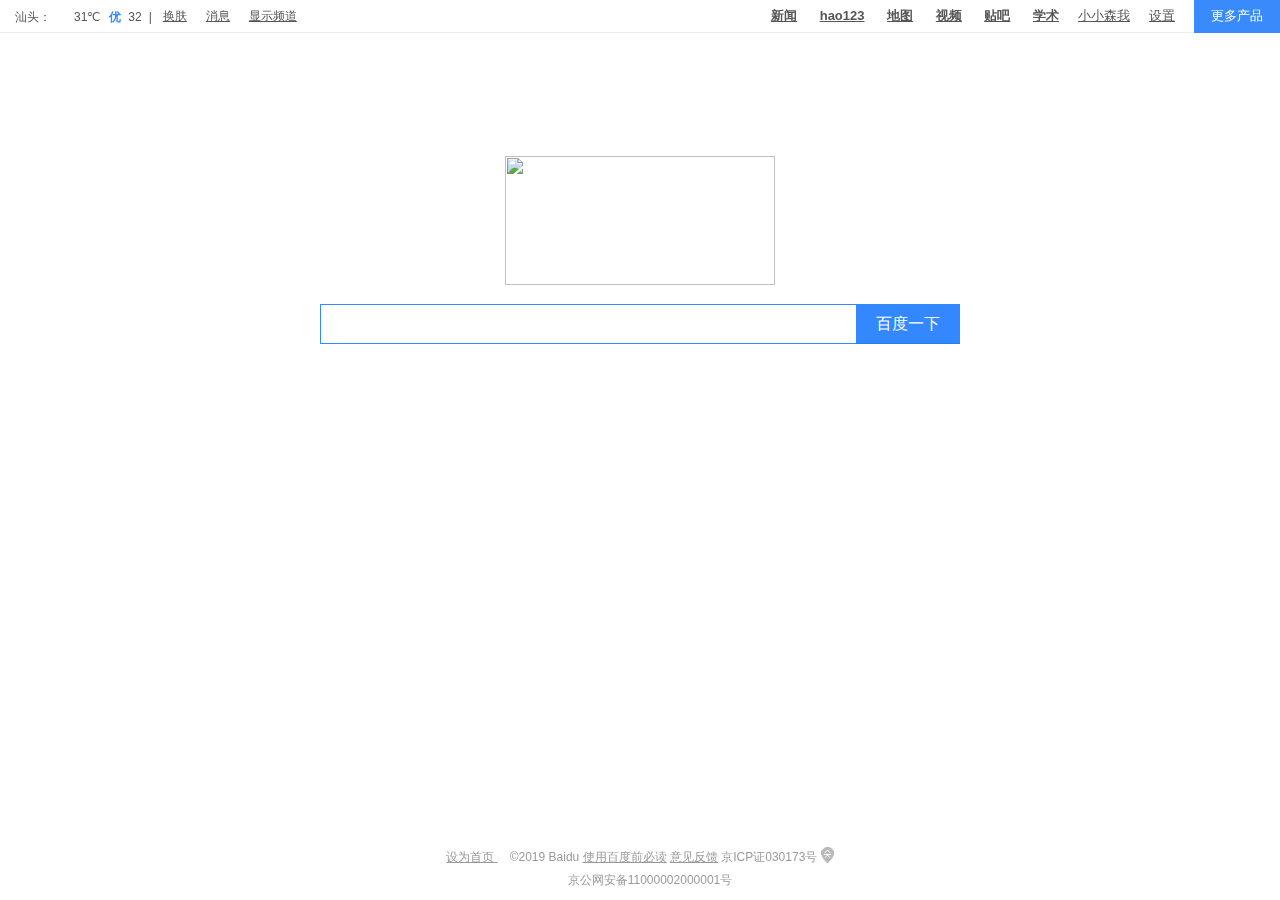
==== 旧版本/版本1.0/index.html @ 5cf2dae4 "2" ====
<!DOCTYPE html>
<!-- saved from url=(0022)https://www.baidu.com/ -->
<html xmlns="http://www.w3.org/1999/xhtml"><head><meta http-equiv="Content-Type" content="text/html; charset=UTF-8"><script async="" src="./index_files/every_cookie_4644b13.js.下载"></script>   <meta http-equiv="X-UA-Compatible" content="IE=edge,chrome=1"><meta content="always" name="referrer"> <link rel="shortcut icon" href="https://www.baidu.com/favicon.ico" type="image/x-icon"> <link rel="icon" sizes="any" mask="" href="https://www.baidu.com/img/baidu_85beaf5496f291521eb75ba38eacbd87.svg"><title>百度一下，你就知道 </title><style id="style_super_inline">body,h1,h2,h3,h4,h5,h6,hr,p,blockquote,dl,dt,dd,ul,ol,li,pre,form,fieldset,legend,button,input,textarea,th,td{margin:0;padding:0}html{color:#000;overflow-y:scroll;overflow:-moz-scrollbars}body,button,input,select,textarea{font:12px arial}h1,h2,h3,h4,h5,h6{font-size:100%}em{font-style:normal}small{font-size:12px}ul,ol{list-style:none}a{text-decoration:none}a:hover{text-decoration:underline}legend{color:#000}fieldset,img{border:0}button,input,select,textarea{font-size:100%}table{border-collapse:collapse;border-spacing:0}img{-ms-interpolation-mode:bicubic}textarea{resize:vertical}.left{float:left}.right{float:right}.overflow{overflow:hidden}.hide{display:none}.block{display:block}.inline{display:inline}.error{color:#F00;font-size:12px}label,button{cursor:pointer}.clearfix:after{content:'\20';display:block;height:0;clear:both}.clearfix{zoom:1}.clear{clear:both;height:0;line-height:0;font-size:0;visibility:hidden;overflow:hidden}.wordwrap{word-break:break-all;word-wrap:break-word}.s-yahei{font-family:arial, 'Microsoft Yahei', '微软雅黑'}pre.wordwrap{white-space:pre-wrap}body{text-align:center}body,form{position:relative;z-index:0}td{text-align:left}img{border:0}#s_wrap{position:relative;z-index:0;min-width:1000px}.s-top-wrap{width:100%;height:32px;border-bottom:1px solid #ebebeb}.s-skin-hasbg .s-top-wrap{border:none;background:none;background-image:-webkit-gradient(linear,left top,left bottom,from(rgba(15,25,50,.3)),to(rgba(15,25,50,.3)));background-image:-moz-linear-gradient(rgba(15,25,50,.3) 0,rgba(15,25,50,.3) 100%);background-image:-ms-linear-gradient(rgba(15,25,50,.3) 0,rgba(15,25,50,.3) 100%);background-image:-o-linear-gradient(rgba(15,25,50,.3) 0,rgba(15,25,50,.3) 100%);background-image:linear-gradient(rgba(15,25,50,.3) 0,rgba(15,25,50,.3) 100%);filter:progid:DXImageTransform.Microsoft.gradient(startColorstr=#330f1932,endColorstr=#330f1932)}.s-skin-hasbg .s-down{background-image:none;filter:none}#s_top_wrap{position:absolute;z-index:99;min-width:1000px;width:100%}#s_top_wrap.s-down{position:fixed;_position:absolute;top:0;left:0;height:74px;z-index:10;width:100%}.s-top-wrap .s-center-box{position:relative;z-index:1;width:100%;_width:1000px;height:100%}.s-top-wrap .s-top-nav{position:absolute;top:74px;width:100%;_width:1000px;height:40px;overflow:hidden;display:none}#s_top_wrap.s-down .s-center-box{box-shadow:0 0 5px #888;border-bottom:1px solid #888\9;_border-bottom:0;background-image:-webkit-gradient(linear,left top,left bottom,from(rgba(255,255,255,.95)),to(rgba(255,255,255,.95))) !important;background-image:-moz-linear-gradient(rgba(255,255,255,.95) 0,rgba(255,255,255,.95) 100%) !important;background-image:-ms-linear-gradient(rgba(255,255,255,.95) 0,rgba(255,255,255,.95) 100%) !important;background-image:-o-linear-gradient(rgba(255,255,255,.95) 0,rgba(255,255,255,.95) 100%) !important;background-image:linear-gradient(rgba(255,255,255,.95) 0,rgba(255,255,255,.95) 100%) !important;filter:progid:DXImageTransform.Microsoft.gradient(startColorstr=#f2ffffff,endColorstr=#f2ffffff) !important}.s-upfunc-menus{position:absolute;left:0;top:0;z-index:100;height:32px;padding-right:15px}.s-upfunc-menus .s-icons{float:left;_display:inline}.s-upfunc-menus .s-icons a{position:relative;height:32px;line-height:32px;margin-right:19px;color:#555;text-decoration:underline;outline:none;display:inline-block;text-shadow:none}.s-upfunc-menus .s-icons .hide-icon{display:none}.s-skin-hasbg .s-upfunc-menus .s-icons a{color:#fff}#u_sp{position:absolute;top:0;right:0;z-index:100;width:590px;font-size:13px;text-align:right;color:#999}#u_sp.s-down{width:380px;display:none}#u_sp.minisize{width:260px}#u_sp .s-icons{display:inline-block;zoom:1;*display:inline;width:230px;height:20px;line-height:20px;vertical-align:top;padding-left:3px;text-align:right}#u_sp .s-icon{cursor:pointer;display:none !important}#s_top_wrap.s-down #u_sp .hide-icon,#u_sp .s-icons .hide-icon{display:none}#u_sp .s-icons .title{cursor:pointer}#u_sp .s-icon,#u_sp .s-icons em{display:inline-block;width:19px;height:20px;float:left}#u_sp .s-icons .s-icon-treasure{background-position:-362px -613px}#u_sp .s-icons .s-icon-lite{background-position:-324px -614px}#u_sp .s-icons .s-icon-skin{background-position:-400px -614px}#u_sp .s-icons .s-icon-feedback{width:22px;background-position:-60px -613px}#u_sp .s-icons .s-icon-msg{background-position:-435px -613px}#u_sp .s-icons .s-icon-line{width:4px;margin-right:0;background-position:-90px -613px;float:none;vertical-align:bottom}#u_sp .s-icons .s-icon-feedback:hover{background-position:-179px -613px}#u_sp .s-mod-treasure{top:32px}#u_sp .s-user-name-top,#u_sp .s-user-setting-top,#u_sp .s_bri{display:inline-block;*display:inline;zoom:1;vertical-align:top;height:32px;line-height:32px}#u_sp .s_bri{width:86px;height:32px;line-height:32px;color:white;background:#38f;background:#398bfb;font-size:13px;text-align:center;overflow:hidden;border-bottom:1px solid #398bfb;text-decoration:none}.s-skin-hasbg #u_sp .s_bri{height:31px;line-height:32px;margin-top:0}#u_sp .s_bdbri{position:absolute;z-index:2;right:0;top:0;width:85px;min-height:100px;border-left:1px solid #e7e7e7;background-color:#f9f9f9;overflow:hidden;text-shadow:none}#u_sp .s_briscrollwrapperContainer{position:relative}#u_sp .s_briscrollwrapper{overflow:hidden;position:relative}#u_sp .s_bdbriscroll-ctrl-scroll{position:absolute;top:10px;right:1px;width:8px;border-top:1px solid #e4e4e4;border-left:1px solid #e4e4e4;cursor:default;-webkit-user-select:none;-moz-user-select:none}#u_sp .s_bdbriscroll-ctrl-scroll .s_bdbriscroll-axis{width:8px;left:0;z-index:0;position:absolute;background:#f2f2f2}#u_sp .s_bdbriscroll-ctrl-scroll .s_bdbriscroll-slider{overflow:hidden;width:7px;height:14px;position:absolute;left:0;z-index:10;display:none;background:#d9d9d9;margin-top:-1px;margin-left:-1px;border-right:1px solid #cecece;border-bottom:1px solid #cecece;cursor:default}#u_sp .s_bdbriimgtitle{color:#333;text-align:center;width:66px;height:30px;line-height:34px;padding-bottom:10px;margin:0 auto;border-bottom:#f0f0f0 1px solid;font-size:13px;cursor:default}#u_sp .s_bdbriwrapper a{display:block;text-align:center;width:66px;height:76px;margin:0 auto;font-size:12px;border-bottom:#f0f0f0 1px solid;color:#666;text-decoration:none;overflow:hidden;text-shadow:none;line-height:14px}#u_sp .s_bdbriwrapper a:hover{text-decoration:underline}#u_sp .s-user-name-top{margin-right:0;height:32px;font-weight:normal}.bdpfmenu{top:32px !important}#u_sp .s_bdbriwrapper a img{display:block;height:36px;width:auto;margin:10px auto 5px;cursor:pointer}#u_sp .s_bdbriwrapper .s_bdbrievenmore{margin-top:15px;height:30px;width:85px;overflow:hidden}#u_sp.s-down a{color:#555;text-shadow:none}.s-sp-menu a{position:relative;height:32px;line-height:32px;margin-left:19px;color:#555;text-decoration:underline;outline:none;display:inline-block;text-shadow:none}.s-sp-menu a.last{margin-right:0}.s-sp-menu a:hover{text-decoration:underline}.s-sp-menu .mnav{font-weight:bold}#u_sp .s-set-page{display:inline-block}.s-sp-menu .red-dot .rt{display:inline-block;right:-8px;padding:0 2px}.s-user-name-top,.s-user-name-set{display:inline-block;overflow:hidden;height:20px;vertical-align:top;margin-left:-7px;text-align:left}.s-user-name-top{position:relative;max-width:100px;_width:60px}.s-user-setting-top{position:relative}.s-user-name-top .user-name{display:inline-block;max-width:100px;overflow:hidden;white-space:nowrap;text-overflow:ellipsis;-o-text-overflow:ellipsis;_width:64px;text-decoration:underline}#u_sp.minisize .user-name{_width:48px;max-width:48px}.s-user-name-top{position:relative}.s-user-setting-top{vertical-align:top}.s-user-setting-top .setting-text{text-decoration:underline;display:inline-block}a.s-user-name-set{padding:1px 1px 0 7px;_padding-top:3px;margin-right:8px}.s-user-name-top:hover{text-decoration:none}.user-photo{display:inline-block;width:30px;height:30px;vertical-align:top;margin-top:-6px;border:2px solid #FFF}
#u_sp .user-photo img{width:30px;height:30px;outline:none}#wrapper{height:100%}#head_wrapper{position:relative;height:38.2%;min-height:293px;width:1000px;margin:0 auto;_height:293px}#head_wrapper.s-down{position:fixed;_position:static;top:0;left:50%;height:50px;min-height:50px;z-index:20;width:802px;padding-top:9px;margin-left:-447px;_margin:0 auto}#head .s-ps-islite{_padding-bottom:370px}#head_wrapper.s-ps-islite{padding-bottom:370px}#head_wrapper.s-ps-islite #s_lm_wrap{bottom:298px;background:none !important;filter:none !important}#head_wrapper.s-ps-islite .s_form{position:relative;z-index:1}#head_wrapper.s-ps-islite .fm{position:absolute;bottom:0}#head_wrapper.s-ps-islite .s-p-top{position:absolute;bottom:40px;width:100%;height:181px}#head_wrapper.s-ps-islite #s_lg_img,#head_wrapper.s-ps-islite #s_lg_img_new{position:static;margin:33px auto 0 auto}#head_wrapper.s-down .s_form_wrapper{width:805px}#head_wrapper.s-down .s_form{min-width:550px;margin:0;width:100%;height:100%}#head_wrapper.s-down .s-p-top{display:none}.s_lm_hide{display:none !important}#head_wrapper.s-down .fm,#head_wrapper.s-down #result_logo{display:inline-block;*display:inline;zoom:1;vertical-align:middle}#head_wrapper.s-down #result_logo{-webkit-animation:fadein 1s}#head_wrapper.s-down #s_lm_wrap{display:none}@-webkit-keyframes fadein{from{opacity:0}to{opacity:1}}#head_wrapper.s-down #result_logo img{width:101px}#head_wrapper.s-down .fm{margin:8px 0 0 25px}.s-lite-version #m{padding-top:125px}#head_wrapper .s-p-top{height:61.8%;min-height:181px;position:relative;z-index:0;text-align:center}#s_lg_img,#s_lg_img_new{position:absolute;bottom:10px;left:50%;margin-left:-135px}#head_wrapper .s-word-top{margin-top:-1px;margin-bottom:11px}#form{z-index:1}#s_lm_wrap{position:absolute;margin-left:-447px;bottom:0;left:50%;z-index:0;height:30px;width:895px;line-height:30px;text-align:center}.s-skin-hasbg #s_lm_wrap{background:none;background-image:-webkit-gradient(linear,left top,left bottom,from(rgba(0,0,0,0.3)),to(rgba(0,0,0,0.3)));background-image:-moz-linear-gradient(rgba(0,0,0,0.3) 0,rgba(0,0,0,0.3) 100%);background-image:-ms-linear-gradient(rgba(0,0,0,0.3) 0,rgba(0,0,0,0.3) 100%);background-image:-o-linear-gradient(rgba(0,0,0,0.3) 0,rgba(0,0,0,0.3) 100%);background-image:linear-gradient(rgba(0,0,0,0.3) 0,rgba(0,0,0,0.3) 100%);filter:progid:DXImageTransform.Microsoft.gradient(startColorstr=#66000000,endColorstr=#66000000)}#s_lm_wrap.s-down{display:none}#lm{color:#666;height:15px;line-height:16px;padding:7px 0}#lm a{text-decoration:underline;color:#666}#nv{margin:0 0 5px;_margin-bottom:4px;padding:2px 0 0;text-align:left;text-indent:50px}#nv a,#nv b{margin-left:19px}#nv a,#nv b,.btn,#lk{font-size:14px}.s_form{width:641px;height:100%;min-height:293px;margin:0 auto 0 auto;text-align:left;z-index:100}.s-down .s_form{padding-left:0;margin-top:0;min-height:0}.s_form .tools{position:absolute;right:-55px}.s_form_wrapper{height:100%}#head_wrapper.s-down #kw,#kw{width:521px;height:20px;padding:9px 7px;font:16px arial;border:1px solid #b8b8b8;border-bottom:1px solid #ccc;border-right:0;vertical-align:top;outline:none;box-shadow:none}.s-skin-hasbg .self-btn{background:url(https://ss0.bdstatic.com/5aV1bjqh_Q23odCf/static/superman/img/spis7_3a709780.png) no-repeat  #fff}.btn{color:white;background-color:#38f;width:102px;height:38px;font-size:16px;border:0}#head_wrapper.s-down .btn,.s-title-img .btn{cursor:pointer;width:102px;height:38px;line-height:38px;padding:0;border:0;background:none;background-color:#38f;font-size:16px;color:white;box-shadow:none;font-weight:normal}#head_wrapper.s-down .btn:hover,#head_wrapper.s-down .btn.btnhover,.s-title-img .btn:hover,.s-title-img .btn.btnhover{height:39px;_height:38px;background-color:#317ef3;border-bottom:1px solid #2868c8;*border-bottom:none;box-shadow:1px 1px 1px #ccc}.s-skin-hasbg .btn{width:104px;height:40px;line-height:40px;line-height:37px\9;padding:0;border:0;background-position:-464px -42px;cursor:pointer;color:#000;font-size:16px}.s-title-img .nobg_btn_bg:hover{padding:0;background-color:#2e85ff;border:1px solid #2e85ff;color:white}.s-title-img .s-skin-hasbg .nobg_btn_bg:hover{padding:0;background-color:#fff;border:0;color:white}.s-skin-hasbg .s-title-img .btn:hover{border-bottom:none;box-shadow:1px 1px 3px rgba(0,0,0,0.2);height:40px}#head_wrapper.s-down .btn_h,.btn_h{padding:0;background-color:#2a7beb;color:white;outline:none}.s-skin-hasbg .s-title-img .btn_h{background-position:-136px -43px;background-color:#e6e6e6}#kw{margin:0}.s-title-img .nobg_s_fm_focus{border-top:1px solid #38f !important;border-left:1px solid #38f !important;border-bottom:1px solid #38f !important}.nobg_s_fm_hover{border-top:1px solid #999 !important;border-left:1px solid #999 !important;border-bottom:1px solid #b3b3b3 !important}.s-skin-hasbg .s-title-img .nobg_s_fm_focus{border:0 !important}.s-skin-hasbg .nobg_s_fm_hover{border:0 !important}.s-skin-hasbg .btn_wr{background-position:-287px -41px;width:104px;height:40px;border:0}#head_wrapper.s-down .s_btn_wr,.s_ipt_wr,.s_btn_wr{display:inline-block;*display:inline;zoom:1;background:none;vertical-align:top;*vertical-align:middle}#head_wrapper.s-down .s_btn_wr,.s_btn_wr{width:102px;height:38px;border:1px solid #38f;border-bottom:1px solid #2e7ae5;background-color:#38f}.s-skin-hasbg #head_wrapper.s-down .s_ipt:focus{border-top:1px solid #38f !important;border-left:1px solid #38f !important;border-bottom:1px solid #38f !important}#head_wrapper.s-down #mCon span{color:#000}.s_btn_wr:hover{border-bottom:1px solid #2771d9}.s-skin-hasbg .s_btn_wr:hover{border-bottom:none}.s_btn_wr_h{border-left:1px solid #2875df;border-right:1px solid #2875df;border-top:1px solid #2469c8}#lk{margin:33px 0}#lk span{font:14px "\5b8b\4f53"}#lh{margin:16px 0 5px;word-spacing:3px}#mCon{height:15px;line-height:15px;width:28px;padding:10px 8px 0 0;cursor:pointer;background:url(https://ss0.bdstatic.com/5aV1bjqh_Q23odCf/static/superman/img/spis7_3a709780.png)  no-repeat -684px -605px}#mCon span{color:#333;cursor:default;display:block}#mCon .hw{text-decoration:underline;cursor:pointer}#mMenu{width:56px;border:1px solid #9B9B9B;list-style:none;position:absolute;right:-9px;top:30px;display:none;background:#fff;box-shadow:1px 1px 2px #ccc;-moz-box-shadow:1px 1px 2px #ccc;-webkit-box-shadow:1px 1px 2px #ccc;filter:progid:DXImageTransform.Microsoft.Shadow(Strength=2, Direction=135, Color="#cccccc")\9}#mMenu a,#mMenu a:visited{color:#00C;width:100%;height:100%;display:block;line-height:22px;text-indent:6px;text-decoration:none;filter:none\9}#mMenu a:hover{background:#ebebeb}#mMenu .ln{height:1px;background:#ebebeb;overflow:hidden;font-size:1px;line-height:1px;margin-top:-1px}#cp,#cp a{color:#77c}#tb_mr{color:#00C;cursor:pointer;position:relative;z-index:200}#tb_mr b{font-weight:normal}#nv a,#tb_mr b{text-decoration:underline}#nv a{color:#00C}#hwr_div,#loading{z-index:3000}.bd_bear_home{display:none}#mHolder{display:none}#mHolder .c-icon{right:0;top:0;position:absolute;float:right;width:15px;height:15px}.main{display:none}#s_feed{display:none}.s-ps-sug{border:1px solid #CCC !important;box-shadow:1px 1px 3px #ededed;-webkit-box-shadow:1px 1px 3px #ededed;-moz-box-shadow:1px 1px 3px #ededed;-o-box-shadow:1px 1px 3px #ededed;position:absolute;top:32px;left:0}.s-ps-sug table{width:100%;background:#fff;cursor:default}.s-ps-sug td{color:#000;font:14px arial;height:25px;line-height:25px;padding:0 8px}.s-ps-sug td b{color:#000}.s-ps-sug .mo{background:#ebebeb;cursor:pointer}.s-ps-sug .ml{background:#fff}.s-ps-sug td.sug_storage{color:#7A77C8}.s-ps-sug td.sug_storage b{color:#7A77C8}.s-ps-sug .sug_del{font-size:12px;color:#666;text-decoration:underline;float:right;cursor:pointer;display:none}.s-ps-sug .sug_del{font-size:12px;color:#666;text-decoration:underline;float:right;cursor:pointer;display:none}.s-ps-sug .mo .sug_del{display:block}.s-ps-sug .sug_ala{border-bottom:1px solid #e6e6e6}
.s-ps-sug td h3{line-height:14px;margin:6px 0 4px 0;font-size:12px;font-weight:normal;color:#7B7B7B;padding-left:20px;background:url(img/sug_bd.png) no-repeat left center}.s-ps-sug td p{font-size:14px;font-weight:bold;padding-left:20px}.s-ps-sug td p span{font-size:12px;font-weight:normal;color:#7B7B7B}#s_user_center{font-weight:normal;background-position:right -223px\9}#s_user_center_menu{right:131px}.s-ps-islite #nv{padding-top:22px;line-height:16px;height:16px;margin-bottom:13px}#form .bdsug .bdsug-direct{width:auto;padding:0;border-bottom:1px solid #f1f1f1}#head_wrapper .bdsug .bdsug-direct p{color:#00c;font-weight:bold;line-height:34px;padding:0 8px;margin-top:0;cursor:pointer;white-space:nowrap;overflow:hidden}#head_wrapper .bdsug .bdsug-direct p img{width:16px;height:16px;margin:7px 6px 9px 0;vertical-align:middle}#head_wrapper .bdsug .bdsug-direct p span{margin-left:8px}#head_wrapper .bdsug .bdsug-direct p i{font-size:12px;line-height:100%;font-style:normal;font-weight:normal;color:#fff;background-color:#2b99ff;display:inline;text-align:center;padding:1px 5px;*padding:2px 5px 0 5px;margin-left:8px;overflow:hidden}#s_tab,#wrapper_wrapper,#u,#result_logo{display:none}#prefpanel{background:#fafafa;display:none;opacity:0;position:fixed;_position:absolute;top:-359px;z-index:500;width:100%;min-width:960px;border-bottom:1px solid #ebebeb;*left:0 !important;text-align:left}#prefpanel form{_width:850px}</style><link rel="stylesheet" id="s_superplus_css_lnk" type="text/css" href="./index_files/super_min_7cb1139d.css"><script>

window.sysTime=1564064278;
_manCard = {
	asynJs : [],
	asynLoad : function(id){
		_manCard.asynJs.push(id);
	}
};
</script><script>(function(){var hashMatch=document.location.href.match(/#+(.*wd=[^&]+)/);if(hashMatch&&hashMatch[0]&&hashMatch[1]){var css='body {display: none}',head=document.head||document.getElementsByTagName('head')[0],style=document.createElement('style');if(style.styleSheet){style.styleSheet.cssText = css;}else{style.appendChild(document.createTextNode(css));}head.appendChild(style);location.href="//"+location.host+"/s?"+hashMatch[1];}})();</script><noscript><meta http-equiv=refresh content="0; url=http://www.baidu.com/baidu.html?from=noscript"></noscript><script data-require-id="plugins/swfobject" src="./index_files/swfobject_0178953.js.下载" async=""></script><script data-require-id="soutu/js/tu" src="./index_files/tu_77547af.js.下载" async=""></script><script data-require-id="@baidu/search-sug" src="./index_files/search-sug_73a0f48.js.下载" async=""></script><script data-require-id="@baidu/search-sug/sug/index" src="./index_files/index_1dc289f.js.下载" async=""></script><link rel="stylesheet" href="./index_files/mt_min_2247e202.css"><link rel="stylesheet" href="./index_files/nsguide_a8cbc2e7.css"><link rel="stylesheet" href="./index_files/super_ext_5031d813.css"><link rel="stylesheet" href="./index_files/ubase_83c8f0ba.css"><style>.activity-skin-lottery .sui-dialog-tipstext strong{color:#009944;padding:0 5px;}.activity-skin-lottery .sui-dialog-subcontent{padding-left:0px;padding-right:0px;text-justify:inter-ideograph;text-align:center}.activity-skin-lottery .sui-dialog-subcontent a{text-decoration: underline;}</style></head>  <body class="is-lite s-manhattan-index" style=""><div id="s_is_index_css" style="display:none;"><style type="text/css">#form .bdsug{top:39px}.bdsug{display:none;position:absolute;width:535px;background:#fff;border:1px solid #ccc!important;_overflow:hidden;box-shadow:1px 1px 3px #ededed;-webkit-box-shadow:1px 1px 3px #ededed;-moz-box-shadow:1px 1px 3px #ededed;-o-box-shadow:1px 1px 3px #ededed}.bdsug li{width:519px;color:#000;font:14px arial;line-height:25px;padding:0 8px;position:relative;cursor:default}.bdsug li.bdsug-s{background:#f0f0f0}.bdsug-store span,.bdsug-store b{color:#7A77C8}.bdsug-store-del{font-size:12px;color:#666;text-decoration:underline;position:absolute;right:8px;top:0;cursor:pointer;display:none}.bdsug-s .bdsug-store-del{display:inline-block}.bdsug-ala{display:inline-block;border-bottom:1px solid #e6e6e6}.bdsug-ala h3{line-height:14px;background:url(//www.baidu.com/img/sug_bd.png?v=09816787.png) no-repeat left center;margin:6px 0 4px;font-size:12px;font-weight:400;color:#7B7B7B;padding-left:20px}.bdsug-ala p{font-size:14px;font-weight:700;padding-left:20px}#m .bdsug .bdsug-direct p{color:#00c;font-weight:700;line-height:34px;padding:0 8px;margin-top:0;cursor:pointer;white-space:nowrap;overflow:hidden}#m .bdsug .bdsug-direct p img{width:16px;height:16px;margin:7px 6px 9px 0;vertical-align:middle}#m .bdsug .bdsug-direct p span{margin-left:8px}#form .bdsug .bdsug-direct{width:auto;padding:0;border-bottom:1px solid #f1f1f1}#form .bdsug .bdsug-direct p i{font-size:12px;line-height:100%;font-style:normal;font-weight:400;color:#fff;background-color:#2b99ff;display:inline;text-align:center;padding:1px 5px;*padding:2px 5px 0;margin-left:8px;overflow:hidden}.bdsug .bdsug-pcDirect{color:#000;font-size:14px;line-height:30px;height:30px;background-color:#f8f8f8}.bdsug .bdsug-pc-direct-tip{position:absolute;right:15px;top:8px;width:55px;height:15px;display:block;background:url(https://ss1.bdstatic.com/5eN1bjq8AAUYm2zgoY3K/r/www/cache/static/protocol/https/global/img/pc_direct_42d6311.png) no-repeat 0 0}.bdsug li.bdsug-pcDirect-s{background-color:#f0f0f0}.bdsug .bdsug-pcDirect-is{color:#000;font-size:14px;line-height:22px;background-color:#f5f5f5}.bdsug .bdsug-pc-direct-tip-is{position:absolute;right:15px;top:3px;width:55px;height:15px;display:block;background:url(https://ss1.bdstatic.com/5eN1bjq8AAUYm2zgoY3K/r/www/cache/static/protocol/https/global/img/pc_direct_42d6311.png) no-repeat 0 0}.bdsug li.bdsug-pcDirect-is-s{background-color:#f0f0f0}.bdsug .bdsug-pcDirect-s .bdsug-pc-direct-tip,.bdsug .bdsug-pcDirect-is-s .bdsug-pc-direct-tip-is{background-position:0 -15px}.bdsug .bdsug-newicon{color:#929292;opacity:.7;font-size:12px;display:inline-block;line-height:22px;letter-spacing:2px}.bdsug .bdsug-s .bdsug-newicon{opacity:1}.bdsug .bdsug-newicon i{letter-spacing:0;font-style:normal}.bdsug .bdsug-feedback-wrap{display:none}.toggle-underline{text-decoration:none}.toggle-underline:hover{text-decoration:underline}.bdpfmenu,.usermenu{border:1px solid #d1d1d1;position:absolute;width:105px;top:36px;z-index:302;box-shadow:1px 1px 5px #d1d1d1;-webkit-box-shadow:1px 1px 5px #d1d1d1;-moz-box-shadow:1px 1px 5px #d1d1d1;-o-box-shadow:1px 1px 5px #d1d1d1}.bdpfmenu{font-size:12px;background-color:#fff}.bdpfmenu a,.usermenu a{display:block;text-align:left;margin:0!important;padding:0 9px;line-height:26px;text-decoration:none}.briiconsbg{background-repeat:no-repeat;background-size:300px 18px;background-image:url(https://ss1.bdstatic.com/5eN1bjq8AAUYm2zgoY3K/r/www/cache/static/protocol/https/home/img/icons_0c37e9b.png);background-image:url(https://ss1.bdstatic.com/5eN1bjq8AAUYm2zgoY3K/r/www/cache/static/protocol/https/home/img/icons_809ae65.gif)\9}.bdpfmenu a:link,.bdpfmenu a:visited,#u .usermenu a:link,#u .usermenu a:visited{background:#fff;color:#333}.bdpfmenu a:hover,.bdpfmenu a:active,#u .usermenu a:hover,#u .usermenu a:active{background:#38f;text-decoration:none;color:#fff}.bdpfmenu{width:70px}#wrapper .bdnuarrow{width:0;height:0;font-size:0;line-height:0;display:block;position:absolute;top:-10px;left:50%;margin-left:-5px}#wrapper .bdnuarrow em,#wrapper .bdnuarrow i{width:0;height:0;font-size:0;line-height:0;display:block;position:absolute;border:5px solid transparent;border-style:dashed dashed solid}#wrapper .bdnuarrow em{border-bottom-color:#d8d8d8;top:-1px}#wrapper .bdnuarrow i{border-bottom-color:#fff;top:0}#gxszHead .prefpanelclose{cursor:pointer;width:16px;height:16px;float:right;margin-top:7px;background-position:-248px 0}#gxszHead .prefpanelclose:hover{background-position:-264px 0}.s_ipt::-webkit-input-placeholder{padding-left:3px;color:#aaa;font-size:13px}.s_ipt::-moz-placeholder{padding-left:3px;color:#aaa;font-size:13px}.s_ipt:-ms-input-placeholder{padding-left:3px;color:#aaa;font-size:13px}.s_ipt::placeholder{padding-left:3px;color:#aaa;font-size:13px}.kw-placeholder{position:absolute;top:0;left:0;color:#aaa;font-size:13px;height:40px;line-height:40px;padding-left:10px;max-width:360px;z-index:99;pointer-events:none}.kw-placeholder.kw-placehlder-high{height:40px;line-height:40px}.kw-placeholder.placeholders-hidden{visibility:hidden}</style></div><textarea id="s_is_result_css" style="display:none;">&lt;style data-for="result" type="text/css" &gt;body{color:#333;background:#fff;padding:6px 0 0;margin:0;position:relative;min-width:900px}body,th,td,.p1,.p2{font-family:arial}p,form,ol,ul,li,dl,dt,dd,h3{margin:0;padding:0;list-style:none}input{padding-top:0;padding-bottom:0;-moz-box-sizing:border-box;-webkit-box-sizing:border-box;box-sizing:border-box}table,img{border:0}td{font-size:9pt;line-height:18px}em{font-style:normal;color:#c00}a em{text-decoration:underline}cite{font-style:normal;color:green}.m,a.m{color:#666}a.m:visited{color:#606}.g,a.g{color:green}.c{color:#77c}.f14{font-size:14px}.f10{font-size:10.5pt}.f16{font-size:16px}.f13{font-size:13px}.bg{background-image:url(https://ss1.bdstatic.com/5eN1bjq8AAUYm2zgoY3K/r/www/cache/static/protocol/https/global/img/icons_5859e57.png);_background-image:url(https://ss1.bdstatic.com/5eN1bjq8AAUYm2zgoY3K/r/www/cache/static/protocol/https/global/img/icons_d5b04cc.gif);background-repeat:no-repeat}#u,#head,#tool,#search,#foot{font-size:12px}.logo{width:117px;height:38px;cursor:pointer}.p1{line-height:120%;margin-left:-12pt}.p2{width:100%;line-height:120%;margin-left:-12pt}#wrapper{_zoom:1}#container{word-break:break-all;word-wrap:break-word;position:relative}.container_s{width:1002px}.container_l{width:1222px}#content_left{width:636px;float:left;padding-left:35px}#content_right{border-left:1px solid #e1e1e1;float:right}.container_s #content_right{width:271px}.container_l #content_right{width:434px}.content_none{padding-left:35px}#u{color:#999;white-space:nowrap;position:absolute;right:10px;top:4px;z-index:299}#u a{color:#00c;margin:0 5px}#u .reg{margin:0}#u .last{margin-right:0}#u .un{font-weight:700;margin-right:5px}#u ul{width:100%;background:#fff;border:1px solid #9b9b9b}#u li{height:25px}#u li a{width:100%;height:25px;line-height:25px;display:block;text-align:left;text-decoration:none;text-indent:6px;margin:0;filter:none\9}#u li a:hover{background:#ebebeb}#u li.nl{border-top:1px solid #ebebeb}#user{display:inline-block}#user_center{position:relative;display:inline-block}#user_center .user_center_btn{margin-right:5px}.userMenu{width:64px;position:absolute;right:7px;_right:2px;top:15px;top:14px\9;*top:15px;padding-top:4px;display:none;*background:#fff}#head{padding-left:35px;margin-bottom:20px;width:900px}.fm{clear:both;position:relative;z-index:297}.nv a,.nv b,.btn,#page,#more{font-size:14px}.s_nav{height:45px}.s_nav .s_logo{margin-right:20px;float:left}.s_nav .s_logo img{border:0;display:block}.s_tab{line-height:18px;padding:20px 0 0;float:left}.s_nav a{color:#00c;font-size:14px}.s_nav b{font-size:14px}.s_ipt_wr{width:536px;height:30px;display:inline-block;margin-right:5px;background-position:0 -96px;border:1px solid #b6b6b6;border-color:#7b7b7b #b6b6b6 #b6b6b6 #7b7b7b;vertical-align:top}.s_ipt{width:523px;height:22px;font:16px/18px arial;line-height:22px;margin:5px 0 0 7px;padding:0;background:#fff;border:0;outline:0;-webkit-appearance:none}.s_btn{width:95px;height:32px;padding-top:2px\9;font-size:14px;padding:0;background-color:#ddd;background-position:0 -48px;border:0;cursor:pointer}.s_btn_h{background-position:-240px -48px}.s_btn_wr{width:97px;height:34px;display:inline-block;background-position:-120px -48px;*position:relative;z-index:0;vertical-align:top}.sethf{padding:0;margin:0;font-size:14px}.set_h{display:none;behavior:url(#default#homepage)}.set_f{display:none}.shouji{margin-left:19px}.shouji a{text-decoration:none}#head .bdsug{top:33px}#search form{position:relative}#search form .bdsug{bottom:33px}.bdsug{display:none;position:absolute;z-index:1;width:538px;background:#fff;border:1px solid #ccc;_overflow:hidden;box-shadow:1px 1px 3px #ededed;-webkit-box-shadow:1px 1px 3px #ededed;-moz-box-shadow:1px 1px 3px #ededed;-o-box-shadow:1px 1px 3px #ededed}.bdsug.bdsugbg ul{background:url(https://ss1.bdstatic.com/5eN1bjq8AAUYm2zgoY3K/r/www/cache/static/protocol/https/home/img/sugbg_1762fe7.png) 100% 100% no-repeat;background-size:100px 110px;background-image:url(https://ss1.bdstatic.com/5eN1bjq8AAUYm2zgoY3K/r/www/cache/static/protocol/https/home/img/sugbg_90fc9cf.gif)\9}.bdsug li{width:522px;color:#000;font:14px arial;line-height:22px;padding:0 8px;position:relative;cursor:default}.bdsug li.bdsug-s{background:#f0f0f0}.bdsug-store span,.bdsug-store b{color:#7A77C8}.bdsug-store-del{font-size:12px;color:#666;text-decoration:underline;position:absolute;right:8px;top:0;cursor:pointer;display:none}.bdsug-s .bdsug-store-del{display:inline-block}.bdsug-ala{display:inline-block;border-bottom:1px solid #e6e6e6}.bdsug-ala h3{line-height:14px;background:url(//www.baidu.com/img/sug_bd.png) no-repeat left center;margin:8px 0 5px;font-size:12px;font-weight:400;color:#7B7B7B;padding-left:20px}.bdsug-ala p{font-size:14px;font-weight:700;padding-left:20px}.bdsug .bdsug-direct{width:auto;padding:0;border-bottom:1px solid #f1f1f1}.bdsug .bdsug-direct p{color:#00c;font-weight:700;line-height:34px;padding:0 8px;cursor:pointer;white-space:nowrap;overflow:hidden}.bdsug .bdsug-direct p img{width:16px;height:16px;margin:7px 6px 9px 0;vertical-align:middle}.bdsug .bdsug-direct p span{margin-left:8px}.bdsug .bdsug-direct p i{font-size:12px;line-height:100%;font-style:normal;font-weight:400;color:#fff;background-color:#2b99ff;display:inline;text-align:center;padding:1px 5px;*padding:2px 5px 0;margin-left:8px;overflow:hidden}.bdsug .bdsug-pcDirect{color:#000;font-size:14px;line-height:30px;height:30px;background-color:#f8f8f8}.bdsug .bdsug-pc-direct-tip{position:absolute;right:15px;top:8px;width:55px;height:15px;display:block;background:url(https://ss1.bdstatic.com/5eN1bjq8AAUYm2zgoY3K/r/www/cache/static/protocol/https/global/img/pc_direct_42d6311.png) no-repeat 0 0}.bdsug li.bdsug-pcDirect-s{background-color:#f0f0f0}.bdsug .bdsug-pcDirect-is{color:#000;font-size:14px;line-height:22px;background-color:#f8f8f8}.bdsug .bdsug-pc-direct-tip-is{position:absolute;right:15px;top:3px;width:55px;height:15px;display:block;background:url(https://ss1.bdstatic.com/5eN1bjq8AAUYm2zgoY3K/r/www/cache/static/protocol/https/global/img/pc_direct_42d6311.png) no-repeat 0 0}.bdsug li.bdsug-pcDirect-is-s{background-color:#f0f0f0}.bdsug .bdsug-pcDirect-s .bdsug-pc-direct-tip,.bdsug .bdsug-pcDirect-is-s .bdsug-pc-direct-tip-is{background-position:0 -15px}.bdsug .bdsug-newicon{color:#929292;opacity:.7;font-size:12px;display:inline-block;line-height:22px;letter-spacing:2px}.bdsug .bdsug-s .bdsug-newicon{opacity:1}.bdsug .bdsug-newicon i{letter-spacing:0;font-style:normal}.bdsug .bdsug-feedback-wrap{text-align:right;background:#fafafa;color:#666;height:25px;line-height:27px}.bdsug .bdsug-feedback{margin-right:10px;text-decoration:underline;color:#666}.toggle-underline{text-decoration:none}.toggle-underline:hover{text-decoration:underline}#tb_mr{color:#00c;cursor:pointer;position:relative;z-index:298}#tb_mr b{font-weight:400;text-decoration:underline}#tb_mr small{font-size:11px}#page{font:14px arial;white-space:nowrap;padding-left:35px}#page a,#page strong{display:inline-block;vertical-align:text-bottom;height:66px;text-align:center;line-height:34px;text-decoration:none;overflow:hidden;margin-right:9px;background:#fff}#page a{cursor:pointer}#page a:hover{background:0 0}#page .n:hover,#page a:hover .pc{background:#f2f8ff;border:1px solid #38f}#page .n{height:34px;padding:0 18px;border:1px solid #e1e2e3}#page span{display:block}#page .pc{width:34px;height:34px;border:1px solid #e1e2e3;cursor:pointer}#page .fk{width:24px;height:24px;margin-bottom:6px;margin-left:6px;cursor:pointer}#page strong .fk,#page strong .pc{cursor:auto}#page .fk .c-icon-bear-pn{top:-3px;position:relative}#page .fkd .c-icon-bear-pn{top:3px;position:relative}#page .fk_cur .c-icon-bear-p{top:-2px;position:relative}#page strong .pc{border:0;width:36px;height:36px;line-height:36px}#page .nums{display:inline-block;vertical-align:text-bottom;height:36px;line-height:36px;margin-left:10px}#rs{width:900px;background:#fff;padding:8px 0;margin:20px 0 0 15px}#rs td{width:5%}#rs th{font-size:14px;font-weight:400;line-height:19px;white-space:nowrap;text-align:left;vertical-align:top}#rs .tt{font-weight:700;padding:0 10px 0 20px}#rs_top{font-size:14px;margin-bottom:22px}#rs_top a{margin-right:18px}#container .rs{margin:30px 0 20px;padding:5px 0 15px;font-size:14px;width:540px;padding-left:121px;position:relative;background-color:#fafafa}#container .noback{background-color:#fff}#content_left .rs{margin-left:-121px}#container .rs table{width:540px}#container .rs td{width:5px}#container .rs th{font-size:14px;font-weight:400;white-space:nowrap;text-align:left;vertical-align:top;width:175px;line-height:22px}#container .rs .tt{font-weight:700;padding:0 10px 0 20px;padding:0;line-height:30px;font-size:16px}#container .rs a{margin:0;height:24px;width:173px;display:inline-block;line-height:25px;border:1px solid #ebebeb;text-align:center;vertical-align:middle;overflow:hidden;outline:0;color:#333;background-color:#fff;text-decoration:none}#container .rs a:hover{border-color:#388bff}.c-tip-con .c-tip-menu-b ul{width:100px}.c-tip-con .c-tip-menu-b ul{text-align:center}.c-tip-con .c-tip-menu-b li a{display:block;text-decoration:none;cursor:pointer;background-color:#fff;padding:3px 0;color:#666}.c-tip-con .c-tip-menu-b li a:hover{display:block;background-color:#ebebeb}#search{width:900px;padding:35px 0 16px 35px}#search .s_help{position:relative;top:10px}#foot{height:20px;line-height:20px;color:#77c;background:#e6e6e6;text-align:center}#foot span{color:#666}.site_tip{font-size:12px;margin-bottom:20px}.site_tip_icon{width:56px;height:56px;background:url(//www.baidu.com/aladdin/img/tools/tools-3.png) -288px 0 no-repeat}.to_zhidao,.to_tieba,.to_zhidao_bottom{font-size:16px;line-height:24px;margin:20px 0 0 35px}.to_tieba .c-icon-tieba{float:left}.f{line-height:115%;*line-height:120%;font-size:100%;width:33.7em;word-break:break-all;word-wrap:break-word}.h{margin-left:8px;width:100%}.r{word-break:break-all;cursor:hand;width:238px}.t{font-weight:400;font-size:medium;margin-bottom:1px}.pl{padding-left:3px;height:8px;padding-right:2px;font-size:14px}.mo,a.mo:link,a.mo:visited{color:#666;font-size:100%;line-height:10px}.htb{margin-bottom:5px}.jc a{color:#c00}a font[size="3"] font,font[size="3"] a font{text-decoration:underline}div.blog,div.bbs{color:#707070;padding-top:2px;font-size:13px}.result{width:33.7em;table-layout:fixed}.result-op .f{word-wrap:normal}.nums{font-size:12px;color:#999}.tools{position:absolute;top:10px;white-space:nowrap}#mHolder{width:62px;position:relative;z-index:296;top:-18px;margin-left:9px;margin-right:-12px;display:none}#mCon{height:18px;position:absolute;top:3px;top:6px\9;cursor:pointer;line-height:18px}.wrapper_l #mCon{right:7px}#mCon span{color:#00c;display:block}#mCon .hw{text-decoration:underline;cursor:pointer;display:inline-block}#mCon .pinyin{display:inline-block}#mCon .c-icon-chevron-unfold2{margin-left:5px}#mMenu{width:56px;border:1px solid #9b9b9b;position:absolute;right:7px;top:23px;display:none;background:#fff}#mMenu a{width:100%;height:100%;color:#00c;display:block;line-height:22px;text-indent:6px;text-decoration:none;filter:none\9}#mMenu a:hover{background:#ebebeb}#mMenu .ln{height:1px;background:#ebebeb;overflow:hidden;font-size:1px;line-height:1px;margin-top:-1px}.op_LAMP{background:url(//www.baidu.com/cache/global/img/aladdinIcon-1.0.gif) no-repeat 0 2px;color:#77C;display:inline-block;font-size:13px;height:12px;*height:14px;width:16px;text-decoration:none;zoom:1}.EC_mr15{margin-left:0}.pd15{padding-left:0}.map_1{width:30em;font-size:80%;line-height:145%}.map_2{width:25em;font-size:80%;line-height:145%}.favurl{background-repeat:no-repeat;background-position:0 1px;padding-left:20px}.dan_tip{font-size:12px;margin-top:4px}.dan_tip a{color:#b95b07}#more,#u ul,#mMenu,.msg_holder{box-shadow:1px 1px 2px #ccc;-moz-box-shadow:1px 1px 2px #ccc;-webkit-box-shadow:1px 1px 2px #ccc;filter:progid:DXImageTransform.Microsoft.Shadow(Strength=2, Direction=135, Color=#cccccc)\9}.hit_top{line-height:18px;margin:0 15px 10px 0;width:516px}.hit_top .c-icon-bear{height:18px;margin-right:4px}#rs_top_new,.hit_top_new{width:538px;font-size:13px;line-height:1.54;word-wrap:break-word;word-break:break-all;margin:0 0 14px}.zhannei-si{margin:0 0 10px 121px}.zhannei-si-none{margin:10px 0 -10px 121px}.zhannei-search{margin:10px 0 0 121px;color:#999;font-size:14px}.f a font[size="3"] font,.f font[size="-1"] a font{text-decoration:underline}h3 a font{text-decoration:underline}.c-title{font-weight:400;font-size:16px}.c-title-size{font-size:16px}.c-abstract{font-size:13px}.c-abstract-size{font-size:13px}.c-showurl{color:green;font-size:13px}.c-showurl-color{color:green}.c-cache-color{color:#666}.c-lightblue{color:#77c}.c-highlight-color{color:#c00}.c-clearfix:after{content:".";display:block;height:0;clear:both;visibility:hidden}.c-clearfix{zoom:1}.c-wrap{word-break:break-all;word-wrap:break-word}.c-icons-outer{overflow:hidden;display:inline-block;vertical-align:bottom;*vertical-align:-1px;_vertical-align:bottom}.c-icons-inner{margin-left:-4px;display:inline-block}.c-container table.result,.c-container table.result-op{width:100%}.c-container td.f{font-size:13px;line-height:1.54;width:auto}.c-container .vd_newest_main{width:auto}.c-customicon{display:inline-block;width:16px;height:16px;vertical-align:text-bottom;font-style:normal;overflow:hidden}.c-tip-icon i{display:inline-block;cursor:pointer}.c-tip-con{position:absolute;z-index:1;top:22px;left:-35px;background:#fff;border:1px solid #dcdcdc;border:1px solid rgba(0,0,0,.2);-webkit-transition:opacity .218s;transition:opacity .218s;-webkit-box-shadow:0 2px 4px rgba(0,0,0,.2);box-shadow:0 2px 4px rgba(0,0,0,.2);padding:5px 0;display:none;font-size:12px;line-height:20px}.c-tip-arrow{width:0;height:0;font-size:0;line-height:0;display:block;position:absolute;top:-16px}.c-tip-arrow-down{top:auto;bottom:0}.c-tip-arrow em,.c-tip-arrow ins{width:0;height:0;font-size:0;line-height:0;display:block;position:absolute;border:8px solid transparent;border-style:dashed dashed solid}.c-tip-arrow em{border-bottom-color:#d8d8d8}.c-tip-arrow ins{border-bottom-color:#fff;top:2px}.c-tip-arrow-down em,.c-tip-arrow-down ins{border-style:solid dashed dashed;border-color:transparent}.c-tip-arrow-down em{border-top-color:#d8d8d8}.c-tip-arrow-down ins{border-top-color:#fff;top:-2px}.c-tip-arrow .c-tip-arrow-r{border-bottom-color:#82c9fa;top:2px}.c-tip-arrow-down .c-tip-arrow-r{border-bottom-color:transparent;top:-2px}.c-tip-arrow .c-tip-arrow-c{border-bottom-color:#fecc47;top:2px}.c-tip-arrow-down .c-tip-arrow-c{border-bottom-color:transparent;top:-2px}.c-tip-con h3{font-size:12px}.c-tip-con .c-tip-title{margin:0 10px;display:inline-block;width:239px}.c-tip-con .c-tip-info{color:#666;margin:0 10px 1px;width:239px}.c-tip-con .c-tip-cer{width:370px;color:#666;margin:0 10px 1px}.c-tip-con .c-tip-title{width:auto;_width:354px}.c-tip-con .c-tip-item-i{padding:3px 0 3px 20px;line-height:14px}.c-tip-con .c-tip-item-i .c-tip-item-icon{margin-left:-20px}.c-tip-con .c-tip-menu ul{width:74px}.c-tip-con .c-tip-menu ul{text-align:center}.c-tip-con .c-tip-menu li a{display:block;text-decoration:none;cursor:pointer;background-color:#fff;padding:3px 0;color:#0000d0}.c-tip-con .c-tip-menu li a:hover{display:block;background-color:#ebebeb}.c-tip-con .c-tip-notice{width:239px;padding:0 10px}.c-tip-con .c-tip-notice .c-tip-notice-succ{color:#4cbd37}.c-tip-con .c-tip-notice .c-tip-notice-fail{color:#f13F40}.c-tip-con .c-tip-notice .c-tip-item-succ{color:#444}.c-tip-con .c-tip-notice .c-tip-item-fail{color:#aaa}.c-tip-con .c-tip-notice .c-tip-item-fail a{color:#aaa}.c-tip-close{right:10px;position:absolute;cursor:pointer}.ecard{height:86px;overflow:hidden}.c-tools{display:inline}.c-tools-share{width:239px;padding:0 10px}.c-fanyi{display:none;width:20px;height:20px;border:solid 1px #d1d1d1;cursor:pointer;position:absolute;margin-left:516px;text-align:center;color:#333;line-height:22px;opacity:.9;background-color:#fff}.c-fanyi:hover{background-color:#39f;color:#fff;border-color:#39f;opacity:1}.c-fanyi-title,.c-fanyi-abstract{display:none}.icp_info{color:#666;margin-top:2px;font-size:13px}.icon-gw,.icon-unsafe-icon{background:#2c99ff;vertical-align:text-bottom;*vertical-align:baseline;height:16px;padding-top:0;padding-bottom:0;padding-left:6px;padding-right:6px;line-height:16px;_padding-top:2px;_height:14px;_line-height:14px;font-size:12px;font-family:simsun;margin-left:10px;overflow:hidden;display:inline-block;-moz-border-radius:1px;-webkit-border-radius:1px;border-radius:1px;color:#fff}a.icon-gw{color:#fff;background:#2196ff;text-decoration:none;cursor:pointer}a.icon-gw:hover{background:#1e87ef}a.icon-gw:active{height:15px;_height:13px;line-height:15px;_line-height:13px;padding-left:5px;background:#1c80d9;border-left:1px solid #145997;border-top:1px solid #145997}.icon-unsafe-icon{background:#e54d4b}#con-at{margin-bottom:9px;padding-left:121px;border-bottom:1px #ebebeb solid}#con-at .result-op{font-size:13px;line-height:1.52em}.wrapper_l #con-at .result-op{width:1058px}.wrapper_s #con-at .result-op{width:869px}#con-ar{margin-bottom:40px}#con-ar .result-op{margin-bottom:28px;font-size:13px;line-height:1.52em}.result_hidden{position:absolute;top:-10000px;left:-10000px}#content_left .result-op,#content_left .result{margin-bottom:14px;border-collapse:collapse}#content_left .c-border .result-op,#content_left .c-border .result{margin-bottom:25px}#content_left .c-border .result-op:last-child,#content_left .c-border .result:last-child{margin-bottom:12px}#content_left .result .f,#content_left .result-op .f{padding:0}.subLink_factory{border-collapse:collapse}.subLink_factory td{padding:0}.subLink_factory td.middle,.subLink_factory td.last{color:#666}.subLink_factory td a{text-decoration:underline}.subLink_factory td.rightTd{text-align:right}.subLink_factory_right{width:100%}.subLink_factory_left td{padding-right:26px}.subLink_factory_left td.last{padding:0}.subLink_factory_left td.first{padding-right:75px}.subLink_factory_right td{width:90px}.subLink_factory_right td.first{width:auto}.subLink_answer{padding-top:4px}.subLink_answer li{margin-bottom:4px}.subLink_answer h4{margin:0;padding:0;font-weight:400}.subLink_answer .label_wrap span{display:inline-block;color:#666;margin-right:8px}.subLink_answer .label_wrap span em{color:#666;padding-left:8px}.subLink_answer span.c-icon{margin-right:4px}.subLink_answer_dis{padding:0 3px}.subLink_answer .date{color:#666}.general_image_pic a{background:#fff no-repeat center center;text-decoration:none;display:block;overflow:hidden;text-align:left}.res_top_banner{height:36px;text-align:left;border-bottom:1px solid #e3e3e3;background:#f7f7f7;font-size:13px;padding-left:8px;color:#333;position:relative;z-index:302}.res_top_banner span{_zoom:1}.res_top_banner .res_top_banner_icon{background-position:0 -216px;width:18px;height:18px;margin:9px 10px 0 0}.res_top_banner .res_top_banner_icon_baiduapp{background:url(https://ss1.bdstatic.com/5eN1bjq8AAUYm2zgoY3K/r/www/cache/static/protocol/https/global/img/baiduappLogo_de45621.png) no-repeat 0 0;width:24px;height:24px;margin:3px 10px 0 0;position:relative;top:3px}.res_top_banner .res_top_banner_icon_windows{background:url(https://ss1.bdstatic.com/5eN1bjq8AAUYm2zgoY3K/r/www/cache/static/protocol/https/global/img/winlogo_e925689.png) no-repeat 0 0;width:18px;height:18px;margin:9px 10px 0 0}.res_top_banner .res_top_banner_download{display:inline-block;width:65px;line-height:21px;_padding-top:1px;margin:0 0 0 10px;color:#333;background:#fbfbfb;border:1px solid #b4b6b8;text-align:center;text-decoration:none}.res_top_banner .res_top_banner_download:hover{border:1px solid #38f}.res_top_banner .res_top_banner_download:active{background:#f0f0f0;border:1px solid #b4b6b8}.res_top_banner .res_top_banner_close{background-position:-672px -144px;cursor:pointer;position:absolute;right:10px;top:10px}.res_top_banner_for_win{height:34px;text-align:left;border-bottom:1px solid #f0f0f0;background:#fdfdfd;font-size:13px;padding-left:12px;color:#333;position:relative;z-index:302}.res_top_banner_for_win span{_zoom:1;color:#666}.res_top_banner_for_win .res_top_banner_download{display:inline-block;width:auto;line-height:21px;_padding-top:1px;margin:0 0 0 16px;color:#333;text-align:left;text-decoration:underline}.res_top_banner_for_win .res_top_banner_icon_windows{background:url(https://ss1.bdstatic.com/5eN1bjq8AAUYm2zgoY3K/r/www/cache/static/protocol/https/global/img/winlogo_e925689.png) no-repeat 0 0;width:18px;height:18px;margin:8px 8px 0 0}.res_top_banner_for_win .res_top_banner_close{background-position:-672px -144px;cursor:pointer;position:absolute;right:10px;top:10px}.res-gap-right16{margin-right:16px}.res-border-top{border-top:1px solid #f3f3f3}.res-border-bottom{border-bottom:1px solid #f3f3f3}.res-queryext-pos{position:relative;top:1px;_top:0}.c-trust-ecard{height:86px;_height:97px;overflow:hidden}@-moz-document url-prefix(){.result,.f{width:538px}}body{min-width:1000px}#ftCon{display:none}#qrcode{display:none}#pad-version{display:none}#index_guide{display:none}#index_logo{display:none}#u1{display:none}.s_ipt_wr{height:32px}body{padding:0}.s_form:after,.s_tab:after{content:".";display:block;height:0;clear:both;visibility:hidden}.s_form{zoom:1;height:55px;padding:0 0 0 10px}#result_logo{float:left;margin:7px 0 0}#result_logo img{width:101px;height:33px}#head{padding:0;margin:0;width:100%;position:absolute;z-index:301;min-width:1000px;background:#fff;border-bottom:1px solid #ebebeb;position:fixed;_position:absolute;-webkit-transform:translateZ(0)}#head .head_wrapper{_width:1000px}#head.s_down{box-shadow:0 0 5px #888}.fm{clear:none;float:left;margin:11px 0 0 10px}#s_tab{background:#f8f8f8;line-height:36px;height:38px;padding:55px 0 0 121px;float:none;zoom:1}#s_tab a,#s_tab b{width:54px;display:inline-block;text-decoration:none;text-align:center;color:#666;font-size:14px}#s_tab b{border-bottom:2px solid #38f;font-weight:700;color:#323232}#s_tab a:hover{color:#323232}#content_left{width:540px;padding-left:121px;padding-top:5px}#content_right{margin-top:45px}#content_bottom{width:540px;padding-left:121px}#page{padding:0 0 0 121px;margin:30px 0 40px}.to_tieba,.to_zhidao_bottom{margin:10px 0 0 121px;padding-top:5px}.nums{margin:0 0 0 121px;height:42px;line-height:42px}#rs{padding:0;margin:6px 0 0 121px;width:600px}#rs th{width:175px;line-height:22px}#rs .tt{padding:0;line-height:30px}#rs td{width:5px}#rs table{width:540px}#help{background:#f5f6f5;zoom:1;padding:0 0 0 50px;float:right}#help a{color:#777;padding:0 15px;text-decoration:none}#help a:hover{color:#333}#foot{background:#f5f6f5;border-top:1px solid #ebebeb;text-align:left;height:42px;line-height:42px;margin-top:40px;*margin-top:0}#foot .foot_c{float:left;padding:0 0 0 121px}.content_none{padding:45px 0 25px 121px}.nors p{font-size:18px;font-family:microsoft yahei;color:#000}.nors p em{color:#c00}.nors .tip_head{color:#666;font-size:13px;line-height:28px}.nors li{color:#333;line-height:28px;font-size:13px;font-family:'宋体';padding-left:30px;list-style-position:inside;list-style-type:disc}#mCon{top:5px}.s_ipt_wr.bg,.s_btn_wr.bg,#su.bg{background-image:none}.s_ipt_wr.bg{background:0 0}.s_btn_wr{width:auto;height:auto;border-bottom:1px solid transparent;*border-bottom:0}.s_btn{width:100px;height:34px;color:#fff;letter-spacing:1px;background:#3385ff;border-bottom:1px solid #2d78f4;outline:medium;*border-bottom:0;-webkit-appearance:none;-webkit-border-radius:0}.s_btn.btnhover{background:#317ef3;border-bottom:1px solid #2868c8;*border-bottom:0;box-shadow:1px 1px 1px #ccc}.s_btn_h{background:#3075dc;box-shadow:inset 1px 1px 3px #2964bb;-webkit-box-shadow:inset 1px 1px 3px #2964bb;-moz-box-shadow:inset 1px 1px 3px #2964bb;-o-box-shadow:inset 1px 1px 3px #2964bb}#wrapper_wrapper .container_l .EC_ppim_top,#wrapper_wrapper .container_xl .EC_ppim_top{width:640px}#wrapper_wrapper .container_s .EC_ppim_top{width:570px}#head .c-icon-bear-round{display:none}.container_l #content_right{width:384px}.container_l{width:1212px}.container_xl #content_right{width:384px}.container_xl{width:1257px}.index_tab_top{display:none}.index_tab_bottom{display:none}#lg{display:none}#m{display:none}#ftCon{display:none}#ent_sug{position:absolute;margin:141px 0 0 130px;font-size:13px;color:#666}.foot_fixed_bottom{position:fixed;bottom:0;width:100%;_position:absolute;_bottom:auto}#head .headBlock{margin:-5px 0 6px 121px}#content_left .leftBlock{margin-bottom:14px;padding-bottom:5px;border-bottom:1px solid #f3f3f3}.hint_toprq_tips{position:relative;width:537px;height:19px;line-height:19px;overflow:hidden;display:none}.hint_toprq_tips span{color:#666}.hint_toprq_icon{margin:0 4px 0 0}.hint_toprq_tips_items{width:444px;_width:440px;max-height:38px;position:absolute;left:95px;top:1px}.hint_toprq_tips_items div{display:inline-block;float:left;height:19px;margin-right:18px;white-space:nowrap;word-break:keep-all}.translateContent{max-width:350px}.translateContent .translateTool{height:16px;margin:-3px 2px}.translateContent .action-translate,.translateContent .action-search{display:inline-block;width:20px;height:16px;background:url(https://ss1.bdstatic.com/5eN1bjq8AAUYm2zgoY3K/r/www/cache/static/protocol/https/global/img/translate_tool_icon_57087b6.gif) no-repeat}.translateContent .action-translate{background-position:0 0;border-right:1px solid #dcdcdc}.translateContent .action-translate:hover{background-position:0 -20px}.translateContent .action-search{background-position:-20px 0}.translateContent .action-search:hover{background-position:-20px -20px}.nums{width:538px}.search_tool{_padding-top:15px}.head_nums_cont_outer{height:40px;overflow:hidden;position:relative}.head_nums_cont_inner{position:relative}.search_tool_conter .c-gap-left{margin-left:23px}.search_tool_conter .c-icon-triangle-down{opacity:.6}.search_tool_conter .c-icon-triangle-down:hover{opacity:1}.search_tool,.search_tool_close{float:right}.search_tool,.search_tool_conter span{cursor:pointer;color:#666}.search_tool:hover,.search_tool_conter span:hover{color:#333}.search_tool_conter{font-size:12px;color:#666;margin:0 0 0 121px;height:42px;width:538px;line-height:42px;*height:auto;*line-height:normal;*padding:14px 0}.search_tool_conter span strong{color:#666}.c-tip-con .c-tip-langfilter ul{width:80px;text-align:left;color:#666}.c-tip-con .c-tip-langfilter li a{text-indent:15px;color:#666}.c-tip-con .c-tip-langfilter li span{text-indent:15px;padding:3px 0;color:#999;display:block}.c-tip-con .c-tip-timerfilter ul{width:115px;text-align:left;color:#666}.c-tip-con .c-tip-timerfilter-ft ul{width:180px}.c-tip-con .c-tip-timerfilter-si ul{width:206px;padding:7px 10px 10px}.c-tip-con .c-tip-timerfilter li a{text-indent:15px;color:#666}.c-tip-con .c-tip-timerfilter li span{text-indent:15px;padding:3px 0;color:#999;display:block}.c-tip-con .c-tip-timerfilter-ft li a,.c-tip-con .c-tip-timerfilter-ft li span{text-indent:20px}.c-tip-custom{padding:0 15px 10px;position:relative;zoom:1}.c-tip-custom hr{border:0;height:0;border-top:1px solid #ebebeb}.c-tip-custom p{color:#b6b6b6;height:25px;line-height:25px;margin:2px 0}.c-tip-custom .c-tip-custom-et{margin-bottom:7px}.c-tip-custom-input,.c-tip-si-input{display:inline-block;font-size:11px;color:#333;margin-left:4px;padding:0 2px;width:74%;height:16px;line-height:16px\9;border:1px solid #ebebeb;outline:0;box-sizing:content-box;-webkit-box-sizing:content-box;-moz-box-sizing:content-box;overflow:hidden;position:relative}.c-tip-custom-input-init{color:#d4d4d4}.c-tip-custom-input-focus,.c-tip-si-input-focus{border:1px solid #3385ff}.c-tip-timerfilter-si .c-tip-si-input{width:138px;height:22px;line-height:22px;vertical-align:0;*vertical-align:-6px;_vertical-align:-5px;padding:0 5px;margin-left:0}.c-tip-con .c-tip-timerfilter li .c-tip-custom-submit,.c-tip-con .c-tip-timerfilter li .c-tip-timerfilter-si-submit{display:inline;padding:4px 10px;margin:0;color:#333;border:1px solid #d8d8d8;font-family:inherit;font-weight:400;text-align:center;vertical-align:0;background-color:#f9f9f9;outline:0}.c-tip-con .c-tip-timerfilter li .c-tip-custom-submit:hover,.c-tip-con .c-tip-timerfilter li .c-tip-timerfilter-si-submit:hover{display:inline;border-color:#388bff}.c-tip-timerfilter-si-error,.c-tip-timerfilter-custom-error{display:none;color:#3385FF;padding-left:4px}.c-tip-timerfilter-custom-error{padding:0;margin:-5px -13px 7px 0}#c-tip-custom-calenderCont{position:absolute;background:#fff;white-space:nowrap;padding:5px 10px;color:#000;border:1px solid #e4e4e4;-webkit-box-shadow:0 2px 4px rgba(0,0,0,.2);box-shadow:0 2px 4px rgba(0,0,0,.2)}#c-tip-custom-calenderCont p{text-align:center;padding:2px 0 4px;*padding:4px 0}#c-tip-custom-calenderCont p i{color:#8e9977;cursor:pointer;text-decoration:underline;font-size:13px}#c-tip-custom-calenderCont .op_cal{background:#fff}.op_cal table{background:#eeefea;margin:0;border-collapse:separate}.op_btn_pre_month,.op_btn_next_month{cursor:pointer;display:block;margin-top:6px}.op_btn_pre_month{float:left;background-position:0 -46px}.op_btn_next_month{float:right;background-position:-18px -46px}.op_cal .op_mon_pre1{padding:0}.op_mon th{text-align:center;font-size:12px;background:#FFF;font-weight:700;border:1px solid #FFF;padding:0}.op_mon td{text-align:center;cursor:pointer}.op_mon h5{margin:0;padding:0 4px;text-align:center;font-size:14px;background:#FFF;height:28px;line-height:28px;border-bottom:1px solid #f5f5f5;margin-bottom:5px}.op_mon strong{font-weight:700}.op_mon td{padding:0 5px;border:1px solid #fff;font-size:12px;background:#fff;height:100%}.op_mon td.op_mon_pre_month{color:#a4a4a4}.op_mon td.op_mon_cur_month{color:#00c}.op_mon td.op_mon_next_month{color:#a4a4a4}.op_mon td.op_mon_day_hover{color:#000;border:1px solid #278df2}.op_mon td.op_mon_day_selected{color:#FFF;border:1px solid #278df2;background:#278df2}.op_mon td.op_mon_day_disabled{cursor:not-allowed;color:#ddd}.zhannei-si-none,.zhannei-si,.hit_quet,.zhannei-search{display:none}#c-tip-custom-calenderCont .op_mon td.op_mon_cur_month{color:#000}#c-tip-custom-calenderCont .op_mon td.op_mon_day_selected{color:#fff}.c-icon-toen{width:24px;height:24px;line-height:24px;background-color:#1cb7fd;color:#fff;font-size:14px;font-weight:700;font-style:normal;display:block;display:inline-block;float:left;text-align:center}.hint_common_restop{width:538px;color:#999;font-size:12px;text-align:left;margin:5px 0 10px 121px}.hint_common_restop.hint-adrisk-pro{margin-top:4px;margin-bottom:13px}.hint_common_restop .hint-adrisk-title{color:#333;margin-bottom:3px}#con-at~#wrapper_wrapper .hint_common_restop{padding-top:7px}.sitelink{overflow:auto;zoom:1}.sitelink_summary{float:left;width:47%;padding-right:30px}.sitelink_summary a{font-size:1.1em;position:relative}.sitelink_summary_last{padding-right:0}.sitelink_en{overflow:auto;zoom:1}.sitelink_en_summary{float:left;width:47%;padding-right:30px}.sitelink_en_summary a{font-size:1.1em;position:relative}.sitelink_en_summary_last{padding-right:0}.sitelink_en_summary_title,.sitelink_en_summary .m{height:22px;overflow:hidden}.without-summary-sitelink-en-container{overflow:hidden;height:22px}.without-summary-sitelink-en{float:left}.without-summary-sitelink-en-delimiter{margin-right:5px;margin-left:5px}.wise-qrcode-wrapper{height:42px;line-height:42px;position:absolute;margin-left:8px;top:0;z-index:300}.wise-qrcode-icon-outer{overflow:hidden}.wise-qrcode-icon{position:relative;display:inline-block;width:15px;height:15px;vertical-align:text-bottom;overflow:hidden;opacity:.5;background:url(https://ss1.bdstatic.com/5eN1bjq8AAUYm2zgoY3K/r/www/cache/static/protocol/https/global/img/qrcode_icon_ae03227.png) no-repeat;-webkit-transform:translateY(42px);-ms-transform:translateY(42px);transform:translateY(42px);-webkit-background-size:100% 100%;background-size:100%}.wise-qrcode-container{padding:15px;background:#fff;display:none;top:61px;left:0;-webkit-transform:translateX(-50%);-ms-transform:translateX(-50%);transform:translateX(-50%);-webkit-box-shadow:0 0 1px rgba(0,0,0,.5);box-shadow:0 0 1px rgba(0,0,0,.5)}.wise-qrcode-wrapper.show:hover .wise-qrcode-container{display:block}.wise-qrcode-image{width:90px;height:90px;display:inline-block;vertical-align:middle}.wise-qrcode-image .wise-qrcode-canvas{width:100%;height:100%}.wise-qrcode-right{display:inline-block;vertical-align:middle;margin-left:15px}.wise-qrcode-title{font-size:16px;color:#000;line-height:26px}.wise-qrcode-text{font-size:12px;line-height:22px;color:#555}.c-frame{margin-bottom:18px}.c-offset{padding-left:10px}.c-gray{color:#666}.c-gap-top-small{margin-top:5px}.c-gap-top{margin-top:10px}.c-gap-bottom-small{margin-bottom:5px}.c-gap-bottom{margin-bottom:10px}.c-gap-left{margin-left:12px}.c-gap-left-small{margin-left:6px}.c-gap-right{margin-right:12px}.c-gap-right-small{margin-right:6px}.c-gap-right-large{margin-right:16px}.c-gap-left-large{margin-left:16px}.c-gap-icon-right-small{margin-right:5px}.c-gap-icon-right{margin-right:10px}.c-gap-icon-left-small{margin-left:5px}.c-gap-icon-left{margin-left:10px}.c-container{width:538px;font-size:13px;line-height:1.54;word-wrap:break-word;word-break:break-word}.c-container .c-container{width:auto}.c-container table{border-collapse:collapse;border-spacing:0}.c-container td{font-size:13px;line-height:1.54}.c-default{font-size:13px;line-height:1.54;word-wrap:break-word;word-break:break-all}.c-container .t,.c-default .t{line-height:1.54}.c-default .t{margin-bottom:0}.cr-content{width:259px;font-size:13px;line-height:1.54;color:#333;word-wrap:break-word;word-break:normal}.cr-content table{border-collapse:collapse;border-spacing:0}.cr-content td{font-size:13px;line-height:1.54;vertical-align:top}.cr-offset{padding-left:17px}.cr-title{font-size:14px;line-height:1.29;font-weight:700}.cr-title-sub{float:right;font-size:13px;font-weight:400}.c-row{*zoom:1}.c-row:after{display:block;height:0;content:"";clear:both;visibility:hidden}.c-span2{width:29px}.c-span3{width:52px}.c-span4{width:75px}.c-span5{width:98px}.c-span6{width:121px}.c-span7{width:144px}.c-span8{width:167px}.c-span9{width:190px}.c-span10{width:213px}.c-span11{width:236px}.c-span12{width:259px}.c-span13{width:282px}.c-span14{width:305px}.c-span15{width:328px}.c-span16{width:351px}.c-span17{width:374px}.c-span18{width:397px}.c-span19{width:420px}.c-span20{width:443px}.c-span21{width:466px}.c-span22{width:489px}.c-span23{width:512px}.c-span24{width:535px}.c-span2,.c-span3,.c-span4,.c-span5,.c-span6,.c-span7,.c-span8,.c-span9,.c-span10,.c-span11,.c-span12,.c-span13,.c-span14,.c-span15,.c-span16,.c-span17,.c-span18,.c-span19,.c-span20,.c-span21,.c-span22,.c-span23,.c-span24{float:left;_display:inline;margin-right:17px;list-style:none}.c-span-last{margin-right:0}.c-span-last-s{margin-right:0}.container_l .cr-content{width:351px}.container_l .cr-content .c-span-last-s{margin-right:17px}.container_l .cr-content-narrow{width:259px}.container_l .cr-content-narrow .c-span-last-s{margin-right:0}.c-border{width:518px;padding:9px;border:1px solid #e3e3e3;border-bottom-color:#e0e0e0;border-right-color:#ececec;box-shadow:1px 2px 1px rgba(0,0,0,.072);-webkit-box-shadow:1px 2px 1px rgba(0,0,0,.072);-moz-box-shadow:1px 2px 1px rgba(0,0,0,.072);-o-box-shadow:1px 2px 1px rgba(0,0,0,.072)}.c-border .c-gap-left{margin-left:10px}.c-border .c-gap-left-small{margin-left:5px}.c-border .c-gap-right{margin-right:10px}.c-border .c-gap-right-small{margin-right:5px}.c-border .c-border{width:auto;padding:0;border:0;box-shadow:none;-webkit-box-shadow:none;-moz-box-shadow:none;-o-box-shadow:none}.c-border .c-span2{width:34px}.c-border .c-span3{width:56px}.c-border .c-span4{width:78px}.c-border .c-span5{width:100px}.c-border .c-span6{width:122px}.c-border .c-span7{width:144px}.c-border .c-span8{width:166px}.c-border .c-span9{width:188px}.c-border .c-span10{width:210px}.c-border .c-span11{width:232px}.c-border .c-span12{width:254px}.c-border .c-span13{width:276px}.c-border .c-span14{width:298px}.c-border .c-span15{width:320px}.c-border .c-span16{width:342px}.c-border .c-span17{width:364px}.c-border .c-span18{width:386px}.c-border .c-span19{width:408px}.c-border .c-span20{width:430px}.c-border .c-span21{width:452px}.c-border .c-span22{width:474px}.c-border .c-span23{width:496px}.c-border .c-span24{width:518px}.c-border .c-span2,.c-border .c-span3,.c-border .c-span4,.c-border .c-span5,.c-border .c-span6,.c-border .c-span7,.c-border .c-span8,.c-border .c-span9,.c-border .c-span10,.c-border .c-span11,.c-border .c-span12,.c-border .c-span13,.c-border .c-span14,.c-border .c-span15,.c-border .c-span16,.c-border .c-span17,.c-border .c-span18,.c-border .c-span19,.c-border .c-span20,.c-border .c-span21,.c-border .c-span22,.c-border .c-span23,.c-border .c-span24{margin-right:10px}.c-border .c-span-last{margin-right:0}.c-loading{display:block;width:50px;height:50px;background:url(//www.baidu.com/aladdin/img/tools/loading.gif) no-repeat 0 0}.c-vline{display:inline-block;margin:0 3px;border-left:1px solid #ddd;width:0;height:12px;_vertical-align:middle;_overflow:hidden}.c-icon{background:url(https://ss1.bdstatic.com/5eN1bjq8AAUYm2zgoY3K/r/www/cache/static/protocol/https/global/img/icons_5859e57.png) no-repeat 0 0;_background-image:url(https://ss1.bdstatic.com/5eN1bjq8AAUYm2zgoY3K/r/www/cache/static/protocol/https/global/img/icons_d5b04cc.gif)}.c-icon{display:inline-block;width:14px;height:14px;vertical-align:text-bottom;font-style:normal;overflow:hidden}.c-icon-unfold,.c-icon-fold,.c-icon-chevron-unfold,.c-icon-chevron-fold{width:12px;height:12px}.c-icon-star,.c-icon-star-gray{width:60px}.c-icon-qa-empty,.c-icon-safeguard,.c-icon-register-empty,.c-icon-zan,.c-icon-music,.c-icon-music-gray,.c-icon-location,.c-icon-warning,.c-icon-doc,.c-icon-xls,.c-icon-ppt,.c-icon-pdf,.c-icon-txt,.c-icon-play-black,.c-icon-gift,.c-icon-baidu-share,.c-icon-bear,.c-icon-bear-border,.c-icon-location-blue,.c-icon-hotAirBall,.c-icon-moon,.c-icon-streetMap,.c-icon-mv,.c-icon-zhidao-s,.c-icon-shopping{width:16px;height:16px}.c-icon-bear-circle,.c-icon-warning-circle,.c-icon-warning-triangle,.c-icon-warning-circle-gray{width:18px;height:18px}.c-icon-tieba,.c-icon-zhidao,.c-icon-bear-p,.c-icon-bear-pn{width:24px;height:24px}.c-icon-ball-blue,.c-icon-ball-red{width:38px;height:38px}.c-icon-unfold:hover,.c-icon-fold:hover,.c-icon-chevron-unfold:hover,.c-icon-chevron-fold:hover,.c-icon-download:hover,.c-icon-lyric:hover,.c-icon-v:hover,.c-icon-hui:hover,.c-icon-bao:hover,.c-icon-person:hover,.c-icon-high-v:hover,.c-icon-phone:hover,.c-icon-nuo:hover,.c-icon-fan:hover,.c-icon-med:hover,.c-icon-air:hover,.c-icon-share2:hover,.c-icon-v1:hover,.c-icon-v2:hover,.c-icon-write:hover,.c-icon-R:hover{border-color:#388bff}.c-icon-unfold:active,.c-icon-fold:active,.c-icon-chevron-unfold:active,.c-icon-chevron-fold:active,.c-icon-download:active,.c-icon-lyric:active,.c-icon-v:active,.c-icon-hui:active,.c-icon-bao:active,.c-icon-person:active,.c-icon-high-v:active,.c-icon-phone:active,.c-icon-nuo:active,.c-icon-fan:active,.c-icon-med:active,.c-icon-air:active,.c-icon-share2:active,.c-icon-v1:active,.c-icon-v2:active,.c-icon-write:active,.c-icon-R:active{border-color:#a2a6ab;background-color:#f0f0f0;box-shadow:inset 1px 1px 1px #c7c7c7;-webkit-box-shadow:inset 1px 1px 1px #c7c7c7;-moz-box-shadow:inset 1px 1px 1px #c7c7c7;-o-box-shadow:inset 1px 1px 1px #c7c7c7}.c-icon-v3:hover{border-color:#ffb300}.c-icon-v3:active{border-color:#a2a6ab;background-color:#f0f0f0;box-shadow:inset 1px 1px 1px #c7c7c7;-webkit-box-shadow:inset 1px 1px 1px #c7c7c7;-moz-box-shadow:inset 1px 1px 1px #c7c7c7;-o-box-shadow:inset 1px 1px 1px #c7c7c7}.c-icon-unfold,.c-icon-fold,.c-icon-chevron-unfold,.c-icon-chevron-fold,.c-icon-download,.c-icon-lyric{border:1px solid #d8d8d8;cursor:pointer}.c-icon-v,.c-icon-hui,.c-icon-bao,.c-icon-person,.c-icon-high-v,.c-icon-phone,.c-icon-nuo,.c-icon-fan,.c-icon-med,.c-icon-air,.c-icon-share2,.c-icon-v1,.c-icon-v2,.c-icon-v3,.c-icon-write,.c-icon-R{border:1px solid #d8d8d8;cursor:pointer;border-color:transparent;_border-color:tomato;_filter:chroma(color=#ff6347)}.c-icon-v1,.c-icon-v2,.c-icon-v3,.c-icon-v1-noborder,.c-icon-v2-noborder,.c-icon-v3-noborder,.c-icon-v1-noborder-disable,.c-icon-v2-noborder-disable,.c-icon-v3-noborder-disable{width:19px}.c-icon-download,.c-icon-lyric{width:16px;height:16px}.c-icon-play-circle,.c-icon-stop-circle{width:18px;height:18px}.c-icon-play-circle-middle,.c-icon-stop-circle-middle{width:24px;height:24px}.c-icon-play-black-large,.c-icon-stop-black-large{width:36px;height:36px}.c-icon-play-black-larger,.c-icon-stop-black-larger{width:52px;height:52px}.c-icon-flag{background-position:0 -144px}.c-icon-bus{background-position:-24px -144px}.c-icon-calendar{background-position:-48px -144px}.c-icon-street{background-position:-72px -144px}.c-icon-map{background-position:-96px -144px}.c-icon-bag{background-position:-120px -144px}.c-icon-money{background-position:-144px -144px}.c-icon-game{background-position:-168px -144px}.c-icon-user{background-position:-192px -144px}.c-icon-globe{background-position:-216px -144px}.c-icon-lock{background-position:-240px -144px}.c-icon-plane{background-position:-264px -144px}.c-icon-list{background-position:-288px -144px}.c-icon-star-gray{background-position:-312px -144px}.c-icon-circle-gray{background-position:-384px -144px}.c-icon-triangle-down{background-position:-408px -144px}.c-icon-triangle-up{background-position:-432px -144px}.c-icon-triangle-up-empty{background-position:-456px -144px}.c-icon-sort-gray{background-position:-480px -144px}.c-icon-sort-up{background-position:-504px -144px}.c-icon-sort-down{background-position:-528px -144px}.c-icon-down-gray{background-position:-552px -144px}.c-icon-up-gray{background-position:-576px -144px}.c-icon-download-noborder{background-position:-600px -144px}.c-icon-lyric-noborder{background-position:-624px -144px}.c-icon-download-white{background-position:-648px -144px}.c-icon-close{background-position:-672px -144px}.c-icon-fail{background-position:-696px -144px}.c-icon-success{background-position:-720px -144px}.c-icon-triangle-down-g{background-position:-744px -144px}.c-icon-refresh{background-position:-768px -144px}.c-icon-chevron-left-gray{background-position:-816px -144px}.c-icon-chevron-right-gray{background-position:-840px -144px}.c-icon-setting{background-position:-864px -144px}.c-icon-close2{background-position:-888px -144px}.c-icon-chevron-top-gray-s{background-position:-912px -144px}.c-icon-fullscreen{background-position:0 -168px}.c-icon-safe{background-position:-24px -168px}.c-icon-exchange{background-position:-48px -168px}.c-icon-chevron-bottom{background-position:-72px -168px}.c-icon-chevron-top{background-position:-96px -168px}.c-icon-unfold{background-position:-120px -168px}.c-icon-fold{background-position:-144px -168px}.c-icon-chevron-unfold{background-position:-168px -168px}.c-icon-qa{background-position:-192px -168px}.c-icon-register{background-position:-216px -168px}.c-icon-star{background-position:-240px -168px}.c-icon-star-gray{position:relative}.c-icon-star-gray .c-icon-star{position:absolute;top:0;left:0}.c-icon-play-blue{background-position:-312px -168px}.c-icon-pic{width:16px;background-position:-336px -168px}.c-icon-chevron-fold{background-position:-360px -168px}.c-icon-video{width:18px;background-position:-384px -168px}.c-icon-circle-blue{background-position:-408px -168px}.c-icon-circle-yellow{background-position:-432px -168px}.c-icon-play-white{background-position:-456px -168px}.c-icon-triangle-down-blue{background-position:-480px -168px}.c-icon-chevron-unfold2{background-position:-504px -168px}.c-icon-right{background-position:-528px -168px}.c-icon-right-empty{background-position:-552px -168px}.c-icon-new-corner{width:15px;background-position:-576px -168px}.c-icon-horn{background-position:-600px -168px}.c-icon-right-large{width:18px;background-position:-624px -168px}.c-icon-wrong-large{background-position:-648px -168px}.c-icon-circle-blue-s{background-position:-672px -168px}.c-icon-play-gray{background-position:-696px -168px}.c-icon-up{background-position:-720px -168px}.c-icon-down{background-position:-744px -168px}.c-icon-stable{background-position:-768px -168px}.c-icon-calendar-blue{background-position:-792px -168px}.c-icon-triangle-down-blue2{background-position:-816px -168px}.c-icon-triangle-up-blue2{background-position:-840px -168px}.c-icon-down-blue{background-position:-864px -168px}.c-icon-up-blue{background-position:-888px -168px}.c-icon-ting{background-position:-912px -168px}.c-icon-piao{background-position:-936px -168px}.c-icon-wrong-empty{background-position:-960px -168px}.c-icon-warning-circle-s{background-position:-984px -168px}.c-icon-chevron-left{background-position:-1008px -168px}.c-icon-chevron-right{background-position:-1032px -168px}.c-icon-circle-gray-s{background-position:-1056px -168px}.c-icon-v,.c-icon-v-noborder{background-position:0 -192px}.c-icon-hui{background-position:-24px -192px}.c-icon-bao{background-position:-48px -192px}.c-icon-phone{background-position:-72px -192px}.c-icon-qa-empty{background-position:-96px -192px}.c-icon-safeguard{background-position:-120px -192px}.c-icon-register-empty{background-position:-144px -192px}.c-icon-zan{background-position:-168px -192px}.c-icon-music{background-position:-192px -192px}.c-icon-music-gray{background-position:-216px -192px}.c-icon-location{background-position:-240px -192px}.c-icon-warning{background-position:-264px -192px}.c-icon-doc{background-position:-288px -192px}.c-icon-xls{background-position:-312px -192px}.c-icon-ppt{background-position:-336px -192px}.c-icon-pdf{background-position:-360px -192px}.c-icon-txt{background-position:-384px -192px}.c-icon-play-black{background-position:-408px -192px}.c-icon-play-black:hover{background-position:-432px -192px}.c-icon-gift{background-position:-456px -192px}.c-icon-baidu-share{background-position:-480px -192px}.c-icon-bear{background-position:-504px -192px}.c-icon-R{background-position:-528px -192px}.c-icon-bear-border{background-position:-576px -192px}.c-icon-person,.c-icon-person-noborder{background-position:-600px -192px}.c-icon-location-blue{background-position:-624px -192px}.c-icon-hotAirBall{background-position:-648px -192px}.c-icon-moon{background-position:-672px -192px}.c-icon-streetMap{background-position:-696px -192px}.c-icon-high-v,.c-icon-high-v-noborder{background-position:-720px -192px}.c-icon-nuo{background-position:-744px -192px}.c-icon-mv{background-position:-768px -192px}.c-icon-fan{background-position:-792px -192px}.c-icon-med{background-position:-816px -192px}.c-icon-air{background-position:-840px -192px}.c-icon-share2{background-position:-864px -192px}.c-icon-v1,.c-icon-v1-noborder{background-position:-888px -192px}.c-icon-v2,.c-icon-v2-noborder{background-position:-912px -192px}.c-icon-v3,.c-icon-v3-noborder{background-position:-936px -192px}.c-icon-v1-noborder-disable{background-position:-960px -192px}.c-icon-v2-noborder-disable{background-position:-984px -192px}.c-icon-v3-noborder-disable{background-position:-1008px -192px}.c-icon-write{background-position:-1032px -192px}.c-icon-zhidao-s{background-position:-1056px -192px}.c-icon-shopping{background-position:-1080px -192px}.c-icon-bear-circle{background-position:0 -216px}.c-icon-warning-circle{background-position:-24px -216px}.c-icon-warning-triangle{width:24px;background-position:-48px -216px}.c-icon-warning-circle-gray{background-position:-72px -216px}.c-icon-ball-red{background-position:0 -240px}.c-icon-ball-blue{background-position:-48px -240px}.c-icon-tieba{background-position:0 -288px}.c-icon-zhidao{background-position:-48px -288px}.c-icon-bear-p{background-position:-96px -288px}.c-icon-bear-pn{background-position:-144px -288px}.c-icon-download{background-position:0 -336px}.c-icon-lyric{background-position:-24px -336px}.c-icon-play-circle{background-position:-48px -336px}.c-icon-play-circle:hover{background-position:-72px -336px}.c-icon-stop-circle{background-position:-96px -336px}.c-icon-stop-circle:hover{background-position:-120px -336px}.c-icon-play-circle-middle{background-position:0 -360px}.c-icon-play-circle-middle:hover{background-position:-48px -360px}.c-icon-stop-circle-middle{background-position:-96px -360px}.c-icon-stop-circle-middle:hover{background-position:-144px -360px}.c-icon-play-black-large{background-position:0 -408px}.c-icon-play-black-large:hover{background-position:-48px -408px}.c-icon-stop-black-large{background-position:-96px -408px}.c-icon-stop-black-large:hover{background-position:-144px -408px}.c-icon-play-black-larger{background-position:0 -456px}.c-icon-play-black-larger:hover{background-position:-72px -456px}.c-icon-stop-black-larger{background-position:-144px -456px}.c-icon-stop-black-larger:hover{background-position:-216px -456px}.c-recommend{font-size:0;padding:5px 0;border:1px solid #f3f3f3;border-left:0;border-right:0}.c-recommend .c-icon{margin-bottom:-4px}.c-recommend .c-gray,.c-recommend a{font-size:13px}.c-recommend-notopline{padding-top:0;border-top:0}.c-recommend-vline{display:inline-block;margin:0 10px -2px;border-left:1px solid #d8d8d8;width:0;height:12px;_vertical-align:middle;_overflow:hidden}.c-text{display:inline-block;padding:2px;text-align:center;vertical-align:text-bottom;font-size:12px;line-height:100%;font-style:normal;font-weight:400;color:#fff;overflow:hidden}a.c-text{text-decoration:none}.c-text-new{background-color:#f13f40}.c-text-info{padding-left:0;padding-right:0;font-weight:700;color:#2b99ff;*vertical-align:baseline;_position:relative;_top:2px}.c-text-info b{_position:relative;_top:-1px}.c-text-info span{padding:0 2px;font-weight:400}.c-text-important{background-color:#1cb7fd}.c-text-public{background-color:#2b99ff}.c-text-warning{background-color:#ff830f}.c-text-prompt{background-color:#f5c537}.c-text-danger{background-color:#f13f40}.c-text-safe{background-color:#52c277}.c-text-empty{padding-top:1px;padding-bottom:1px;border:1px solid #d8d8d8;cursor:pointer;color:#23b9fd;background-color:#fff}.c-text-empty:hover{border-color:#388bff}.c-text-empty:active{border-color:#a2a6ab;background-color:#f0f0f0;box-shadow:inset 1px 1px 1px #c7c7c7;-webkit-box-shadow:inset 1px 1px 1px #c7c7c7;-moz-box-shadow:inset 1px 1px 1px #c7c7c7;-o-box-shadow:inset 1px 1px 1px #c7c7c7}.c-text-mult{padding-left:5px;padding-right:5px}.c-text-gray{background-color:#666}.c-btn,.c-btn:visited{color:#333!important}.c-btn{display:inline-block;padding:0 14px;margin:0;height:24px;line-height:25px;font-size:13px;filter:chroma(color=#000000);*zoom:1;border:1px solid #d8d8d8;cursor:pointer;font-family:inherit;font-weight:400;text-align:center;vertical-align:middle;background-color:#f9f9f9;overflow:hidden;outline:0}.c-btn:hover{border-color:#388bff}.c-btn:active{border-color:#a2a6ab;background-color:#f0f0f0;box-shadow:inset 1px 1px 1px #c7c7c7;-webkit-box-shadow:inset 1px 1px 1px #c7c7c7;-moz-box-shadow:inset 1px 1px 1px #c7c7c7;-o-box-shadow:inset 1px 1px 1px #c7c7c7}a.c-btn{text-decoration:none}button.c-btn{height:26px;_line-height:18px;*overflow:visible}button.c-btn::-moz-focus-inner{padding:0;border:0}.c-btn .c-icon{margin-top:5px}.c-btn-disable{color:#999!important}.c-btn-disable:visited{color:#999!important}.c-btn-disable:hover{border:1px solid #d8d8d8;cursor:default}.c-btn-disable:active{border-color:#d8d8d8;background-color:#f9f9f9;box-shadow:none;-webkit-box-shadow:none;-moz-box-shadow:none;-o-box-shadow:none}.c-btn-mini{padding-left:5px;padding-right:5px;height:18px;line-height:18px;font-size:12px}button.c-btn-mini{height:20px;_height:18px;_line-height:14px}.c-btn-mini .c-icon{margin-top:2px}.c-btn-large{height:28px;line-height:28px;font-size:14px;font-family:"微软雅黑","黑体"}button.c-btn-large{height:30px;_line-height:24px}.c-btn-large .c-icon{margin-top:7px;_margin-top:6px}.c-btn-primary,.c-btn-primary:visited{color:#fff!important}.c-btn-primary{background-color:#388bff;border-color:#3c8dff #408ffe #3680e6}.c-btn-primary:hover{border-color:#2678ec #2575e7 #1c6fe2 #2677e7;background-color:#388bff;background-image:url([data-uri]);*background-image:none;background-repeat:repeat-x;box-shadow:1px 1px 1px rgba(0,0,0,.4);-webkit-box-shadow:1px 1px 1px rgba(0,0,0,.4);-moz-box-shadow:1px 1px 1px rgba(0,0,0,.4);-o-box-shadow:1px 1px 1px rgba(0,0,0,.4)}.c-btn-primary:active{border-color:#178ee3 #1784d0 #177bbf #1780ca;background-color:#388bff;background-image:none;box-shadow:inset 1px 1px 1px rgba(0,0,0,.15);-webkit-box-shadow:inset 1px 1px 1px rgba(0,0,0,.15);-moz-box-shadow:inset 1px 1px 1px rgba(0,0,0,.15);-o-box-shadow:inset 1px 1px 1px rgba(0,0,0,.15)}.c-btn .c-icon{float:left}.c-dropdown2{position:relative;display:inline-block;width:100%;height:26px;line-height:26px;font-size:13px;vertical-align:middle;outline:0;_font-family:SimSun;background-color:#fff;word-wrap:normal;word-break:normal}.c-dropdown2 .c-dropdown2-btn-group{position:relative;height:24px;border:1px solid #999;border-bottom-color:#d8d8d8;border-right-color:#d8d8d8;-moz-user-select:none;-webkit-user-select:none;user-select:none}.c-dropdown2:hover .c-dropdown2-btn-group,.c-dropdown2-hover .c-dropdown2-btn-group{box-shadow:inset 1px 1px 0 0 #d8d8d8;-webkit-box-shadow:inset 1px 1px 0 0 #d8d8d8;-moz-box-shadow:inset 1px 1px 0 0 #d8d8d8;-o-box-shadow:inset 1px 1px 0 0 #d8d8d8}.c-dropdown2:hover .c-dropdown2-btn-icon,.c-dropdown2-hover .c-dropdown2-btn-icon{box-shadow:inset 0 1px 0 0 #d8d8d8;-webkit-box-shadow:inset 0 1px 0 0 #d8d8d8;-moz-box-shadow:inset 0 1px 0 0 #d8d8d8;-o-box-shadow:inset 0 1px 0 0 #d8d8d8}.c-dropdown2:hover .c-dropdown2-btn-icon-border,.c-dropdown2-hover .c-dropdown2-btn-icon-border{background-color:#f2f2f2}.c-dropdown2 .c-dropdown2-btn{height:24px;padding-left:10px;padding-right:10px;cursor:default;overflow:hidden;white-space:nowrap}.c-dropdown2 .c-dropdown2-btn-icon{position:absolute;top:0;right:0;width:23px;height:24px;line-height:24px;background-color:#fff;padding:0 1px 0 10px}.c-dropdown2 .c-dropdown2-btn-icon-border{height:24px;width:23px;border-left:1px solid #d9d9d9;text-align:center;zoom:1}.c-dropdown2 .c-icon-triangle-down{*margin-top:5px;_margin-left:2px}.c-dropdown2 .c-dropdown2-menu{position:absolute;left:0;top:100%;_margin-top:0;width:100%;overflow:hidden;border:1px solid #bbb;background:#fff;visibility:hidden}.c-dropdown2 .c-dropdown2-menu-inner{overflow:hidden}.c-dropdown2 .c-dropdown2-option{background-color:#fff;cursor:pointer}.c-dropdown2 .c-dropdown2-selected{background-color:#f5f5f5}.c-dropdown2-common ul,.c-dropdown2-common li{margin:0;padding:0;list-style:none}.c-dropdown2-common .c-dropdown2-option{height:26px;line-height:26px;font-size:12px;color:#333;white-space:nowrap;cursor:pointer;padding-left:10px}.c-dropdown2-common .c-dropdown2-selected{background-color:#f5f5f5}.c-dropdown2-common .c-dropdown2-menu-group .c-dropdown2-group{padding-left:10px;font-weight:700;cursor:default}.c-dropdown2-common .c-dropdown2-menu-group .c-dropdown2-option{padding-left:20px}.c-img{display:block;min-height:1px;border:0 0}.c-img3{width:52px}.c-img4{width:75px}.c-img6{width:121px}.c-img7{width:144px}.c-img12{width:259px}.c-img15{width:328px}.c-img18{width:397px}.c-border .c-img3{width:56px}.c-border .c-img4{width:78px}.c-border .c-img7{width:144px}.c-border .c-img12{width:254px}.c-border .c-img15{width:320px}.c-border .c-img18{width:386px}.c-index{display:inline-block;padding:1px 0;color:#fff;width:14px;line-height:100%;font-size:12px;text-align:center;background-color:#8eb9f5}.c-index-hot,.c-index-hot1{background-color:#f54545}.c-index-hot2{background-color:#ff8547}.c-index-hot3{background-color:#ffac38}.c-input{display:inline-block;padding:0 4px;height:24px;line-height:24px\9;font-size:13px;border:1px solid #999;border-bottom-color:#d8d8d8;border-right-color:#d8d8d8;outline:0;box-sizing:content-box;-webkit-box-sizing:content-box;-moz-box-sizing:content-box;vertical-align:top;overflow:hidden}.c-input:hover{box-shadow:inset 1px 1px 1px 0 #d8d8d8;-webkit-box-shadow:inset 1px 1px 1px 0 #d8d8d8;-moz-box-shadow:inset 1px 1px 1px 0 #d8d8d8;-o-box-shadow:inset 1px 1px 1px 0 #d8d8d8}.c-input .c-icon{float:right;margin-top:6px}.c-input .c-icon-left{float:left;margin-right:4px}.c-input input{float:left;height:22px;*padding-top:4px;margin-top:2px;font-size:13px;border:0;outline:0}.c-input{width:180px}.c-input input{width:162px}.c-input-xmini{width:65px}.c-input-xmini input{width:47px}.c-input-mini{width:88px}.c-input-mini input{width:70px}.c-input-small{width:157px}.c-input-small input{width:139px}.c-input-large{width:203px}.c-input-large input{width:185px}.c-input-xlarge{width:341px}.c-input-xlarge input{width:323px}.c-input12{width:249px}.c-input12 input{width:231px}.c-input20{width:433px}.c-input20 input{width:415px}.c-border .c-input{width:178px}.c-border .c-input input{width:160px}.c-border .c-input-xmini{width:68px}.c-border .c-input-xmini input{width:50px}.c-border .c-input-mini{width:90px}.c-border .c-input-mini input{width:72px}.c-border .c-input-small{width:156px}.c-border .c-input-small input{width:138px}.c-border .c-input-large{width:200px}.c-border .c-input-large input{width:182px}.c-border .c-input-xlarge{width:332px}.c-border .c-input-xlarge input{width:314px}.c-border .c-input12{width:244px}.c-border .c-input12 input{width:226px}.c-border .c-input20{width:420px}.c-border .c-input20 input{width:402px}.c-numberset{*zoom:1}.c-numberset:after{display:block;height:0;content:"";clear:both;visibility:hidden}.c-numberset li{float:left;margin-right:17px;list-style:none}.c-numberset .c-numberset-last{margin-right:0}.c-numberset a{display:block;width:50px;text-decoration:none;text-align:center;border:1px solid #d8d8d8;cursor:pointer}.c-numberset a:hover{border-color:#388bff}.c-border .c-numberset li{margin-right:10px}.c-border .c-numberset .c-numberset-last{margin-right:0}.c-border .c-numberset a{width:54px}.c-table{width:100%;border-collapse:collapse;border-spacing:0}.c-table th,.c-table td{padding-left:10px;line-height:1.54;font-size:13px;border-bottom:1px solid #f3f3f3;text-align:left}.cr-content .c-table th:first-child,.cr-content .c-table td:first-child{padding-left:0}.c-table th{padding-top:4px;padding-bottom:4px;font-weight:400;color:#666;border-color:#f0f0f0;white-space:nowrap;background-color:#fafafa}.c-table td{padding-top:6.5px;padding-bottom:6.5px}.c-table-hasimg td{padding-top:10px;padding-bottom:10px}.c-table a,.c-table em{text-decoration:none}.c-table a:hover,.c-table a:hover em{text-decoration:underline}.c-table a.c-icon:hover{text-decoration:none}.c-table .c-btn:hover,.c-table .c-btn:hover em{text-decoration:none}.c-table-nohihead th{background-color:transparent}.c-table-noborder td{border-bottom:0}.c-tabs-nav-movetop{margin:-10px -9px 0 -10px;position:relative}.c-tabs-nav{border-bottom:1px solid #d9d9d9;background-color:#fafafa;line-height:1.54;font-size:0;*zoom:1;_overflow-x:hidden;_position:relative}.c-tabs-nav:after{display:block;height:0;content:"";clear:both;visibility:hidden}.c-tabs-nav .c-tabs-nav-btn{float:right;_position:absolute;_top:0;_right:0;_z-index:1;background:#fafafa}.c-tabs-nav .c-tabs-nav-btn .c-tabs-nav-btn-prev,.c-tabs-nav .c-tabs-nav-btn .c-tabs-nav-btn-next{float:left;padding:6px 2px;cursor:pointer}.c-tabs-nav .c-tabs-nav-btn .c-tabs-nav-btn-disable{cursor:default}.c-tabs-nav .c-tabs-nav-view{_position:relative;overflow:hidden;*zoom:1;margin-bottom:-1px}.c-tabs-nav .c-tabs-nav-view .c-tabs-nav-li{margin-bottom:0}.c-tabs-nav .c-tabs-nav-more{float:left;white-space:nowrap}.c-tabs-nav li,.c-tabs-nav a{color:#666;font-size:13px;*zoom:1}.c-tabs-nav li{display:inline-block;margin-bottom:-1px;*display:inline;padding:3px 15px;vertical-align:bottom;border-style:solid;border-width:2px 1px 0;border-color:transparent;_border-color:tomato;_filter:chroma(color=#ff6347);list-style:none;cursor:pointer;white-space:nowrap;overflow:hidden}.c-tabs-nav a{text-decoration:none}.c-tabs-nav .c-tabs-nav-sep{height:16px;width:0;padding:0;margin-bottom:4px;border-style:solid;border-width:0 1px;border-color:transparent #fff transparent #dedede}.c-tabs-nav .c-tabs-nav-selected{_position:relative;border-color:#2c99ff #e4e4e4 #fff #dedede;background-color:#fff;color:#000;cursor:default}.c-tabs-nav-one .c-tabs-nav-selected{border-color:transparent;_border-color:tomato;_filter:chroma(color=#ff6347);background-color:transparent;color:#666}.c-tabs .c-tabs .c-tabs-nav{padding:10px 0 5px;border:0 0;background-color:#fff}.c-tabs .c-tabs .c-tabs-nav li,.c-tabs .c-tabs .c-tabs-nav a{color:#00c}.c-tabs .c-tabs .c-tabs-nav li{padding:0 5px;position:static;margin:0 10px;border:0 0;cursor:pointer;white-space:nowrap}.c-tabs .c-tabs .c-tabs-nav .c-tabs-nav-sep{height:11px;width:0;padding:0;margin:0 0 4px;border:0 0;border-left:1px solid #d8d8d8}.c-tabs .c-tabs .c-tabs-nav .c-tabs-nav-selected{background-color:#2c99ff;color:#fff;cursor:default}.c-tag{padding-top:3px;margin-bottom:3px;height:1.7em;font-size:13px;line-height:1.4em;transition:height .3s ease-in;-webkit-transition:height .3s ease-in;-moz-transition:height .3s ease-in;-ms-transition:height .3s ease-in;-o-transition:height .3s ease-in;*zoom:1;overflow:hidden}.c-tag:after{display:block;height:0;content:"";clear:both;visibility:hidden}.c-tag-cont{overflow:hidden;*zoom:1}.c-tag-type,.c-tag-li,.c-tag-more,.c-tag-cont span{margin:2px 0}.c-tag-type,.c-tag-li,.c-tag-cont span{float:left}.c-tag-type,.c-tag-more{color:#666}.c-tag-li,.c-tag-cont span{padding:0 4px;display:inline-block;margin-right:12px;white-space:nowrap;cursor:pointer;color:#00c}.c-tag .c-tag-selected{background:#388bff;color:#fff}.c-tag-more{float:right;background:#fff;cursor:pointer;*height:18px}.c-tool{display:inline-block;width:56px;height:56px;background:url(//www.baidu.com/aladdin/img/tools/tools-5.png) no-repeat}.c-tool-region{background-position:0 0}.c-tool-calendar{background-position:-72px 0}.c-tool-city{background-position:-144px 0}.c-tool-phone-pos{background-position:-216px 0}.c-tool-other{background-position:-288px 0}.c-tool-midnight{background-position:-360px 0}.c-tool-kefu{width:121px;background-position:-432px 0}.c-tool-phone{background-position:-576px 0}.c-tool-car{background-position:-648px 0}.c-tool-station{background-position:0 -72px}.c-tool-cheat{background-position:-72px -72px}.c-tool-counter{background-position:-144px -72px}.c-tool-time{background-position:-216px -72px}.c-tool-zip{background-position:-288px -72px}.c-tool-warning{background-position:-360px -72px}.c-tool-ip{background-position:0 -144px}.c-tool-unit{background-position:-72px -144px}.c-tool-rate{background-position:-144px -144px}.c-tool-conversion{background-position:-288px -144px}.c-tool-ads{background-position:-360px -144px}.soutu-input{padding-left:55px!important}.soutu-input-image{position:absolute;left:1px;top:1px;height:28px;width:49px;z-index:1;padding:0;background:#e6e6e6;border:1px solid #e6e6e6}.soutu-input-thumb{height:28px;width:28px;min-width:1px}.soutu-input-close{position:absolute;right:0;top:0;cursor:pointer;display:block;width:22px;height:28px}.soutu-input-close::after{content:" ";position:absolute;right:3px;top:50%;cursor:pointer;margin-top:-7px;display:block;width:14px;height:14px;background:url(https://ss1.bdstatic.com/5eN1bjq8AAUYm2zgoY3K/r/www/cache/static/protocol/https/soutu/img/soutu_icons_new_8abaf8a.png) no-repeat -163px 0}.soutu-input-image:hover .soutu-input-close::after{background-position:-215px 2px}.fb-hint{margin-top:5px;transition-duration:.9s;opacity:0;display:none;color:red}.fb-img{display:none}.fb-hint-tip{height:44px;line-height:24px;background-color:#38f;color:#fff;box-sizing:border-box;width:269px;font-size:16px;padding:10px;padding-left:14px;position:absolute;top:-65px;right:-15px;border-radius:3px;z-index:299}.fb-hint-tip::before{content:"";width:0;height:0;display:block;position:absolute;border-left:8px solid transparent;border-right:8px solid transparent;border-top:8px solid #38f;bottom:-8px;right:25px}.fb-mask,.fb-mask-light{position:fixed;top:0;left:0;bottom:0;right:0;z-index:296;background-color:#000;filter:alpha(opacity=60);background-color:rgba(0,0,0,.6)}.fb-mask-light{background-color:#fff;filter:alpha(opacity=0);background-color:rgba(255,255,255,0)}.fb-success .fb-success-text{text-align:center;color:#333;font-size:13px;margin-bottom:14px}.fb-success-text.fb-success-text-title{color:#3b6;font-size:16px;margin-bottom:16px}.fb-success-text-title i{width:16px;height:16px;margin-right:5px}.fb-list-container{box-sizing:border-box;padding:4px 8px;position:absolute;top:0;left:0;bottom:0;right:0;z-index:298;display:block;width:100%;cursor:pointer;margin-top:-5px;margin-left:-5px}.fb-list-container-hover{background-color:#fff;border:2px #38f solid}.fb-list-container-first{box-sizing:border-box;padding-left:10px;padding-top:5px;position:absolute;top:0;left:0;bottom:0;right:0;z-index:297;display:block;width:100%;cursor:pointer;margin-top:-5px;margin-left:-5px;border:3px #f5f5f5 dashed;border-radius:3px}.fb-des-content{font-size:13px!important;color:#000}.fb-des-content::-webkit-input-placeholder{font-size:13px!important;color:#9a9a9a}.fb-des-content:-moz-placeholder{font-size:13px!important;color:#9a9a9a}.fb-des-content::-moz-placeholder{font-size:13px!important;color:#9a9a9a}.fb-des-content:-ms-input-placeholder{font-size:13px!important;color:#9a9a9a}.fb-btn,.fb-btn:visited{color:#333!important}.fb-select{position:relative;background-color:#fff;border:1px solid #ccc}.fb-select i{position:absolute;right:2px;top:7px}.fb-type{width:350px;box-sizing:border-box;height:28px;font-size:13px;line-height:28px;border:0;word-break:normal;word-wrap:normal;position:relative;appearance:none;-moz-appearance:none;-webkit-appearance:none;display:inline-block;vertical-align:middle;line-height:normal;color:#333;background-color:transparent;border-radius:0;overflow:hidden;outline:0;padding-left:5px}.fb-type::-ms-expand{display:none}.fb-btn{display:inline-block;padding:0 14px;margin:0;height:24px;line-height:25px;font-size:13px;filter:chroma(color=#000000);*zoom:1;border:1px solid #d8d8d8;cursor:pointer;font-family:inherit;font-weight:400;text-align:center;vertical-align:middle;background-color:#f9f9f9;overflow:hidden;outline:0}.fb-btn:hover{border-color:#388bff}.fb-btn:active{border-color:#a2a6ab;background-color:#f0f0f0;box-shadow:inset 1px 1px 1px #c7c7c7;-webkit-box-shadow:inset 1px 1px 1px #c7c7c7;-moz-box-shadow:inset 1px 1px 1px #c7c7c7;-o-box-shadow:inset 1px 1px 1px #c7c7c7}a.fb-btn{text-decoration:none}button.fb-btn{height:26px;_line-height:18px;*overflow:visible}button.fb-btn::-moz-focus-inner{padding:0;border:0}.fb-btn .c-icon{margin-top:5px}.fb-btn-primary,.fb-btn-primary:visited{color:#fff!important}.fb-btn-primary{background-color:#388bff;_width:82px;border-color:#3c8dff #408ffe #3680e6}.fb-btn-primary:hover{border-color:#2678ec #2575e7 #1c6fe2 #2677e7;background-color:#388bff;background-image:url(data:image/png;		base64,iVBORw0KGgoAAAANSUhEUgAAAAEAAAACCAMAAACuX0YVAAAABlBMVEVnpv85i/9PO5r4AAAAD0lEQVR42gEEAPv/AAAAAQAFAAIros7PAAAAAElFTkSuQmCC);background-repeat:repeat-x;box-shadow:1px 1px 1px rgba(0,0,0,.4);-webkit-box-shadow:1px 1px 1px rgba(0,0,0,.4);-moz-box-shadow:1px 1px 1px rgba(0,0,0,.4);-o-box-shadow:1px 1px 1px rgba(0,0,0,.4)}.fb-btn-primary:active{border-color:#178ee3 #1784d0 #177bbf #1780ca;background-color:#388bff;background-image:none;box-shadow:inset 1px 1px 1px rgba(0,0,0,.15);-webkit-box-shadow:inset 1px 1px 1px rgba(0,0,0,.15);-moz-box-shadow:inset 1px 1px 1px rgba(0,0,0,.15);-o-box-shadow:inset 1px 1px 1px rgba(0,0,0,.15)}.fb-feedback-right-dialog{position:fixed;z-index:299;bottom:0;right:0}.fb-feedback-list-dialog,.fb-feedback-list-dialog-left{position:absolute;z-index:299}.fb-feedback-list-dialog:before{content:"";width:0;height:0;display:block;position:absolute;top:15px;left:-6px;border-top:8px solid transparent;border-bottom:8px solid transparent;border-right:8px solid #fff}.fb-feedback-list-dialog-left:before{content:"";width:0;height:0;display:block;position:absolute;top:15px;right:-6px;border-top:8px solid transparent;border-bottom:8px solid transparent;border-left:8px solid #fff}.fb-header{padding-left:20px;padding-right:20px;margin-top:14px;text-align:left;-moz-user-select:none}.fb-header .fb-close{color:#e0e0e0}.fb-close{text-decoration:none;margin-top:2px;float:right;font-size:20px;font-weight:700;line-height:18px;color:#666;text-shadow:0 1px 0 #fff}.fb-photo-block{display:none}.fb-photo-block-title{font-size:13px;color:#333;padding-top:10px}.fb-photo-block-title-span{color:#999}.fb-photo-sub-block{margin-top:10px;margin-bottom:10px;width:60px;text-align:center}.fb-photo-sub-block-hide{display:none}.fb-photo-update-block{overflow:hidden}.fb-photo-update-item-block{width:100px;height:100px;background:red;border:solid 1px #ccc;margin-top:10px;float:left;margin-right:20px;position:relative;background:url(https://ss1.bdstatic.com/5eN1bjq8AAUYm2zgoY3K/r/www/cache/static/protocol/https/global/img/feedback_add_photo_69ff822.png);background-repeat:no-repeat;background-size:contain;background-position:center center;background-size:24px 24px}.fb-photo-block-title-ex{font-size:13px;float:right}.fb-photo-block-title-ex img{vertical-align:text-top;margin-right:4px}.fb-photo-block-title-span{margin-left:4px;color:#999}.fb-photo-update-item-show-img{width:100%;height:100%;display:none}.fb-photo-update-item-close{width:13px;height:13px;position:absolute;top:-6px;right:-6px;display:none}.fb-photo-block input{display:none}.fb-photo-update-hide{display:none}.fb-photo-update-item-block{width:60px;height:60px;border:solid 1px #ccc;float:left}.fb-photo-block-example{position:absolute;top:0;left:0;display:none;background-color:#fff;padding:14px;padding-top:0;width:392px}.fb-photo-block-example-header{padding-top:14px;overflow:hidden}.fb-photo-block-example-header p{float:left}.fb-photo-block-example-header img{float:right;width:13px;height:13px}.fb-photo-block-example-img img{margin:0 auto;margin-top:14px;display:block;width:200px}.fb-photo-block-example-title{text-align:center}.fb-photo-block-example-title-big{font-size:14px;color:#333}.fb-photo-block-example-title-small{font-size:13px;color:#666}.fb-header a.fb-close:hover{text-decoration:none}.fb-photo-block-upinfo{width:100%}.fb-header-tips{font-size:16px;margin:0;color:#333;text-rendering:optimizelegibility}.fb-body{margin-bottom:0;padding:20px;padding-top:10px;overflow:hidden;text-align:left}.fb-modal,.fb-success{background-color:#fff;cursor:default;top:100%;left:100%;width:390px;overflow:hidden;border:1px solid #999;*border:1px solid #ddd;font-size:13px;line-height:1.54}.fb-textarea textarea{width:350px;height:64px;padding:4px;margin:10px 0;vertical-align:top;resize:none;overflow:auto;box-sizing:border-box;display:inline-block;border:1px solid #ccc;-webkit-border-radius:0;-moz-border-radius:0;border-radius:0;-webkit-box-shadow:inset 0 1px 1px rgba(0,0,0,.075);-moz-box-shadow:inset 0 1px 1px rgba(0,0,0,.075);box-shadow:inset 0 1px 1px rgba(0,0,0,.075);-webkit-transition:border linear .2s,box-shadow linear .2s;-moz-transition:border linear .2s,box-shadow linear .2s;-ms-transition:border linear .2s,box-shadow linear .2s;-o-transition:border linear .2s,box-shadow linear .2s;transition:border linear .2s,box-shadow linear .2s}.fb-selected{display:none;width:12px;height:12px;background:url([data-uri]) no-repeat 2px 3px}.fb-guide{padding-top:10px;color:#9a9a9a;margin-left:-20px;padding-left:20px;border-right-width:0;margin-right:-20px;padding-right:25px;margin-bottom:-20px;padding-bottom:15px}.fb-footer{padding-top:10px;text-align:left}.fb-block{overflow:hidden;position:relative}.fb-block .fb-email{height:28px;line-height:26px;width:350px;border:1px solid #ccc;padding:4px;padding-top:0;box-sizing:border-box;padding-bottom:0;display:inline-block;font-family:'Helvetica Neue',Helvetica,Arial,sans-serif;vertical-align:middle!important;-webkit-border-radius:0;-moz-border-radius:0;border-radius:0;-webkit-box-shadow:inset 0 1px 1px rgba(0,0,0,.075);-moz-box-shadow:inset 0 1px 1px rgba(0,0,0,.075);box-shadow:inset 0 1px 1px rgba(0,0,0,.075);-webkit-transition:border linear .2s,box-shadow linear .2s;-moz-transition:border linear .2s,box-shadow linear .2s;-ms-transition:border linear .2s,box-shadow linear .2s;-o-transition:border linear .2s,box-shadow linear .2s;transition:border linear .2s,box-shadow linear .2s}.fb-email{font-size:13px!important;color:#000}.fb-email::-webkit-input-placeholder{font-size:13px!important;color:#9a9a9a}.fb-email:-moz-placeholder{font-size:13px!important;color:#9a9a9a}.fb-email::-moz-placeholder{font-size:13px!important;color:#9a9a9a}.fb-email:-ms-input-placeholder{font-size:13px!important;color:#9a9a9a}.fb-cut-block{height:15px;padding-bottom:10px}.fb-canvas-block{height:172px;border:1px solid #ccc;margin-bottom:10px;position:relative;overflow:hidden;width:100%;background-position:center;box-sizing:border-box}.fb-canvas-block img{width:350px;position:absolute}.fb-canvas-block img[src=""]{opacity:0}.fb-cut-input{width:14px;height:14px;margin:0;margin-right:10px;display:inline-block;border:1px solid #ccc}.fb-cut-btn{width:60px!important}#fb_tips_span{vertical-align:middle}#fb_popwindow{display:block;left:457px;top:69.5px;position:absolute;width:450px;z-index:999999;background:none repeat scroll 0 0 #fff;border:1px solid #999;border-radius:3px;box-shadow:0 0 9px #999;padding:0}#feedback_dialog_content{text-align:center}#fb_right_post_save:hover{background-image:url(data:image/png;		base64,iVBORw0KGgoAAAANSUhEUgAAAAEAAAACCAMAAACuX0YVAAAABlBMVEVnpv85i/9PO5r4AAAAD0lEQVR42gEEAPv/AAAAAQAFAAIros7PAAAAAElFTkSuQmCC);background-repeat:repeat-x;box-shadow:1px 1px 1px rgba(0,0,0,.4);-webkit-box-shadow:1px 1px 1px rgba(0,0,0,.4);-moz-box-shadow:1px 1px 1px rgba(0,0,0,.4);-o-box-shadow:1px 1px 1px rgba(0,0,0,.4)}.fb-select-icon{position:absolute;bottom:6px;right:5px;width:16px;height:16px;box-sizing:content-box;background-position:center center;background-repeat:no-repeat;background-size:7px 4px;-webkit-background-size:7px 4px;background-image:url([data-uri])}.fb-select-shorter{position:relative;min-height:28px}.fb-type-container{line-height:28px;position:absolute;top:28px;width:100%;background-color:#fff;border:1px solid #ccc;z-index:300;margin-left:-1px;display:none}.fb-type-item,.fb-type-selected{height:28px;line-height:30px;padding-left:4px}.fb-type-item:hover{background:#f5F5F5}.fb-checkbox{position:relative;border-bottom:1px solid #eee;height:34px;line-height:35px}.fb-checkbox:last-child{border-bottom:0}.fb-list-wrapper{margin-top:-10px}.fb-textarea-sug textarea{margin-top:0}@media screen and (min-width:1921px){.slowmsg{left:50%!important;-webkit-transform:translateX(-50%);-ms-transform:translateX(-50%);transform:translateX(-50%)}.wrapper_l #head{-webkit-transform-style:preserve-3d;transform-style:preserve-3d}.head_wrapper{width:1196px;margin:0 auto;position:relative;-webkit-transform:translate3d(-52px,0,1px);transform:translate3d(-52px,0,1px)}#head .headBlock{-webkit-box-sizing:border-box;box-sizing:border-box;margin-left:auto;margin-right:auto;width:1196px;padding-left:121px;-webkit-transform:translate3d(-52px,0,0);transform:translate3d(-52px,0,0)}#s_tab.s_tab{padding-left:0}#s_tab.s_tab .s_tab_inner{display:block;-webkit-box-sizing:border-box;box-sizing:border-box;padding-left:77px;width:1212px;margin:0 auto}#con-at .result-op{margin-left:auto;margin-right:auto;-webkit-transform:translateX(-60px);-ms-transform:translateX(-60px);transform:translateX(-60px)}#wrapper_wrapper{margin-left:-88px}#container{-webkit-box-sizing:border-box;box-sizing:border-box;width:1212px;margin:0 auto}.foot-inner{width:1212px;margin:0 auto}}@font-face{font-family:cicons;font-weight:400;font-style:normal;src:url(//m.baidu.com/se/static/font/cicon.eot?t=1563863334626#);src:url(//m.baidu.com/se/static/font/cicon.eot?t=1563863334626#iefix) format('embedded-opentype'),url(//m.baidu.com/se/static/font/cicon.woff?t=1563863334626#) format('woff'),url(//m.baidu.com/se/static/font/cicon.ttf?t=1563863334626#) format('truetype'),url(//m.baidu.com/se/static/font/cicon.svg?t=1563863334626#cicons) format('svg')}html{font-size:100px}html body{font-size:.14rem;font-size:14px}[data-pmd] a{color:#333;text-decoration:none;-webkit-tap-highlight-color:rgba(23,23,23,.1)}[data-pmd] .c-icon{display:inline;width:auto;height:auto;vertical-align:baseline;overflow:auto}[data-pmd] .c-row-tile{position:relative;margin:0 -9px}[data-pmd] .c-row-tile .c-row{padding:0 9px}[data-pmd] .c-row :last-child,[data-pmd] .c-row-tile :last-child{margin-right:0}[data-pmd] .c-row *,[data-pmd] .c-row-tile *{-webkit-box-sizing:border-box;box-sizing:border-box}[data-pmd] .c-icon{font-family:cicons!important;font-style:normal;-webkit-font-smoothing:antialiased}[data-pmd] .c-result{padding:0;margin:0;background:0 0;border:0 none}[data-pmd] .c-blocka{display:block}[data-pmd] a .c-title,[data-pmd] a.c-title{font:18px/26px Arial,Helvetica,sans-serif;color:#000}[data-pmd] a:visited .c-title,[data-pmd] a:visited.c-title{color:#999}[data-pmd] .sfa-view a:visited .c-title,[data-pmd] .sfa-view a:visited.c-title,[data-pmd] .sfa-view .c-title{color:#000;font:18px/26px Arial,Helvetica,sans-serif}[data-pmd] .c-title-noclick,[data-pmd] .c-title{font:18px/26px Arial,Helvetica,sans-serif;color:#999}[data-pmd] .c-title-nowrap{padding-right:33px;width:100%;position:relative;white-space:nowrap;box-sizing:border-box}[data-pmd] .c-title-nowrap .c-text{display:inline-block;vertical-align:middle}[data-pmd] .c-title-nowrap .c-title-text{display:inline-block;max-width:100%;white-space:nowrap;overflow:hidden;text-overflow:ellipsis;vertical-align:bottom}[data-pmd] .c-font-sigma{font:22px/30px Arial,Helvetica,sans-serif}[data-pmd] .c-font-large{font:18px/26px Arial,Helvetica,sans-serif}[data-pmd] .c-font-big{font:18px/26px Arial,Helvetica,sans-serif}[data-pmd] .c-font-medium{font:14px/22px Arial,Helvetica,sans-serif}[data-pmd] .c-font-normal{font:13px/21px Arial,Helvetica,sans-serif}[data-pmd] .c-font-small{font:12px/20px Arial,Helvetica,sans-serif}[data-pmd] .c-font-tiny{font:12px/20px Arial,Helvetica,sans-serif}[data-pmd] .c-price{font:18px/26px Arial,Helvetica,sans-serif;color:#f60}[data-pmd] .c-title-wrap{display:block}[data-pmd] .c-title-nowrap{display:none}@media (min-width:376px){[data-pmd] .c-title{display:block;max-width:100%;white-space:nowrap;overflow:hidden;text-overflow:ellipsis;vertical-align:middle}[data-pmd] .c-title-nowrap{display:block;overflow:visible}[data-pmd] .c-title-wrap{display:none}}[data-pmd] .c-abstract{color:#555}[data-pmd] .c-showurl{color:#999;font:13px/21px Arial,Helvetica,sans-serif}[data-pmd] .c-gray{color:#999;font:13px/21px Arial,Helvetica,sans-serif}[data-pmd] .c-moreinfo{color:#555;text-align:right;font:13px/21px Arial,Helvetica,sans-serif}[data-pmd] .c-foot-icon{display:inline-block;position:relative;top:.02rem;background:url(//m.baidu.com/static/search/sprite.png) no-repeat;-webkit-background-size:1.9rem 1.42rem;background-size:1.9rem 1.42rem}[data-pmd] .c-foot-icon-16{width:.16rem;height:.13rem}[data-pmd] .c-foot-icon-16-aladdin{display:none;background-position:0 -.98rem}[data-pmd] .c-foot-icon-16-lightapp{background-position:-.2rem -.98rem}[data-pmd] .c-visited,[data-pmd] .c-visited .c-title,[data-pmd] .c-visited.c-title{color:#999!important}[data-pmd] .c-container{margin:8px 0;padding:10px 9px 15px;background-color:#fff;width:auto;color:#555;font:13px/21px Arial,Helvetica,sans-serif;word-break:break-word;word-wrap:break-word;border:0 none}[data-pmd] .c-container-tight{padding:10px 9px 15px;background-color:#fff;width:auto;color:#555;font:13px/21px Arial,Helvetica,sans-serif;word-break:break-word;word-wrap:break-word;border:0 none}[data-pmd] .c-container-tile{margin:0;padding:0}[data-pmd] .c-span-middle{display:-webkit-box;display:-moz-box;display:-ms-flexbox;display:-webkit-flex;display:flex;-webkit-box-orient:vertical;-moz-box-orient:vertical;-webkit-box-direction:normal;-moz-box-direction:normal;-webkit-flex-direction:column;-ms-flex-direction:column;flex-direction:column;-moz-box-pack:center;-webkit-box-pack:center;-ms-flex-pack:center;-webkit-justify-content:center;justify-content:center}[data-pmd] .c-line-clamp2,[data-pmd] .c-line-clamp3,[data-pmd] .c-line-clamp4,[data-pmd] .c-line-clamp5{display:-webkit-box;-webkit-box-orient:vertical;overflow:hidden;text-overflow:ellipsis;margin-bottom:4px;white-space:normal}[data-pmd] .c-line-clamp2{-webkit-line-clamp:2}[data-pmd] .c-line-clamp3{-webkit-line-clamp:3}[data-pmd] .c-line-clamp4{-webkit-line-clamp:4}[data-pmd] .c-line-clamp5{-webkit-line-clamp:5}[data-pmd] .c-line-clamp1{display:block;overflow:hidden;text-overflow:ellipsis;white-space:nowrap}[data-pmd] .c-line-top{border-top:1px solid #eee}[data-pmd] .c-line-dotted-top{border-top:1px dotted #eee}[data-pmd] .c-line-bottom{border-bottom:1px solid #eee}[data-pmd] .c-line-dotted-bottom{border-bottom:1px dotted #eee}[data-pmd] .c-color{color:#555}[data-pmd] .c-color-gray-a{color:#666}[data-pmd] .c-color-gray{color:#999}[data-pmd] .c-color-link{color:#000}[data-pmd] .c-color-noclick{color:#999}[data-pmd] .c-color-url{color:#999}[data-pmd] .c-color-red{color:#e43}[data-pmd] .c-color-red:visited{color:#e43}[data-pmd] .c-color-orange{color:#f60}[data-pmd] .c-color-orange:visited{color:#f60}[data-pmd] .c-color-icon-special{color:#b4b4b4}[data-pmd] .c-color-split{color:#eee}[data-pmd] .c-bg-color-white{background-color:#fff}[data-pmd] .c-bg-color-black{background-color:#000}[data-pmd] .se-page-bd .c-bg-color-gray{background-color:#f1f1f1}[data-pmd] .sfa-view .c-bg-color-gray{background-color:#f2f2f2}[data-pmd] .c-gap-top-zero{margin-top:0}[data-pmd] .c-gap-right-zero{margin-right:0}[data-pmd] .c-gap-bottom-zero{margin-bottom:0}[data-pmd] .c-gap-left-zero{margin-left:0}[data-pmd] .c-gap-top{margin-top:8px}[data-pmd] .c-gap-right{margin-right:8px}[data-pmd] .c-gap-bottom{margin-bottom:8px}[data-pmd] .c-gap-left{margin-left:8px}[data-pmd] .c-gap-top-small{margin-top:4px}[data-pmd] .c-gap-right-small{margin-right:4px}[data-pmd] .c-gap-bottom-small{margin-bottom:4px}[data-pmd] .c-gap-left-small{margin-left:4px}[data-pmd] .c-gap-top-large{margin-top:12px}[data-pmd] .c-gap-right-large{margin-right:12px}[data-pmd] .c-gap-bottom-large{margin-bottom:12px}[data-pmd] .c-gap-left-large{margin-left:12px}[data-pmd] .c-gap-left-middle{margin-left:8px}[data-pmd] .c-gap-right-middle{margin-right:8px}[data-pmd] .c-gap-inner-top-zero{padding-top:0}[data-pmd] .c-gap-inner-right-zero{padding-right:0}[data-pmd] .c-gap-inner-bottom-zero{padding-bottom:0}[data-pmd] .c-gap-inner-left-zero{padding-left:0}[data-pmd] .c-gap-inner-top{padding-top:8px}[data-pmd] .c-gap-inner-right{padding-right:8px}[data-pmd] .c-gap-inner-bottom{padding-bottom:8px}[data-pmd] .c-gap-inner-left{padding-left:8px}[data-pmd] .c-gap-inner-top-small{padding-top:4px}[data-pmd] .c-gap-inner-right-small{padding-right:4px}[data-pmd] .c-gap-inner-bottom-small{padding-bottom:4px}[data-pmd] .c-gap-inner-left-small{padding-left:4px}[data-pmd] .c-gap-inner-top-large{padding-top:12px}[data-pmd] .c-gap-inner-right-large{padding-right:12px}[data-pmd] .c-gap-inner-bottom-large{padding-bottom:12px}[data-pmd] .c-gap-inner-left-large{padding-left:12px}[data-pmd] .c-gap-inner-left-middle{padding-left:8px}[data-pmd] .c-gap-inner-right-middle{padding-right:8px}[data-pmd] .c-img{position:relative;display:block;width:100%;border:0 none;background:#f7f7f7 url(//m.baidu.com/static/search/image_default.png) center center no-repeat;margin:4px 0}[data-pmd] .c-img img{width:100%}[data-pmd] .c-img .c-img-text{position:absolute;left:0;bottom:0;width:100%;height:.16rem;background:rgba(51,51,51,.4);font-size:.12rem;line-height:1.33333333;color:#fff;text-align:center}[data-pmd] .c-img-s,[data-pmd] .c-img-l,[data-pmd] .c-img-w,[data-pmd] .c-img-x,[data-pmd] .c-img-y,[data-pmd] .c-img-v,[data-pmd] .c-img-z{height:0;overflow:hidden}[data-pmd] .c-img-s{padding-bottom:100%}[data-pmd] .c-img-l{padding-bottom:133.33333333%}[data-pmd] .c-img-w{padding-bottom:56.25%}[data-pmd] .c-img-x{padding-bottom:75%}[data-pmd] .c-img-y{padding-bottom:66.66666667%}[data-pmd] .c-img-v{padding-bottom:33.33333333%}[data-pmd] .c-img-z{padding-bottom:40%}[data-pmd] .c-table{width:100%;border-collapse:collapse;border-spacing:0;color:#000}[data-pmd] .c-table th{color:#999}[data-pmd] .c-table th,[data-pmd] .c-table td{border-bottom:1px solid #eee;text-align:left;font-weight:400;padding:8px 0}[data-pmd] .c-table-hihead th{padding:0;border-bottom:0 none;background-color:#f6f6f6;line-height:.37rem}[data-pmd] .c-table-hihead div{background-color:#f6f6f6}[data-pmd] .c-table-hihead th:first-child div{margin-left:-9px;padding-left:9px}[data-pmd] .c-table-hihead th:last-child div{margin-right:-9px;padding-right:9px}[data-pmd] .c-table-noborder th,[data-pmd] .c-table-noborder td{border-bottom:0 none}[data-pmd] .c-table-slink tbody{color:#555;border-bottom:1px solid #eee}[data-pmd] .c-table-slink tbody th{border-bottom:1px solid #eee;padding:0}[data-pmd] .c-table-slink tbody td{border-bottom:0;padding:0}[data-pmd] .c-table-slink tbody td .c-slink-auto{margin:5px 0}[data-pmd] .c-table-slink tbody tr:first-child th,[data-pmd] .c-table-slink tbody tr:first-child td{padding:8px 0}[data-pmd] .c-table-slink tbody tr:nth-child(2) th,[data-pmd] .c-table-slink tbody tr:nth-child(2) td{padding-top:8px}[data-pmd] .c-table-slink tbody tr th,[data-pmd] .c-table-slink tbody tr td{padding-bottom:4px}[data-pmd] .c-table-slink tbody tr:last-child th,[data-pmd] .c-table-slink tbody tr:last-child td{padding-bottom:8px}[data-pmd] .c-table-abstract tbody{color:#555;border-bottom:1px solid #eee}[data-pmd] .c-table-abstract tbody th{border-bottom:1px solid #eee;padding:0}[data-pmd] .c-table-abstract tbody td{border-bottom:0;padding:0}[data-pmd] .c-table-abstract tbody tr:first-child th,[data-pmd] .c-table-abstract tbody tr:nth-child(2) th,[data-pmd] .c-table-abstract tbody tr:first-child td,[data-pmd] .c-table-abstract tbody tr:nth-child(2) td{padding-top:8px}[data-pmd] .c-table-abstract tbody tr th,[data-pmd] .c-table-abstract tbody tr td{padding-bottom:8px}[data-pmd] .c-table-abstract .c-table-gray{color:#999;font:12px/20px Arial,Helvetica,sans-serif}[data-pmd] .c-table-shaft th{color:#999}[data-pmd] .c-table-shaft td,[data-pmd] .c-table-shaft th{border-right:1px solid #eee;text-align:center}[data-pmd] .c-table-shaft td:last-child,[data-pmd] .c-table-shaft th:last-child{border-right:0}[data-pmd] .c-table-shaft tr:last-child td{border-bottom:0}[data-pmd] .c-slink{width:auto;display:-webkit-box;-webkit-box-orient:horizontal;-webkit-box-direction:normal;-webkit-box-pack:justify;-webkit-box-align:stretch;-webkit-box-lines:single;display:-webkit-flex;-webkit-flex-direction:row;-webkit-justify-content:space-between;-webkit-align-items:stretch;-webkit-align-content:flex-start;-webkit-flex-wrap:nowrap}[data-pmd] .c-slink a,[data-pmd] .c-slink .c-slink-elem{position:relative;display:block;-webkit-box-flex:1;-webkit-flex:1 1 auto;width:16.66666667%;height:.32rem;line-height:2.28571429;padding:0 .06rem;font-size:.14rem;text-align:center;text-decoration:none;color:#666;overflow:hidden;text-overflow:ellipsis;white-space:nowrap}[data-pmd] .c-slink a:first-child::before,[data-pmd] .c-slink .c-slink-elem:first-child::before,[data-pmd] .c-slink a::after,[data-pmd] .c-slink .c-slink-elem::after{content:"";width:1px;height:.1rem;background-color:#eee;position:absolute;top:.11rem;right:0}[data-pmd] .c-slink a:first-child::before,[data-pmd] .c-slink .c-slink-elem:first-child::before{left:0}[data-pmd] .c-slink-strong{margin-bottom:1px}[data-pmd] .c-slink-strong:last-child{margin-bottom:0}[data-pmd] .c-slink-strong:last-child a,[data-pmd] .c-slink-strong:last-child .c-slink-elem{border-bottom:1px solid #eee}[data-pmd] .c-slink-strong a,[data-pmd] .c-slink-strong .c-slink-elem{height:.3rem;margin-right:1px;line-height:.3rem;background-color:#f5f5f5}[data-pmd] .c-slink-strong a:last-child,[data-pmd] .c-slink-strong .c-slink-elem:last-child{margin-right:0}[data-pmd] .c-slink-strong a:first-child::before,[data-pmd] .c-slink-strong .c-slink-elem:first-child::before,[data-pmd] .c-slink-strong a::after,[data-pmd] .c-slink-strong .c-slink-elem::after{display:none}[data-pmd] .c-slink-new{display:block;width:100%;height:.3rem;line-height:.3rem;background-color:#f5f5f5;font-size:.14rem;color:#000;text-align:center;text-decoration:none;overflow:hidden;text-overflow:ellipsis;white-space:nowrap;padding:0 .08rem;border-radius:.03rem;vertical-align:middle;outline:0;-webkit-tap-highlight-color:rgba(0,0,0,0)}[data-pmd] .c-slink-new:visited{color:#000}[data-pmd] .c-slink-new:active{background-color:#e5e5e5}[data-pmd] .c-slink-new-strong{display:block;width:100%;background-color:#f5f5f5;font-size:.14rem;color:#000;text-align:center;text-decoration:none;overflow:hidden;text-overflow:ellipsis;white-space:nowrap;padding:0 .08rem;border-radius:.03rem;vertical-align:middle;outline:0;-webkit-tap-highlight-color:rgba(0,0,0,0);height:.3rem;line-height:.3rem}[data-pmd] .c-slink-new-strong:visited{color:#000}[data-pmd] .c-slink-new-strong:active{background-color:#e5e5e5}[data-pmd] .c-slink-auto{display:inline-block;max-width:100%;height:.3rem;line-height:.3rem;background-color:#f5f5f5;font-size:.14rem;color:#000;text-align:center;text-decoration:none;overflow:hidden;text-overflow:ellipsis;white-space:nowrap;padding:0 .1rem;border-radius:3px;vertical-align:middle;outline:0;-webkit-tap-highlight-color:rgba(0,0,0,0)}[data-pmd] .c-slink-auto:active{background-color:#e5e5e5}[data-pmd] .c-slink-auto:visited{color:#000}[data-pmd] .c-text{display:inline-block;height:14px;padding:0 2px;margin-bottom:2px;text-decoration:none;vertical-align:middle;color:#fff;font-size:10px;line-height:15px;font-style:normal;font-weight:400;overflow:hidden;border-radius:2px}[data-pmd] .c-text-danger{background-color:#f13f40}[data-pmd] .c-text-public{background-color:#2b99ff}[data-pmd] .c-text-box{display:inline-block;padding:1px 2px;margin-bottom:2px;text-decoration:none;vertical-align:middle;font-size:10px;line-height:11px;height:10px;font-style:normal;font-weight:400;overflow:hidden;-webkit-box-sizing:content-box;box-sizing:content-box;border-radius:2px}[data-pmd] .c-text-box-gray{color:#999;border:1px solid #e3e3e3}[data-pmd] .c-text-box-orange{color:#f60;border:1px solid #f3d9c5}[data-pmd] .c-text-box-pink{color:#ff4683;border:1px solid #ffc7da}[data-pmd] .c-text-box-red{color:#f13f40;border:1px solid #efb9b9}[data-pmd] .c-text-box-blue{color:#2b99ff;border:1px solid #b3d4f3}[data-pmd] .c-text-box-green{color:#65b12c;border:1px solid #d7efc6}[data-pmd] .c-text-box-yellow{color:#faa90e;border:1px solid #feecc9}[data-pmd] .c-text-info{display:inline;color:#999;font-style:normal;font-weight:400;font-family:sans-serif}[data-pmd] .c-index{display:inline-block;height:15px;margin:0 5px 3px 0;text-align:center;vertical-align:middle;color:#999;font-size:14px;line-height:15px;overflow:hidden}[data-pmd] .c-index-hot-common{font-size:12px;color:#fff;width:16px}[data-pmd] .c-index-hot,[data-pmd] .c-index-hot1{background-color:#ff2d46;font-size:12px;color:#fff;width:16px}[data-pmd] .c-index-hot2{background-color:#ff7f49;font-size:12px;color:#fff;width:16px}[data-pmd] .c-index-hot3{background-color:#ffaa3b;font-size:12px;color:#fff;width:16px}[data-pmd] .c-btn{display:inline-block;padding:0 .08rem;width:100%;height:.3rem;font:13px/21px Arial,Helvetica,sans-serif;line-height:.28rem;text-decoration:none;text-align:center;color:#000;background-color:#fff;border:1px solid #707379;border-radius:3px;vertical-align:middle;overflow:hidden;outline:0;-webkit-tap-highlight-color:rgba(0,0,0,0)}[data-pmd] .c-btn:visited{color:#000}[data-pmd] .c-btn:active{border-color:#707379;background-color:#f2f2f2}[data-pmd] .c-btn .c-icon{position:relative;top:-1px;vertical-align:middle;font-size:14px;margin-right:4px}[data-pmd] .c-btn-small{display:inline-block;padding:0 .08rem;width:100%;height:.3rem;line-height:.28rem;font-size:12px;font-weight:400;text-decoration:none;text-align:center;color:#000;background-color:#fff;border:1px solid #707379;border-radius:3px;vertical-align:middle;overflow:hidden;outline:0;-webkit-tap-highlight-color:rgba(0,0,0,0)}[data-pmd] .c-btn-small:visited{color:#000}[data-pmd] .c-btn-small:active{border-color:#707379;background-color:#f2f2f2}[data-pmd] .c-btn-small .c-icon{position:relative;top:-1px;vertical-align:middle;font-size:14px;margin-right:4px}@media screen and (max-width:360px){[data-pmd] .c-btn{padding:0 .05rem}}@media screen and (max-width:375px){[data-pmd] .c-btn-small{padding:0 .02rem}}[data-pmd] .c-btn-primary{background-color:#f8f8f8;border-color:#d0d0d0;border-bottom-color:#b2b2b2;-webkit-box-shadow:0 1px 1px 0 #e1e1e1;box-shadow:0 1px 1px 0 #e1e1e1}[data-pmd] .c-btn-primary .c-icon{color:#02aaf8}[data-pmd] .c-btn-disable{color:#999;background-color:#fff;border-color:#f1f1f1}[data-pmd] .c-btn-disable:visited{color:#999}[data-pmd] .c-btn-disable:active{border-color:#f1f1f1}[data-pmd] .c-btn-disable .c-icon{color:#999}[data-pmd] .c-btn-weak{height:.3rem;line-height:.3rem;border-width:0}[data-pmd] .c-btn-weak:active{background-color:#f2f2f2}[data-pmd] .c-btn-weak-auto{width:auto;height:.3rem;line-height:.3rem;border-width:0}[data-pmd] .c-btn-weak-auto:active{background-color:#f2f2f2}[data-pmd] .c-btn-weak-gray{height:.3rem;line-height:.3rem;background-color:#f8f8f8;border-width:0}[data-pmd] .c-btn-weak-gray:active{background-color:#e5e5e5}[data-pmd] .c-btn-pills{height:.2rem;padding:0 .08rem;border-width:0;border-radius:.2rem;line-height:.2rem;font-size:10px;background-color:rgba(0,0,0,.4);color:#fff;width:auto;word-spacing:-3px;letter-spacing:0}[data-pmd] .c-btn-pills span{position:relative;top:1px}[data-pmd] .c-btn-pills::selection{color:#fff}[data-pmd] .c-btn-pills:visited{color:#fff}[data-pmd] .c-btn-pills:active{background-color:rgba(0,0,0,.4);color:#fff}[data-pmd] .c-btn-pills .c-icon{font-size:10px;top:1px;margin-right:4px}[data-pmd] .c-btn-circle{height:.3rem;width:.3rem;border-radius:50%;color:#fff;background-color:rgba(0,0,0,.4);border:0;padding:0;line-height:.3rem;text-align:center;vertical-align:middle;white-space:nowrap}[data-pmd] .c-btn-circle:active{color:#fff;background-color:rgba(0,0,0,.4)}[data-pmd] .c-btn-circle .c-icon{top:0;margin:0;display:block;font-size:14px;color:#fff}[data-pmd] .c-btn-circle-big{height:.3rem;width:.3rem;border-radius:50%;background-color:rgba(0,0,0,.4);border:0;padding:0;line-height:.3rem;text-align:center;vertical-align:middle;white-space:nowrap;height:.48rem;width:.48rem;line-height:.48rem;font-size:18px;color:#fff}[data-pmd] .c-btn-circle-big:active{color:#fff;background-color:rgba(0,0,0,.4)}[data-pmd] .c-btn-circle-big .c-icon{top:0;margin:0;display:block;font-size:14px;color:#fff}[data-pmd] .c-btn-circle-big .c-icon{font-size:24px}[data-pmd] .c-input{word-break:normal;word-wrap:normal;-webkit-appearance:none;appearance:none;display:inline-block;padding:0 .08rem;width:100%;height:.3rem;vertical-align:middle;line-height:normal;font-size:.14rem;color:#000;background-color:#fff;border:1px solid #eee;border-radius:1px;overflow:hidden;outline:0}[data-pmd] .c-input::-webkit-input-placeholder{color:#999;border-color:#eee}[data-pmd] .c-input:focus{border-color:#000}[data-pmd] .c-input:focus .c-icon{color:#dbdbdb}[data-pmd] .c-input:disabled{color:#999;border-color:#f1f1f1}[data-pmd] .c-dropdown{position:relative;background-color:#fff}[data-pmd] .c-dropdown::before{font-family:cicons;content:"\e73c";display:inline-block;position:absolute;bottom:0;right:.08rem;color:#555;font-size:.14rem;height:.3rem;line-height:.3rem}[data-pmd] .c-dropdown&gt;label{display:block;color:#999;background-color:#fff;width:100%;height:.26rem}[data-pmd] .c-dropdown&gt;select{word-break:normal;word-wrap:normal;position:relative;-webkit-appearance:none;appearance:none;display:inline-block;padding:0 .24rem 0 .08rem;width:100%;height:.3rem;vertical-align:middle;line-height:normal;font-size:.14rem;color:#000;background-color:transparent;border:1px solid #eee;border-radius:0;overflow:hidden;outline:0}[data-pmd] .c-dropdown&gt;select:focus{border-color:#000}[data-pmd] .c-dropdown-disable{background-color:#fff}[data-pmd] .c-dropdown-disable::before{color:#999}[data-pmd] .c-dropdown-disable&gt;label{color:#999}[data-pmd] .c-dropdown-disable&gt;select{color:#999;border-color:#f1f1f1}[data-pmd] .c-btn-shaft{border:1px solid #f1f1f1;text-overflow:ellipsis;white-space:nowrap}[data-pmd] .c-btn-shaft:active{border-color:#f1f1f1}[data-pmd] .c-tab-select{background-color:#f5f5f5;height:.38rem;line-height:.38rem;font-size:.14rem;color:#000;text-align:center}[data-pmd] .c-tab-select .c-icon{display:inline-block;font-size:.14rem;color:#555}[data-pmd] .c-tab-select .c-span12{text-align:left}[data-pmd] .c-tab-select .c-span12 .c-icon{position:absolute;right:0;bottom:0}@-webkit-keyframes c-loading-rotation{from{-webkit-transform:rotate(1deg)}to{-webkit-transform:rotate(360deg)}}[data-pmd] .c-loading,[data-pmd] .c-loading-zbios{text-align:center}[data-pmd] .c-loading i{display:block;position:relative;font-size:.3rem;width:.54rem;height:.54rem;line-height:.52rem;color:#f3f3f3;margin:auto}[data-pmd] .c-loading i::before{content:"";display:block;position:absolute;width:.5rem;height:.5rem;margin:auto;border-radius:50%;border:.02rem solid #f3f3f3;border-top-color:#ddd;-webkit-transform-origin:50% 50%;-webkit-animation:c-loading-rotation 1s ease 0s infinite normal}[data-pmd] .c-loading-zbios i{display:block;position:relative;font-size:.48rem;width:.54rem;height:.54rem;line-height:.54rem;color:#f3f3f3;margin:auto;-webkit-transform-origin:50% 50%;-webkit-animation:c-loading-rotation .5s linear 0s infinite normal}[data-pmd] .c-loading p,[data-pmd] .c-loading-zbios p{color:#999;margin-top:.08rem;text-indent:.5em}[data-pmd] .c-tabs{position:relative}[data-pmd] .c-tabs-nav{position:relative;min-width:100%;height:.38rem;padding:0 9px;font-size:.14rem;white-space:nowrap;background-color:#f5f5f5;display:-webkit-box;-webkit-box-orient:horizontal;-webkit-box-direction:normal;-webkit-box-pack:justify;-webkit-box-align:stretch;-webkit-box-lines:single;display:-webkit-flex;-webkit-flex-direction:row;-webkit-justify-content:space-between;-webkit-align-items:stretch;-webkit-align-content:flex-start;-webkit-flex-wrap:nowrap;-webkit-user-select:none!important;user-select:none!important;-khtml-user-select:none!important;-webkit-touch-callout:none!important}[data-pmd] .c-tabs-nav *{-webkit-box-sizing:border-box;box-sizing:border-box}[data-pmd] .c-tabs-nav-li{display:block;-webkit-box-flex:1;-webkit-flex:1 1 auto;width:16.66666667%;list-style:none;text-decoration:none;height:.38rem;line-height:.38rem;color:#555;text-align:center;text-overflow:ellipsis;white-space:nowrap;overflow:hidden;-webkit-tap-highlight-color:rgba(0,0,0,0)}[data-pmd] .c-tabs-nav .c-tabs-nav-selected{color:#000;border-bottom:1px solid #000}[data-pmd] .c-tabs-nav-bottom{border-top:1px solid #f1f1f1;padding:0}[data-pmd] .c-tabs-nav-bottom .c-tabs-nav-li{color:#999}[data-pmd] .c-tabs-nav-bottom .c-tabs-nav-icon{display:none}[data-pmd] .c-tabs-nav-bottom .c-tabs-nav-selected{position:relative;top:-1px;height:.38rem;line-height:.39rem;color:#000;background-color:#fff;border-bottom:1px solid #000;border-top-color:#fff}[data-pmd] .c-tabs-nav-bottom .c-tabs-nav-selected:first-child{margin-left:-1px}[data-pmd] .c-tabs-nav-bottom .c-tabs-nav-selected .c-tabs-nav-icon{display:inline-block;width:.15rem;height:.15rem}[data-pmd] .c-tabs-nav-view{position:relative;height:.38rem;background-color:#f5f5f5;overflow:hidden}[data-pmd] .c-tabs-nav-view .c-tabs-nav{display:block}[data-pmd] .c-tabs-nav-view .c-tabs-nav .c-tabs-nav-li{display:inline-block;width:auto;padding:0 .17rem}[data-pmd] .c-tabs-nav-toggle{position:absolute;top:0;right:0;z-index:9;display:block;text-align:center;width:.38rem;height:.38rem;border-left:1px solid #eee;background-color:#f5f5f5}[data-pmd] .c-tabs-nav-toggle::before{display:inline-block;font-family:cicons;content:"\e73c";font-size:.12rem;color:#333;line-height:.36rem}[data-pmd] .c-tabs-nav-layer{position:absolute;top:0;z-index:8;width:100%;background-color:#f5f5f5;border-bottom:1px solid #eee}[data-pmd] .c-tabs-nav-layer p{color:#999;height:.39rem;line-height:.39rem;padding:0 .17rem;border-bottom:1px solid #eee}[data-pmd] .c-tabs-nav-layer-ul .c-tabs-nav-li{display:inline-block;width:16.66666667%;padding:0}[data-pmd] .c-tabs-nav-layer-ul .c-tabs-nav-selected{color:#000}[data-pmd] .c-tabs2 .c-tabs-view-content{overflow:hidden}[data-pmd] .c-tabs2 .c-tabs-content{position:relative;float:left;display:none}[data-pmd] .c-tabs2 .c-tabs-selected{display:block}[data-pmd] .c-tabs2 .c-tabs-view-content-anim{transition:height .3s cubic-bezier(0.7,0,.3,1);-webkit-transition:height .3s cubic-bezier(0.7,0,.3,1);-moz-transition:height .3s cubic-bezier(0.7,0,.3,1);-o-transition:height .3s cubic-bezier(0.7,0,.3,1);transform:translate3d(0,0,0);-webkit-transform:translate3d(0,0,0);-moz-transition:translate3d(0,0,0);-o-transition:translate3d(0,0,0)}[data-pmd] .c-tabs2 .c-tabs-stopanimate{transition:none;-webkit-transition:none;transform:none;-webkit-transform:none;-moz-transition:none;-o-transition:none}[data-pmd] .c-tabs2 .c-tabs-tabcontent{transition:transform .3s cubic-bezier(0.7,0,.3,1);-webkit-transition:transform .3s cubic-bezier(0.7,0,.3,1);-moz-transition:transform .3s cubic-bezier(0.7,0,.3,1);-o-transition:transform .3s cubic-bezier(0.7,0,.3,1);transform:translate3d(0,0,0);-webkit-transform:translate3d(0,0,0);-moz-transition:translate3d(0,0,0);-o-transition:translate3d(0,0,0)}[data-pmd] .c-tabs-animation .c-tabs-view-content{margin:0 -.17rem;overflow:hidden}[data-pmd] .c-tabs-animation .c-tabs-content{position:relative;padding-left:.17rem;padding-right:.17rem;box-sizing:border-box;float:left;display:none}[data-pmd] .c-tabs-animation .c-tabs-selected{display:block}[data-pmd] .c-tabs-animation .c-tabs-view-content-anim{transition:height .3s cubic-bezier(0.7,0,.3,1);-webkit-transition:height .3s cubic-bezier(0.7,0,.3,1);-moz-transition:height .3s cubic-bezier(0.7,0,.3,1);-o-transition:height .3s cubic-bezier(0.7,0,.3,1);transform:translate3d(0,0,0);-webkit-transform:translate3d(0,0,0);-moz-transition:translate3d(0,0,0);-o-transition:translate3d(0,0,0)}[data-pmd] .c-tabs-animation .c-tabs-stopanimate{transition:none;-webkit-transition:none;transform:none;-webkit-transform:none;-moz-transition:none;-o-transition:none}[data-pmd] .c-tabs-animation .c-tabs-tabcontent{transition:transform .3s cubic-bezier(0.7,0,.3,1);-webkit-transition:transform .3s cubic-bezier(0.7,0,.3,1);-moz-transition:transform .3s cubic-bezier(0.7,0,.3,1);-o-transition:transform .3s cubic-bezier(0.7,0,.3,1);transform:translate3d(0,0,0);-webkit-transform:translate3d(0,0,0);-moz-transition:translate3d(0,0,0);-o-transition:translate3d(0,0,0)}[data-pmd] .c-scroll-wrapper,[data-pmd] .c-scroll-wrapper-new{position:relative;overflow:hidden}[data-pmd] .c-scroll-wrapper-new .c-scroll-touch{padding-left:9px;padding-right:9px}[data-pmd] .c-scroll-parent-gap{padding:0 .11rem 0 9px}[data-pmd] .c-scroll-parent-gap .c-scroll-element-gap{padding-right:.1rem}[data-pmd] .c-scroll-indicator-wrapper{text-align:center;height:6px}[data-pmd] .c-scroll-indicator-wrapper .c-scroll-indicator{vertical-align:top}[data-pmd] .c-scroll-indicator{display:inline-block;position:relative;height:6px}[data-pmd] .c-scroll-indicator .c-scroll-dotty{position:absolute;width:6px;height:6px;border-radius:50%;background-color:#999}[data-pmd] .c-scroll-indicator .c-scroll-dotty-now{background-color:#999}[data-pmd] .c-scroll-indicator span{display:block;float:left;width:6px;height:6px;border-radius:50%;background-color:#e1e1e1;margin-right:.07rem}[data-pmd] .c-scroll-indicator span:last-child{margin-right:0}[data-pmd] .c-scroll-touch{position:relative;overflow-x:auto;-webkit-overflow-scrolling:touch;padding-bottom:.3rem;margin-top:-.3rem;-webkit-transform:translateY(0.3rem);transform:translateY(0.3rem)}[data-pmd] .c-location-wrap{overflow:hidden;padding:0 .15rem;background-color:#f7f7f7}[data-pmd] .c-location-header-tips{font-size:.13rem}[data-pmd] .c-location-header-btn{padding-top:.08rem;-webkit-box-flex:0;-webkit-flex:none}[data-pmd] .c-location-header-btn div{display:inline-block}[data-pmd] .c-location-header-btn-reload:after{content:"";display:inline-block;overflow:hidden;width:1px;height:.1rem;margin:0 .08rem;background-color:#ccc}[data-pmd] .c-location-header-btn-788{display:none}[data-pmd] .c-location-header-btn-in,[data-pmd] .c-location-header-btn-reload{color:#333}[data-pmd] .c-location-header-btn .c-icon{color:#666;vertical-align:top}[data-pmd] .c-location-header-tips{color:#999}[data-pmd] .c-location-header-tips-err{color:#c00}[data-pmd] .c-location-header-tips-success{color:#38f}[data-pmd] .c-location-header-btn-reload-ing .c-location-header-btn-787{display:none}[data-pmd] .c-location-header-btn-reload-ing .c-location-header-btn-788{display:inline-block;color:#999;-webkit-animation-name:c_location_rotate;-webkit-animation-duration:1.5s;-webkit-animation-iteration-count:infinite;-webkit-animation-timing-function:linear}[data-pmd] .c-location-header-btn-reload-ing{color:#999}@-webkit-keyframes c_location_rotate{from{-webkit-transform:rotate(0deg)}to{-webkit-transform:rotate(360deg)}}@keyframes c_location_rotate{from{transform:rotate(0deg)}to{transform:rotate(360deg)}}[data-pmd] .c-location-header-btn-in-active,[data-pmd] .c-location-header-btn-in-active .c-icon{color:#38f}[data-pmd] .c-location-form{position:relative}[data-pmd] .c-location-form .c-input{padding-right:.7rem}[data-pmd] .c-location-input-close{position:absolute;z-index:10;top:1px;right:.37rem;display:none;width:.36rem;height:.36rem;line-height:.36rem;text-align:center;color:#ddd;font-size:.16rem}[data-pmd] .c-location-form .c-input:focus{border-color:#ddd #eee #eee #ddd;background-color:#fff}[data-pmd] .c-location-sub{position:absolute;z-index:10;top:1px;right:1px;width:.36rem;height:.36rem;border-left:1px solid #eee;line-height:.36rem;text-align:center;background-color:#fafafa}[data-pmd] .c-location-body{display:none;padding-bottom:.14rem}[data-pmd] .c-location-down{display:none;border:1px solid #eee;border-top:0;background-color:#fff;-webkit-tap-highlight-color:rgba(0,0,0,0)}[data-pmd] .c-location-down-tips{height:.38rem;padding-left:.12rem;line-height:.38rem;background-color:#fafafa}[data-pmd] .c-location-down-tips-close{padding-right:.12rem}[data-pmd] .c-location-down-tips-close:before{content:"";display:inline-block;width:1px;height:.1rem;margin-right:.08rem;background-color:#ddd}[data-pmd] .c-location-down ul{list-style:none}[data-pmd] .c-location-down li{padding:.04rem .12rem;border-top:1px solid #eee}[data-pmd] .c-navs{position:relative}[data-pmd] .c-navs-bar{position:relative;min-width:100%;height:40px;white-space:nowrap;display:-webkit-box;-webkit-box-orient:horizontal;-webkit-box-direction:normal;-webkit-box-pack:justify;-webkit-box-align:stretch;-webkit-box-lines:single;display:-webkit-flex;-webkit-flex-direction:row;-webkit-justify-content:space-between;-webkit-align-items:stretch;-webkit-align-content:flex-start;-webkit-flex-wrap:nowrap}[data-pmd] .c-navs .c-row-tile{border-bottom:1px solid #f1f1f1}[data-pmd] .c-navs-sub .c-navs-bar{height:38px}[data-pmd] .c-navs-bar *{-webkit-box-sizing:border-box;box-sizing:border-box}[data-pmd] .c-navs-bar-li{display:block;-webkit-box-flex:1;-webkit-flex:1 1 auto;width:16.66666667%;height:40px;line-height:40px;list-style:none;text-decoration:none;color:#666;text-align:center;font-size:15px;-webkit-tap-highlight-color:transparent;padding:0 17px}[data-pmd] .c-navs-sub .c-navs-bar-li{height:38px;line-height:38px}[data-pmd] .c-navs-bar-li span{height:100%;display:inline-block;max-width:100%;text-overflow:ellipsis;white-space:nowrap;overflow:hidden}[data-pmd] .c-navs-bar .c-navs-bar-selected span{color:#333;font-weight:700;border-bottom:2px solid #333}[data-pmd] .c-navs-bar-view{position:relative;overflow:hidden}[data-pmd] .c-navs-bar-view .c-navs-bar{display:block}[data-pmd] .c-navs-bar-view .c-navs-bar .c-navs-bar-li{display:inline-block;width:auto;padding:0 17px}[data-pmd] .c-navs-bar-toggle{position:absolute;top:0;right:0;width:34px;height:40px;background-color:#fff}[data-pmd] .c-navs-sub .c-navs-bar-toggle{height:38px}[data-pmd] .c-navs-bar-toggle i{width:0;height:0;right:17px;top:17px;border-right:5px solid transparent;border-top:5px solid #999;border-left:5px solid transparent;position:absolute}[data-pmd] .c-navs-bar-layer{position:absolute;top:0;z-index:8;width:100%;background-color:#fff;overflow-x:hidden}[data-pmd] .c-navs-bar-layer p{color:#999;padding:9px 17px 13px}[data-pmd] .c-navs-sub .c-navs-bar-layer p{padding:8px 17px 13px}[data-pmd] .c-navs-bar-layer .c-row{margin-bottom:17px}[data-pmd] .c-navs-sub .c-navs-bar-toggle i{top:16px}[data-pmd] .c-navs-bar-layer .c-navs-bar-toggle i{border-right:5px solid transparent;border-bottom:5px solid #999;border-left:5px solid transparent;border-top:0}[data-pmd] .c-navs-bar-layer .c-navs-bar-li{height:33px;line-height:33px;text-align:center;font-size:14px;color:#333;width:33.33333333%;-webkit-box-flex:4;-webkit-flex:4 4 auto;padding-right:1.55367232%;padding-left:1.55367232%}[data-pmd] .c-navs-bar-layer .c-span4.c-navs-bar-li span{display:inline-block;width:100%;border:1px solid #f1f1f1;border-bottom:1px solid #f1f1f1}[data-pmd] .c-navs-bar-layer .c-span4.c-navs-bar-selected span{border:2px solid #333;line-height:31px}[data-pmd] .c-navs-shadow{right:34px;position:absolute;top:0;width:10px;height:40px;background:-webkit-linear-gradient(left,rgba(255,255,255,0),#fff);background:linear-gradient(to right,rgba(255,255,255,0),#fff)}[data-pmd] .c-navs-sub .c-navs-shadow{height:38px}[data-pmd] .c-navs-bar-mask{position:absolute;z-index:7;top:0;left:0;background:rgba(0,0,0,.65);height:1024px;width:100%}[data-pmd] .c-navs-sub .c-navs-bar-li span{border-bottom:0;font-size:14px}#seth{display:inline;behavior:url(#default#homepage)}#setf{display:inline}#sekj{margin-left:14px}#st,#sekj{display:none}.s_ipt_wr{border:1px solid #b6b6b6;border-color:#7b7b7b #b6b6b6 #b6b6b6 #7b7b7b;background:#fff;display:inline-block;vertical-align:top;width:539px;margin-right:0;border-right-width:0;border-color:#b8b8b8 transparent #ccc #b8b8b8;overflow:hidden}.wrapper_s .s_ipt_wr{width:439px}.wrapper_s .s_ipt{width:434px}.wrapper_s .s_ipt_tip{width:434px}.s_ipt_wr:hover,.s_ipt_wr.ipthover{border-color:#999 transparent #b3b3b3 #999}.s_ipt_wr.iptfocus{border-color:#4791ff transparent #4791ff #4791ff}.s_ipt_tip{color:#aaa;position:absolute;z-index:-10;font:16px/22px arial;height:32px;line-height:32px;padding-left:7px;overflow:hidden;width:526px}.s_ipt{width:526px;height:22px;font:16px/18px arial;line-height:22px;margin:6px 0 0 7px;padding:0;background:transparent;border:0;outline:0;-webkit-appearance:none}#kw{position:relative}#u .username i{background-position:-408px -144px}.bdpfmenu,.usermenu{border:1px solid #d1d1d1;position:absolute;width:105px;top:36px;z-index:302;box-shadow:1px 1px 5px #d1d1d1;-webkit-box-shadow:1px 1px 5px #d1d1d1;-moz-box-shadow:1px 1px 5px #d1d1d1;-o-box-shadow:1px 1px 5px #d1d1d1}.bdpfmenu{font-size:12px;background-color:#fff}.bdpfmenu a,.usermenu a{display:block;text-align:left;margin:0!important;padding:0 9px;line-height:26px;text-decoration:none}.briiconsbg{background-repeat:no-repeat;background-size:300px 18px;background-image:url(https://ss1.bdstatic.com/5eN1bjq8AAUYm2zgoY3K/r/www/cache/static/protocol/https/home/img/icons_0c37e9b.png);background-image:url(https://ss1.bdstatic.com/5eN1bjq8AAUYm2zgoY3K/r/www/cache/static/protocol/https/home/img/icons_809ae65.gif)\9}#u{z-index:301;position:absolute;right:0;top:0;margin:21px 9px 5px 0;padding:0}.wrapper_s #u{margin-right:3px}#u a{text-decoration:underline;color:#333;margin:0 7px}.wrapper_s #u a{margin-right:0 6px}#u div a{text-decoration:none}#u a:hover{text-decoration:underline}#u .back_org{color:#666;float:left;display:inline-block;height:24px;line-height:24px}#u .bri{display:inline-block;width:24px;height:24px;float:left;line-height:24px;color:transparent;background:url(https://ss1.bdstatic.com/5eN1bjq8AAUYm2zgoY3K/r/www/cache/static/protocol/https/home/img/icons_0c37e9b.png) no-repeat 4px 3px;background-size:300px 18px;background-image:url(https://ss1.bdstatic.com/5eN1bjq8AAUYm2zgoY3K/r/www/cache/static/protocol/https/home/img/icons_809ae65.gif)\9;overflow:hidden}#u .bri:hover,#u .bri.brihover{background-position:-18px 3px}#mCon #imeSIcon{background-position:-408px -144px;margin-left:0}#mCon span{color:#333}.bdpfmenu a:link,.bdpfmenu a:visited,#u .usermenu a:link,#u .usermenu a:visited{background:#fff;color:#333}.bdpfmenu a:hover,.bdpfmenu a:active,#u .usermenu a:hover,#u .usermenu a:active{background:#38f;text-decoration:none;color:#fff}.bdpfmenu{width:70px}.usermenu{width:68px;right:8px}#wrapper .bdnuarrow{width:0;height:0;font-size:0;line-height:0;display:block;position:absolute;top:-10px;left:50%;margin-left:-5px}#wrapper .bdnuarrow em,#wrapper .bdnuarrow i{width:0;height:0;font-size:0;line-height:0;display:block;position:absolute;border:5px solid transparent;border-style:dashed dashed solid}#wrapper .bdnuarrow em{border-bottom-color:#d8d8d8;top:-1px}#wrapper .bdnuarrow i{border-bottom-color:#fff;top:0}#prefpanel{background:#fafafa;display:none;opacity:0;position:fixed;_position:absolute;top:-359px;z-index:500;width:100%;min-width:960px;border-bottom:1px solid #ebebeb}#prefpanel form{_width:850px}#kw_tip{cursor:default;display:none;margin-top:1px}#bds-message-wrapper{top:43px}.quickdelete-wrap{position:relative}.quickdelete-wrap input{width:500px}.wrapper_l .quickdelete-wrap input{width:500px}.wrapper_s .quickdelete-wrap input{width:402px}input::-ms-clear{display:none}.quickdelete{width:32px;height:32px;background:url(https://ss1.bdstatic.com/5eN1bjq8AAUYm2zgoY3K/r/www/cache/static/protocol/https/global/img/quickdelete_33e3eb8.png) no-repeat;background-position:10px 10px;position:absolute;display:block}.quickdelete:hover{background-position:10px -24px}#lh a{margin-left:25px}.bdbriwrapper-tuiguang{display:none!important}.soutu-input{padding-left:55px!important}.soutu-input-image{position:absolute;left:1px;top:1px;height:28px;width:49px;z-index:1;padding:0;background:#e6e6e6;border:1px solid #e6e6e6}.soutu-input-thumb{height:28px;width:28px;min-width:1px}.soutu-input-close{position:absolute;right:0;top:0;cursor:pointer;display:block;width:22px;height:28px}.soutu-input-close::after{content:" ";position:absolute;right:3px;top:50%;cursor:pointer;margin-top:-7px;display:block;width:14px;height:14px;background:url(https://ss1.bdstatic.com/5eN1bjq8AAUYm2zgoY3K/r/www/cache/static/protocol/https/soutu/img/soutu_icons_new_8abaf8a.png) no-repeat -163px 0}.soutu-input-image:hover .soutu-input-close::after{background-position:-215px 2px}.fb-hint{margin-top:5px;transition-duration:.9s;opacity:0;display:none;color:red}.fb-img{display:none}.fb-hint-tip{height:44px;line-height:24px;background-color:#38f;color:#fff;box-sizing:border-box;width:269px;font-size:16px;padding:10px;padding-left:14px;position:absolute;top:-65px;right:-15px;border-radius:3px;z-index:299}.fb-hint-tip::before{content:"";width:0;height:0;display:block;position:absolute;border-left:8px solid transparent;border-right:8px solid transparent;border-top:8px solid #38f;bottom:-8px;right:25px}.fb-mask,.fb-mask-light{position:fixed;top:0;left:0;bottom:0;right:0;z-index:296;background-color:#000;filter:alpha(opacity=60);background-color:rgba(0,0,0,.6)}.fb-mask-light{background-color:#fff;filter:alpha(opacity=0);background-color:rgba(255,255,255,0)}.fb-success .fb-success-text{text-align:center;color:#333;font-size:13px;margin-bottom:14px}.fb-success-text.fb-success-text-title{color:#3b6;font-size:16px;margin-bottom:16px}.fb-success-text-title i{width:16px;height:16px;margin-right:5px}.fb-list-container{box-sizing:border-box;padding:4px 8px;position:absolute;top:0;left:0;bottom:0;right:0;z-index:298;display:block;width:100%;cursor:pointer;margin-top:-5px;margin-left:-5px}.fb-list-container-hover{background-color:#fff;border:2px #38f solid}.fb-list-container-first{box-sizing:border-box;padding-left:10px;padding-top:5px;position:absolute;top:0;left:0;bottom:0;right:0;z-index:297;display:block;width:100%;cursor:pointer;margin-top:-5px;margin-left:-5px;border:3px #f5f5f5 dashed;border-radius:3px}.fb-des-content{font-size:13px!important;color:#000}.fb-des-content::-webkit-input-placeholder{font-size:13px!important;color:#9a9a9a}.fb-des-content:-moz-placeholder{font-size:13px!important;color:#9a9a9a}.fb-des-content::-moz-placeholder{font-size:13px!important;color:#9a9a9a}.fb-des-content:-ms-input-placeholder{font-size:13px!important;color:#9a9a9a}.fb-btn,.fb-btn:visited{color:#333!important}.fb-select{position:relative;background-color:#fff;border:1px solid #ccc}.fb-select i{position:absolute;right:2px;top:7px}.fb-type{width:350px;box-sizing:border-box;height:28px;font-size:13px;line-height:28px;border:0;word-break:normal;word-wrap:normal;position:relative;appearance:none;-moz-appearance:none;-webkit-appearance:none;display:inline-block;vertical-align:middle;line-height:normal;color:#333;background-color:transparent;border-radius:0;overflow:hidden;outline:0;padding-left:5px}.fb-type::-ms-expand{display:none}.fb-btn{display:inline-block;padding:0 14px;margin:0;height:24px;line-height:25px;font-size:13px;filter:chroma(color=#000000);*zoom:1;border:1px solid #d8d8d8;cursor:pointer;font-family:inherit;font-weight:400;text-align:center;vertical-align:middle;background-color:#f9f9f9;overflow:hidden;outline:0}.fb-btn:hover{border-color:#388bff}.fb-btn:active{border-color:#a2a6ab;background-color:#f0f0f0;box-shadow:inset 1px 1px 1px #c7c7c7;-webkit-box-shadow:inset 1px 1px 1px #c7c7c7;-moz-box-shadow:inset 1px 1px 1px #c7c7c7;-o-box-shadow:inset 1px 1px 1px #c7c7c7}a.fb-btn{text-decoration:none}button.fb-btn{height:26px;_line-height:18px;*overflow:visible}button.fb-btn::-moz-focus-inner{padding:0;border:0}.fb-btn .c-icon{margin-top:5px}.fb-btn-primary,.fb-btn-primary:visited{color:#fff!important}.fb-btn-primary{background-color:#388bff;_width:82px;border-color:#3c8dff #408ffe #3680e6}.fb-btn-primary:hover{border-color:#2678ec #2575e7 #1c6fe2 #2677e7;background-color:#388bff;background-image:url(data:image/png;		base64,iVBORw0KGgoAAAANSUhEUgAAAAEAAAACCAMAAACuX0YVAAAABlBMVEVnpv85i/9PO5r4AAAAD0lEQVR42gEEAPv/AAAAAQAFAAIros7PAAAAAElFTkSuQmCC);background-repeat:repeat-x;box-shadow:1px 1px 1px rgba(0,0,0,.4);-webkit-box-shadow:1px 1px 1px rgba(0,0,0,.4);-moz-box-shadow:1px 1px 1px rgba(0,0,0,.4);-o-box-shadow:1px 1px 1px rgba(0,0,0,.4)}.fb-btn-primary:active{border-color:#178ee3 #1784d0 #177bbf #1780ca;background-color:#388bff;background-image:none;box-shadow:inset 1px 1px 1px rgba(0,0,0,.15);-webkit-box-shadow:inset 1px 1px 1px rgba(0,0,0,.15);-moz-box-shadow:inset 1px 1px 1px rgba(0,0,0,.15);-o-box-shadow:inset 1px 1px 1px rgba(0,0,0,.15)}.fb-feedback-right-dialog{position:fixed;z-index:299;bottom:0;right:0}.fb-feedback-list-dialog,.fb-feedback-list-dialog-left{position:absolute;z-index:299}.fb-feedback-list-dialog:before{content:"";width:0;height:0;display:block;position:absolute;top:15px;left:-6px;border-top:8px solid transparent;border-bottom:8px solid transparent;border-right:8px solid #fff}.fb-feedback-list-dialog-left:before{content:"";width:0;height:0;display:block;position:absolute;top:15px;right:-6px;border-top:8px solid transparent;border-bottom:8px solid transparent;border-left:8px solid #fff}.fb-header{padding-left:20px;padding-right:20px;margin-top:14px;text-align:left;-moz-user-select:none}.fb-header .fb-close{color:#e0e0e0}.fb-close{text-decoration:none;margin-top:2px;float:right;font-size:20px;font-weight:700;line-height:18px;color:#666;text-shadow:0 1px 0 #fff}.fb-photo-block{display:none}.fb-photo-block-title{font-size:13px;color:#333;padding-top:10px}.fb-photo-block-title-span{color:#999}.fb-photo-sub-block{margin-top:10px;margin-bottom:10px;width:60px;text-align:center}.fb-photo-sub-block-hide{display:none}.fb-photo-update-block{overflow:hidden}.fb-photo-update-item-block{width:100px;height:100px;background:red;border:solid 1px #ccc;margin-top:10px;float:left;margin-right:20px;position:relative;background:url(https://ss1.bdstatic.com/5eN1bjq8AAUYm2zgoY3K/r/www/cache/static/protocol/https/global/img/feedback_add_photo_69ff822.png);background-repeat:no-repeat;background-size:contain;background-position:center center;background-size:24px 24px}.fb-photo-block-title-ex{font-size:13px;float:right}.fb-photo-block-title-ex img{vertical-align:text-top;margin-right:4px}.fb-photo-block-title-span{margin-left:4px;color:#999}.fb-photo-update-item-show-img{width:100%;height:100%;display:none}.fb-photo-update-item-close{width:13px;height:13px;position:absolute;top:-6px;right:-6px;display:none}.fb-photo-block input{display:none}.fb-photo-update-hide{display:none}.fb-photo-update-item-block{width:60px;height:60px;border:solid 1px #ccc;float:left}.fb-photo-block-example{position:absolute;top:0;left:0;display:none;background-color:#fff;padding:14px;padding-top:0;width:392px}.fb-photo-block-example-header{padding-top:14px;overflow:hidden}.fb-photo-block-example-header p{float:left}.fb-photo-block-example-header img{float:right;width:13px;height:13px}.fb-photo-block-example-img img{margin:0 auto;margin-top:14px;display:block;width:200px}.fb-photo-block-example-title{text-align:center}.fb-photo-block-example-title-big{font-size:14px;color:#333}.fb-photo-block-example-title-small{font-size:13px;color:#666}.fb-header a.fb-close:hover{text-decoration:none}.fb-photo-block-upinfo{width:100%}.fb-header-tips{font-size:16px;margin:0;color:#333;text-rendering:optimizelegibility}.fb-body{margin-bottom:0;padding:20px;padding-top:10px;overflow:hidden;text-align:left}.fb-modal,.fb-success{background-color:#fff;cursor:default;top:100%;left:100%;width:390px;overflow:hidden;border:1px solid #999;*border:1px solid #ddd;font-size:13px;line-height:1.54}.fb-textarea textarea{width:350px;height:64px;padding:4px;margin:10px 0;vertical-align:top;resize:none;overflow:auto;box-sizing:border-box;display:inline-block;border:1px solid #ccc;-webkit-border-radius:0;-moz-border-radius:0;border-radius:0;-webkit-box-shadow:inset 0 1px 1px rgba(0,0,0,.075);-moz-box-shadow:inset 0 1px 1px rgba(0,0,0,.075);box-shadow:inset 0 1px 1px rgba(0,0,0,.075);-webkit-transition:border linear .2s,box-shadow linear .2s;-moz-transition:border linear .2s,box-shadow linear .2s;-ms-transition:border linear .2s,box-shadow linear .2s;-o-transition:border linear .2s,box-shadow linear .2s;transition:border linear .2s,box-shadow linear .2s}.fb-selected{display:none;width:12px;height:12px;background:url([data-uri]) no-repeat 2px 3px}.fb-guide{padding-top:10px;color:#9a9a9a;margin-left:-20px;padding-left:20px;border-right-width:0;margin-right:-20px;padding-right:25px;margin-bottom:-20px;padding-bottom:15px}.fb-footer{padding-top:10px;text-align:left}.fb-block{overflow:hidden;position:relative}.fb-block .fb-email{height:28px;line-height:26px;width:350px;border:1px solid #ccc;padding:4px;padding-top:0;box-sizing:border-box;padding-bottom:0;display:inline-block;font-family:'Helvetica Neue',Helvetica,Arial,sans-serif;vertical-align:middle!important;-webkit-border-radius:0;-moz-border-radius:0;border-radius:0;-webkit-box-shadow:inset 0 1px 1px rgba(0,0,0,.075);-moz-box-shadow:inset 0 1px 1px rgba(0,0,0,.075);box-shadow:inset 0 1px 1px rgba(0,0,0,.075);-webkit-transition:border linear .2s,box-shadow linear .2s;-moz-transition:border linear .2s,box-shadow linear .2s;-ms-transition:border linear .2s,box-shadow linear .2s;-o-transition:border linear .2s,box-shadow linear .2s;transition:border linear .2s,box-shadow linear .2s}.fb-email{font-size:13px!important;color:#000}.fb-email::-webkit-input-placeholder{font-size:13px!important;color:#9a9a9a}.fb-email:-moz-placeholder{font-size:13px!important;color:#9a9a9a}.fb-email::-moz-placeholder{font-size:13px!important;color:#9a9a9a}.fb-email:-ms-input-placeholder{font-size:13px!important;color:#9a9a9a}.fb-cut-block{height:15px;padding-bottom:10px}.fb-canvas-block{height:172px;border:1px solid #ccc;margin-bottom:10px;position:relative;overflow:hidden;width:100%;background-position:center;box-sizing:border-box}.fb-canvas-block img{width:350px;position:absolute}.fb-canvas-block img[src=""]{opacity:0}.fb-cut-input{width:14px;height:14px;margin:0;margin-right:10px;display:inline-block;border:1px solid #ccc}.fb-cut-btn{width:60px!important}#fb_tips_span{vertical-align:middle}#fb_popwindow{display:block;left:457px;top:69.5px;position:absolute;width:450px;z-index:999999;background:none repeat scroll 0 0 #fff;border:1px solid #999;border-radius:3px;box-shadow:0 0 9px #999;padding:0}#feedback_dialog_content{text-align:center}#fb_right_post_save:hover{background-image:url(data:image/png;		base64,iVBORw0KGgoAAAANSUhEUgAAAAEAAAACCAMAAACuX0YVAAAABlBMVEVnpv85i/9PO5r4AAAAD0lEQVR42gEEAPv/AAAAAQAFAAIros7PAAAAAElFTkSuQmCC);background-repeat:repeat-x;box-shadow:1px 1px 1px rgba(0,0,0,.4);-webkit-box-shadow:1px 1px 1px rgba(0,0,0,.4);-moz-box-shadow:1px 1px 1px rgba(0,0,0,.4);-o-box-shadow:1px 1px 1px rgba(0,0,0,.4)}.fb-select-icon{position:absolute;bottom:6px;right:5px;width:16px;height:16px;box-sizing:content-box;background-position:center center;background-repeat:no-repeat;background-size:7px 4px;-webkit-background-size:7px 4px;background-image:url([data-uri])}.fb-select-shorter{position:relative;min-height:28px}.fb-type-container{line-height:28px;position:absolute;top:28px;width:100%;background-color:#fff;border:1px solid #ccc;z-index:300;margin-left:-1px;display:none}.fb-type-item,.fb-type-selected{height:28px;line-height:30px;padding-left:4px}.fb-type-item:hover{background:#f5F5F5}.fb-checkbox{position:relative;border-bottom:1px solid #eee;height:34px;line-height:35px}.fb-checkbox:last-child{border-bottom:0}.fb-list-wrapper{margin-top:-10px}.fb-textarea-sug textarea{margin-top:0}&lt;/style&gt;
</textarea><textarea id="s_index_off_css" style="display:none;">&lt;style data-for="s_indexoff"&gt;
#head&gt;*{display:none;}
#head .s-isindex-wrap{display:none;}
#nv{display: none !important;}
body #s_tab,body #wrapper_wrapper,body #u,body #result_logo{display:block;}
body #wrapper,body #head,#head #head_wrapper,body #s_fm,body #s_form_wrapper,body #form,body #wrapper_wrapper,body #u,body #s_tab,body #result_logo img,#u div,#u div a,#head .bdsug ul{display: block;}
body #result_logo,#u *,#head .bdsug ul li b{display: inline;}
body #s_tab *,body #s_kw_wrap,body #kw,body #su,body #s_btn_wr,body #about_is,#u .c-icon{display: inline-block;}
#head .bdsug ul li{display: list-item;}
#head .head_wrapper{padding-top: 0px !important;}
.s-bottom-ctner{display:none !important;}
&lt;/style&gt;
</textarea><div id="wrapper"> <div class="s-skin-container s-isindex-wrap">  </div> <div id="head" class=""> <div id="s_top_wrap" class="s-top-wrap"> <div class="s-top-nav"></div> <div class="s-center-box"> </div></div><div id="s_upfunc_menus" class="s-upfunc-menus">  <div class="s-weather-wrapper"> <div id="s_mod_weather" class="s-mod-weather s-isindex-wrap hide-unknow-city ">  <div class="weather-mod"> <a class="city-wather" href="https://www.baidu.com/s?tn=baidutop10&amp;rsv_idx=2&amp;wd=%E6%B1%95%E5%A4%B4%E5%A4%A9%E6%B0%94%E9%A2%84%E6%8A%A5" target="_blank"> <div class="show-weather"> <span class="show-city"><em class="show-city-name" data-key="汕头"> 汕头： </em></span><span class="show-icon"><span class="weather-icon" style="background-image:url(https://ss3.bdstatic.com/iPoZeXSm1A5BphGlnYG/icon/weather/aladdin/png_18/a7.png);*background-image:none;*filter:progid:DXImageTransform.Microsoft.AlphaImageLoader(src=https://ss3.bdstatic.com/iPoZeXSm1A5BphGlnYG/icon/weather/aladdin/png_18/a7.png, enabled=true,sizingMethod=" =")"="" crop;=""></span><em class="show-icon-temp">31℃</em></span><span class="show-temp"></span></div><div class="show-pollution "><span class="show-airParm polution-level-0"><em class="show-polution-name">优</em><em class="show-polution-num">32</em></span><span class="show-vertical">|</span></div> </a> </div> <div class="unknown-city"> <span class="unknown-icon"></span> <span class="unknown-text">查看天气信息，</span> <span class="unknown-setting">设置城市</span> </div> </div></div><div class="s-icons is-lite" id="s_icons"> <a class="s-skin" href="https://www.baidu.com/#" onclick="return false;" data-tid="2001" title="换肤"><span class="s-icon s-icon-skin"></span><span class="title">换肤</span></a><a class="s-msg" href="https://www.baidu.com/#" onclick="return false;" data-tid="2002" title="消息"><span class="s-icon s-icon-msg"></span><span class="title">消息</span></a><a class="s-lite" href="https://www.baidu.com/home/xman/show/liteoff" target="_self" title="显示频道"><span class="s-icon s-icon-lite"></span><span class="title">显示频道</span></a><em class="s-icon s-icon-line" href="#" onclick="return false;"></em><div class="s-mod-msg-shadow" id="s_mod_msg_shadow" style="display:none;"></div><div id="s_mod_msg" class="s-mod-msg" style="display:none;"> <span class="menu-arrow"> <em></em> </span><div class="s-mod-msg-bg"><div class="msg-area" id="s_msg_content"></div></div></div><div class="s-mod-treasure" id="s_treasure" style="display:none;"></div><div class="s-opacity-tip" id="s_opacity_tip" style="display:none;"></div></div></div><div id="u_sp" class="s-isindex-wrap s-sp-menu"> <a href="http://news.baidu.com/" target="_blank" class="mnav">新闻</a> <a href="https://www.hao123.com/" target="_blank" class="mnav">hao123</a> <a href="http://map.baidu.com/" target="_blank" class="mnav">地图</a> <a href="http://v.baidu.com/" target="_blank" class="mnav">视频</a> <a href="http://tieba.baidu.com/" target="_blank" class="mnav">贴吧</a> <a href="http://xueshu.baidu.com/" target="_blank" class="mnav">学术</a><a id="s_username_top" class="s-user-name-top" data-tid="2004" href="http://i.baidu.com/" target="_blank"><span class="user-name">小小森我</span></a><a id="s_usersetting_top" href="javascript:;" name="tj_settingicon" class="pf s-user-setting-top"><span class="setting-text">设置</span></a><a href="http://www.baidu.com/more/" name="tj_briicon" class="s_bri" target="_blank"> 更多产品</a><div id="s_user_name_menu" class="s-isindex-wrap s-user-set-menu menu-top" style="display:none;"><div> <a href="http://i.baidu.com/center" target="_blank" data-tid="1000"> 个人中心 </a> <a href="http://passport.baidu.com/" data-tid="1001" target="_blank"> 帐号设置 </a> <a class="s-feedback" style="overflow:hidden" href="https://www.baidu.com/#" onclick="return false;">意见反馈</a> <a class="quit" style="overflow:hidden" href="https://www.baidu.com/#" onclick="return false;"> 退出 </a> </div> <span class="menu-arrow"> <em></em> </span> </div><div id="s_user_setting_menu" class="s-isindex-wrap s-user-set-menu menu-top" style="display:none;"><div> <a href="https://www.baidu.com/gaoji/preferences.html" target="_blank"> 搜索设置 </a> <a href="https://www.baidu.com/gaoji/advanced.html" target="_blank"> 高级搜索 </a> <a href="http://i.baidu.com/my/history?from=index" target="_blank"> 搜索历史 </a> <a class="s-feedback" style="overflow:hidden" href="https://www.baidu.com/#" onclick="return false;"> 意见反馈 </a> </div> <span class="menu-arrow"> <em></em> </span> </div></div><style>.s_lg_img_gold_showre{display:none !important}@media (-webkit-min-device-pixel-ratio: 2),
    (min--moz-device-pixel-ratio: 2),
    (-o-min-device-pixel-ratio: 2),
    (min-device-pixel-ratio: 2){.s_lg_img_gold_show{display:none !important}.s_lg_img_gold_showre{display:inline !important}}</style><div class="clear"></div><div id="head_wrapper" class="s-isindex-wrap head_wrapper s-title-img  s-ps-islite"> <link rel="stylesheet" href="./index_files/soutu.css" type="text/css" data-for="result"><div id="s_fm" class="s_form"> <div class="s_form_wrapper soutu-env-nomac soutu-env-newindex" id="s_form_wrapper"><div id="lg" class="s-p-top"><img id="s_lg_img" class="s_lg_img_gold_show" src="./index_files/bd_logo1.png" width="270" height="129" usemap="#mp"> <img id="s_lg_img_new" class="s_lg_img_gold_showre" src="./index_files/bd_logo1(1).png" width="270" height="129" usemap="#mp">  <map name="mp" id="s_mp"><area style="cursor:pointer;outline:none;" shape="rect" coords="0,0,270,129" href="https://www.baidu.com/s?wd=%E4%BB%8A%E6%97%A5%E6%96%B0%E9%B2%9C%E4%BA%8B&amp;tn=SE_Pclogo_6ysd4c7a&amp;sa=ire_dl_gh_logo&amp;rsv_dl=igh_logo_pc" target="_blank" title="点击一下，了解更多" onmousedown="return ns_c({&#39;fm&#39;:&#39;behs&#39;,&#39;tab&#39;:&#39;bdlogo&#39;})"></map>  </div><a href="https://www.baidu.com/" id="result_logo" onmousedown="return c({&#39;fm&#39;:&#39;tab&#39;,&#39;tab&#39;:&#39;logo&#39;})">  <img class="s_lg_img_gold_show" src="./index_files/logo_top_86d58ae1.png" alt="到百度首页" title="到百度首页"> <img class="s_lg_img_gold_showre" src="./index_files/baidu_resultlogo@2.png" alt="到百度首页" title="到百度首页">  </a><form name="f" id="form" action="https://www.baidu.com/s" class="fm" target="_blank" onsubmit="javascript:F.call(&#39;ps/sug&#39;,&#39;pssubmit&#39;);"><span id="s_kw_wrap" class="bg s_ipt_wr quickdelete-wrap iptfocus"><span class="soutu-btn"></span><input type="text" class="s_ipt nobg_s_fm_focus" name="wd" id="kw" maxlength="100" autocomplete="off"><a href="javascript:;" id="quickdelete" title="清空" class="quickdelete" style="top: 0px; right: 0px; display: none;"></a></span><input type="hidden" name="rsv_spt" value="1"><input type="hidden" name="rsv_iqid" value="0x9a9c7132003435c7"><input type="hidden" name="issp" value="1"><input type="hidden" name="f" value="8"><input type="hidden" name="rsv_bp" value="1"><input type="hidden" name="rsv_idx" value="2"><input type="hidden" name="ie" value="utf-8"><input type="hidden" name="rqlang" value=""><input type="hidden" name="tn" value="baiduhome_pg"><input type="hidden" name="ch" value=""><span class="btn_wr s_btn_wr bg" id="s_btn_wr"><input type="submit" value="百度一下" id="su" class="btn self-btn bg s_btn"></span><span class="tools"><span id="mHolder"><div id="mCon"><span>输入法</span></div><ul id="mMenu"><li><a href="javascript:;" name="ime_hw">手写</a></li><li><a href="javascript:;" name="ime_py">拼音</a></li><li class="ln"></li><li><a href="javascript:;" name="ime_cl">关闭</a></li></ul></span><span class="bd_bear_home"></span></span><input type="hidden" name="rsv_enter" value="1"><input type="hidden" name="rsv_dl" value="tb"></form> </div> </div> <div id="u"><a class="toindex" href="https://www.baidu.com/">百度首页</a><span class="toindex"></span><a id="imsg" href="http://www.baidu.com/#" onmousedown="return user_c({&#39;fm&#39;:&#39;set&#39;,&#39;tab&#39;:&#39;imsg&#39;,&#39;login&#39;:&#39;1&#39;})">消息</a><a href="javascript:;" name="tj_settingicon" class="pf">设置<i class="c-icon c-icon-triangle-down"></i></a><a href="http://i.baidu.com/" id="user" class="username">小小森我<i class="c-icon"></i></a></div> <div id="s_lm_wrap" class="s_lm_hide s-isindex-wrap"> <div id="lm"></div> </div> <p class="s-skin-lm s-isindex-wrap"></p></div><div id="s_wrap" class="s-isindex-wrap">  <div id="s_main" class="main clearfix">  </div>   <textarea id="s_sync_data" style="display:none;">        
    </textarea></div><div id="bottom_container" class="s-bottom-ctner"> <div class="ftCon-Wrapper"> <div class="qrcode-layer"> <div class="qrcode-item qrcode-item-1"> <div class="qrcode-img"></div><div class="qrcode-text"> <p><b>手机百度</b></p><p><span>快人一步</span></p> </div> </div><div class="qrcode-item qrcode-item-2"> <div class="qrcode-img"></div><div class="qrcode-text"> <p><b>百度糯米</b></p><p><span>我的生活</span></p> </div> </div> </div> <div class="no-qrcode-layer"> <div> <p class="lh"> <a class="sethome" href="https://www.baidu.com/cache/sethelp/index.html" target="_blank"> 设为首页 </a> </p> <span class="copyright-text"><span>©2019&nbsp;Baidu&nbsp;</span><a href="https://www.baidu.com/duty/" target="_blank">使用百度前必读</a>&nbsp;<a href="http://jianyi.baidu.com/" target="_blank">意见反馈</a>&nbsp;<span>京ICP证030173号&nbsp;</span><img width="13" height="16" src="./index_files/copy_rignt_24.png"> </span> </div> <div class="recordcode"><a href="http://www.beian.gov.cn/portal/registerSystemInfo?recordcode=11000002000001" target="_blank"><i></i>京公网安备11000002000001号</a></div> </div> </div></div></div><div class="s_tab" id="s_tab"><div class="s_tab_inner"><b>网页</b><a href="https://www.baidu.com/s?rtt=1&amp;bsst=1&amp;cl=2&amp;tn=news&amp;word=" wdfield="word" onmousedown="return c({&#39;fm&#39;:&#39;tab&#39;,&#39;tab&#39;:&#39;news&#39;})" sync="true">资讯</a><a href="http://tieba.baidu.com/f?kw=&amp;fr=wwwt" wdfield="kw" onmousedown="return c({&#39;fm&#39;:&#39;tab&#39;,&#39;tab&#39;:&#39;tieba&#39;})">贴吧</a><a href="http://zhidao.baidu.com/q?ct=17&amp;pn=0&amp;tn=ikaslist&amp;rn=10&amp;word=&amp;fr=wwwt" wdfield="word" onmousedown="return c({&#39;fm&#39;:&#39;tab&#39;,&#39;tab&#39;:&#39;zhidao&#39;})">知道</a><a href="http://music.taihe.com/search?fr=ps&amp;key=" wdfield="key" onmousedown="return c({&#39;fm&#39;:&#39;tab&#39;,&#39;tab&#39;:&#39;music&#39;})">音乐</a><a href="http://image.baidu.com/i?tn=baiduimage&amp;ps=1&amp;ct=201326592&amp;lm=-1&amp;cl=2&amp;nc=1&amp;word=" wdfield="word" onmousedown="return c({&#39;fm&#39;:&#39;tab&#39;,&#39;tab&#39;:&#39;pic&#39;})">图片</a><a href="http://v.baidu.com/v?ct=301989888&amp;rn=20&amp;pn=0&amp;db=0&amp;s=25&amp;word=" wdfield="word" onmousedown="return c({&#39;fm&#39;:&#39;tab&#39;,&#39;tab&#39;:&#39;video&#39;})">视频</a><a href="http://map.baidu.com/m?word=&amp;fr=ps01000" wdfield="word" onmousedown="return c({&#39;fm&#39;:&#39;tab&#39;,&#39;tab&#39;:&#39;map&#39;})">地图</a><a href="http://wenku.baidu.com/search?word=&amp;lm=0&amp;od=0" wdfield="word" onmousedown="return c({&#39;fm&#39;:&#39;tab&#39;,&#39;tab&#39;:&#39;wenku&#39;})">文库</a><a href="https://www.baidu.com/more/" onmousedown="return c({&#39;fm&#39;:&#39;tab&#39;,&#39;tab&#39;:&#39;more&#39;})">更多»</a></div></div> <div id="wrapper_wrapper"></div></div>  <input type="hidden" id="bsToken" name="bsToken" value="04dd1fa6b0d5c672e44937cdfda37086">  <script>
var s_domain={"protocol":"https:","staticUrl":"https://ss0.bdstatic.com/5aV1bjqh_Q23odCf/","base":"home","baseuri":"/home","passconf":"http://passport.baidu.com/ubrwsbas","logout":"https://passport.baidu.com/?logout&u=","bs":"https://www.baidu.com","login":"http://passport.baidu.com/?login&tpl=super&u=","sp":"http://hi.baidu.com/","ssllist":{"su.bdimg.com":"ss0.bdstatic.com\/5a21bjqh_Q23odCf","1.ur.bdimg.com":"ss1.bdstatic.com\/k4oTfnSm1A5BphGlnYG","2.ur.bdimg.com":"ss2.bdstatic.com\/kvoTfnSm1A5BphGlnYG","3.ur.bdimg.com":"ss3.bdstatic.com\/kfoTfnSm1A5BphGlnYG","4.ur.bdimg.com":"ss0.bdstatic.com\/lPoTfnSm1A5BphGlnYG","5.ur.bdimg.com":"ss1.bdstatic.com\/l4oTfnSm1A5BphGlnYG","6.ur.bdimg.com":"ss2.bdstatic.com\/lvoTfnSm1A5BphGlnYG","7.ur.bdimg.com":"ss3.bdstatic.com\/lfoTfnSm1A5BphGlnYG","8.ur.bdimg.com":"ss0.bdstatic.com\/iPoTfnSm1A5BphGlnYG","dj0.baidu.com":"sp0.baidu.com\/-L-Wsjip0QIZ8tyhnq","dj1.baidu.com":"sp1.baidu.com\/-L-Xsjip0QIZ8tyhnq","dj2.baidu.com":"sp2.baidu.com\/-L-Ysjip0QIZ8tyhnq","eclick.baidu.com":"sp3.baidu.com\/-0U_dTmfKgQFm2e88IuM_a","a.hiphotos.baidu.com":"ss0.baidu.com\/94o3dSag_xI4khGko9WTAnF6hhy","b.hiphotos.baidu.com":"ss1.baidu.com\/9vo3dSag_xI4khGko9WTAnF6hhy","c.hiphotos.baidu.com":"ss3.baidu.com\/9fo3dSag_xI4khGko9WTAnF6hhy","d.hiphotos.baidu.com":"ss0.baidu.com\/-Po3dSag_xI4khGko9WTAnF6hhy","e.hiphotos.baidu.com":"ss1.baidu.com\/-4o3dSag_xI4khGko9WTAnF6hhy","f.hiphotos.baidu.com":"ss2.baidu.com\/-vo3dSag_xI4khGko9WTAnF6hhy","g.hiphotos.baidu.com":"ss3.baidu.com\/-fo3dSag_xI4khGko9WTAnF6hhy","h.hiphotos.baidu.com":"ss0.baidu.com\/7Po3dSag_xI4khGko9WTAnF6hhy","bdimg.share.baidu.com":"ss1.baidu.com\/9rA4cT8aBw9FktbgoI7O1ygwehsv","s.share.baidu.com":"sp0.baidu.com\/5foZdDe71MgCo2Kml5_Y_D3","s1.bdstatic.com":"ss1.bdstatic.com\/5eN1bjq8AAUYm2zgoY3K","p2.youxi.bdimg.com":"ss2.bdstatic.com\/5OZ1hTW64A63otebn9fN2DJv","youxi.baidu.com":"sp3.baidu.com\/y0kThD4a2gU2pMbgoY3K","fm.baidu.com":"ss3.baidu.com\/-rd1bjeh1BF3odCf","music.baidu.com":"ss2.baidu.com\/8_1ZdTna2gU2pMbgoY3K","f3.baidu.com":"sp2.baidu.com\/-uV1bjeh1BF3odCf","sclick.baidu.com":"sp0.baidu.com\/5bU_dTmfKgQFm2e88IuM_a","1.su.bdimg.com":"ss0.bdstatic.com\/k4oZeXSm1A5BphGlnYG","2.su.bdimg.com":"ss1.bdstatic.com\/kvoZeXSm1A5BphGlnYG","3.su.bdimg.com":"ss2.bdstatic.com\/kfoZeXSm1A5BphGlnYG","4.su.bdimg.com":"ss3.bdstatic.com\/lPoZeXSm1A5BphGlnYG","5.su.bdimg.com":"ss0.bdstatic.com\/l4oZeXSm1A5BphGlnYG","6.su.bdimg.com":"ss1.bdstatic.com\/lvoZeXSm1A5BphGlnYG","7.su.bdimg.com":"ss2.bdstatic.com\/lfoZeXSm1A5BphGlnYG","8.su.bdimg.com":"ss3.bdstatic.com\/iPoZeXSm1A5BphGlnYG","nssug.baidu.com":"sp1.baidu.com\/8qUZeT8a2gU2pMbgoY3K","up.photo.baidu.com":"sp0.baidu.com\/6_R1fD_bAAd3otqbppnN2DJv","suggestion.baidu.com":"sp0.baidu.com\/5a1Fazu8AA54nxGko9WTAnF6hhy","t10.baidu.com":"ss0.baidu.com\/6ONWsjip0QIZ8tyhnq","t11.baidu.com":"ss1.baidu.com\/6ONXsjip0QIZ8tyhnq","t12.baidu.com":"ss2.baidu.com\/6ONYsjip0QIZ8tyhnq","play.baidu.com":"ss3.baidu.com\/5LgHhXSm2Q5IlBGlnYG","olime.baidu.com":"sp0.baidu.com\/8bg4cTva2gU2pMbgoY3K","i.baidu.com":"sp0.baidu.com\/74oIbT3kAMgDnd_","c.baidu.com":"sp0.baidu.com\/9foIbT3kAMgDnd_","b1.baidu.com":"ss1.baidu.com\/9uN1bjeh1BF3odCf","nsclick.baidu.com":"sp1.baidu.com\/8qUJcD3n0sgCo2Kml5_Y_D3","b1.bdstatic.com":"ss0.bdstatic.com\/9uN1bjq8AAUYm2zgoY3K","i7.baidu.com":"ss0.baidu.com\/73F1bjeh1BF3odCf","i8.baidu.com":"ss0.baidu.com\/73x1bjeh1BF3odCf","i9.baidu.com":"ss0.baidu.com\/73t1bjeh1BF3odCf","ecma.bdimg.com":"ss1.bdstatic.com\/-0U0bXSm1A5BphGlnYG","tag.baidu.com":"sp1.baidu.com\/6LMFsjip0QIZ8tyhnq","hw.baidu.com":"sp0.baidu.com\/7KF1bjeh1BF3odCf","opendata.baidu.com":"sp0.baidu.com\/8aQDcjqpAAV3otqbppnN2DJv","open.baidu.com":"ss1.baidu.com\/8aQDcnSm2Q5IlBGlnYG","api.open.baidu.com":"sp0.baidu.com\/9_Q4sjW91Qh3otqbppnN2DJv","xiaodu.baidu.com":"sp0.baidu.com\/yLsHczq6KgQFm2e88IuM_a","s0.nuomi.bdimg.com":"ss1.bdstatic.com\/5eR1ciub_Q63otebn9fN2DJv","s1.nuomi.bdimg.com":"ss0.baidu.com\/5eN1ciub_Q63otebn9fN2DJv","s2.nuomi.bdimg.com":"ss2.bdstatic.com\/5eZ1ciub_Q63otebn9fN2DJv","vse.baidu.com":"sp3.baidu.com\/6qUDsjip0QIZ8tyhnq","himg.bdimg.com":"ss1.bdstatic.com\/7Ls0a8Sm1A5BphGlnYG","ss.bdimg.com":"ss1.bdstatic.com\/5aV1bjqh_Q23odCf","ecmb.bdimg.com":"ss0.bdstatic.com\/-0U0bnSm1A5BphGlnYG","e.su.bdimg.com":"ss0.bdstatic.com\/-4oZeXSm1A5BphGlnYG","sensearch.baidu.com":"sp1.baidu.com\/5b11fzupBgM18t7jm9iCKT-xh_","sestat.baidu.com":"sp1.baidu.com\/5b1ZeDe5KgQFm2e88IuM_a","cdn00.baidu-img.cn":"ss0.bdstatic.com\/9bA1vGba2gU2pMbfm9GUKT-w","cdn01.baidu-img.cn":"ss0.bdstatic.com\/9bA1vGfa2gU2pMbfm9GUKT-w"}},s_session={"logId":"3046262665","sessionId":"","rids":null,"seqId":"0x9a9c7132003435c7","debug":false,"portrait":"b8eed0a1d0a1c9adced25e57","portraitSkin2nd":"b8eed0a1d0a1c9adced25e57","userProp":{"sawVideoGuide":false,"navClean":true,"appOffline":true,"toResGuide":true,"editNavGuide":true,"backToIndexGuide":true,"customAddGuide":true,"customAddTipGuide":true,"resciteGuide":true,"resvideoGuide":true,"emptyNavGuide":true,"resreadGuide":true,"nplusGuide":true,"nplusToEditGuide":true,"nplusSortGuide":true,"nplusViewChoice":true,"nplusViewChoosed":true,"newResFuncGuide":true,"isNplus":false,"nplusExchangeGuide":true,"resGoodMusicGuide":false,"appendVideo":false,"resTiebaGuide":true,"isPhotoAlbum":false,"packRecGuide":true,"packAddMoreGuide":true,"searchAgroupGuide":false,"starSkinTips":false,"treasureTips":false},"userTips":{"rpUpdateGuide":true,"rpUpdatePack":true,"ncrGuide":false,"hideIndexLink":true,"ipadLastAccess":true,"navRecommendGuide":true,"bdKuaiJieGuide":true,"tbEncourageGuide":false,"commTab":false,"currentWebTab":true,"rpShowNewNavGuide":true,"resFirstAddGuide":true,"navMywebTip":true,"blowBirthday":true,"packCloseGuide":true,"isNewVersion":false,"showFmSearchGuide":true,"tbEncourageEndGuide":true,"shopingBannerGuide":true,"shopingBirdGuide":true,"shopingBirdDailyGuide":true,"shopingDefaultGuide":false,"browserPluginGuide":false,"addFromPsGuide":false,"tiebaStarPkGuide":false,"isCustomDir":false,"customFirstGuide":true,"customSecondGuide":true,"customThirdGuide":true,"rpIndividualGuide":true,"rpIndividualContentGuide":true,"nplusClean":true,"nplusCleanKey":true,"recommendGuide":true,"addToBaiduSideGuide":true,"addToBaiduBannerGuide":true,"noManualNavsGuide":true,"msgVideoKey":false,"msgWeatherKey":true,"msgNbaKey":false,"msgLotteryKey":false,"msgStateKey":true,"msgModKey":true,"msgGuideKey":true,"msgFirstSeeKey":false,"msgHeadTipKey":true,"telephoneOpen":true,"telephoneNewYearGuide":true,"telephoneValentineGuide":true,"nplusViewNewThreshold":false,"emptyUserGuide":false,"emptyHotNavsAdded":true,"newUserHotGuide":"1","addLayerDelTip":true,"hotChangeTip":true,"autoClassifyGuide":false,"navClfTipAdd":true,"navClfTipEdit":true,"newWeatherUser":false,"newWeatherGuide":true,"navAddHighLightTip":true,"msgCslTipKey":true,"msgCslKey":false,"msgGuoanKey":false,"msgBCKey":false,"msgFocusKey":true,"msgLocalKey":true,"footStateKey":false,"msgSetTipKey":true,"tiebaLikeGuide":true,"msgAddFocusKey":true,"navNoClickClean":false,"emptyUserFirTime":false,"msgSnsTipKey":true,"topModKey":true,"msgGameKey":false,"msgGameCtrlKey":false,"skinGuide":true,"skinLogoGuide":true,"skinLogoBackGuide":true,"skinChangeToFes":false,"msgModuleTip":true,"skinUpdateGuide":true,"bxUrFirst":true,"treasureUserGuide":true,"skinLogoHasSkined":true,"msgWeiboRebindKey":false,"skinAjustGuide":true,"newsGuideTip":true,"isNavUsed":true,"navUsedTip":true,"navUsedUpdateTip":false,"navUsedDelTip":true,"skinNewPicGuide":true,"newsIdioTip":true,"msgTagKey":true,"news2GuideTip":true,"weatherSetPolution":true,"weatherShowBear":true,"skinGuideShowType":"B","skinLayerType":"A","newsHalfVersion":false,"skinSingleColorTip":true,"definedGuideShowType":true,"skinBgAddTip":true,"travelBigGuide":true,"travelInsideGuide":true,"travelCutDownGuide":true,"isXman":true,"weatherShowWarning":true,"showAllTab":false,"nusedExtendTip":true,"firstDelAddedTip":true,"recNavTip":false,"nbaCardTip":true,"tripEntranceTip":true,"groupbuyCardTip":true,"xingzuoCardTip":true,"isLite":true,"commonNavClean":true,"soccerCardTip":true,"lotteryCardTip":true,"pageTutorialTip":true,"zeroOpacityGuide":true,"hasWeatherMod":true,"weatherTipGuide":true,"stockCardTip":true,"navResortTip":true,"mouseScrollGuide":true,"conRecommendTip":true,"conRecommendGuide":true,"treasureAlert":false,"huaGuide":true,"huaHasChance":true,"huaNewSkin":true,"huaShowNum":true,"gameCardTip":false,"rcmdCardUserType":"0","rcmdCardHasData":false,"conNavTip":true,"conNavNewTip":true,"conNavCardTip":true,"navInproduct":false,"groupbuyTipShowFlag":true,"treasureRemind":true,"treakillAlert":false,"isReqSkinLottery":false,"starSkinLottery":true,"treaGroupbuy":false,"lastAddCardTime":"1515303684","treasureTips":true,"starSkinTips":false,"navNsTipsStatus":"0","conNSNavTip":true,"conNSNavCardTip":true,"asiaCupTabTip":true,"settingDragTips":false,"firstMahattan":false,"isNewTabSearch":true,"goddessLottery":true,"mineNavTips":false,"supermanGuide":true,"navQuanyiTip":true,"neverShowSkinTip":true,"delrecLayer":"2","isFirstUseGameSkin":true,"randomSkin":false,"supermanNavGuide":false,"treaAB":false},"userAttr":Number("")|| 0,"username":"小小森我","unametype":"2","userIsSkined":"off","userIsNewSkined":"off","userSkinName":"","userSkinOpacity":"100","userSkinUrl":"","userSkinLogo":"logo_white","userSkinDefined":"on","userLogoSrc":"\/\/www.baidu.com\/img\/bd_logo1.png?where=super","userLogoSrcRe":"\/\/www.baidu.com\/img\/bd_logo1.png?qua=high&where=super","userLogoIsFestival":"1","userLogoIsupload":"","usertype":"0","curmod": "100","firstmod":"","userFirst":"","logoCode":false,"isFesLogo":true,"isHaveWrodLink":false,"userNavEmpty":"","bgUNE":"","isEmptyRpRec":"","userBirthday":"","yuce":"","sid":"1449_21114_29518_28518_29099_29567_28833_29221_22157","mSid":"","sample_value":"","strategy_hit":"0","issync":"","isdev":"","isUsedNav":"","isRewardBox":"","isNewMsg":"","load_module":{"type":["weather"],"weatherID":''},"modules":["0"],"modules_load":["0"],"isLiteVersion":"1","crids":"","audioModernizr":false};
</script><script>
var bds={se:{},su:{urdata:[],urSendClick:function(){},urStatic:"https://ss1.bdstatic.com/5aV1bjqh_Q23odCf"},util:{},use:{},comm:{domain:"",ubsurl:"",tn:"",queryEnc:"",queryId:"",inter:"",sugHost:"",query:"",qid:"",cid:"",sid:"",stoken:"",serverTime:"",user:"",username:"",loginAction:[],useFavo:"",pinyin:"",favoOn:"",curResultNum:"0",rightResultExist:false,protectNum:0,zxlNum:0,pageNum:1,pageSize:10,ishome:1,newindex:1}};var name,navigate,al_arr=[];var selfOpen=window.open;eval("var open = selfOpen;");var isIE=navigator.userAgent.indexOf("MSIE")!=-1&&!window.opera;var E=bds.ecom={};bds.se.mon={loadedItems:[],load:function(){},srvt:-1};try{bds.se.mon.srvt=parseInt(document.cookie.match(new RegExp("(^| )BDSVRTM=([^;]*)(;|$)"))[2]);document.cookie="BDSVRTM=;expires=Sat, 01 Jan 2000 00:00:00 GMT"}catch(e){}var bdUser=bds.comm.user?bds.comm.user:null,bdQuery=bds.comm.query,bdUseFavo=bds.comm.useFavo,bdFavoOn=bds.comm.favoOn,bdCid=bds.comm.cid,bdSid=bds.comm.sid,bdServerTime=bds.comm.serverTime,bdQid=bds.comm.queryId,bdstoken=bds.comm.stoken,login_success=[];
</script><script src="./index_files/jquery-1.10.2_1c4228b8.js.下载"></script><script>
(function(){
    window._sp_async = 1;
    window.__async_strategy=2;
    bds.comm.indexSid="1449_21114_29518_28518_29099_29567_28833_29221_22157";
    bds.comm.queryId="9a9c7132003435c7";
        bds.comm.pdc=0;
        bds.comm.user="小小森我";
    bds.comm.username=bds.comm.user;
    bds.comm.personalData={"sugSet":{"value":"1","ErrMsg":"SUCCESS"},"sugStoreSet":{"value":"1","ErrMsg":"SUCCESS"},"fullSkinName":{"value":"0","ErrMsg":"SUCCESS"},"imeSwitch":{"value":"0","ErrMsg":"SUCCESS"},"resultNum":{"value":"10","ErrMsg":"SUCCESS"},"resultLang":{"value":"0","ErrMsg":"SUCCESS"},"isSwitch":{"value":"0","ErrMsg":"SUCCESS"},"skinOpen":{"value":"","ErrMsg":"NOFOUND"},"isJumpHttps":{"value":"","ErrMsg":"NOFOUND"},"duRobotState":{"value":"","ErrMsg":"NOFOUND"}};

    bds.comm.dpquery="";
    bds.comm.samSugApi=s_session.sid === "25219" ? 1 : 0;
    var index_content = $('#head');
    var index_foot= $('#ftCon');
    var index_css= $('#style_super_inline');
    var index_is_css = $('#s_is_index_css');
    var index_css_content = index_css.html();
    var index_u= $('#u_sp');
    var result_u= $('#u');
    window.index_links = [];
    var result_head = $("#head");
    window.index_on=function(){
        s_session.index_off = false;
    };
    window.index_off=function(){
        s_session.index_off = true;
        $(document.body).attr('link', '#0000cc');
        index_links = [];
        $("head").find("link").each(function(){
            index_links.push(this);
            $(this).remove();
        });
        index_css.remove();
        index_is_css.remove();
        $('#head_wrapper').css('width','');
        $('#kw').css('font-family','');
        $('head').append($.decodeHTML($('#s_index_off_css').html()));
        $('head').append($.decodeHTML($('#s_is_result_css').html()));
        $('.s-tips-skin').remove();
        $('.s-skin-container').remove();
        $('#s_mancard_newmusic').remove();
    };
})();
</script><script type="text/javascript">bds.util.domain=(function(){var f=$.extend({},s_domain.ssllist);$.each(f,function(b,a){if(f[b].indexOf("https://")<0){f[b]="https://"+f[b]}});var d=function(a){if(s_domain.protocol=="http:"){return a}var c=/^(http[s]?:\/\/)?([^\/]+)(.*)/,b=a.match(c);a=f.hasOwnProperty(b[2])&&(f[b[2]]+b[3])||a;return a},e=function(a,b){f[a]=b};return{get:d,set:e}})();bds.comm.sugHost=bds.util.domain.get("http://suggestion.baidu.com/su");</script><script type="text/javascript">var Cookie={set:function(t,e,o,i,s,n){document.cookie=t+"="+(n?e:escape(e))+(s?"; expires="+s.toGMTString():"")+(i?"; path="+i:"; path=/")+(o?"; domain="+o:"")},get:function(t,e){var o=document.cookie.match(new RegExp("(^| )"+t+"=([^;]*)(;|$)"));return null!=o?unescape(o[2]):e},clear:function(t,e,o){this.get(t)&&(document.cookie=t+"="+(e?"; path="+e:"; path=/")+(o?"; domain="+o:"")+";expires=Fri, 02-Jan-1970 00:00:00 GMT")}};!function(){function save(t){var e=[];for(tmpName in options)options.hasOwnProperty(tmpName)&&"duRobotState"!==tmpName&&e.push('"'+tmpName+'":"'+options[tmpName]+'"');var o="{"+e.join(",")+"}";bds.comm.personalData?$.ajax({url:"//www.baidu.com/ups/submit/addtips/?product=ps&tips="+encodeURIComponent(o)+"&_r="+(new Date).getTime(),success:function(){writeCookie(),"function"==typeof t&&t()}}):(writeCookie(),"function"==typeof t&&setTimeout(t,0))}function set(t,e){options[t]=e}function get(t){return options[t]}function writeCookie(){if(options.hasOwnProperty("sugSet")){var t="0"==options.sugSet?"0":"3";clearCookie("sug"),Cookie.set("sug",t,document.domain,"/",expire30y)}if(options.hasOwnProperty("sugStoreSet")){var t=0==options.sugStoreSet?"0":"1";clearCookie("sugstore"),Cookie.set("sugstore",t,document.domain,"/",expire30y)}if(options.hasOwnProperty("isSwitch")){var e={0:"2",1:"0",2:"1"},t=e[options.isSwitch];clearCookie("ORIGIN"),Cookie.set("ORIGIN",t,document.domain,"/",expire30y)}if(options.hasOwnProperty("imeSwitch")){var t=options.imeSwitch;clearCookie("bdime"),Cookie.set("bdime",t,document.domain,"/",expire30y)}}function writeBAIDUID(){var t,e,o,i=Cookie.get("BAIDUID");/FG=(\d+)/.test(i)&&(e=RegExp.$1),/SL=(\d+)/.test(i)&&(o=RegExp.$1),/NR=(\d+)/.test(i)&&(t=RegExp.$1),options.hasOwnProperty("resultNum")&&(t=options.resultNum),options.hasOwnProperty("resultLang")&&(o=options.resultLang),Cookie.set("BAIDUID",i.replace(/:.*$/,"")+("undefined"!=typeof o?":SL="+o:"")+("undefined"!=typeof t?":NR="+t:"")+("undefined"!=typeof e?":FG="+e:""),".baidu.com","/",expire30y,!0)}function clearCookie(t){Cookie.clear(t,"/"),Cookie.clear(t,"/",document.domain),Cookie.clear(t,"/","."+document.domain),Cookie.clear(t,"/",".baidu.com")}function reset(t){options=defaultOptions,save(t)}var defaultOptions={sugSet:1,sugStoreSet:1,isSwitch:1,isJumpHttps:1,imeSwitch:0,resultNum:10,skinOpen:1,resultLang:0,duRobotState:"000"},options={},tmpName,expire30y=new Date;expire30y.setTime(expire30y.getTime()+94608e7);try{if(bds&&bds.comm&&bds.comm.personalData){if("string"==typeof bds.comm.personalData&&(bds.comm.personalData=eval("("+bds.comm.personalData+")")),!bds.comm.personalData)return;for(tmpName in bds.comm.personalData)defaultOptions.hasOwnProperty(tmpName)&&bds.comm.personalData.hasOwnProperty(tmpName)&&"SUCCESS"==bds.comm.personalData[tmpName].ErrMsg&&(options[tmpName]=bds.comm.personalData[tmpName].value)}try{parseInt(options.resultNum)||delete options.resultNum,parseInt(options.resultLang)||"0"==options.resultLang||delete options.resultLang}catch(e){}writeCookie(),"sugSet"in options||(options.sugSet=3!=Cookie.get("sug",3)?0:1),"sugStoreSet"in options||(options.sugStoreSet=Cookie.get("sugstore",0));var BAIDUID=Cookie.get("BAIDUID");"resultNum"in options||(options.resultNum=/NR=(\d+)/.test(BAIDUID)&&RegExp.$1?parseInt(RegExp.$1):10),"resultLang"in options||(options.resultLang=/SL=(\d+)/.test(BAIDUID)&&RegExp.$1?parseInt(RegExp.$1):0),"isSwitch"in options||(options.isSwitch=2==Cookie.get("ORIGIN",0)?0:1==Cookie.get("ORIGIN",0)?2:1),"imeSwitch"in options||(options.imeSwitch=Cookie.get("bdime",0))}catch(e){}window.UPS={writeBAIDUID:writeBAIDUID,reset:reset,get:get,set:set,save:save}}(),function(){var t="https://ss1.bdstatic.com/5eN1bjq8AAUYm2zgoY3K/r/www/cache/static/protocol/https/plugins/every_cookie_4644b13.js";("Mac68K"==navigator.platform||"MacPPC"==navigator.platform||"Macintosh"==navigator.platform||"MacIntel"==navigator.platform)&&(t="https://ss1.bdstatic.com/5eN1bjq8AAUYm2zgoY3K/r/www/cache/static/protocol/https/plugins/every_cookie_mac_82990d4.js"),setTimeout(function(){$.ajax({url:t,cache:!0,dataType:"script"})},0);var e=navigator&&navigator.userAgent?navigator.userAgent:"",o=document&&document.cookie?document.cookie:"",i=!!(e.match(/(msie [2-8])/i)||e.match(/windows.*safari/i)&&!e.match(/chrome/i)||e.match(/(linux.*firefox)/i)||e.match(/Chrome\/29/i)||e.match(/mac os x.*firefox/i)||o.match(/\bISSW=1/)||0==UPS.get("isSwitch"));bds&&bds.comm&&(bds.comm.supportis=!i,bds.comm.isui=!0),window.__restart_confirm_timeout=!0,window.__confirm_timeout=8e3,window.__disable_is_guide=!0,window.__disable_swap_to_empty=!0,window.__switch_add_mask=!0;var s="https://ss1.bdstatic.com/5eN1bjq8AAUYm2zgoY3K/r/www/cache/static/protocol/https/global/js/all_async_search_95fd9b6.js",n="/script";document.write("<script src='"+s+"'><"+n+">"),bds.comm.newindex&&$(window).on("index_off",function(){$('<div class="c-tips-container" id="c-tips-container"></div>').insertAfter("#wrapper"),window.__sample_dynamic_tab&&$("#s_tab").remove()}),bds.comm&&bds.comm.ishome&&Cookie.get("H_PS_PSSID")&&(bds.comm.indexSid=Cookie.get("H_PS_PSSID"));var a=$(document).find("#s_tab").find("a");a&&a.length>0&&a.each(function(t,e){e.innerHTML&&e.innerHTML.match(/新闻/)&&(e.innerHTML="资讯",e.href="//www.baidu.com/s?rtt=1&bsst=1&cl=2&tn=news&word=",e.setAttribute("sync",!0))})}();</script><script src="./index_files/all_async_search_95fd9b6.js.下载"></script><script>
	if(typeof initPreload == "function"){
		initPreload({
			'index_form':"#form",
			'index_kw':"#kw",
			'result_form':"#form",
			'result_kw':'#kw',
            'isui':true
		});
	}else{
		window._sp_async = undefined;
		new Image().src = "/home/page/data/pageserver?errno=7004&_t"+new Date()*1;
	}
</script><script src="./index_files/sbase_a65ca873.js.下载"></script><style type="text/css">.sui-scrollbar-container{position:relative;overflow:hidden}.sui-scrollbar-bar{border-left:1px solid #E1E1E1;border-right:1px solid #E3E3E3;border-top:1px solid #E3E3E3;border-bottom:1px solid #E3E3E3;background:#E3E3E3;width:7px;position:absolute;top:0;right:0;height:100%;cursor:pointer}.sui-scrollbar-slider{border:1px solid #E1E1E1;background:#fff;width:100%;left:-1px;position:absolute;cursor:pointer}</style><script type="text/javascript">F._setMod("superui");F._fileMap({"/js/ubase_d1f77074.js":["superui","util/tool","util/emitter","util/dot","util/smDot","component","component/draggable","component/scrollbar","component/dialog","component/tips","component/share","component/share2","component/notify","component/suggestion","component/placeholder"],"/js/ubase_unused_b4f3700e.js":["component/draggsort","component/draggselect","component/draggdirs"],"/css/ubase_83c8f0ba.css":["superui.css","dialog.css","tips.css","share.css","scrollbar.css","suggestion.css"],"/css/ubase_sync_ac0620ef.css":["scrollbar_sync.css"],"/js/utils_718740fc.js":["util/pubsub"]});</script><script type="text/javascript">F._setMod("superman");F._fileMap({"/js/sbase_a65ca873.js":["plugin/browser","plugin/strpx","plugin/url","plugin/ajax","plugin/stringify","plugin/load_file","plugin/string","plugin/localstorage","plugin/fn","plugin/easing","plugin/mousewheel","plugin/cookie","lib/base","lib/sbase","lib/class","lib/mod_evt","lib/log","common/user_attr","common/select","lib/thunder"],"/js/min_super_fdb28b91.js":["common/result_page","common/image_lazy_load","log/super_all","lib/xpath_log","lib/carditem_log","ps/log","ps/sindex","ps/sug","ps/fpid","page/analyse","start/super_start","page/info","page/scroll","guide/superman_guide"],"/js/supermin_a0024308.js":["lib/base","lib/sbase","lib/log","lib/class","lib/mod_evt","plugin/browser","plugin/url","config","log/super_all","ps/supermin_log","ps/s_supermin","ps/sug","page/info","start/supermin_start"],"/js/super_ext_b83d27e8.js":["plugin/mousewheel","weather/setting_refresh","weather/setting_ctrl","weather/setting_view","weather/weather_city"],"/css/super_ext_5031d813.css":["weather_setting.css","new_card_tip.css","mngr_quit_guid.css","wenjuan_tip.css"],"/css/super_min_7cb1139d.css":["super_init.css","weather.css","top_menu.css","skin.css","super_skin.css","select.css","index_guide.css"],"/js/super_load_8793752a.js":["weather/weather_tpl","weather/weather_ctrl","weather/weather_autorefresh","start/skin_start","skin/skin_rewrite","mngr/top_layer","mngr/top_menunav","mngr/top_menu","common/guide_tip","guide/groupbuy_tip","guide/new_card_tip","guide/wenjuan_tip","page/page_exp"],"/js/skin_layer_0f6f045d.js":["skin/skin_init","skin/skin_cut_img","skin/skin_model","skin/skin_nav","skin/skin_page","skin/skin_tools","skin/skin_img","skin/skin_control","skin/skin_view","skin/skin_new_upload","skin/skin_setting","skin/skin_preview","skin/skin_defined","skin/skin_opacity","skin/skin_ajax","skin/skin_extra","skin/skin_random","skin/skin_cartoonExtra"],"/js/opacity_mod_0cbc1aaa.js":["opacity/opacity_tpl","opacity/opacity_action","opacity/opacity_conf"],"/css/skin_layer_7d01ab21.css":["skin_layer.css","skin_lottery.css"],"/css/guidetip_8ac17b06.css":["guide.css"],"/css/nsguide_a8cbc2e7.css":["ns_guide.css"],"/js/min_setting_7c10d417.js":["setting/setting_constructor","start/setting_start","setting/mod_drag","setting/setting_action"],"/css/setting_min_b7ee3a2f.css":["setting.css"],"/js/card_setting_min_9e896ab8.js":["setting/card_setting"],"/css/card_setting_944d1edc.css":["card_setting.css"],"/css/page_setting_9a625770.css":["super_setting.css","select.css","setting_msg.css","setting_yaohao.css","pop.css","dialog.css"],"/js/page_setting_99272947.js":["config","log/super_all","setting/page_setting","setting/tab_msg","start/page_setting_start","common/pop","setting/yaohao","msg/const","setting/data_adapter","msg/bind","msg/bind_window","setting/common_setting"],"/css/mt_min_2247e202.css":["mt_mod.css","index_msg.css"],"/js/min_mt_052fdf2e.js":["msg/const","msg/data_server","msg/data_adapter"],"/js/mt_ext_6170a8d1.js":["msg/index_nav_msg_extend","msg/msg_builder","msg/bind","msg/bind_window"],"/js/min_notice_8a6de3fd.js":["mt/mt_show","mt/mt_msg_constructor"],"/js/notice_ext_171f1348.js":["mt/mt_ext","mt/mt_msg_item","mt/mt_msg_operate"],"/js/guide_ie_36764fb4.js":["guide/main_guide_ie"],"/js/guide_d083baf8.js":["guide/main_guide","guide/navns_guide","guide/conrecommend_guide"]});window._xman_speed=window._xman_speed||{};F._setContext({base:"lib/sbase"});F.use("lib/mod_evt",function(b){F._setContextMethod("fire",function(d,a){return b.fire(this.svnMod+":"+this.modName,d,a)});F._setContextMethod("listen",function(i,h,k){var j=Object.prototype.toString.call(i);if(j=="[object String]"){if(i.indexOf(":")<0){i=this.svnMod+":"+i}}else{if(j=="[object Array]"){for(var l=0,a=i.length;l<a;l++){if(i[l].indexOf(":")<0){i[l]=this.svnMod+":"+i[l]}}}}b.on(i,h,k)});F._setContextMethod("unListen",function(f,e,a){b.un(this.svnMod+":"+this.modName,e,a)})});F._loadScriptTimeout=15000;F._useConfig=true;F._firstScreenCSS=F._firstScreenCSS||[];F._firstScreenCSS.push("/css/super_min_7cb1139d.css");F._firstScreenJS=F._firstScreenJS||[];F._firstScreenJS.push("/js/min_super_fdb28b91.js");</script><script src="./index_files/min_super_fdb28b91.js.下载"></script><script>
(function(){
	var skinOff = "\/\/www.baidu.com\/img\/bd_logo1.png?where=super",
		skinOffRe = "\/\/www.baidu.com\/img\/bd_logo1.png?qua=high&where=super",
		skinOn = "\/\/www.baidu.com\/img\/superlogo_c4d7df0a003d3db9b65e9ef0fe6da1ec.png?where=super",
		skinOnRe = "\/\/www.baidu.com\/img\/superlogo_c4d7df0a003d3db9b65e9ef0fe6da1ec.png?qua=high&where=super",
		userSetLogoWrite = "https:\/\/ss0.bdstatic.com\/5aV1bjqh_Q23odCf\/static\/superman\/img\/logo\/logo_white_fe6da1ec.png",
		userSetLogoRed = "https:\/\/ss0.bdstatic.com\/5aV1bjqh_Q23odCf\/static\/superman\/img\/logo\/logo_redBlue_32fe2c69.png";
		
	if(!skinOn) {
		skinOn = skinOff;
		skinOnRe = skinOffRe;
	}
	var change = function(src, newsrc){
		if ($('#s_lg_img').attr('src')!=src){
			$('#s_lg_img').attr('src',src);
			$('#s_lg_img_new').attr('src',newsrc);
		}
	}
	if (s_session.userSkinName==""){change(skinOff, skinOffRe);}
	$(window).on('s-skinoff',function(){change(skinOff,skinOffRe);});

	$(window).on('s-skinon',function(){
		var LogoColor = $("#head");
		if(LogoColor.hasClass('red-blue-logo')) {
			if (s_session.logoCode) {
				change(skinOn,skinOnRe);
			}else {
				change(userSetLogoRed, userSetLogoRed);
			}
	  }else if(LogoColor.hasClass('white-logo')){
				if(!s_session.userLogoIsupload || s_session.logoCode) {
					change(skinOn,skinOnRe);
				}else {
					change(userSetLogoWrite,userSetLogoWrite);
				}
	  }else {
	  		change(skinOff,skinOffRe);
	  }
	});
})()
</script><script id="tipsplus-js" data-src="https://ss0.bdstatic.com/5aV1bjqh_Q23odCf/static/tipsplus/js/min_tips_e4616384.js" src="./index_files/min_tips_e4616384.js.下载"></script><script data-onload="true" data-src="https://ss0.bdstatic.com/5aV1bjqh_Q23odCf/static/activity/js/activity_start_52498d2c.js" src="./index_files/activity_start_52498d2c.js.下载"></script><script>
setTimeout(function(){if(document.getElementById("s_main").offsetWidth==0 && typeof(F)=='undefined'){new Image().src=s_domain.baseuri+'/page/data/pageserver?errno=2015&msg=cdn_failed'}},2000);
if(typeof ns_c == "undefined"){var ns_c=function(){}}
</script> <span id="s_strpx_span1" style="visibility:hidden;position:absolute;bottom:0;left:0;font-weight:bold;font-size:12px;font-family:&#39;arial&#39;;">中</span><span id="s_strpx_span1" style="visibility:hidden;position:absolute;bottom:0;left:0;font-weight:bold;font-size:12px;font-family:&#39;arial&#39;;">中</span></body></html>
---- 旧版本/版本1.0/index_files/super_min_7cb1139d.css ----
html{height:100%}body{height:100%;min-width:1000px;cursor:default}#head{position:relative;height:100%;width:100%;min-height:768px;cursor:default}.is-lite #head{min-height:600px}#s_wrap{width:100%;_width:1000px;margin:0 auto;position:relative}#u_sp .s-user-name-top{position:relative}#u_sp .s-user-name-top a{text-decoration:none;height:24px;line-height:24px;padding-left:7px;width:72px;-moz-user-select:none;cursor:pointer;text-align:left;display:block;color:#0079F5;margin:0}#u_sp .s-user-name-top a:hover{background:#F1F8FF;text-decoration:none}#u_sp .s-user-name-top a.sep{border-top:1px solid #ebebeb}.s-user-set-menu{padding-top:6px;top:26px;position:absolute;right:75px;*right:73px;float:right;width:100px;z-index:999;text-align:left}.s-user-set-menu div{position:relative;border:1px solid #E3E3E3;box-shadow:1px 1px 5px #d1d1d1;-moz-box-shadow:1px 1px 5px #d1d1d1;-webkit-box-shadow:1px 1px 5px #d1d1d1}.s-user-set-menu div a{-ms-filter:""}.s-user-set-menu.menu-top{width:70px}.s-user-set-menu .menu-arrow{position:absolute;z-index:2;top:-4px;left:28px;display:inline-block;width:0;height:0;line-height:0;border:5px dashed transparent;border-bottom:5px solid #e3e3e3;font-size:0}.s-user-set-menu .menu-arrow em{position:absolute;top:-4px;left:-5px;display:block;width:0;height:0;line-height:0;font-size:0;color:#666;border-top:5px dashed transparent;border-left:5px dashed transparent;border-right:5px dashed transparent;border-bottom:5px solid #fff}.s-user-set-menu.menu-set .menu-arrow{float:left;left:27px}.s-user-set-menu.menu-top .menu-arrow{float:right;right:32px}#s_user_name_menu.s-user-set-menu a,#s_user_setting_menu.s-user-set-menu a{text-shadow:none;color:#000}#s_user_name_menu.s-user-set-menu a:hover,#s_user_setting_menu.s-user-set-menu a:hover{background:#38F;color:#FFF;text-decoration:none}.s-user-set-menu a{text-decoration:none;height:25px;line-height:25px;padding-left:8px;background-color:#fff;-moz-user-select:none;cursor:pointer;text-align:left;display:block;color:#333;margin:0;font-size:12px}.s-user-set-menu a.sep{border-top:1px solid #ebebeb}.s-bottom-ctner{width:100%;position:absolute;z-index:3;bottom:12px;left:0;overflow:hidden;color:#999;zoom:1;margin:0}.is-lite #bottom_container .qr-style{overflow:hidden;width:640px;margin:0 auto;text-align:left}.is-lite #bottom_container .qr-style{margin-bottom:68px}#bottom_container .qrcode-layer{display:none}#bottom_container .no-qrcode-layer .lh{display:inline}.is-lite #bottom_container .qr-style .qrcode-layer{display:block}.is-lite #bottom_container .qr-style .no-qrcode-layer .lh{display:block;text-align:left;margin:12px 0 6px}.is-lite #bottom_container .qr-style .qrcode-layer,.is-lite #bottom_container .qr-style .no-qrcode-layer,.is-lite #bottom_container .qr-style .qrcode-layer .qrcode-item,.is-lite #bottom_container .qr-style .qrcode-layer .qrcode-img,.is-lite #bottom_container .qr-style .qrcode-layer .qrcode-text{display:inline-block;*display:inline;zoom:1;vertical-align:top}.is-lite #bottom_container .qr-style .no-qrcode-layer{margin-left:33px}.is-lite #bottom_container .qrcode-layer .qrcode-img{height:60px;width:60px;background:url(../../mancard/img/qrcode.png?v=63420171.png) no-repeat}.is-lite #bottom_container .qrcode-layer .qrcode-item-2 .qrcode-img{background-position:0 -61px}#bottom_container .qrcode-layer .qrcode-text{color:#999;line-height:23px;margin:8px 0 0 10px}#bottom_container .qrcode-layer .qrcode-text b{color:#4c4c4c;font-weight:bold}.s-skin-hasbg #bottom_container .qrcode-layer .qrcode-text,.s-skin-hasbg #bottom_container .qrcode-layer .qrcode-text b{color:#fff}.is-lite #bottom_container .qrcode-layer .qrcode-item-2{margin-left:33px}#s_wrap .s-bottom-ctner{position:static;margin:23px auto 12px}.s-bottom-ctner .sethome{margin-right:12px}.s-bottom-ctner a{font-size:12px;text-decoration:underline;color:#999}.s-bottom-ctner a:hover{text-decoration:underline}#f_bottom_container.first-screen{position:fixed;bottom:0;left:0;z-index:301;height:36px;line-height:36px;padding:0;box-shadow:0 -2px 2px #eee;-moz-box-shadow:0 -2px 2px #eee;-webkit-box-shadow:0 -2px 2px #eee;background-image:-webkit-gradient(linear,left top,left bottom,from(rgba(255,255,255,.90)),to(rgba(255,255,255,.90)));background-image:-moz-linear-gradient(rgba(255,255,255,.90) 0,rgba(255,255,255,.90) 100%);background-image:-ms-linear-gradient(rgba(255,255,255,.90) 0,rgba(255,255,255,.90) 100%);background-image:-o-linear-gradient(rgba(255,255,255,.90) 0,rgba(255,255,255,.90) 100%);background-image:linear-gradient(rgba(255,255,255,.90) 0,rgba(255,255,255,.90) 100%);filter:progid:DXImageTransform.Microsoft.gradient(startColorstr='#e5ffffff',endColorstr='#e5ffffff')}.s-bottom-copyright{font-size:15px;height:20px;width:40px;position:relative;bottom:-2px}.s-bottom-ctner img{position:relative;margin:0 0 -2px 0}.recordcode{padding-top:6px;height:16px;line-height:16px}.recordcode a{text-decoration:none}.recordcode a i{display:inline-block;width:14px;height:16px;margin-right:6px;background:url(../img/icon-police.png?v=md5) 0 0 no-repeat;vertical-align:middle;margin-top:-4px}.s-add-bar{position:absolute;height:318px;width:35px;left:0;top:250px}.s-add-bar .s-add-bar-bg{height:318px;width:35px;background-color:#EEE}.s-add-bar a{display:inline-block;height:318px;width:35px;position:absolute;top:0;left:0;background:url("../img/s_add_bar_8ef9ace8.png") no-repeat 0 110px}.s-bd-fm-search-tip{width:185px;height:46px;position:absolute;left:666px;top:0;color:#FFF}.s-bd-fm-search-tip .bg-img{position:absolute;left:0;top:0;width:185px;height:46px;background:url('../img/music/music_tip_3b4b786d.png') no-repeat 0 0;_background:none;_filter:progid:DXImageTransform.Microsoft.AlphaImageLoader(enabled=true, sizingMethod=scale, src="http://su.bdimg.com/static/superman/img/music/music_tip_3b4b786d.png")}.s-bd-fm-search-tip .content{position:absolute;left:0;width:168px;top:8px;height:32px;line-height:16px;margin-left:17px}.s-bd-fm-search-tip .content .first-line{display:block;text-indent:15px;background:url('../img/music/music_playing_88172906.gif') no-repeat}.s-bd-fm-search-tip .close-btn{width:15px;height:15px;position:absolute;right:2px;top:2px;cursor:pointer}.s-xmancard{min-height:318px;_height:318px}.tang-pass-pop-accRealName .pass-realName-loginStitle{text-align:left}.s-weather-wrapper{float:left;height:34px}.s-weather-wrapper .hide-weater .weather-mod{_display:none}.s-upfunc-menus .s-weather-null{min-width:15px}.s-mod-weather{margin:7px 0 0 15px;float:left;height:20px;line-height:20px;font-size:12px;_margin:6px 0 0 7px}.s-mod-weather.no-polution-ie6{_display:inline}.s-mod-weather a{outline:none;text-decoration:none}.s-mod-weather .weather-bg{position:absolute;top:-4px;left:0;height:35px;z-index:-1}.s-mod-weather .weather-mod{height:auto}.s-mod-weather a.weather-mod-link{display:inline-block;height:100%}.hide-weater .city-wather{display:none}.hide-unknow-city .unknown-city{display:none}.city-wather{display:block;cursor:pointer;height:20px;white-space:nowrap;_text-align:left;_display:inline}.s-mod-weather .show-weather,.s-mod-weather .show-pollution{display:inline-block;height:20px;*display:inline}.s-mod-weather .hide-pollution{display:none}.s-mod-weather .show-vertical{margin-right:11px}.s-mod-weather .show-airParm em{line-height:20px\9;vertical-align:bottom\9}.s-mod-weather  .polution-level-0 .show-polution-name{color:#38f;font-weight:bold}.s-mod-weather  .polution-level-10 .show-polution-name,.s-mod-weather  .polution-level-20 .show-polution-name{color:#badc00;font-weight:bold}.s-mod-weather  .polution-level-30 .show-polution-name{color:#fea700;font-weight:bold}.s-mod-weather  .polution-level-40 .show-polution-name{color:#ff7e00;font-weight:bold}.s-mod-weather  .polution-level-50 .show-polution-name{color:#f03b32;font-weight:bold}.s-mod-weather .show-polution-num{margin-right:7px;margin-left:0}.s-mod-weather .show-icon{margin-right:9px}.s-mod-weather .show-weather img{margin-right:7px}
.s-mod-weather span{display:inline-block;height:20px;vertical-align:bottom}.s-mod-weather .show-weather img,.s-mod-weather .show-weather em,.s-mod-weather .show-pollution em{vertical-align:top}.s-mod-weather .show-pollution em{margin-right:7px}.s-mod-weather .show-weather em,.s-mod-weather .show-polution-num{line-height:20px}.s-mod-weather .show-city em{line-height:20px}.s-mod-weather .show-icon .weather-icon,.s-mod-weather .show-icon .show-icon-temp{*vertical-align:middle}.s-mod-weather .show-icon .weather-icon{width:18px;height:18px;display:inline-block;vertical-align:middle;margin-right:5px}.s-mod-weather .unknown-icon{width:12px;overflow:hidden;margin-right:5px;_zoom:1;background:url("../img/load_spis_3abace11.png") no-repeat 0 0;_background:none;_filter:progid:DXImageTransform.Microsoft.AlphaImageLoader(src="http://su.bdimg.com/static/superman/img/ie6/weather_nobg_unknown_city_c35241eb.png", enabled=true,sizingMethod="crop")}.s-mod-weather a,.s-mod-weather em,.s-mod-weather span{color:#adacac}.s-mod-weather .unknown-city{height:20px;line-height:19px;width:160px;text-align:left;margin-right:10px}.s-mod-weather .unknown-city span{display:inline-block}.show-pollution{vertical-align:bottom}.s-mod-weather .unknown-text,.unknown-city,.city-wather a,.city-wather em,.city-wather span,.show-pollution a,.show-pollution em,.show-pollution span{color:#555}.s-mod-weather .unknown-setting{text-decoration:underline;cursor:pointer;color:#0079f5}.s-mod-weather .s-mod-weather-bear{width:174px;height:115px;position:absolute;top:30px;left:11px;display:none}.s-mod-weather-bear .weather-bear-body{width:178px;height:159px}.s-mod-weather-bear .weather-bear-close{position:absolute;top:6px;right:9px;width:16px;height:16px}.s-mod-weather .bear-50,.s-mod-weather .bear-40,.s-mod-weather .bear-30,.s-mod-weather .bear-20{display:block}.s-mod-weather .bear-50 .weather-bear-body,.s-mod-weather .bear-40 .weather-bear-body{background:url('../img/weather/weather_bear_b1ab3b8b.png') no-repeat;_background:none;_filter:progid:DXImageTransform.Microsoft.AlphaImageLoader(src="http://su.bdimg.com/static/superman/img/weather/weather_bear?v=md5", enabled=true,sizingMethod="crop")}.s-mod-weather .bear-30 .weather-bear-body{background:url('../img/weather/weather_bear_b1ab3b8b.png') no-repeat;_background:none;_filter:progid:DXImageTransform.Microsoft.AlphaImageLoader(src="http://su.bdimg.com/static/superman/img/weather/weather_bear_b1ab3b8b.png", enabled=true,sizingMethod="crop")}.s-mod-weather .bear-20 .weather-bear-body{background:url('../img/weather/weather_bear_b1ab3b8b.png') no-repeat;_background:none;_filter:progid:DXImageTransform.Microsoft.AlphaImageLoader(src="http://su.bdimg.com/static/superman/img/weather/weather_bear_b1ab3b8b.png", enabled=true,sizingMethod="crop")}.s-skin-hasbg{background:none;_zoom:1}.s-skin-container{position:fixed;_position:absolute;top:0;left:0;height:100%;width:100%;min-width:1000px;z-index:-10;background-position:center 0;background-repeat:no-repeat;background-size:cover;-webkit-background-size:cover;-o-background-size:cover;zoom:1}.s-skin-hasbg.red-blue-logo #nv a,.s-skin-hasbg.red-blue-logo #lm,.s-skin-hasbg.red-blue-logo #lm a{color:#333}.s-skin-hasbg.red-blue-logo #lm a{color:#fff}.s-skin-hasbg.red-blue-logo .s-ps-islite #lm a{color:#333}.s-skin-hasbg.red-blue-logo #nv b{color:#000}.s-skin-hasbg.white-logo #nv a,.s-skin-hasbg.white-logo #nv b,.s-skin-hasbg.white-logo #lm,.s-skin-hasbg.white-logo #lm a{color:#fff}.s-skin-hasbg .s-sp-menu a,.s-skin-hasbg #nv a,.s-skin-hasbg #nv b,.s-skin-hasbg #lm,.s-skin-hasbg #lm a{color:#fff}.s-skin-hasbg .s-sp-menu a{_color:#fff}.s-skin-hasbg .s-u-level{color:#fff}.s-skin-hasbg #u_sp .s-icon{background:url("../img/skin_dark_7706ff6f.png") no-repeat;_background:url("../img/skin_dark_ie_1d574616.png") no-repeat}.s-skin-hasbg #u_sp .s-icons .s-icon-treasure{background-position:-13px -577px;_background-position:-13px -577px}.s-skin-hasbg #u_sp .s-icons .s-icon-lite{background-position:-280px -577px;_background-position:-280px -577px}.s-skin-hasbg #u_sp .s-icons .s-icon-skin{background-position:-43px -578px;_background-position:-43px -578px}.s-skin-hasbg #u_sp .s-icons .s-icon-msg{background-position:-228px -575px;_background-position:-238px -575px}.s-skin-hasbg #u_sp .s-icons .s-icon-feedback{background-position:-72px -577px;_background-position:-72px -577px}.s-skin-hasbg #u_sp .s-icons .s-icon-line{background-position:-104px -577px;_background-position:-104px -577px}.s-skin-hasbg  .s-icons .s-icon-feedback:hover{background-position:-196px -577px;_background-position:-197px -578px}.s-skin-hasbg  .s-user-name-top .user-arrow,.s-skin-hasbg  .s-user-setting-top .user-arrow{background:url('../img/skin_dark_7706ff6f.png') no-repeat -707px -588px;_background:url('../img/skin_dark_ie_1d574616.png') no-repeat -707px -588px}.s-skin-hasbg  .s-user-name-top a{color:#0079F5}.s-skin-hasbg .s-user-set-menu div{border-color:#FFF}.s-skin-hasbg .s-user-set-menu .menu-arrow{background-position:0 -90px}.s-skin-hasbg .s-bottom-ctner,.s-skin-hasbg .s-bottom-ctner a{color:#FFF}.s-skin-hasbg .first-screen .sethome{color:#0079f5}.s-skin-hasbg .first-screen,.s-skin-hasbg .first-screen a{font-size:12px;text-decoration:none;color:#999}.s-skin-hasbg .btn_wr{background:transparent}.s-skin-hasbg #kw{padding:10px 9px 10px 7px;border:0;background-image:none;height:20px;line-height:20px;box-shadow:0 1px 3px rgba(0,0,0,0.2);-webkit-box-shadow:0 1px 3px rgba(0,0,0,0.2);-moz-box-shadow:0 1px 3px rgba(0,0,0,0.2)}.s-skin-hasbg .btn{box-shadow:1px 1px 3px rgba(0,0,0,0.2);-webkit-box-shadow:1px 1px 3px rgba(0,0,0,0.2);-moz-box-shadow:1px 1px 3px rgba(0,0,0,0.2)}.s-skin-hasbg .btn_h{box-shadow:0 0 5px rgba(0,0,0,0.35);-webkit-box-shadow:0 0 5px rgba(0,0,0,0.35);-moz-box-shadow:0 0 5px rgba(0,0,0,0.35)}.s-skin-hasbg .btn,.s-skin-hasbg .btn_wr{background-image:url('../img/skin_dark_7706ff6f.png')}.s-skin-hasbg .btn{background-position:-206px 0}.s-skin-user #s_bottom_ctner{_bottom:-1px}.s-skin-hasbg .bottom{background:none;border-top:none;padding-bottom:20px}.s-skin-hasbg #s_seth a,.s-skin-hasbg #s_bottom_ctner .bottom-line1 a,.s-skin-hasbg  #s_bottom_ctner .bottom-line1{color:#fff}.s-skin-hasbg #s_bottom_ctner .bottom-line2,.s-skin-hasbg #s_bottom_ctner .bottom-line2 a{color:#ccc}.s-skin-hasbg #mCon{background-color:transparent}.s-skin-hasbg #mCon span{color:#fff}.s-skin-hasbg #mMenu{background:rgba(0,0,0,0.7);background:black\9;filter:alpha(opacity=70) \9}.s-skin-hasbg #mMenu a:hover{background:rgba(34,34,34,0.7);background:rgb(34,34,34)}.s-skin-hasbg #mMenu a,.s-skin-hasbg #mMenu a:visited{color:#fff}.s-skin-hasbg .weather-setting-arraw{background:url("../img/load_ext_spis_dc47f197.png") no-repeat 0 -90px}.s-skin-hasbg .s-mod-weather .unknown-text,.s-skin-hasbg  .unknown-city,.s-skin-hasbg  .city-wather a,.s-skin-hasbg  .city-wather em,.s-skin-hasbg  .city-wather .show-vertical,.s-skin-hasbg  .show-pollution a,.s-skin-hasbg  .show-pollution em,.s-skin-hasbg  .show-pollution span{color:#fff}.s-skin-hasbg .city-wather em{color:#fff}.s-skin-hasbg  .show-pollution .show-polution-name{text-shadow:none}.s-skin-hasbg .s-mod-weather .unknown-icon{background:url("../img/load_spis_3abace11.png") no-repeat -15px 0;_background:none;_filter:progid:DXImageTransform.Microsoft.AlphaImageLoader(src="http://su.bdimg.com/static/superman/img/ie6/weather_nobg_unknown_city_c35241eb.png", enabled=true,sizingMethod="crop")}.s-skin-hasbg .s-mod-weather .unknown-text{color:#fff}.s-skin-hasbg .s-mod-weather .unknown-setting{color:#8bc5ff}.s-skin-hasbg .weather-setting-content{border:none}.s-show-skin .weather-setting-content{border:1px solid #e3e3e3}.s-skin-hasbg .s-ctner .s-ctner-menus{background:none;border-right:none;*z-index:10}.s-skin-hasbg .s-ctner .s-ctner-menus .menus-ctner{height:286px;height:285px\0;*height:285px;_height:286px;*z-index:10}.s-skin-hasbg .s-ctner-menus .s-menu{color:#FFF;text-shadow:0 0 5px #000;background:none;background-image:-webkit-gradient(linear,left top,left bottom,from(rgba(00,00,00,0.4)),to(rgba(00,00,00,0.4)));background-image:-moz-linear-gradient(rgba(00,00,00,0.4) 0,rgba(00,00,00,0.4) 100%);background-image:-ms-linear-gradient(rgba(00,00,00,0.4) 0,rgba(00,00,00,0.4) 100%);background-image:-o-linear-gradient(rgba(00,00,00,0.4) 0,rgba(00,00,00,0.4) 100%);background-image:linear-gradient(rgba(00,00,00,0.4) 0,rgba(00,00,00,.4) 100%);filter:progid:DXImageTransform.Microsoft.gradient(startColorstr='#66000000',endColorstr='#66000000')}
.s-skin-hasbg .s-ctner-menus .s-menu:hover{background:none !important;background-image:-webkit-gradient(linear,left top,left bottom,from(rgba(138,138,138,0.6)),to(rgba(138,138,138,0.6))) !important;background-image:-moz-linear-gradient(rgba(138,138,138,0.6) 0,rgba(138,138,138,0.6) 100%) !important;background-image:-ms-linear-gradient(rgba(138,138,138,0.6) 0,rgba(138,138,138,0.6) 100%) !important;background-image:-o-linear-gradient(rgba(138,138,138,0.6) 0,rgba(138,138,138,0.6) 100%) !important;background-image:linear-gradient(rgba(138,138,138,0.6) 0,rgba(138,138,138,0.6) 100%) !important;filter:progid:DXImageTransform.Microsoft.gradient(startColorstr='#998a8a8a',endColorstr='#998a8a8a') !important;text-shadow:none}.s-skin-hasbg .s-ctner-menus .s-menu.add span{background:url("../img/skin_dark_7706ff6f.png") no-repeat -688px -406px;_background:url("../img/skin_dark_ie_1d574616.png") no-repeat -688px -406px}.s-skin-hasbg .s-ctner-menus .s-menu.add:hover span,.s-skin-hasbg .s-ctner-menus .s-menu.add.current span{background-position:-543px -406px}.s-skin-hasbg .s-ctner .s-ctner-menus .s-menu-fill{background:none;background-image:-webkit-gradient(linear,left top,left bottom,from(rgba(00,00,00,0.4)),to(rgba(00,00,00,0.4)));background-image:-moz-linear-gradient(rgba(00,00,00,0.4) 0,rgba(00,00,00,0.4) 100%);background-image:-ms-linear-gradient(rgba(00,00,00,0.4) 0,rgba(00,00,00,0.4) 100%);background-image:-o-linear-gradient(rgba(00,00,00,0.4) 0,rgba(00,00,00,0.4) 100%);background-image:linear-gradient(rgba(00,00,00,0.4) 0,rgba(00,00,00,0.4) 100%);filter:progid:DXImageTransform.Microsoft.gradient(startColorstr='#66000000',endColorstr='#66000000')}.s-skin-hasbg .s-ctner-menus .top-border{background:none;background-image:-webkit-gradient(linear,left top,left bottom,from(rgba(00,00,00,0.45)),to(rgba(00,00,00,0)));background-image:-moz-linear-gradient(rgba(00,00,00,0.45) 0,rgba(00,00,00,0) 100%);background-image:-ms-linear-gradient(rgba(00,00,00,0.45) 0,rgba(00,00,00,0) 100%);background-image:-o-linear-gradient(rgba(00,00,00,0.45) 0,rgba(00,00,00,0) 100%);background-image:linear-gradient(rgba(00,00,00,0.45) 0,rgba(00,00,00,0) 100%);filter:progid:DXImageTransform.Microsoft.gradient(startColorstr='#72000000',endColorstr='#00000000')}.s-skin-hasbg .s-ctner-menus .bottom-border{background:none;background-image:-webkit-gradient(linear,left top,left bottom,from(rgba(00,00,00,0)),to(rgba(00,00,00,0.45)));background-image:-moz-linear-gradient(rgba(00,00,00,0) 0,rgba(00,00,00,0.45) 100%);background-image:-ms-linear-gradient(rgba(00,00,00,0) 0,rgba(00,00,00,0.45) 100%);background-image:-o-linear-gradient(rgba(00,00,00,0) 0,rgba(00,00,00,0.45) 100%);background-image:linear-gradient(rgba(00,00,00,0) 0,rgba(00,00,00,0.45) 100%);filter:progid:DXImageTransform.Microsoft.gradient(startColorstr='#00000000',endColorstr='#72000000')}.s-skin-hasbg .s-ctner .s-ctner-contents .s-content{border:none}.s-skin-hasbg .s-ctner .s-ctner-contents .s-content-skin-bg{border:none;width:811px;height:318px;top:0;left:0;position:absolute;box-shadow:2px 2px 2px rgba(00,00,00,0.07);-moz-box-shadow:2px 2px 2px rgba(00,00,00,0.07);-webkit-box-shadow:2px 2px 2px rgba(00,00,00,0.07);background:white;opacity:.1;filter:progid:DXImageTransform.Microsoft.Shadow(Strength=2, Direction=135, Color='#000000') alpha(opacity=10);-ms-filter:progid:DXImageTransform.Microsoft.Shadow(Strength=2, Direction=135, Color='#000000') alpha(opacity=10)}.s-skin-hasbg .s-add-bar .s-add-bar-bg{background-color:#000;opacity:.5;filter:alpha(opacity = 50)}.s-skin-hasbg .s-add-bar a{background:url("../img/s_add_bar_skin_fa8cd8a8.png") no-repeat 5px 114px;_background:url("../img/s_add_bar_skin_ie_7b0324b6.png") no-repeat 5px 114px}.s-select{width:129px;height:27px;position:relative;display:inline-block}.s-select-input,.s-select-input-mask{width:114px;color:#999;border:1px solid #ccc;border-color:#d3d3d3 #EBEBEB #EBEBEB #d3d3d3;height:25px;line-height:0;padding:0 7px 0 4px;padding:0 7px 0 4px \9;font:12px arial;outline:none;background:url('../img/input_bg_ef614aac.png') no-repeat 0 0 white;overflow:hidden;cursor:default}.s-select-input{position:absolute;left:-100000px}.s-select-input-mask{position:absolute;padding-right:0;line-height:25px;text-align:left;top:0;*top:1px;_top:0;left:0;padding-right:19px;width:102px;z-index:1;white-space:nowrap;text-overflow:ellipsis;-o-text-overflow:ellipsis}.s-select-arrow{border-left:1px solid #eee;outline:none;width:14px;height:25px;position:absolute;right:2px;_right:-5px;top:0;display:inline-block;background:url("../img/menu_bg_d87d3139.png") no-repeat -179px -264px;z-index:2}.s-select-layer{position:absolute;width:125px;display:none;border:1px solid #EBEBEB;border-top:none;top:27px;left:0;background:white;overflow-y:auto;overflow-x:hidden;z-index:1000}.s-select-layer.show{display:block}.s-select-layer .s-select-layer-option{width:102px;height:20px;line-height:20px;padding:0 19px 0 4px;text-align:left;overflow:hidden;white-space:nowrap;text-overflow:ellipsis;-o-text-overflow:ellipsis;font:12px;color:#666;cursor:default}.s-select-layer .s-select-layer-option.current{background-color:#e2eaff;color:#000}#s_wrap .s-superman-guide-mask{position:absolute;width:100%;height:100%;left:0;top:0;z-index:498;opacity:0;filter:alpha(opacity=0);background:#fff}#s_wrap .s-index-guide-content{display:none;position:absolute;width:286px;height:87px;background:url("../img/superman_index_guide_a35e6386.png") no-repeat 0 0;_background:url("../img/superman_index_guide_ie6_a7e8be2c.png") no-repeat 0 0;z-index:499;box-shadow:5px 5px 5px rgba(0, 0, 0, .25);-moz-box-shadow:5px 5px 5px rgba(0, 0, 0, .25);-webkit-box-shadow:5px 5px 5px rgba(0, 0, 0, .25)}#s_wrap .s-index-guide-content .arrow{position:absolute;top:-28px;left:89px;width:32px;height:28px;background:url("../img/superman_index_guide_a35e6386.png") no-repeat;_background:url("../img/superman_index_guide_ie6_a7e8be2c.png") no-repeat 0 0}#s_wrap .guide-water-step-1,#s_wrap .guide-card-step-1{top:65px;left:456px}#s_wrap .guide-water-step-2,#s_wrap .guide-card-step-2{top:65px;left:1247px}#s_wrap .guide-water-step-3,#s_wrap .guide-card-step-3{bottom:76px;left:542px}#s_wrap .guide-water-step-1 .arrow,#s_wrap .guide-card-step-1 .arrow{background-position:-6px  -94px}#s_wrap .guide-water-step-2 .arrow,#s_wrap .guide-card-step-2 .arrow{background-position:-6px  -94px}#s_wrap .guide-water-step-3 .arrow,#s_wrap .guide-card-step-3 .arrow{top:26px;left:-36px;background-position:-43px  -92px}#s_wrap .guide-card-step-4 .arrow{top:60px;left:-36px;background-position:-87px  -92px}#s_wrap .s-index-guide-content .text{position:absolute;top:16px;left:16px;width:245px;height:20px;background:url("../img/superman_index_guide_a35e6386.png") no-repeat 0 0;_background:url("../img/superman_index_guide_ie6_a7e8be2c.png") no-repeat 0 0}#s_wrap .guide-water-step-1 .text,#s_wrap .guide-card-step-1 .text{background-position:-1px  -173px}#s_wrap .guide-water-step-2 .text,#s_wrap .guide-card-step-2 .text{background-position:-1px  -194px}#s_wrap .guide-water-step-3 .text,#s_wrap .guide-card-step-3 .text{background-position:-1px  -217px}#s_wrap .guide-card-step-4 .text{background-position:-1px  -241px}#s_wrap .s-index-guide-content .step{position:absolute;top:55px;left:77px;width:51px;height:6px;font-size:0;background:url("../img/superman_index_guide_a35e6386.png") no-repeat 0 0;_background:url("../img/superman_index_guide_ie6_a7e8be2c.png") no-repeat 0 0}#s_wrap .guide-water-step-1 .step{background-position:-147px  -92px}#s_wrap .guide-water-step-2 .step{background-position:-147px  -104px}#s_wrap .guide-water-step-3 .step{background-position:-147px  -117px}#s_wrap .guide-card-step-1 .step{background-position:-199px  -92px}#s_wrap .guide-card-step-2 .step{background-position:-199px  -104px}#s_wrap .guide-card-step-3 .step{background-position:-199px  -117px}#s_wrap .guide-card-step-4 .step{background-position:-3px  -128px}#s_wrap .s-index-guide-content .button{position:absolute;top:46px;left:138px;width:59px;height:23px;background:url("../img/superman_index_guide_a35e6386.png") no-repeat -194px  -143px;_background:url("../img/superman_index_guide_ie6_a7e8be2c.png") no-repeat -194px  -143px}
#s_wrap .guide-water-step-1 .button,#s_wrap .guide-card-step-2 .button{background-position:-194px  -143px}#s_wrap .guide-water-step-3 .button,#s_wrap .guide-card-step-4 .button{background-position:-66px  -143px}#s_wrap .s-index-guide-content .close{position:absolute;top:10px;right:10px;width:16px;height:16px;cursor:pointer;background:url("../img/superman_index_guide_a35e6386.png") no-repeat -124px  -94px;_background:url("../img/superman_index_guide_ie6_a7e8be2c.png") no-repeat -124px  -94px}#s_wrap .guide-water-step-1 .button:hover,#s_wrap .guide-water-step-2 .button:hover,#s_wrap .guide-card-step-1 .button:hover,#s_wrap .guide-card-step-2 .button:hover,#s_wrap .guide-card-step-3 .button:hover{background-position:-130px  -143px}#s_wrap .guide-water-step-3 .button:hover,#s_wrap .guide-card-step-4 .button:hover{background-position:-3px  -143px}#s_wrap .s-index-guide-content .close:hover{background-position:-124px  -112px}
---- 旧版本/版本1.0/index_files/mt_min_2247e202.css ----
#s_wrap .main .s-msg-tips .s-container{width:820px}.s-msg-tips .s-title{border:1px solid #EEE;border-bottom:1px solid #fff}.s-msg-tips .s-title em{display:inline-block}.s-msg-tips .s-title .s-msg-tips-rss{color:#999;width:64px;float:right;line-height:31px;margin-right:4px;cursor:pointer;outline:none}.s-msg-tips .s-title .s-msg-tips-rss em{color:#999;font-size:12px;font-weight:normal;float:right}.s-msg-tips .s-title .s-msg-tips-rss span{display:inline-block;width:13px;height:13px;margin:8px 2px 0 0;float:left;background:url("../img/spis7_3a709780.png") no-repeat -48px -141px;*margin-top:9px;_margin-top:8px}.s-msg-tips .s-title .s-msg-tips-rss:hover span{background-position:-48px -176px}.s-msg-tips .s-title .s-msg-tips-rss:hover em{color:#0360AF}.s-msg-tips .s-content .top-container{height:31px;text-align:left;padding:0 20px;width:778px;border-left:1px solid #EEE;border-right:1px solid #EEE;overflow:hidden}.s-msg-tips .s-content .top-container.unshown{display:none}.s-msg-tips .s-content .top-container .waiting{text-align:center;color:#AFAFC3;width:818px;margin-left:-21px;height:30px;line-height:30px}.s-msg-tips .tops-container.unshown{display:none}.s-msg-tips .msg-container{border-top:1px solid #EEE}.s-mod-msg{position:absolute;top:34px;font-size:12px;color:#333;width:278px;z-index:999;text-align:left}.s-mod-msg a{font-size:12px !important}#u_sp .s-mod-msg a{margin:0;line-height:normal}#u_sp .s-mod-msg .item-title{display:inline}.s-mod-weather .s-mod-msg  span{height:auto}.s-mod-msg .msg-area{border:1px solid #e3e3e3;background:#fff;box-shadow:0 2px 2px rgba(0,0,0,0.07);-moz-box-shadow:0 2px 2px rgba(0,0,0,0.07);-webkit-box-shadow:0 2px 2px rgba(0,0,0,0.07);filter:progid:DXImageTransform.Microsoft.Shadow(Strength=2, Direction=135, Color='#e3e3e3');-ms-filter:"progid:DXImageTransform.Microsoft.Shadow(Strength=2, Direction=135, Color='#e3e3e3')"}.s-mod-msg .s-msg-base .no-msg-tip{height:88px;line-height:88px;margin:0 20px;border-bottom:1px solid #ccc;border-bottom:1px solid rgba(177,177,177,.20);text-align:center}.s-mod-msg .no-msgs{height:139px}.s-mod-msg .no-set-msg{height:68px}.s-mod-msg .msg-btns,.s-mod-msg .no-msg-btns{height:28px}.s-mod-msg .s-msg-base .no-msg-btns,.s-mod-msg .msg-btns{padding-top:10px;padding-bottom:12px}.s-mod-msg .no-msgs .no-msg-btns{margin-left:50px}.s-mod-msg .msg-btns{margin-left:30px}.s-mod-msg .msg-btn{color:#fff;cursor:pointer;float:left;display:inline;width:82px;height:28px;line-height:28px;text-align:center;background:#389cff;position:relative}.s-mod-msg .msg-setting-btn{left:14px}.s-msg-base .no-msg-btns .no-use{background:#bcbcbc;cursor:default}.s-mod-msg .msg-btn .bg{font-size:12px;position:absolute;top:9px;left:10px}.s-mod-msg .msg-btn .title{margin-left:10px;color:#FFF;text-decoration:none}.s-mod-msg .msg-setting-btn .title,.s-mod-msg .msg-setting-btn .title{display:block;margin-left:0;color:#FFF  !important;display:inline-block;height:28px;line-height:28px !important;width:59px;float:left;padding-left:23px;text-align:left;position:absolute;left:0;text-shadow:none !important;text-decoration:none !important}.s-mod-msg .msg-clear-btn .bg{font-size:0;width:12px;height:9px;background:url('../img/msg_bg_a729a9e5.png') no-repeat 0 0;_background:url('../img/msg_bg_skin_ie6_0aee0d48.png') no-repeat 0 0}.s-mod-msg .msg-setting-btn .bg{width:12px;height:10px !important;background:url('../img/msg_bg_a729a9e5.png') no-repeat -15px 0;_background:url('../img/msg_bg_skin_ie6_0aee0d48.png') no-repeat -15px 0}.s-msg-base .noset-msg-tip{text-align:left;height:28px;line-height:28px;padding:20px;position:relative}.s-msg-base .noset-msg-tip .msg-setting-btn{position:absolute;top:20px;right:20px;left:auto}.s-mod-msg .menu-arrow{position:absolute;z-index:2;top:-10px;left:150px;display:inline-block;width:0;height:0;line-height:0;border:5px dashed transparent;border-bottom:5px solid #e3e3e3;font-size:0}.s-mod-msg .menu-arrow em{position:absolute;top:-4px;left:-5px;display:block;width:0 !important;height:0 !important;line-height:0;font-size:0;color:#666;border-top:5px dashed transparent;border-left:5px dashed transparent;border-right:5px dashed transparent;border-bottom:5px solid #fff}.s-mod-msg-shadow{background:url('../img/blank_3ec625ab.png') repeat;_background:url('../img/blank_ie6_d7e05ba7.png') repeat;position:absolute;width:100%;height:100%;left:0;top:0;z-index:998}.s-msg-firtip{color:#333;font-size:12px;text-align:left}.s-mod-msg .item-msg-content{display:inline-block;vertical-align:middle;width:166px;_width:162px;font-size:12px;*margin-top:6px;_margin-top:4px}.s-mod-msg.extend .item-msg-content{*margin-top:0;_margin-top:4px;_margin-left:8px}.s-mod-msg.extend .s-msg-item .item-name a,.s-mod-msg.extend .item-msg-content a{line-height:20px}.s-mod-msg .cell{text-overflow:ellipsis;white-space:nowrap;overflow:hidden}.s-mod-msg.extend .item-msg-content .default-msg-title{position:static;height:auto;color:#333 !important;text-decoration:none !important;width:100%;margin:0}.s-skin-hasbg .item-msg-content .default-msg-title{color:#fff !important}.s-msg-firtip .s-msg-content{position:relative}.s-mod-msg .msg-area .s-msg-item{font-size:0;width:230px;text-align:left;padding:15px;padding-right:0}.s-mod-msg .s-msg-item .item-name{display:inline-block;vertical-align:middle;font-weight:bold;width:55px;font-size:12px;_margin-top:2px}.s-mod-msg.extend .s-msg-item .item-name{_margin-left:-15px}.s-mod-msg .s-msg-item .item-name .item-name-link{position:static;overflow:visible;color:#333 !important;font-weight:bold;text-decoration:none;white-space:nowrap;overflow:hidden;text-decoration:none !important}.s-mod-msg .s-msg-item .item-name .item-name-link:hover{text-decoration:underline !important}.s-mod-msg .s-msg-item .item-name span.item-name-link:hover{color:#666  !important;text-decoration:none}.s-mod-msg .s-msg-item .item-title:visited{color:#333 !important}.s-mod-msg .s-msg-item .item-title{margin-right:0;text-decoration:none;color:#333  !important;outline:none}.s-mod-msg .s-msg-item .title-sns,.s-mod-msg .s-msg-item .title-sns:visited{color:#333  !important;margin-right:0;text-decoration:none !important;display:inline !important}.s-mod-msg .s-msg-item .title-sns-visited,.s-mod-msg .s-msg-item .title-sns-visited:visited{color:#333}.s-msg-firtip .s-msg-item .vertical-line{vertical-align:middle;display:inline-block;width:0;height:12px;margin:-2px 6px 0 9px;*margin-top:0;overflow:hidden;border-right:1px solid #ccc;border-right:1px solid rgba(177,177,177,.50)}.s-mod-msg .s-msg-item .item-title.comma{margin-right:0}.s-mod-msg .s-msg-item .item-title:hover{text-decoration:underline}.s-msg-firtip .s-msg-item .item-title.no-underline:hover{text-decoration:none}.s-mod-msg  .s-msg-item .item-blue{color:#0360AF}.s-mod-msg .s-msg-item .item-orange{color:#FF5757 !important;margin-right:1px;display:inline}.s-mod-msg  .s-msg-item .item-bold{font-weight:bold}.s-mod-msg .s-msg-exchange,.s-mod-msg .s-msg-setting,.s-mod-msg .s-msg-count{background:url("../img/msg_bg_a729a9e5.png") no-repeat;position:absolute;display:inline-block;height:16px;width:16px;outline:none;text-decoration:none}.s-msg-firtip .s-msg-exchange{top:20px;right:15px;background-position:0 -23px}.s-msg-firtip .s-msg-exchange.hide{background-position:-218px 0}.s-msg-firtip .s-msg-setting{top:8px;right:10px;background-position:-80px 0}.s-msg-firtip .s-msg-setting:hover{background-position:-320px 0}.s-msg-firtip.extend .s-msg-setting{opacity:1;filter:none}.s-msg-firtip .s-msg-count{top:0;right:-8px;text-align:center;color:white;background-position:-30px 0}.s-mod-msg.extend .s-msg-tips{padding:5px 20px 0 20px}.s-mod-msg span{vertical-align:top}.s-mod-msg.extend .s-msg-item{width:250px;padding:15px 0;_padding-left:0;padding-right:0;_padding-right:0;font-size:0;border-bottom:1px solid #ccc;border-bottom:1px solid rgba(177,177,177,.20)}.s-mod-msg.extend .vertical-line{display:none}.s-mod-msg.extend .item-msg-content{margin-left:9px;vertical-align:top;width:174px;_margin-top:0;_margin-left:4px;line-height:20px}
.s-mod-msg .s-msg-item .item-name,.s-mod-msg .s-msg-item .item-name a{vertical-align:top}#s_msg_setting a{color:#fff;line-height:28px}#s_mod_weather .s-mod-msg{top:30px}#u_sp{z-index:500}.s-mod-msg-bg .item-msg-content a{vertical-align:top}#u_sp .s-mod-msg .msg-btns span.bg,#u_sp .s-mod-msg .msg-btn span.bg{height:10px;text-decoration:none;display:block;line-height:10px;overflow:hidden;zoom:1}
---- 旧版本/版本1.0/index_files/nsguide_a8cbc2e7.css ----
.ns-nav-tips,.ns-nav-tips a{background:url(../img/guide/s_navmenu_tip_943cb5f2.png) no-repeat left top;_background:url(../img/guide/s_navmenu_tip_ie6_2c130be8.png) no-repeat left top}.ns-nav-tips{position:absolute;width:275px;height:55px;z-index:111;top:20px;text-indent:-1000px}.ns-nav-tips a{display:none;width:15px;height:15px;position:absolute;top:35px;right:10px;z-index:111;cursor:pointer;background-position:-276px -15px}.right-tips{background-position:left -161px}.s-skin-hasbg .ns-nav-tips{background-position:left -62px}.s-skin-hasbg .right-tips{background-position:left -218px}.s-skin-hasbg .ns-nav-tips a{background-position:-276px -79px}.ui-navns-tips a{background:url(../img/guide/s_navmenu_tips_ie_c6e4c1b1.png) no-repeat -76px -170px}.ui-navns-tips{background:url(../img/guide/s_navmenu_tips_0dd0660a.png) no-repeat -76px -170px;_background:url(../img/guide/s_navmenu_tips_ie_c6e4c1b1.png) no-repeat -76px -170px}.ui-navns-tips .s-wrap-tip{width:189px;height:99px;position:absolute;left:5px;top:3px;cursor:pointer}#u_sp .ui-navns-tips{position:absolute;width:201px;height:117px;background-position:4px top;top:33px;left:-93px}#u_sp .s-wrap-tip{top:7px}#s_main{position:relative}#u_sp .ui-navns-tips a,.ui-navns-navcardtips a{width:15px;height:15px;background-position:-108px -161px;position:absolute;top:8px;right:7px;cursor:pointer}#u_sp .ui-navns-tips a{top:6px;right:-6px}.ui-navns-navcardtips{position:absolute;width:201px;height:117px;background:url(../img/guide/s_navmenu_tips_0dd0660a.png) no-repeat;_background:url(../img/guide/s_navmenu_tips_ie_c6e4c1b1.png) no-repeat;background-position:-223px 3px;_background-position:-235px 3px;z-index:500;top:-113px;left:-98px}.main .ui-navns-navcardtips{z-index:1}.s-skin-hasbg  .ui-navns-navcardtips{background-position:-222px 4px;_background-position:-235px 3px}.ui-navns-navcardtips a{top:6px}#u_sp .ui-navns-tips span,.ui-navns-navcardtips span{display:inline-block;position:absolute;z-index:502}.ui-navns-navcardtips .ui-navns-cardup{width:12px;height:13px;top:94px;left:119px;background:url(../img/guide/s-navcard-tip.png?v=md5) -3px top no-repeat}#u_sp .ui-navns-navtips .ui-navns-icon,.ui-navns-navcardtips .ui-navns-icon{width:40px;height:42px;top:10px;left:9px;_left:5px;background:url(../img/guide/s_navmenu_tips_0dd0660a.png) no-repeat -1px -155px;_background:url(../img/guide/s_navmenu_tips_ie_c6e4c1b1.png) no-repeat -4px -151px}#u_sp .ui-navns-navtips .ui-navns-icon{top:9px;left:8px;_left:4px}#u_sp .ui-navns-navtips .ui-navns-words,.ui-navns-navcardtips .ui-navns-words{width:104px;height:43px;line-height:21px;left:56px;top:12px;color:#808080;text-align:left}#u_sp .ui-navns-navtips .ui-navns-words{top:12px}#u_sp .ui-navns-navtips .ui-navns-btn,.ui-navns-navcardtips .ui-navns-btn{width:67px;height:23px;line-height:23px;background:#389cff;text-align:center;left:56px;top:60px;color:#fff;cursor:pointer}#u_sp .ui-navns-navtips .ui-navns-btn{top:61px}
---- 旧版本/版本1.0/index_files/super_ext_5031d813.css ----
.s-mod-setweather{position:absolute;top:32px;left:0;width:585px;z-index:500;display:none}.s-mod-setweather.hide{display:none}.s-mod-setweather.show{display:block}.weather-setting-shadow{position:absolute;top:0;left:0;width:585px;height:201px}.show-warning .weather-setting-shadow{height:239px}.weather-setting-arraw{position:absolute;top:-5px;left:67px;height:6px;width:11px;background:url("../img/load_ext_spis_dc47f197.png") no-repeat -20px -90px}.weather-setting-content{position:relative;width:585px;background:#fff;border:1px solid #e3e3e3;box-shadow:1px 2px 1px 0 rgba(0,0,0,0.072);-moz-box-shadow:1px 2px 1px 0 rgba(0,0,0,0.072);-webkit-box-shadow:1px 2px 1px 0 rgba(0,0,0,0.072);filter:progid:DXImageTransform.Microsoft.Shadow(Strength=2, Direction=135, Color='#e3e3e3');-ms-filter:"progid:DXImageTransform.Microsoft.Shadow(Strength=2, Direction=135, Color='#e3e3e3')"}.show-warning .weather-setting-content{height:239px}.hide-warning .weather-setting-content,.show-setting .weather-setting-content{height:201px}.hide-warning .warn-mod,.hide-warning .warn-icon-link{display:none}.show-content .setweather-setting{display:none}.show-setting .setweather-content,.show-setting .warn-icon-link{display:none;*filter:none}.s-mod-setweather .warn-mod{height:37px;width:100%;background:#f2f2f2;line-height:37px}.s-mod-setweather .warn-img-bg{float:left;width:53px;height:100%}.s-mod-setweather .warn-title{float:left;line-height:37px;margin-left:11px;font-size:12px;color:#333;text-align:left}.s-mod-setweather .warn-title:hover{text-decoration:none}.s-mod-setweather .warn-img-icon{margin:7px 14px;width:24px;height:24px}.warn-icon-link{position:absolute;top:7px;left:14px;width:24px;height:24px;display:inline-block}.s-mod-setweather .lunar-mod{height:40px;width:547px;margin:0 19px;border-bottom:#efefef 1px solid}.s-mod-setweather .lunar-mod span{display:inline-block;height:40px;line-height:40px;text-align:left;font-size:12px;float:left}.s-mod-setweather .lunar-calendar{color:#666}.s-mod-setweather .lunar-festival{color:#999;margin-left:6px}.s-mod-setweather .lunar-sevenday{margin-left:18px}.s-mod-setweather .lunar-sevenday a{color:#0079f4}.s-mod-setweather .lunar-sevenday a:hover{text-decoration:underline}.s-mod-setweather .lunar-mod  .lunar-setting-btn{float:right;color:#666;width:40px;cursor:pointer;text-align:right;line-height:40px;background:url("../img/load_ext_spis_dc47f197.png") no-repeat -36px -88px;background-position:-36px -89px !important;_background-position:-36px -90px}.s-mod-setweather .lunar-mod  .hover-setting-btn{background-position:-36px -121px;background-position:-36px -122px !important;_background-position:-36px -123px;color:#0079f5}.s-mod-setweather .everyday-item{float:left;width:105px;overflow:hidden}.s-mod-setweather .everyday-item.is-today{width:161px}.s-mod-setweather .everyday-item p{text-align:center;white-space:nowrap;overflow:hidden;text-overflow:ellipsis;color:#666;font-size:12px}.s-mod-setweather .everyday-item.is-today p{font-weight:bold}.s-mod-setweather .everyday-title{height:34px;line-height:34px;width:100%}.s-mod-setweather .everyday-icon{width:48px;height:48px;margin:0 auto 4px;border:none}.s-mod-setweather .everyday-temp,.s-mod-setweather .everyday-condition,.s-mod-setweather .everyday-wind{height:18px;line-height:18px}.s-mod-setweather .everyday-link:hover .everyday-temp,.s-mod-setweather .everyday-link:hover .everyday-condition,.s-mod-setweather .everyday-link:hover .everyday-wind,.s-mod-setweather .everyday-link:hover .everyday-title{cursor:pointer;color:#0079f5;text-decoration:none}.s-mod-setweather .setting-city-title{height:41px;line-height:41px;font-size:12px;color:#666;margin-left:20px;text-align:left}.s-mod-setweather .setting-city-select{margin-left:20px;text-align:left}.s-mod-setweather .setting-city-select select{width:120px;margin:0 12px 0 0}.s-mod-setweather .setting-extreme-weather{margin-left:20px;height:67px;line-height:67px;font-size:12px;color:#666;text-align:left}.s-mod-setweather .setting-extreme-weather input{*display:inline-block;vertical-align:middle;margin-right:8px;margin-top:-4px;*margin-top:-2px;cursor:pointer}.s-mod-setweather .setting-extreme-weather span{display:inline;*display:inline-block;color:#aaa;margin-left:10px;*margin-bottom:48px;_margin-bottom:0}.s-mod-setweather .setting-extreme-weather label{*display:inline-block}.s-mod-setweather .setting-save-or-cancel{width:547px;margin:0 19px;text-align:left;border-top:1px solid #efefef}.s-mod-setweather .setting-save-or-cancel a{display:inline-block;cursor:pointer;margin-right:12px;text-align:center;width:54px;height:26px;margin-top:17px;line-height:26px;background:url("../img/load_ext_spis_dc47f197.png") no-repeat 1000px 1000px}.s-mod-setweather .setting-save-or-cancel .setting-save{background-position:0 -30px;color:#fff}.s-mod-setweather .setting-save-or-cancel .setting-save:hover{background-position:0 0}.s-mod-setweather .setting-save-or-cancel .setting-cancel{color:#666;background-position:0 -60px}.s-ctner-menus .s-card-plus-tip{z-index:3;display:inline-block;position:absolute;width:177px;height:59px;bottom:26px;left:-97px;overflow:hidden}.s-ctner-menus .s-card-plus-tip{background:url("../img/guide/s_xman_card_tip_8e8524c6.png") no-repeat 0 -164px;_background:url("../img/guide/s_xman_card_tip_ie_d99a4d12.png") no-repeat 0 -164px}.s-ctner-menus .s-card-plus-tip .btn-rss{position:absolute;top:29px;text-decoration:underline;left:49px;display:inline-block;width:64px;height:20px;color:#0079f5}.s-ctner-menus .s-card-plus-tip .btn-rss:hover{color:#0079f5;text-decoration:underline}.s-ctner-menus .s-card-plus-tip .btn-close{position:absolute;top:6px;left:154px;display:inline-block;width:16px;height:16px}.s-ctner-menus .s-crad-menu-tip{position:absolute;display:inline-block;width:16px;height:16px;overflow:hidden;background:url("../img/guide/s_xman_card_tip_8e8524c6.png") no-repeat 0 -64px}.s-ctner-menus .s-card-plus-tip .tip-tips{display:block;position:absolute;width:120px;height:14px;line-height:16px;font-size:12px;top:12px;left:49px;color:#a68470}.sui-wraper .sui-dialog-quite{position:fixed;_position:absolute}.sui-dialog-title{padding-left:11px}.sui-dialog-body .tip-con-wrap{padding:8px 5px 0 10px;position:relative;_padding:8px 0 0 10px;color:#222}.sui-dialog-body .tip-con-wrap .tip-con-title{margin-bottom:16px}.sui-dialog-body .tip-con-wrap .tip-con-title span{width:82px;display:inline-block;text-align:center}.tip-con-wrap .tip-con-title span{font-size:13px;color:#e00}.check-item{position:relative;display:inline-block;width:188px;padding-left:21px;height:20px;line-height:20px;margin-bottom:10px;overflow:hidden;margin-right:19px;cursor:pointer}.check-option{display:inline-block;width:12px;height:12px;line-height:12px;border:1px solid #999;position:absolute;top:2px;left:1px;font-size:0;cursor:pointer}.suggest-title{margin-top:3px;margin-bottom:9px;position:relative}.s-contact-title{margin-top:9px}.suggest-con{width:431px;border:1px solid #e9e9e9;border-radius:5px;-moz-border-radius:5px;-webkit-border-radius:5px;padding:10px;height:56px;line-height:20px;border-radius:initial}.s-user-contact{border:1px solid #e9e9e9;width:440px;height:21px;padding:3px;padding-left:8px;line-height:21px;border-radius:initial;-moz-border-radius:initial;-webkit-border-radius:initial}.s-detailcon .tip-con-option{position:relative;z-index:3}.sui-prevent-wheel .sui-dialog-body{padding-bottom:0}.tip-con-wrap .tip-con-option .s-guid-liteoff{width:239px;height:43px;line-height:50px;font-size:12px;text-align:center;position:absolute;left:0;top:50px;background:url('../img/mod/exitbg-8.png?v=md5') no-repeat left top;z-index:3;display:none}.tip-con-wrap .tip-con-option .s-guid-liteoff a{color:#389cff;cursor:pointer}.tip-con-wrap .tip-con-option .s-check .check-option{border-color:#389cff;background:url("../img/mod/card_setting_2f83f9c8.png") no-repeat 2px -1px}.tip-con-wrap .s-change-height{height:20px}.tip-con-wrap .s-text-wrap,.tip-con-wrap .s_input_wrap{position:relative}
.tip-con-wrap .s-detailcon{margin-top:12px;display:none}.tip-con-wrap  .button-wrap{position:relative;margin:0 auto;height:34px;margin-top:22px;top:0}.tip-con-wrap  .button-wrap .s-switch-accunt{position:absolute;left:0;bottom:21px;color:#4ca3ff;text-decoration:underline;cursor:pointer}.tip-con-wrap  .button-wrap .s-suggest-feedback{position:absolute;left:233px;bottom:21px;text-decoration:none;padding-left:21px;cursor:pointer}.tip-con-wrap  .button-wrap .s-suggest-feedback span{display:inline-block;*display:inline;zoom:1;vertical-align:middle}.tip-con-wrap  .button-wrap .s-suggest-feedback .s-show-box{border:1px solid #9d9d9d;display:inline-block;width:11px;height:11px;position:absolute;top:3px;top:2px\9;*top:0;font-size:0;left:0}.tip-con-wrap  .button-wrap .s-suggest-feedback .s-show-tip{border-color:#389cff;background:url("../img/mod/card_setting_2f83f9c8.png") no-repeat 1px -1px}.tip-con-wrap  .button-wrap .s-btn{text-align:center;width:56px;display:inline-block;position:absolute;right:77px;bottom:15px;line-height:26px;text-align:center;font-size:13px;text-decoration:none;cursor:pointer}.tip-con-wrap  .button-wrap .btn-cancel{width:54px;height:24px;line-height:24px;right:6px;border:1px solid #d3d2d2;color:#222}.tip-con-wrap  .button-wrap .btn-ok{background:#389cff;color:#fff;height:26px}.tip-con-wrap  .button-wrap a.btn-cancel:hover{background:#f8fbf8;border-color:#bbb}.tip-con-wrap  .button-wrap a.btn-ok:hover{background:#0079F5}.tip-con-wrap .no-choice-tip{display:none;padding-left:22px;position:absolute;left:92px;top:1px;color:#e00;height:17px;line-height:17px}.tip-con-wrap .s-word-max{left:38px;top:0;display:none}.tip-con-wrap .s-check-wrap{text-decoration:none;cursor:pointer;color:#222}#passport-login-pop{text-align:left}.s-wenjuan-tip{position:absolute;width:148px;height:95px;bottom:20px;right:30px;background:url('../img/wenjuan_tip_bb415ec8.png') no-repeat 0 0;_background:url('../img/wenjuan_tip_3bf5da87.gif') no-repeat 0 0;cursor:pointer}.s-wenjuan-tip .content{display:block;position:absolute;width:112px;height:79px;z-index:1;top:20px;left:22px}.s-wenjuan-tip .close-btn{position:absolute;width:17px;height:17px;top:1px;right:15px;z-index:2;display:inline-block;background:#FFF;opacity:0;filter:alpha(opacity=0)}.suggest-con,.s-user-contact{-moz-background-clip:padding;-webkit-background-clip:padding-box;background-clip:padding-box}
---- 旧版本/版本1.0/index_files/ubase_83c8f0ba.css ----
.sui-draggable-mask{position:fixed;_position:absolute;width:100%;height:100%;z-index:200000;left:0;top:0;-moz-user-select:none;-webkit-user-select:none;-ms-user-select:none}.sui-draggable,.sui-draggable-wraper{z-index:199999}.sui-componentWrap{*zoom:1}.sui-wraper{text-align:left}.sui-draggable-proxy{visibility:hidden}.sui-draggsort-collapse{visibility:hidden;width:100%}.sui-draggsort-holder{border:1px dashed #ccc;position:absolute}.sui-dialog{position:absolute;z-index:199999;width:390px;border:1px solid #d8d8d8;box-shadow:1px 2px 1px 0 rgba(0,0,0,0.072);-moz-box-shadow:1px 2px 1px 0 rgba(0,0,0,0.072);-webkit-box-shadow:1px 2px 1px 0 rgba(0,0,0,0.072);background:#fff;text-align:left}.sui-dialog-body{min-height:30px;_height:30px;padding:10px;color:#666;font-size:13px}.sui-dialog-close,.sui-dialog-tips em{background:url(../img/dialog_a9eba73d.png) no-repeat left -218px}.sui-dialog-close{background:url(../img/dialog_a9eba73d.png) no-repeat -27px -202px}.sui-dialog-close{position:absolute;width:20px;height:20px;right:10px;top:10px;text-indent:-100000px;cursor:pointer;outline:none;z-index:1000}.sui-dialog-close:hover{background-position:-28px -232px}.sui-dialog-mask{position:fixed;_position:absolute;width:100%;height:100%;left:0;top:0;z-index:199998;opacity:.5;filter:alpha(opacity=50);background:#000}.sui-dialog-mask-yellow{position:absolute;background:#fff;opacity:0;filter:alpha(opacity=0)}.sui-dialog-tips{font-weight:bold;font-size:14px;text-align:center;padding:15px;padding-left:20px;color:#222}.sui-dialog-tips div.sui-dialog-tipstext{position:relative;padding-left:25px}.sui-dialog-tips span{display:inline-block;vertical-align:top}.sui-dialog-tips em.sui-dialog-tipsicon,.sui-dialog-tips div.sui-dialog-tipstext{display:inline-block;*display:inline;zoom:1;line-height:20px;vertical-align:top}.sui-dialog-tips em.sui-dialog-tipsicon{width:22px;height:20px;padding-right:5px;position:absolute;top:0;left:1px}.sui-dialog-tipsiconsuccess em.sui-dialog-tipsicon{background-position:left -146px}.sui-dialog-tipsiconerror em.sui-dialog-tipsicon{background-position:left top}.sui-dialog-tipsiconwarning em.sui-dialog-tipsicon{background-position:left -71px}.sui-dialog-title{height:39px;line-height:39px;font-size:14px;font-weight:bold;color:#222;text-indent:9px;border-bottom:1px solid #e9e9e9}.sui-dialog-footer{text-align:center;padding:15px 0;background:#fafafa}.sui-dialog-hastitle .sui-dialog-footer{background:none}.sui-dialog-footer a{display:inline-block;outline:none;text-decoration:none;margin:0 5px;font-size:13px}.sui-dialog-footer a:hover{text-decoration:none}.sui-dialog-button{height:26px;line-height:26px;padding:0 15px;border-radius:1px;-moz-border-radius:1px;-webkit-border-radius:1px;transition:all 200ms;-moz-transition:all 200ms;-o-transition:all 200ms;-webkit-transition:all 200ms}.sui-dialog-buttonok{background:#389cff;color:#fff}.sui-dialog-buttonok:hover{background:#0079f5}.sui-dialog-buttoncancel{background:#fff;height:24px;padding:0 14px;line-height:24px;border:1px solid #d3d2d2;color:#666}.sui-dialog-buttoncancel:hover{border-color:#bbb;background:#f8f8f8}.sui-dialog-subcontent{line-height:20px}.sui-dialog-subcontent a{text-decoration:none;color:#0079f5}.sui-dialog-yellow{border:1px solid #ac8970;background:#FFFBE6;box-shadow:1px 1px 1px 0 rgba(0,0,0,0.072);-moz-box-shadow:1px 1px 1px 0 rgba(0,0,0,0.072);-webkit-box-shadow:1px 1px 1px 0 rgba(0,0,0,0.072)}.sui-dialog-yellow .sui-dialog-footer{background:none;padding-top:0}.sui-dialog-yellow .sui-dialog-title{border-bottom:none}.sui-dialog-yellow .sui-dialog-tipstext{color:#8C1A08}.sui-dialog-yellow .sui-dialog-buttonok,.sui-dialog-yellow .sui-dialog-buttoncancel{background:none;border:none;color:#0079F5;font-size:14px;padding:0 2px;height:16px;line-height:16px}.sui-dialog-yellow .sui-dialog-buttonok:hover,.sui-dialog-yellow .sui-dialog-buttoncancel:hover{color:#0079F5}.sui-dialog-yellow .sui-dialog-buttoncancel{border-left:1px solid #ac8970;padding-left:10px}.sui-dialog.sui-dialog-hasmask,.sui-dialog-yellow.sui-dialog-hasmask{border:none}.sui-tips{position:absolute;z-index:199999;width:390px;border:1px solid #e3e3e3;box-shadow:1px 2px 1px 0 rgba(0,0,0,0.072);-moz-box-shadow:1px 2px 1px 0 rgba(0,0,0,0.072);-webkit-box-shadow:1px 2px 1px 0 rgba(0,0,0,0.072);background:#fff;color:#666;font-size:13px;border-radius:1px;-moz-border-radius:1px;-webkit-border-radius:1px;_width:0;padding:6px 14px}.sui-tips:hover{box-shadow:1px 2px 2px 0 rgba(0,0,0,0.1);-moz-box-shadow:1px 2px 2px 0 rgba(0,0,0,0.1);-webkit-box-shadow:1px 2px 2px 0 rgba(0,0,0,0.1)}.sui-tips-body{min-height:13px;_height:13px;padding:0;position:relative;*display:inline;*zoom:1;line-height:20px;text-align:justify;text-justify:inter-ideograph}.sui-tips-close{background:url(../img/dialog_a9eba73d.png) no-repeat left -218px}.sui-tips-close{position:absolute;width:12px;height:12px;right:9px;top:10px;text-indent:-100000px;cursor:pointer;outline:none;z-index:1000}.sui-tips .sui-tips-close:hover{background-position:left -240px}.sui-tips-arrow,.sui-tips-arrow em{display:block;width:0;height:0;line-height:0;border:7px dashed transparent;border-bottom:7px solid #e3e3e3;font-size:0;position:absolute;top:-15px;left:40px}.sui-tips-arrow em{border-bottom:7px solid #fff;top:-6px;left:-7px}.sui-tips-yellow{border-color:#ac8970;box-shadow:1px 1px 1px 0 rgba(0,0,0,0.072);-moz-box-shadow:1px 1px 1px 0 rgba(0,0,0,0.072);-webkit-box-shadow:1px 1px 1px 0 rgba(0,0,0,0.072);background:#fffbe6;font-size:13px;color:#8C1A08}.sui-tips-yellow .sui-tips-arrow{border-bottom-color:#ac8970}.sui-tips-yellow .sui-tips-arrow em{border-bottom-color:#FFFBE6}.sui-tips-arrowup,.sui-tips-yellow .sui-tips-arrowup{top:auto;bottom:-15px;border:7px dashed transparent;border-top:7px solid #e3e3e3}.sui-tips-arrowup em,.sui-tips-yellow .sui-tips-arrowup em{border:7px dashed transparent;border-top:7px solid #fff;top:-8px}.sui-tips-yellow .sui-tips-arrowup{border-top-color:#ac8970}.sui-tips-yellow .sui-tips-arrowup em{border-top-color:#FFFBE6}.sui-tips-hasicons{padding-left:25px}.sui-tips-hasarrow{padding-right:15px}.sui-tips-icons{position:absolute;width:20px;height:20px;background:url(../img/dialog_a9eba73d.png) no-repeat 100px top;top:0;left:0}.sui-tips-iconsuccess{background-position:left -145px}.sui-tips-iconerror{background-position:left 1px}.sui-tips-iconwarning{background-position:left -70px}.sui-share a{display:inline-block;background:url(../img/share_015e5d1d.png) no-repeat left top;height:21px;width:60px;line-height:21px;padding-left:23px;cursor:pointer;margin:2px 0;text-decoration:none;color:#666;text-align:left;font-size:12px}.sui-share{text-align:left}.sui-share a:hover{color:#000}.sui-share .sui-share-icons-tsina{background-position:left -4px}.sui-share .sui-share-icons-tqq{background-position:left -30px}.sui-share .sui-share-icons-qzone{background-position:left -56px}.sui-share .sui-share-icons-sqq{background-position:left -81px}.sui-share .sui-share-icons-tieba{background-position:left -135px}.sui-share .sui-share-icons-douban{background-position:left -162px}.sui-scrollbar-content{position:absolute;left:0;top:0;width:100%}body .sui-scrollbar-highlight .sui-scrollbar-bar{background:#bfbfbf !important;border:1px solid #a1a1a1 !important;filter:none !important}body .sui-scrollbar-highlight .sui-scrollbar-slider{border:1px solid #bebebe !important;border-bottom:1px solid #aeaeae !important;background-color:#fff !important}.sui-suggestion{position:absolute;background:#fff;border:1px solid #ccc;border-top:none;z-index:110;text-align:left}.sui-suggestion ul,.sui-suggestion li{padding:0;margin:0;list-style:none}.sui-suggestion li{height:22px;line-height:20px;padding:2px 5px;font-size:13px;cursor:pointer;overflow:hidden}.sui-suggestion-hover{background:#e2eaff}.sui-suggestion-highlight{color:red}.sui-suggestion li.sui-suggestion-nodata{cursor:default}.sui-dialog-button,.sui-tips{-moz-background-clip:padding;-webkit-background-clip:padding-box;background-clip:padding-box}
---- 旧版本/版本1.0/index_files/soutu.css ----
#kw::-ms-clear{display:none}
#kw::-webkit-input-placeholder,#kw::-moz-input-placeholder,#kw:-moz-input-placeholder,#kw:-ms-input-placeholder{color:#ccc}
.ipt_rec{right:41px!important;left:initial;top:initial}
.ipt_rec:after{content:"";display:inline-block;height:14px;width:0;border-left:1px solid #e7e7e7;margin:10px 0 10px 24px}
.soutu-btn{z-index:1;position:absolute;right:11px;top:50%;margin-top:-8px;height:16px;width:18px;background:#fff url(https://ss1.bdstatic.com/5eN1bjq8AAUYm2zgoY3K/r/www/cache/static/protocol/https/soutu/img/camera_new_5606e8f.png) no-repeat;background-image:-webkit-image-set(url(https://ss1.bdstatic.com/5eN1bjq8AAUYm2zgoY3K/r/www/cache/static/protocol/https/soutu/img/camera_new_5606e8f.png) 1x,url(https://ss1.bdstatic.com/5eN1bjq8AAUYm2zgoY3K/r/www/cache/static/protocol/https/soutu/img/camera_new_x2_fb6c085.png) 2x);background-image:-moz-image-set(url(https://ss1.bdstatic.com/5eN1bjq8AAUYm2zgoY3K/r/www/cache/static/protocol/https/soutu/img/camera_new_5606e8f.png) 1x,url(https://ss1.bdstatic.com/5eN1bjq8AAUYm2zgoY3K/r/www/cache/static/protocol/https/soutu/img/camera_new_x2_fb6c085.png) 2x);background-image:-o-image-set(url(https://ss1.bdstatic.com/5eN1bjq8AAUYm2zgoY3K/r/www/cache/static/protocol/https/soutu/img/camera_new_5606e8f.png) 1x,url(https://ss1.bdstatic.com/5eN1bjq8AAUYm2zgoY3K/r/www/cache/static/protocol/https/soutu/img/camera_new_x2_fb6c085.png) 2x);background-image:-ms-image-set(url(https://ss1.bdstatic.com/5eN1bjq8AAUYm2zgoY3K/r/www/cache/static/protocol/https/soutu/img/camera_new_5606e8f.png) 1x,url(https://ss1.bdstatic.com/5eN1bjq8AAUYm2zgoY3K/r/www/cache/static/protocol/https/soutu/img/camera_new_x2_fb6c085.png) 2x);cursor:pointer}
.soutu-btn:hover{background-position:0 -20px}
.wrapper_l #kw{width:494px}
.soutu-env-mac #kw{width:460px}
.soutu-btn.soutu-btn_retainer{background:#fff url(https://ss1.bdstatic.com/5eN1bjq8AAUYm2zgoY3K/r/www/cache/static/protocol/https/soutu/img/camera_b659d28.png) no-repeat center;background-position:0 50%;background-size:25px 25px}
.soutu-layer{background-color:#fff;position:absolute;border:1px solid #3385ff;z-index:101}
.soutu-layer .soutu-icon{display:inline-block;background:url(https://ss1.bdstatic.com/5eN1bjq8AAUYm2zgoY3K/r/www/cache/static/protocol/https/soutu/img/soutu_icons_sample_e128610.png) no-repeat}
.soutu-layer .soutu-url-wrap{border-bottom:1px solid #ccc;background:#fff;display:inline-block;width:539px;overflow:hidden;height:34px;vertical-align:top}
.soutu-env-nomac.soutu-env-index .soutu-layer .soutu-url-wrap{background:transparent}
.soutu-layer .soutu-url-wrap.focus{border-color:#4791ff transparent #4791ff #4791ff}
.soutu-layer #soutu-url-kw{width:526px;height:22px;font:13px/18px '宋体';color:#aaa;line-height:22px\9;margin:6px 0 0 7px;padding:0;background:transparent;border:0;outline:0;-webkit-appearance:none}
.soutu-layer #soutu-url-kw::-webkit-input-placeholder,.soutu-layer #soutu-url-kw::-moz-input-placeholder,.soutu-layer #soutu-url-kw:-moz-input-placeholder,.soutu-layer #soutu-url-kw:-ms-input-placeholder{color:#ccc}
.soutu-layer .soutu-url{position:relative;z-index:2}
.soutu-layer .soutu-url-btn{position:relative;display:inline-block;text-align:center;width:100px;height:35px;background:#3385ff;border:0 none;border-bottom:1px solid #2d78f4;cursor:pointer;vertical-align:top;margin:-1px -1px 0 0}
.soutu-layer .soutu-url-btn:hover{background:#317ef3;border-bottom:1px solid #2868c8;box-shadow:1px 1px 1px #ccc;margin:-1px -1px 0 0}
.soutu-layer .soutu-url-btn-icon{position:absolute;margin:auto;left:0;right:0;top:0;bottom:0;width:18px;height:16px;background-image:url(https://ss1.bdstatic.com/5eN1bjq8AAUYm2zgoY3K/r/www/cache/static/protocol/https/soutu/img/camera_layer_dc17de8.png);background-image:-webkit-image-set(url(https://ss1.bdstatic.com/5eN1bjq8AAUYm2zgoY3K/r/www/cache/static/protocol/https/soutu/img/camera_layer_dc17de8.png) 1x,url(https://ss1.bdstatic.com/5eN1bjq8AAUYm2zgoY3K/r/www/cache/static/protocol/https/soutu/img/camera_layer_x2_673a7fa.png) 2x);background-image:-moz-image-set(url(https://ss1.bdstatic.com/5eN1bjq8AAUYm2zgoY3K/r/www/cache/static/protocol/https/soutu/img/camera_layer_dc17de8.png) 1x,url(https://ss1.bdstatic.com/5eN1bjq8AAUYm2zgoY3K/r/www/cache/static/protocol/https/soutu/img/camera_layer_x2_673a7fa.png) 2x);background-image:-o-image-set(url(https://ss1.bdstatic.com/5eN1bjq8AAUYm2zgoY3K/r/www/cache/static/protocol/https/soutu/img/camera_layer_dc17de8.png) 1x,url(https://ss1.bdstatic.com/5eN1bjq8AAUYm2zgoY3K/r/www/cache/static/protocol/https/soutu/img/camera_layer_x2_673a7fa.png) 2x);background-image:-ms-image-set(url(https://ss1.bdstatic.com/5eN1bjq8AAUYm2zgoY3K/r/www/cache/static/protocol/https/soutu/img/camera_layer_dc17de8.png) 1x,url(https://ss1.bdstatic.com/5eN1bjq8AAUYm2zgoY3K/r/www/cache/static/protocol/https/soutu/img/camera_layer_x2_673a7fa.png) 2x)}
.soutu-layer .soutu-state-normal{padding:23px 20px 27px}
.soutu-layer .soutu-close{position:absolute;right:18px;bottom:13px;z-index:2;background-position:-20px 0;width:18px;height:18px}
.soutu-layer .soutu-close:hover{background-position:-197px -1px}
.soutu-layer .soutu-url-error{position:absolute;right:121px;margin-top:5px;background:url(https://ss1.bdstatic.com/5eN1bjq8AAUYm2zgoY3K/r/www/cache/static/protocol/https/soutu/img/soutu_icons_sample_e128610.png) no-repeat center;display:none;width:134px;padding-left:36px;height:26px;line-height:26px;color:#e43;background-position:right -65px}
.soutu-layer .soutu-drop{text-align:center;height:75px;padding-top:25px;margin-bottom:16px;background-color:#fafafa}
.soutu-layer .soutu-drop.drag-over{background-color:#f2f2f2}
.soutu-layer .soutu-drop-tip{display:block;font-size:16px;color:#999}
.soutu-drop.drag-over .soutu-drop-tip{color:#333}
.soutu-layer .soutu-drop-icon{margin-top:6px;width:28px;height:28px;background-position:-70px -2px}
.soutu-drop.drag-over .soutu-drop-icon{background-position:-42px -2px}
.soutu-layer .upload-wrap{position:relative;width:158px;height:43px;font-size:16px;border:1px solid #cacbcc;line-height:43px;margin:0 auto;color:#333;text-align:center}
.soutu-layer .upload-wrap:hover{border-color:#388bff}
.soutu-layer .upload-pic{position:absolute;font-size:0;width:100%;height:100%;outline:0;opacity:0;filter:alpha(opacity=0);margin-left:-18px;z-index:1;cursor:pointer}
.soutu-layer .upload-icon{position:relative;top:2px;width:18px;height:18px;margin-right:8px;background-position:-144px 0}
.soutu-waiting{padding:23px 20px 27px;margin-top:35px;height:125px;text-align:center;font-size:16px;font-weight:700;background:#fff}
.soutu-waiting .ball{width:40px;height:10px;margin:0 auto;position:relative}
.soutu-waiting .b{left:20px;position:absolute;width:10px;height:10px;-moz-border-radius:50%;-webkit-border-radius:50%;border-radius:50%}
.soutu-waiting span{display:inline-block;margin-top:30px;font-size:16px}
.soutu-error{padding:23px 20px 27px;margin-top:17px;height:143px;text-align:center}
.soutu-layer .soutu-error-icon{width:44px;height:44px;background-position:-98px -1px}
.soutu-error-main{margin:12px 0 15px;font:16px "Microsoft YaHei";color:#333}
.soutu-error-tip{font-weight:400;color:#999;font:13px SimSun}
.soutu-error-upload{text-decoration:underline;color:#333}
.soutu-error-upload:active{color:#333}
.soutu-error-upload:hover{cursor:pointer}
.soutu-newtab{padding:23px 20px 27px}
.soutu-newtab .soutu-newtab-cont{height:75px;padding-top:25px;margin-bottom:16px;background-color:#fafafa;position:relative}
.soutu-newtab .soutu-newtab-img{position:absolute;top:0;left:0;width:100px;height:100px;background-repeat:no-repeat;background-size:cover}
.soutu-newtab .soutu-newtab-text{margin-left:175px;font-size:16px;line-height:25px;color:#333}
.soutu-newtab .soutu-newtab-link{display:block;position:relative;width:158px;height:43px;font-size:16px;border:1px solid #cacbcc;line-height:43px;margin:0 auto;color:#333;text-align:center;text-decoration:none}
.soutu-newtab .soutu-newtab-link:hover{border-color:#388bff}
.wrapper_s .soutu-env-result .soutu-layer,.wrapper_s .soutu-env-imgresult .soutu-layer{width:539px}
.wrapper_s .soutu-env-result .soutu-url-wrap,.wrapper_s .soutu-env-imgresult .soutu-url-wrap{width:439px}
.wrapper_s .soutu-env-mac #kw{width:361px}
.wrapper_s .soutu-env-nomac #kw{width:395px}
#quickdelete{display:none!important}
.soutu-input-image-active{background-color:#3385ff!important;border:1px solid #3385ff!important;top:1px!important}
.soutu-input-image-active:hover{border-color:#317ef3;background-color:#317ef3!important}
.soutu-input-image-active .soutu-input-close::after{background-position:-163px -22px!important}
.soutu-input-image i.active-del{background-color:#1f91ff}
.soutu-env-result .soutu-layer,.soutu-env-imgresult .soutu-layer{width:639px}
.soutu-env-newindex .quickdelete-wrap{position:relative}
.soutu-env-newindex .ipt_rec{top:3px}
.soutu-env-newindex #kw{width:450px!important;padding-right:79px!important}
.soutu-env-newindex.soutu-env-mac #kw{width:450px!important;padding-right:78px!important}
.s-skin-hasbg .soutu-env-newindex.soutu-env-mac #kw{width:450px!important;padding-right:80px!important}
.soutu-env-newindex.soutu-env-nomac #kw{width:480px!important;padding-right:48px!important}
.s-skin-hasbg .soutu-env-newindex.soutu-env-nomac #kw{width:480px!important;padding-right:50px!important}
.soutu-env-newindex .soutu-layer{border:0;box-shadow:1px 1px 3px rgba(0,0,0,.2);-webkit-box-shadow:1px 1px 3px rgba(0,0,0,.2);-moz-box-shadow:1px 1px 3px rgba(0,0,0,.2)}
.soutu-env-newindex .soutu-url-btn,.soutu-env-newindex .soutu-url-btn:hover{width:104px;height:40px;background-color:#e2e2e2;border:0;margin:0;box-shadow:none}
.soutu-env-newindex .soutu-url-btn-icon{background-image:url(https://ss1.bdstatic.com/5eN1bjq8AAUYm2zgoY3K/r/www/cache/static/protocol/https/soutu/img/camera_newindex_layer_cc6dffd.png);background-image:-webkit-image-set(url(https://ss1.bdstatic.com/5eN1bjq8AAUYm2zgoY3K/r/www/cache/static/protocol/https/soutu/img/camera_newindex_layer_cc6dffd.png) 1x,url(https://ss1.bdstatic.com/5eN1bjq8AAUYm2zgoY3K/r/www/cache/static/protocol/https/soutu/img/camera_newindex_layer_x2_16dfd32.png) 2x);background-image:-moz-image-set(url(https://ss1.bdstatic.com/5eN1bjq8AAUYm2zgoY3K/r/www/cache/static/protocol/https/soutu/img/camera_newindex_layer_cc6dffd.png) 1x,url(https://ss1.bdstatic.com/5eN1bjq8AAUYm2zgoY3K/r/www/cache/static/protocol/https/soutu/img/camera_newindex_layer_x2_16dfd32.png) 2x);background-image:-o-image-set(url(https://ss1.bdstatic.com/5eN1bjq8AAUYm2zgoY3K/r/www/cache/static/protocol/https/soutu/img/camera_newindex_layer_cc6dffd.png) 1x,url(https://ss1.bdstatic.com/5eN1bjq8AAUYm2zgoY3K/r/www/cache/static/protocol/https/soutu/img/camera_newindex_layer_x2_16dfd32.png) 2x);background-image:-ms-image-set(url(https://ss1.bdstatic.com/5eN1bjq8AAUYm2zgoY3K/r/www/cache/static/protocol/https/soutu/img/camera_newindex_layer_cc6dffd.png) 1x,url(https://ss1.bdstatic.com/5eN1bjq8AAUYm2zgoY3K/r/www/cache/static/protocol/https/soutu/img/camera_newindex_layer_x2_16dfd32.png) 2x)}
.soutu-env-newindex .soutu-url-wrap{width:537px;height:39px}
.soutu-env-newindex .soutu-no-skin .soutu-url-wrap{width:536px}
.soutu-env-newindex #soutu-url-kw{width:523px;margin:0;padding:9px 7px}
#head_wrapper.s-down .soutu-env-newindex.soutu-env-mac #kw{padding-right:78px!important}
#head_wrapper.s-down .soutu-env-newindex.soutu-env-nomac #kw{padding-right:48px!important}
#head_wrapper.s-down .soutu-env-newindex #kw{padding-right:78px!important}
#head_wrapper.s-down .soutu-env-newindex .soutu-url-wrap{width:535px}
#head_wrapper.s-down .soutu-env-newindex #soutu-url-kw{width:521px}
#head_wrapper.s-down .soutu-env-newindex .soutu-url-btn{width:104px}
#head_wrapper.s-down .soutu-env-newindex .soutu-layer,.soutu-env-newindex .soutu-no-skin{box-shadow:none;border:1px solid #3385ff}
#head_wrapper.s-down .soutu-env-newindex .soutu-url-btn-icon,.soutu-env-newindex .soutu-no-skin .soutu-url-btn-icon{background-image:url(https://ss1.bdstatic.com/5eN1bjq8AAUYm2zgoY3K/r/www/cache/static/protocol/https/soutu/img/camera_layer_dc17de8.png);background-image:-webkit-image-set(url(https://ss1.bdstatic.com/5eN1bjq8AAUYm2zgoY3K/r/www/cache/static/protocol/https/soutu/img/camera_layer_dc17de8.png) 1x,url(https://ss1.bdstatic.com/5eN1bjq8AAUYm2zgoY3K/r/www/cache/static/protocol/https/soutu/img/camera_layer_x2_673a7fa.png) 2x);background-image:-moz-image-set(url(https://ss1.bdstatic.com/5eN1bjq8AAUYm2zgoY3K/r/www/cache/static/protocol/https/soutu/img/camera_layer_dc17de8.png) 1x,url(https://ss1.bdstatic.com/5eN1bjq8AAUYm2zgoY3K/r/www/cache/static/protocol/https/soutu/img/camera_layer_x2_673a7fa.png) 2x);background-image:-o-image-set(url(https://ss1.bdstatic.com/5eN1bjq8AAUYm2zgoY3K/r/www/cache/static/protocol/https/soutu/img/camera_layer_dc17de8.png) 1x,url(https://ss1.bdstatic.com/5eN1bjq8AAUYm2zgoY3K/r/www/cache/static/protocol/https/soutu/img/camera_layer_x2_673a7fa.png) 2x);background-image:-ms-image-set(url(https://ss1.bdstatic.com/5eN1bjq8AAUYm2zgoY3K/r/www/cache/static/protocol/https/soutu/img/camera_layer_dc17de8.png) 1x,url(https://ss1.bdstatic.com/5eN1bjq8AAUYm2zgoY3K/r/www/cache/static/protocol/https/soutu/img/camera_layer_x2_673a7fa.png) 2x)}
#head_wrapper.s-down .soutu-env-newindex .soutu-url-btn,.soutu-env-newindex .soutu-no-skin .soutu-url-btn{background-color:#3385ff;margin:-1px -1px 0 0;border-bottom:1px solid #2d78f4;height:40px}
#head_wrapper.s-down .soutu-env-newindex .soutu-url-btn:hover,.soutu-env-newindex .soutu-no-skin .soutu-url-btn:hover{background:#317ef3;border-bottom:1px solid #2868c8;box-shadow:1px 1px 1px #ccc;margin:-1px -1px 0 0}
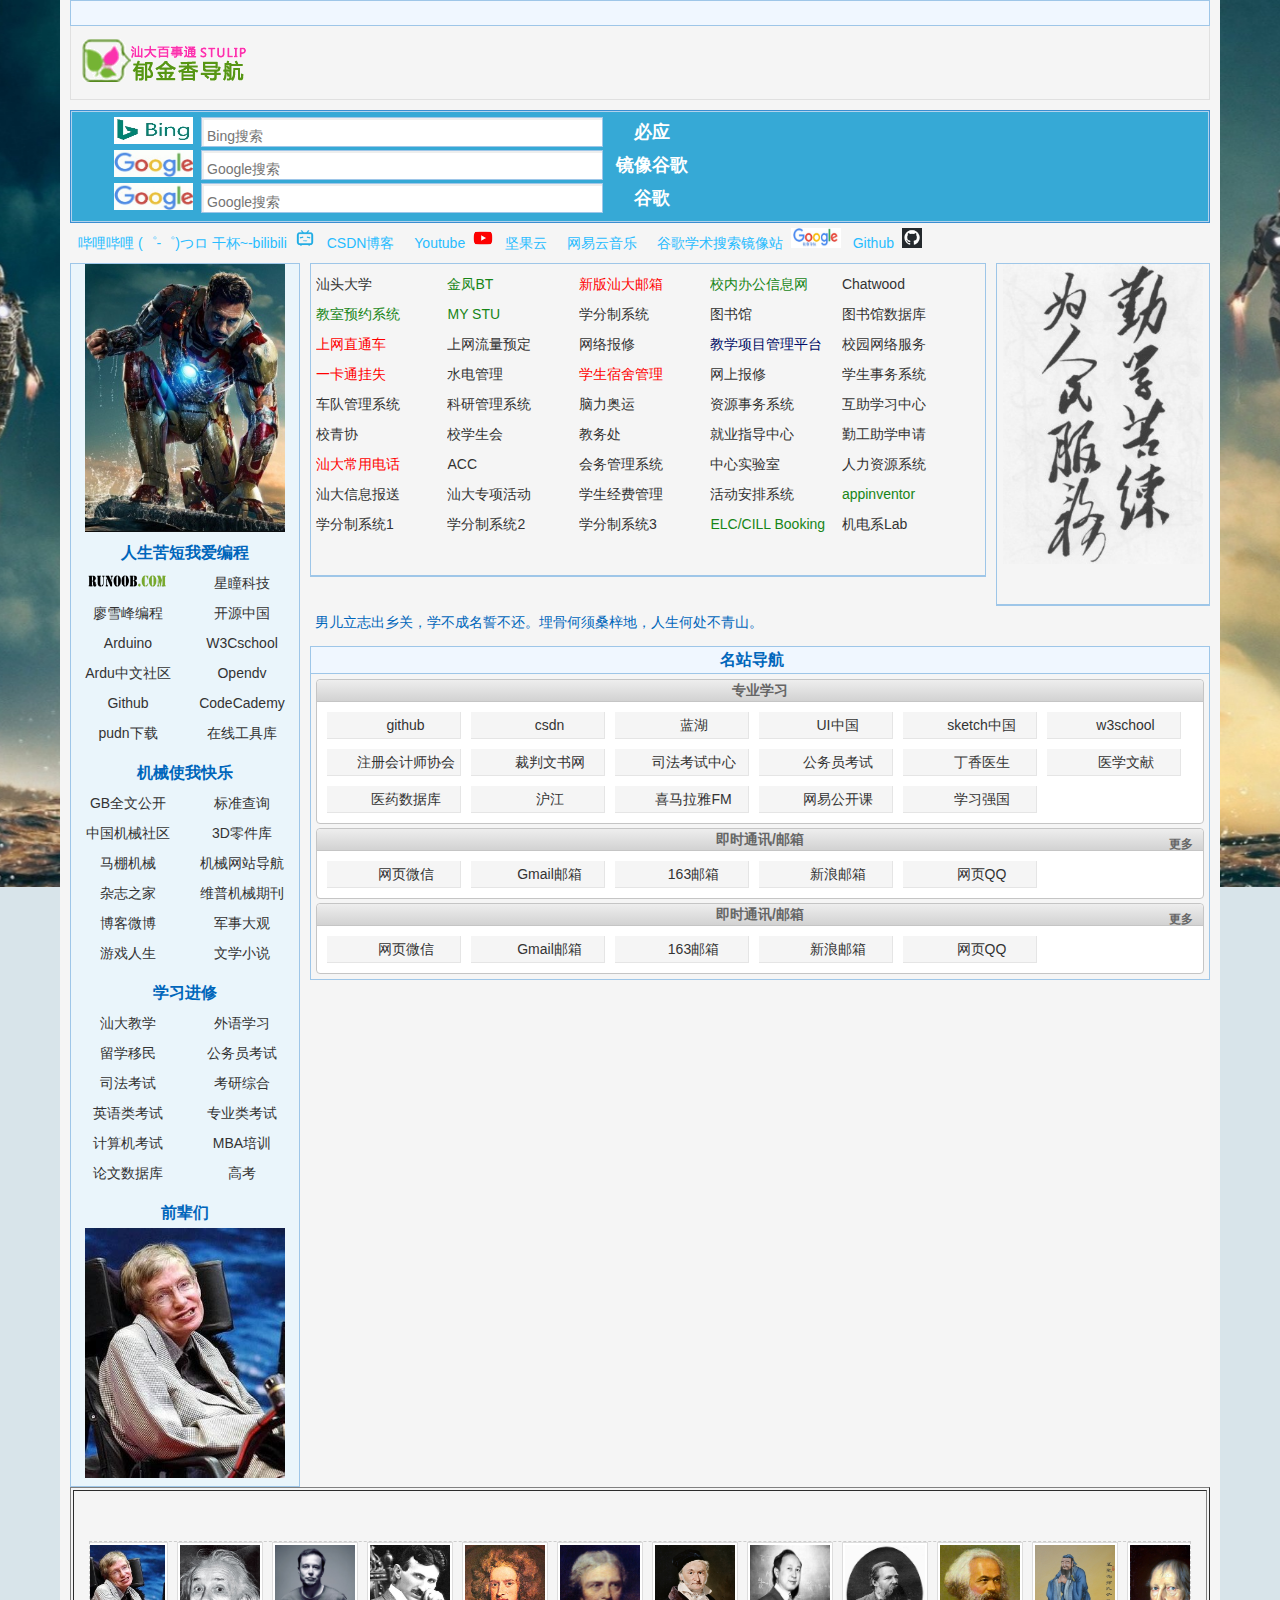
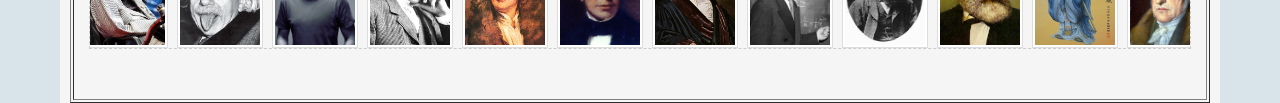
==== commit 92d9d3fc: "版本2.0" ====
--- a/旧版本/版本1.0/index.html
+++ b/旧版本/版本1.0/index.html
@@ -1,136 +1,351 @@
 <!DOCTYPE html>
-<!-- saved from url=(0022)https://www.baidu.com/ -->
-<html xmlns="http://www.w3.org/1999/xhtml"><head><meta http-equiv="Content-Type" content="text/html; charset=UTF-8"><script async="" src="./index_files/every_cookie_4644b13.js.下载"></script>   <meta http-equiv="X-UA-Compatible" content="IE=edge,chrome=1"><meta content="always" name="referrer"> <link rel="shortcut icon" href="https://www.baidu.com/favicon.ico" type="image/x-icon"> <link rel="icon" sizes="any" mask="" href="https://www.baidu.com/img/baidu_85beaf5496f291521eb75ba38eacbd87.svg"><title>百度一下，你就知道 </title><style id="style_super_inline">body,h1,h2,h3,h4,h5,h6,hr,p,blockquote,dl,dt,dd,ul,ol,li,pre,form,fieldset,legend,button,input,textarea,th,td{margin:0;padding:0}html{color:#000;overflow-y:scroll;overflow:-moz-scrollbars}body,button,input,select,textarea{font:12px arial}h1,h2,h3,h4,h5,h6{font-size:100%}em{font-style:normal}small{font-size:12px}ul,ol{list-style:none}a{text-decoration:none}a:hover{text-decoration:underline}legend{color:#000}fieldset,img{border:0}button,input,select,textarea{font-size:100%}table{border-collapse:collapse;border-spacing:0}img{-ms-interpolation-mode:bicubic}textarea{resize:vertical}.left{float:left}.right{float:right}.overflow{overflow:hidden}.hide{display:none}.block{display:block}.inline{display:inline}.error{color:#F00;font-size:12px}label,button{cursor:pointer}.clearfix:after{content:'\20';display:block;height:0;clear:both}.clearfix{zoom:1}.clear{clear:both;height:0;line-height:0;font-size:0;visibility:hidden;overflow:hidden}.wordwrap{word-break:break-all;word-wrap:break-word}.s-yahei{font-family:arial, 'Microsoft Yahei', '微软雅黑'}pre.wordwrap{white-space:pre-wrap}body{text-align:center}body,form{position:relative;z-index:0}td{text-align:left}img{border:0}#s_wrap{position:relative;z-index:0;min-width:1000px}.s-top-wrap{width:100%;height:32px;border-bottom:1px solid #ebebeb}.s-skin-hasbg .s-top-wrap{border:none;background:none;background-image:-webkit-gradient(linear,left top,left bottom,from(rgba(15,25,50,.3)),to(rgba(15,25,50,.3)));background-image:-moz-linear-gradient(rgba(15,25,50,.3) 0,rgba(15,25,50,.3) 100%);background-image:-ms-linear-gradient(rgba(15,25,50,.3) 0,rgba(15,25,50,.3) 100%);background-image:-o-linear-gradient(rgba(15,25,50,.3) 0,rgba(15,25,50,.3) 100%);background-image:linear-gradient(rgba(15,25,50,.3) 0,rgba(15,25,50,.3) 100%);filter:progid:DXImageTransform.Microsoft.gradient(startColorstr=#330f1932,endColorstr=#330f1932)}.s-skin-hasbg .s-down{background-image:none;filter:none}#s_top_wrap{position:absolute;z-index:99;min-width:1000px;width:100%}#s_top_wrap.s-down{position:fixed;_position:absolute;top:0;left:0;height:74px;z-index:10;width:100%}.s-top-wrap .s-center-box{position:relative;z-index:1;width:100%;_width:1000px;height:100%}.s-top-wrap .s-top-nav{position:absolute;top:74px;width:100%;_width:1000px;height:40px;overflow:hidden;display:none}#s_top_wrap.s-down .s-center-box{box-shadow:0 0 5px #888;border-bottom:1px solid #888\9;_border-bottom:0;background-image:-webkit-gradient(linear,left top,left bottom,from(rgba(255,255,255,.95)),to(rgba(255,255,255,.95))) !important;background-image:-moz-linear-gradient(rgba(255,255,255,.95) 0,rgba(255,255,255,.95) 100%) !important;background-image:-ms-linear-gradient(rgba(255,255,255,.95) 0,rgba(255,255,255,.95) 100%) !important;background-image:-o-linear-gradient(rgba(255,255,255,.95) 0,rgba(255,255,255,.95) 100%) !important;background-image:linear-gradient(rgba(255,255,255,.95) 0,rgba(255,255,255,.95) 100%) !important;filter:progid:DXImageTransform.Microsoft.gradient(startColorstr=#f2ffffff,endColorstr=#f2ffffff) !important}.s-upfunc-menus{position:absolute;left:0;top:0;z-index:100;height:32px;padding-right:15px}.s-upfunc-menus .s-icons{float:left;_display:inline}.s-upfunc-menus .s-icons a{position:relative;height:32px;line-height:32px;margin-right:19px;color:#555;text-decoration:underline;outline:none;display:inline-block;text-shadow:none}.s-upfunc-menus .s-icons .hide-icon{display:none}.s-skin-hasbg .s-upfunc-menus .s-icons a{color:#fff}#u_sp{position:absolute;top:0;right:0;z-index:100;width:590px;font-size:13px;text-align:right;color:#999}#u_sp.s-down{width:380px;display:none}#u_sp.minisize{width:260px}#u_sp .s-icons{display:inline-block;zoom:1;*display:inline;width:230px;height:20px;line-height:20px;vertical-align:top;padding-left:3px;text-align:right}#u_sp .s-icon{cursor:pointer;display:none !important}#s_top_wrap.s-down #u_sp .hide-icon,#u_sp .s-icons .hide-icon{display:none}#u_sp .s-icons .title{cursor:pointer}#u_sp .s-icon,#u_sp .s-icons em{display:inline-block;width:19px;height:20px;float:left}#u_sp .s-icons .s-icon-treasure{background-position:-362px -613px}#u_sp .s-icons .s-icon-lite{background-position:-324px -614px}#u_sp .s-icons .s-icon-skin{background-position:-400px -614px}#u_sp .s-icons .s-icon-feedback{width:22px;background-position:-60px -613px}#u_sp .s-icons .s-icon-msg{background-position:-435px -613px}#u_sp .s-icons .s-icon-line{width:4px;margin-right:0;background-position:-90px -613px;float:none;vertical-align:bottom}#u_sp .s-icons .s-icon-feedback:hover{background-position:-179px -613px}#u_sp .s-mod-treasure{top:32px}#u_sp .s-user-name-top,#u_sp .s-user-setting-top,#u_sp .s_bri{display:inline-block;*display:inline;zoom:1;vertical-align:top;height:32px;line-height:32px}#u_sp .s_bri{width:86px;height:32px;line-height:32px;color:white;background:#38f;background:#398bfb;font-size:13px;text-align:center;overflow:hidden;border-bottom:1px solid #398bfb;text-decoration:none}.s-skin-hasbg #u_sp .s_bri{height:31px;line-height:32px;margin-top:0}#u_sp .s_bdbri{position:absolute;z-index:2;right:0;top:0;width:85px;min-height:100px;border-left:1px solid #e7e7e7;background-color:#f9f9f9;overflow:hidden;text-shadow:none}#u_sp .s_briscrollwrapperContainer{position:relative}#u_sp .s_briscrollwrapper{overflow:hidden;position:relative}#u_sp .s_bdbriscroll-ctrl-scroll{position:absolute;top:10px;right:1px;width:8px;border-top:1px solid #e4e4e4;border-left:1px solid #e4e4e4;cursor:default;-webkit-user-select:none;-moz-user-select:none}#u_sp .s_bdbriscroll-ctrl-scroll .s_bdbriscroll-axis{width:8px;left:0;z-index:0;position:absolute;background:#f2f2f2}#u_sp .s_bdbriscroll-ctrl-scroll .s_bdbriscroll-slider{overflow:hidden;width:7px;height:14px;position:absolute;left:0;z-index:10;display:none;background:#d9d9d9;margin-top:-1px;margin-left:-1px;border-right:1px solid #cecece;border-bottom:1px solid #cecece;cursor:default}#u_sp .s_bdbriimgtitle{color:#333;text-align:center;width:66px;height:30px;line-height:34px;padding-bottom:10px;margin:0 auto;border-bottom:#f0f0f0 1px solid;font-size:13px;cursor:default}#u_sp .s_bdbriwrapper a{display:block;text-align:center;width:66px;height:76px;margin:0 auto;font-size:12px;border-bottom:#f0f0f0 1px solid;color:#666;text-decoration:none;overflow:hidden;text-shadow:none;line-height:14px}#u_sp .s_bdbriwrapper a:hover{text-decoration:underline}#u_sp .s-user-name-top{margin-right:0;height:32px;font-weight:normal}.bdpfmenu{top:32px !important}#u_sp .s_bdbriwrapper a img{display:block;height:36px;width:auto;margin:10px auto 5px;cursor:pointer}#u_sp .s_bdbriwrapper .s_bdbrievenmore{margin-top:15px;height:30px;width:85px;overflow:hidden}#u_sp.s-down a{color:#555;text-shadow:none}.s-sp-menu a{position:relative;height:32px;line-height:32px;margin-left:19px;color:#555;text-decoration:underline;outline:none;display:inline-block;text-shadow:none}.s-sp-menu a.last{margin-right:0}.s-sp-menu a:hover{text-decoration:underline}.s-sp-menu .mnav{font-weight:bold}#u_sp .s-set-page{display:inline-block}.s-sp-menu .red-dot .rt{display:inline-block;right:-8px;padding:0 2px}.s-user-name-top,.s-user-name-set{display:inline-block;overflow:hidden;height:20px;vertical-align:top;margin-left:-7px;text-align:left}.s-user-name-top{position:relative;max-width:100px;_width:60px}.s-user-setting-top{position:relative}.s-user-name-top .user-name{display:inline-block;max-width:100px;overflow:hidden;white-space:nowrap;text-overflow:ellipsis;-o-text-overflow:ellipsis;_width:64px;text-decoration:underline}#u_sp.minisize .user-name{_width:48px;max-width:48px}.s-user-name-top{position:relative}.s-user-setting-top{vertical-align:top}.s-user-setting-top .setting-text{text-decoration:underline;display:inline-block}a.s-user-name-set{padding:1px 1px 0 7px;_padding-top:3px;margin-right:8px}.s-user-name-top:hover{text-decoration:none}.user-photo{display:inline-block;width:30px;height:30px;vertical-align:top;margin-top:-6px;border:2px solid #FFF}
-#u_sp .user-photo img{width:30px;height:30px;outline:none}#wrapper{height:100%}#head_wrapper{position:relative;height:38.2%;min-height:293px;width:1000px;margin:0 auto;_height:293px}#head_wrapper.s-down{position:fixed;_position:static;top:0;left:50%;height:50px;min-height:50px;z-index:20;width:802px;padding-top:9px;margin-left:-447px;_margin:0 auto}#head .s-ps-islite{_padding-bottom:370px}#head_wrapper.s-ps-islite{padding-bottom:370px}#head_wrapper.s-ps-islite #s_lm_wrap{bottom:298px;background:none !important;filter:none !important}#head_wrapper.s-ps-islite .s_form{position:relative;z-index:1}#head_wrapper.s-ps-islite .fm{position:absolute;bottom:0}#head_wrapper.s-ps-islite .s-p-top{position:absolute;bottom:40px;width:100%;height:181px}#head_wrapper.s-ps-islite #s_lg_img,#head_wrapper.s-ps-islite #s_lg_img_new{position:static;margin:33px auto 0 auto}#head_wrapper.s-down .s_form_wrapper{width:805px}#head_wrapper.s-down .s_form{min-width:550px;margin:0;width:100%;height:100%}#head_wrapper.s-down .s-p-top{display:none}.s_lm_hide{display:none !important}#head_wrapper.s-down .fm,#head_wrapper.s-down #result_logo{display:inline-block;*display:inline;zoom:1;vertical-align:middle}#head_wrapper.s-down #result_logo{-webkit-animation:fadein 1s}#head_wrapper.s-down #s_lm_wrap{display:none}@-webkit-keyframes fadein{from{opacity:0}to{opacity:1}}#head_wrapper.s-down #result_logo img{width:101px}#head_wrapper.s-down .fm{margin:8px 0 0 25px}.s-lite-version #m{padding-top:125px}#head_wrapper .s-p-top{height:61.8%;min-height:181px;position:relative;z-index:0;text-align:center}#s_lg_img,#s_lg_img_new{position:absolute;bottom:10px;left:50%;margin-left:-135px}#head_wrapper .s-word-top{margin-top:-1px;margin-bottom:11px}#form{z-index:1}#s_lm_wrap{position:absolute;margin-left:-447px;bottom:0;left:50%;z-index:0;height:30px;width:895px;line-height:30px;text-align:center}.s-skin-hasbg #s_lm_wrap{background:none;background-image:-webkit-gradient(linear,left top,left bottom,from(rgba(0,0,0,0.3)),to(rgba(0,0,0,0.3)));background-image:-moz-linear-gradient(rgba(0,0,0,0.3) 0,rgba(0,0,0,0.3) 100%);background-image:-ms-linear-gradient(rgba(0,0,0,0.3) 0,rgba(0,0,0,0.3) 100%);background-image:-o-linear-gradient(rgba(0,0,0,0.3) 0,rgba(0,0,0,0.3) 100%);background-image:linear-gradient(rgba(0,0,0,0.3) 0,rgba(0,0,0,0.3) 100%);filter:progid:DXImageTransform.Microsoft.gradient(startColorstr=#66000000,endColorstr=#66000000)}#s_lm_wrap.s-down{display:none}#lm{color:#666;height:15px;line-height:16px;padding:7px 0}#lm a{text-decoration:underline;color:#666}#nv{margin:0 0 5px;_margin-bottom:4px;padding:2px 0 0;text-align:left;text-indent:50px}#nv a,#nv b{margin-left:19px}#nv a,#nv b,.btn,#lk{font-size:14px}.s_form{width:641px;height:100%;min-height:293px;margin:0 auto 0 auto;text-align:left;z-index:100}.s-down .s_form{padding-left:0;margin-top:0;min-height:0}.s_form .tools{position:absolute;right:-55px}.s_form_wrapper{height:100%}#head_wrapper.s-down #kw,#kw{width:521px;height:20px;padding:9px 7px;font:16px arial;border:1px solid #b8b8b8;border-bottom:1px solid #ccc;border-right:0;vertical-align:top;outline:none;box-shadow:none}.s-skin-hasbg .self-btn{background:url(https://ss0.bdstatic.com/5aV1bjqh_Q23odCf/static/superman/img/spis7_3a709780.png) no-repeat  #fff}.btn{color:white;background-color:#38f;width:102px;height:38px;font-size:16px;border:0}#head_wrapper.s-down .btn,.s-title-img .btn{cursor:pointer;width:102px;height:38px;line-height:38px;padding:0;border:0;background:none;background-color:#38f;font-size:16px;color:white;box-shadow:none;font-weight:normal}#head_wrapper.s-down .btn:hover,#head_wrapper.s-down .btn.btnhover,.s-title-img .btn:hover,.s-title-img .btn.btnhover{height:39px;_height:38px;background-color:#317ef3;border-bottom:1px solid #2868c8;*border-bottom:none;box-shadow:1px 1px 1px #ccc}.s-skin-hasbg .btn{width:104px;height:40px;line-height:40px;line-height:37px\9;padding:0;border:0;background-position:-464px -42px;cursor:pointer;color:#000;font-size:16px}.s-title-img .nobg_btn_bg:hover{padding:0;background-color:#2e85ff;border:1px solid #2e85ff;color:white}.s-title-img .s-skin-hasbg .nobg_btn_bg:hover{padding:0;background-color:#fff;border:0;color:white}.s-skin-hasbg .s-title-img .btn:hover{border-bottom:none;box-shadow:1px 1px 3px rgba(0,0,0,0.2);height:40px}#head_wrapper.s-down .btn_h,.btn_h{padding:0;background-color:#2a7beb;color:white;outline:none}.s-skin-hasbg .s-title-img .btn_h{background-position:-136px -43px;background-color:#e6e6e6}#kw{margin:0}.s-title-img .nobg_s_fm_focus{border-top:1px solid #38f !important;border-left:1px solid #38f !important;border-bottom:1px solid #38f !important}.nobg_s_fm_hover{border-top:1px solid #999 !important;border-left:1px solid #999 !important;border-bottom:1px solid #b3b3b3 !important}.s-skin-hasbg .s-title-img .nobg_s_fm_focus{border:0 !important}.s-skin-hasbg .nobg_s_fm_hover{border:0 !important}.s-skin-hasbg .btn_wr{background-position:-287px -41px;width:104px;height:40px;border:0}#head_wrapper.s-down .s_btn_wr,.s_ipt_wr,.s_btn_wr{display:inline-block;*display:inline;zoom:1;background:none;vertical-align:top;*vertical-align:middle}#head_wrapper.s-down .s_btn_wr,.s_btn_wr{width:102px;height:38px;border:1px solid #38f;border-bottom:1px solid #2e7ae5;background-color:#38f}.s-skin-hasbg #head_wrapper.s-down .s_ipt:focus{border-top:1px solid #38f !important;border-left:1px solid #38f !important;border-bottom:1px solid #38f !important}#head_wrapper.s-down #mCon span{color:#000}.s_btn_wr:hover{border-bottom:1px solid #2771d9}.s-skin-hasbg .s_btn_wr:hover{border-bottom:none}.s_btn_wr_h{border-left:1px solid #2875df;border-right:1px solid #2875df;border-top:1px solid #2469c8}#lk{margin:33px 0}#lk span{font:14px "\5b8b\4f53"}#lh{margin:16px 0 5px;word-spacing:3px}#mCon{height:15px;line-height:15px;width:28px;padding:10px 8px 0 0;cursor:pointer;background:url(https://ss0.bdstatic.com/5aV1bjqh_Q23odCf/static/superman/img/spis7_3a709780.png)  no-repeat -684px -605px}#mCon span{color:#333;cursor:default;display:block}#mCon .hw{text-decoration:underline;cursor:pointer}#mMenu{width:56px;border:1px solid #9B9B9B;list-style:none;position:absolute;right:-9px;top:30px;display:none;background:#fff;box-shadow:1px 1px 2px #ccc;-moz-box-shadow:1px 1px 2px #ccc;-webkit-box-shadow:1px 1px 2px #ccc;filter:progid:DXImageTransform.Microsoft.Shadow(Strength=2, Direction=135, Color="#cccccc")\9}#mMenu a,#mMenu a:visited{color:#00C;width:100%;height:100%;display:block;line-height:22px;text-indent:6px;text-decoration:none;filter:none\9}#mMenu a:hover{background:#ebebeb}#mMenu .ln{height:1px;background:#ebebeb;overflow:hidden;font-size:1px;line-height:1px;margin-top:-1px}#cp,#cp a{color:#77c}#tb_mr{color:#00C;cursor:pointer;position:relative;z-index:200}#tb_mr b{font-weight:normal}#nv a,#tb_mr b{text-decoration:underline}#nv a{color:#00C}#hwr_div,#loading{z-index:3000}.bd_bear_home{display:none}#mHolder{display:none}#mHolder .c-icon{right:0;top:0;position:absolute;float:right;width:15px;height:15px}.main{display:none}#s_feed{display:none}.s-ps-sug{border:1px solid #CCC !important;box-shadow:1px 1px 3px #ededed;-webkit-box-shadow:1px 1px 3px #ededed;-moz-box-shadow:1px 1px 3px #ededed;-o-box-shadow:1px 1px 3px #ededed;position:absolute;top:32px;left:0}.s-ps-sug table{width:100%;background:#fff;cursor:default}.s-ps-sug td{color:#000;font:14px arial;height:25px;line-height:25px;padding:0 8px}.s-ps-sug td b{color:#000}.s-ps-sug .mo{background:#ebebeb;cursor:pointer}.s-ps-sug .ml{background:#fff}.s-ps-sug td.sug_storage{color:#7A77C8}.s-ps-sug td.sug_storage b{color:#7A77C8}.s-ps-sug .sug_del{font-size:12px;color:#666;text-decoration:underline;float:right;cursor:pointer;display:none}.s-ps-sug .sug_del{font-size:12px;color:#666;text-decoration:underline;float:right;cursor:pointer;display:none}.s-ps-sug .mo .sug_del{display:block}.s-ps-sug .sug_ala{border-bottom:1px solid #e6e6e6}
-.s-ps-sug td h3{line-height:14px;margin:6px 0 4px 0;font-size:12px;font-weight:normal;color:#7B7B7B;padding-left:20px;background:url(img/sug_bd.png) no-repeat left center}.s-ps-sug td p{font-size:14px;font-weight:bold;padding-left:20px}.s-ps-sug td p span{font-size:12px;font-weight:normal;color:#7B7B7B}#s_user_center{font-weight:normal;background-position:right -223px\9}#s_user_center_menu{right:131px}.s-ps-islite #nv{padding-top:22px;line-height:16px;height:16px;margin-bottom:13px}#form .bdsug .bdsug-direct{width:auto;padding:0;border-bottom:1px solid #f1f1f1}#head_wrapper .bdsug .bdsug-direct p{color:#00c;font-weight:bold;line-height:34px;padding:0 8px;margin-top:0;cursor:pointer;white-space:nowrap;overflow:hidden}#head_wrapper .bdsug .bdsug-direct p img{width:16px;height:16px;margin:7px 6px 9px 0;vertical-align:middle}#head_wrapper .bdsug .bdsug-direct p span{margin-left:8px}#head_wrapper .bdsug .bdsug-direct p i{font-size:12px;line-height:100%;font-style:normal;font-weight:normal;color:#fff;background-color:#2b99ff;display:inline;text-align:center;padding:1px 5px;*padding:2px 5px 0 5px;margin-left:8px;overflow:hidden}#s_tab,#wrapper_wrapper,#u,#result_logo{display:none}#prefpanel{background:#fafafa;display:none;opacity:0;position:fixed;_position:absolute;top:-359px;z-index:500;width:100%;min-width:960px;border-bottom:1px solid #ebebeb;*left:0 !important;text-align:left}#prefpanel form{_width:850px}</style><link rel="stylesheet" id="s_superplus_css_lnk" type="text/css" href="./index_files/super_min_7cb1139d.css"><script>
-
-window.sysTime=1564064278;
-_manCard = {
-	asynJs : [],
-	asynLoad : function(id){
-		_manCard.asynJs.push(id);
-	}
-};
-</script><script>(function(){var hashMatch=document.location.href.match(/#+(.*wd=[^&]+)/);if(hashMatch&&hashMatch[0]&&hashMatch[1]){var css='body {display: none}',head=document.head||document.getElementsByTagName('head')[0],style=document.createElement('style');if(style.styleSheet){style.styleSheet.cssText = css;}else{style.appendChild(document.createTextNode(css));}head.appendChild(style);location.href="//"+location.host+"/s?"+hashMatch[1];}})();</script><noscript><meta http-equiv=refresh content="0; url=http://www.baidu.com/baidu.html?from=noscript"></noscript><script data-require-id="plugins/swfobject" src="./index_files/swfobject_0178953.js.下载" async=""></script><script data-require-id="soutu/js/tu" src="./index_files/tu_77547af.js.下载" async=""></script><script data-require-id="@baidu/search-sug" src="./index_files/search-sug_73a0f48.js.下载" async=""></script><script data-require-id="@baidu/search-sug/sug/index" src="./index_files/index_1dc289f.js.下载" async=""></script><link rel="stylesheet" href="./index_files/mt_min_2247e202.css"><link rel="stylesheet" href="./index_files/nsguide_a8cbc2e7.css"><link rel="stylesheet" href="./index_files/super_ext_5031d813.css"><link rel="stylesheet" href="./index_files/ubase_83c8f0ba.css"><style>.activity-skin-lottery .sui-dialog-tipstext strong{color:#009944;padding:0 5px;}.activity-skin-lottery .sui-dialog-subcontent{padding-left:0px;padding-right:0px;text-justify:inter-ideograph;text-align:center}.activity-skin-lottery .sui-dialog-subcontent a{text-decoration: underline;}</style></head>  <body class="is-lite s-manhattan-index" style=""><div id="s_is_index_css" style="display:none;"><style type="text/css">#form .bdsug{top:39px}.bdsug{display:none;position:absolute;width:535px;background:#fff;border:1px solid #ccc!important;_overflow:hidden;box-shadow:1px 1px 3px #ededed;-webkit-box-shadow:1px 1px 3px #ededed;-moz-box-shadow:1px 1px 3px #ededed;-o-box-shadow:1px 1px 3px #ededed}.bdsug li{width:519px;color:#000;font:14px arial;line-height:25px;padding:0 8px;position:relative;cursor:default}.bdsug li.bdsug-s{background:#f0f0f0}.bdsug-store span,.bdsug-store b{color:#7A77C8}.bdsug-store-del{font-size:12px;color:#666;text-decoration:underline;position:absolute;right:8px;top:0;cursor:pointer;display:none}.bdsug-s .bdsug-store-del{display:inline-block}.bdsug-ala{display:inline-block;border-bottom:1px solid #e6e6e6}.bdsug-ala h3{line-height:14px;background:url(//www.baidu.com/img/sug_bd.png?v=09816787.png) no-repeat left center;margin:6px 0 4px;font-size:12px;font-weight:400;color:#7B7B7B;padding-left:20px}.bdsug-ala p{font-size:14px;font-weight:700;padding-left:20px}#m .bdsug .bdsug-direct p{color:#00c;font-weight:700;line-height:34px;padding:0 8px;margin-top:0;cursor:pointer;white-space:nowrap;overflow:hidden}#m .bdsug .bdsug-direct p img{width:16px;height:16px;margin:7px 6px 9px 0;vertical-align:middle}#m .bdsug .bdsug-direct p span{margin-left:8px}#form .bdsug .bdsug-direct{width:auto;padding:0;border-bottom:1px solid #f1f1f1}#form .bdsug .bdsug-direct p i{font-size:12px;line-height:100%;font-style:normal;font-weight:400;color:#fff;background-color:#2b99ff;display:inline;text-align:center;padding:1px 5px;*padding:2px 5px 0;margin-left:8px;overflow:hidden}.bdsug .bdsug-pcDirect{color:#000;font-size:14px;line-height:30px;height:30px;background-color:#f8f8f8}.bdsug .bdsug-pc-direct-tip{position:absolute;right:15px;top:8px;width:55px;height:15px;display:block;background:url(https://ss1.bdstatic.com/5eN1bjq8AAUYm2zgoY3K/r/www/cache/static/protocol/https/global/img/pc_direct_42d6311.png) no-repeat 0 0}.bdsug li.bdsug-pcDirect-s{background-color:#f0f0f0}.bdsug .bdsug-pcDirect-is{color:#000;font-size:14px;line-height:22px;background-color:#f5f5f5}.bdsug .bdsug-pc-direct-tip-is{position:absolute;right:15px;top:3px;width:55px;height:15px;display:block;background:url(https://ss1.bdstatic.com/5eN1bjq8AAUYm2zgoY3K/r/www/cache/static/protocol/https/global/img/pc_direct_42d6311.png) no-repeat 0 0}.bdsug li.bdsug-pcDirect-is-s{background-color:#f0f0f0}.bdsug .bdsug-pcDirect-s .bdsug-pc-direct-tip,.bdsug .bdsug-pcDirect-is-s .bdsug-pc-direct-tip-is{background-position:0 -15px}.bdsug .bdsug-newicon{color:#929292;opacity:.7;font-size:12px;display:inline-block;line-height:22px;letter-spacing:2px}.bdsug .bdsug-s .bdsug-newicon{opacity:1}.bdsug .bdsug-newicon i{letter-spacing:0;font-style:normal}.bdsug .bdsug-feedback-wrap{display:none}.toggle-underline{text-decoration:none}.toggle-underline:hover{text-decoration:underline}.bdpfmenu,.usermenu{border:1px solid #d1d1d1;position:absolute;width:105px;top:36px;z-index:302;box-shadow:1px 1px 5px #d1d1d1;-webkit-box-shadow:1px 1px 5px #d1d1d1;-moz-box-shadow:1px 1px 5px #d1d1d1;-o-box-shadow:1px 1px 5px #d1d1d1}.bdpfmenu{font-size:12px;background-color:#fff}.bdpfmenu a,.usermenu a{display:block;text-align:left;margin:0!important;padding:0 9px;line-height:26px;text-decoration:none}.briiconsbg{background-repeat:no-repeat;background-size:300px 18px;background-image:url(https://ss1.bdstatic.com/5eN1bjq8AAUYm2zgoY3K/r/www/cache/static/protocol/https/home/img/icons_0c37e9b.png);background-image:url(https://ss1.bdstatic.com/5eN1bjq8AAUYm2zgoY3K/r/www/cache/static/protocol/https/home/img/icons_809ae65.gif)\9}.bdpfmenu a:link,.bdpfmenu a:visited,#u .usermenu a:link,#u .usermenu a:visited{background:#fff;color:#333}.bdpfmenu a:hover,.bdpfmenu a:active,#u .usermenu a:hover,#u .usermenu a:active{background:#38f;text-decoration:none;color:#fff}.bdpfmenu{width:70px}#wrapper .bdnuarrow{width:0;height:0;font-size:0;line-height:0;display:block;position:absolute;top:-10px;left:50%;margin-left:-5px}#wrapper .bdnuarrow em,#wrapper .bdnuarrow i{width:0;height:0;font-size:0;line-height:0;display:block;position:absolute;border:5px solid transparent;border-style:dashed dashed solid}#wrapper .bdnuarrow em{border-bottom-color:#d8d8d8;top:-1px}#wrapper .bdnuarrow i{border-bottom-color:#fff;top:0}#gxszHead .prefpanelclose{cursor:pointer;width:16px;height:16px;float:right;margin-top:7px;background-position:-248px 0}#gxszHead .prefpanelclose:hover{background-position:-264px 0}.s_ipt::-webkit-input-placeholder{padding-left:3px;color:#aaa;font-size:13px}.s_ipt::-moz-placeholder{padding-left:3px;color:#aaa;font-size:13px}.s_ipt:-ms-input-placeholder{padding-left:3px;color:#aaa;font-size:13px}.s_ipt::placeholder{padding-left:3px;color:#aaa;font-size:13px}.kw-placeholder{position:absolute;top:0;left:0;color:#aaa;font-size:13px;height:40px;line-height:40px;padding-left:10px;max-width:360px;z-index:99;pointer-events:none}.kw-placeholder.kw-placehlder-high{height:40px;line-height:40px}.kw-placeholder.placeholders-hidden{visibility:hidden}</style></div><textarea id="s_is_result_css" style="display:none;">&lt;style data-for="result" type="text/css" &gt;body{color:#333;background:#fff;padding:6px 0 0;margin:0;position:relative;min-width:900px}body,th,td,.p1,.p2{font-family:arial}p,form,ol,ul,li,dl,dt,dd,h3{margin:0;padding:0;list-style:none}input{padding-top:0;padding-bottom:0;-moz-box-sizing:border-box;-webkit-box-sizing:border-box;box-sizing:border-box}table,img{border:0}td{font-size:9pt;line-height:18px}em{font-style:normal;color:#c00}a em{text-decoration:underline}cite{font-style:normal;color:green}.m,a.m{color:#666}a.m:visited{color:#606}.g,a.g{color:green}.c{color:#77c}.f14{font-size:14px}.f10{font-size:10.5pt}.f16{font-size:16px}.f13{font-size:13px}.bg{background-image:url(https://ss1.bdstatic.com/5eN1bjq8AAUYm2zgoY3K/r/www/cache/static/protocol/https/global/img/icons_5859e57.png);_background-image:url(https://ss1.bdstatic.com/5eN1bjq8AAUYm2zgoY3K/r/www/cache/static/protocol/https/global/img/icons_d5b04cc.gif);background-repeat:no-repeat}#u,#head,#tool,#search,#foot{font-size:12px}.logo{width:117px;height:38px;cursor:pointer}.p1{line-height:120%;margin-left:-12pt}.p2{width:100%;line-height:120%;margin-left:-12pt}#wrapper{_zoom:1}#container{word-break:break-all;word-wrap:break-word;position:relative}.container_s{width:1002px}.container_l{width:1222px}#content_left{width:636px;float:left;padding-left:35px}#content_right{border-left:1px solid #e1e1e1;float:right}.container_s #content_right{width:271px}.container_l #content_right{width:434px}.content_none{padding-left:35px}#u{color:#999;white-space:nowrap;position:absolute;right:10px;top:4px;z-index:299}#u a{color:#00c;margin:0 5px}#u .reg{margin:0}#u .last{margin-right:0}#u .un{font-weight:700;margin-right:5px}#u ul{width:100%;background:#fff;border:1px solid #9b9b9b}#u li{height:25px}#u li a{width:100%;height:25px;line-height:25px;display:block;text-align:left;text-decoration:none;text-indent:6px;margin:0;filter:none\9}#u li a:hover{background:#ebebeb}#u li.nl{border-top:1px solid #ebebeb}#user{display:inline-block}#user_center{position:relative;display:inline-block}#user_center .user_center_btn{margin-right:5px}.userMenu{width:64px;position:absolute;right:7px;_right:2px;top:15px;top:14px\9;*top:15px;padding-top:4px;display:none;*background:#fff}#head{padding-left:35px;margin-bottom:20px;width:900px}.fm{clear:both;position:relative;z-index:297}.nv a,.nv b,.btn,#page,#more{font-size:14px}.s_nav{height:45px}.s_nav .s_logo{margin-right:20px;float:left}.s_nav .s_logo img{border:0;display:block}.s_tab{line-height:18px;padding:20px 0 0;float:left}.s_nav a{color:#00c;font-size:14px}.s_nav b{font-size:14px}.s_ipt_wr{width:536px;height:30px;display:inline-block;margin-right:5px;background-position:0 -96px;border:1px solid #b6b6b6;border-color:#7b7b7b #b6b6b6 #b6b6b6 #7b7b7b;vertical-align:top}.s_ipt{width:523px;height:22px;font:16px/18px arial;line-height:22px;margin:5px 0 0 7px;padding:0;background:#fff;border:0;outline:0;-webkit-appearance:none}.s_btn{width:95px;height:32px;padding-top:2px\9;font-size:14px;padding:0;background-color:#ddd;background-position:0 -48px;border:0;cursor:pointer}.s_btn_h{background-position:-240px -48px}.s_btn_wr{width:97px;height:34px;display:inline-block;background-position:-120px -48px;*position:relative;z-index:0;vertical-align:top}.sethf{padding:0;margin:0;font-size:14px}.set_h{display:none;behavior:url(#default#homepage)}.set_f{display:none}.shouji{margin-left:19px}.shouji a{text-decoration:none}#head .bdsug{top:33px}#search form{position:relative}#search form .bdsug{bottom:33px}.bdsug{display:none;position:absolute;z-index:1;width:538px;background:#fff;border:1px solid #ccc;_overflow:hidden;box-shadow:1px 1px 3px #ededed;-webkit-box-shadow:1px 1px 3px #ededed;-moz-box-shadow:1px 1px 3px #ededed;-o-box-shadow:1px 1px 3px #ededed}.bdsug.bdsugbg ul{background:url(https://ss1.bdstatic.com/5eN1bjq8AAUYm2zgoY3K/r/www/cache/static/protocol/https/home/img/sugbg_1762fe7.png) 100% 100% no-repeat;background-size:100px 110px;background-image:url(https://ss1.bdstatic.com/5eN1bjq8AAUYm2zgoY3K/r/www/cache/static/protocol/https/home/img/sugbg_90fc9cf.gif)\9}.bdsug li{width:522px;color:#000;font:14px arial;line-height:22px;padding:0 8px;position:relative;cursor:default}.bdsug li.bdsug-s{background:#f0f0f0}.bdsug-store span,.bdsug-store b{color:#7A77C8}.bdsug-store-del{font-size:12px;color:#666;text-decoration:underline;position:absolute;right:8px;top:0;cursor:pointer;display:none}.bdsug-s .bdsug-store-del{display:inline-block}.bdsug-ala{display:inline-block;border-bottom:1px solid #e6e6e6}.bdsug-ala h3{line-height:14px;background:url(//www.baidu.com/img/sug_bd.png) no-repeat left center;margin:8px 0 5px;font-size:12px;font-weight:400;color:#7B7B7B;padding-left:20px}.bdsug-ala p{font-size:14px;font-weight:700;padding-left:20px}.bdsug .bdsug-direct{width:auto;padding:0;border-bottom:1px solid #f1f1f1}.bdsug .bdsug-direct p{color:#00c;font-weight:700;line-height:34px;padding:0 8px;cursor:pointer;white-space:nowrap;overflow:hidden}.bdsug .bdsug-direct p img{width:16px;height:16px;margin:7px 6px 9px 0;vertical-align:middle}.bdsug .bdsug-direct p span{margin-left:8px}.bdsug .bdsug-direct p i{font-size:12px;line-height:100%;font-style:normal;font-weight:400;color:#fff;background-color:#2b99ff;display:inline;text-align:center;padding:1px 5px;*padding:2px 5px 0;margin-left:8px;overflow:hidden}.bdsug .bdsug-pcDirect{color:#000;font-size:14px;line-height:30px;height:30px;background-color:#f8f8f8}.bdsug .bdsug-pc-direct-tip{position:absolute;right:15px;top:8px;width:55px;height:15px;display:block;background:url(https://ss1.bdstatic.com/5eN1bjq8AAUYm2zgoY3K/r/www/cache/static/protocol/https/global/img/pc_direct_42d6311.png) no-repeat 0 0}.bdsug li.bdsug-pcDirect-s{background-color:#f0f0f0}.bdsug .bdsug-pcDirect-is{color:#000;font-size:14px;line-height:22px;background-color:#f8f8f8}.bdsug .bdsug-pc-direct-tip-is{position:absolute;right:15px;top:3px;width:55px;height:15px;display:block;background:url(https://ss1.bdstatic.com/5eN1bjq8AAUYm2zgoY3K/r/www/cache/static/protocol/https/global/img/pc_direct_42d6311.png) no-repeat 0 0}.bdsug li.bdsug-pcDirect-is-s{background-color:#f0f0f0}.bdsug .bdsug-pcDirect-s .bdsug-pc-direct-tip,.bdsug .bdsug-pcDirect-is-s .bdsug-pc-direct-tip-is{background-position:0 -15px}.bdsug .bdsug-newicon{color:#929292;opacity:.7;font-size:12px;display:inline-block;line-height:22px;letter-spacing:2px}.bdsug .bdsug-s .bdsug-newicon{opacity:1}.bdsug .bdsug-newicon i{letter-spacing:0;font-style:normal}.bdsug .bdsug-feedback-wrap{text-align:right;background:#fafafa;color:#666;height:25px;line-height:27px}.bdsug .bdsug-feedback{margin-right:10px;text-decoration:underline;color:#666}.toggle-underline{text-decoration:none}.toggle-underline:hover{text-decoration:underline}#tb_mr{color:#00c;cursor:pointer;position:relative;z-index:298}#tb_mr b{font-weight:400;text-decoration:underline}#tb_mr small{font-size:11px}#page{font:14px arial;white-space:nowrap;padding-left:35px}#page a,#page strong{display:inline-block;vertical-align:text-bottom;height:66px;text-align:center;line-height:34px;text-decoration:none;overflow:hidden;margin-right:9px;background:#fff}#page a{cursor:pointer}#page a:hover{background:0 0}#page .n:hover,#page a:hover .pc{background:#f2f8ff;border:1px solid #38f}#page .n{height:34px;padding:0 18px;border:1px solid #e1e2e3}#page span{display:block}#page .pc{width:34px;height:34px;border:1px solid #e1e2e3;cursor:pointer}#page .fk{width:24px;height:24px;margin-bottom:6px;margin-left:6px;cursor:pointer}#page strong .fk,#page strong .pc{cursor:auto}#page .fk .c-icon-bear-pn{top:-3px;position:relative}#page .fkd .c-icon-bear-pn{top:3px;position:relative}#page .fk_cur .c-icon-bear-p{top:-2px;position:relative}#page strong .pc{border:0;width:36px;height:36px;line-height:36px}#page .nums{display:inline-block;vertical-align:text-bottom;height:36px;line-height:36px;margin-left:10px}#rs{width:900px;background:#fff;padding:8px 0;margin:20px 0 0 15px}#rs td{width:5%}#rs th{font-size:14px;font-weight:400;line-height:19px;white-space:nowrap;text-align:left;vertical-align:top}#rs .tt{font-weight:700;padding:0 10px 0 20px}#rs_top{font-size:14px;margin-bottom:22px}#rs_top a{margin-right:18px}#container .rs{margin:30px 0 20px;padding:5px 0 15px;font-size:14px;width:540px;padding-left:121px;position:relative;background-color:#fafafa}#container .noback{background-color:#fff}#content_left .rs{margin-left:-121px}#container .rs table{width:540px}#container .rs td{width:5px}#container .rs th{font-size:14px;font-weight:400;white-space:nowrap;text-align:left;vertical-align:top;width:175px;line-height:22px}#container .rs .tt{font-weight:700;padding:0 10px 0 20px;padding:0;line-height:30px;font-size:16px}#container .rs a{margin:0;height:24px;width:173px;display:inline-block;line-height:25px;border:1px solid #ebebeb;text-align:center;vertical-align:middle;overflow:hidden;outline:0;color:#333;background-color:#fff;text-decoration:none}#container .rs a:hover{border-color:#388bff}.c-tip-con .c-tip-menu-b ul{width:100px}.c-tip-con .c-tip-menu-b ul{text-align:center}.c-tip-con .c-tip-menu-b li a{display:block;text-decoration:none;cursor:pointer;background-color:#fff;padding:3px 0;color:#666}.c-tip-con .c-tip-menu-b li a:hover{display:block;background-color:#ebebeb}#search{width:900px;padding:35px 0 16px 35px}#search .s_help{position:relative;top:10px}#foot{height:20px;line-height:20px;color:#77c;background:#e6e6e6;text-align:center}#foot span{color:#666}.site_tip{font-size:12px;margin-bottom:20px}.site_tip_icon{width:56px;height:56px;background:url(//www.baidu.com/aladdin/img/tools/tools-3.png) -288px 0 no-repeat}.to_zhidao,.to_tieba,.to_zhidao_bottom{font-size:16px;line-height:24px;margin:20px 0 0 35px}.to_tieba .c-icon-tieba{float:left}.f{line-height:115%;*line-height:120%;font-size:100%;width:33.7em;word-break:break-all;word-wrap:break-word}.h{margin-left:8px;width:100%}.r{word-break:break-all;cursor:hand;width:238px}.t{font-weight:400;font-size:medium;margin-bottom:1px}.pl{padding-left:3px;height:8px;padding-right:2px;font-size:14px}.mo,a.mo:link,a.mo:visited{color:#666;font-size:100%;line-height:10px}.htb{margin-bottom:5px}.jc a{color:#c00}a font[size="3"] font,font[size="3"] a font{text-decoration:underline}div.blog,div.bbs{color:#707070;padding-top:2px;font-size:13px}.result{width:33.7em;table-layout:fixed}.result-op .f{word-wrap:normal}.nums{font-size:12px;color:#999}.tools{position:absolute;top:10px;white-space:nowrap}#mHolder{width:62px;position:relative;z-index:296;top:-18px;margin-left:9px;margin-right:-12px;display:none}#mCon{height:18px;position:absolute;top:3px;top:6px\9;cursor:pointer;line-height:18px}.wrapper_l #mCon{right:7px}#mCon span{color:#00c;display:block}#mCon .hw{text-decoration:underline;cursor:pointer;display:inline-block}#mCon .pinyin{display:inline-block}#mCon .c-icon-chevron-unfold2{margin-left:5px}#mMenu{width:56px;border:1px solid #9b9b9b;position:absolute;right:7px;top:23px;display:none;background:#fff}#mMenu a{width:100%;height:100%;color:#00c;display:block;line-height:22px;text-indent:6px;text-decoration:none;filter:none\9}#mMenu a:hover{background:#ebebeb}#mMenu .ln{height:1px;background:#ebebeb;overflow:hidden;font-size:1px;line-height:1px;margin-top:-1px}.op_LAMP{background:url(//www.baidu.com/cache/global/img/aladdinIcon-1.0.gif) no-repeat 0 2px;color:#77C;display:inline-block;font-size:13px;height:12px;*height:14px;width:16px;text-decoration:none;zoom:1}.EC_mr15{margin-left:0}.pd15{padding-left:0}.map_1{width:30em;font-size:80%;line-height:145%}.map_2{width:25em;font-size:80%;line-height:145%}.favurl{background-repeat:no-repeat;background-position:0 1px;padding-left:20px}.dan_tip{font-size:12px;margin-top:4px}.dan_tip a{color:#b95b07}#more,#u ul,#mMenu,.msg_holder{box-shadow:1px 1px 2px #ccc;-moz-box-shadow:1px 1px 2px #ccc;-webkit-box-shadow:1px 1px 2px #ccc;filter:progid:DXImageTransform.Microsoft.Shadow(Strength=2, Direction=135, Color=#cccccc)\9}.hit_top{line-height:18px;margin:0 15px 10px 0;width:516px}.hit_top .c-icon-bear{height:18px;margin-right:4px}#rs_top_new,.hit_top_new{width:538px;font-size:13px;line-height:1.54;word-wrap:break-word;word-break:break-all;margin:0 0 14px}.zhannei-si{margin:0 0 10px 121px}.zhannei-si-none{margin:10px 0 -10px 121px}.zhannei-search{margin:10px 0 0 121px;color:#999;font-size:14px}.f a font[size="3"] font,.f font[size="-1"] a font{text-decoration:underline}h3 a font{text-decoration:underline}.c-title{font-weight:400;font-size:16px}.c-title-size{font-size:16px}.c-abstract{font-size:13px}.c-abstract-size{font-size:13px}.c-showurl{color:green;font-size:13px}.c-showurl-color{color:green}.c-cache-color{color:#666}.c-lightblue{color:#77c}.c-highlight-color{color:#c00}.c-clearfix:after{content:".";display:block;height:0;clear:both;visibility:hidden}.c-clearfix{zoom:1}.c-wrap{word-break:break-all;word-wrap:break-word}.c-icons-outer{overflow:hidden;display:inline-block;vertical-align:bottom;*vertical-align:-1px;_vertical-align:bottom}.c-icons-inner{margin-left:-4px;display:inline-block}.c-container table.result,.c-container table.result-op{width:100%}.c-container td.f{font-size:13px;line-height:1.54;width:auto}.c-container .vd_newest_main{width:auto}.c-customicon{display:inline-block;width:16px;height:16px;vertical-align:text-bottom;font-style:normal;overflow:hidden}.c-tip-icon i{display:inline-block;cursor:pointer}.c-tip-con{position:absolute;z-index:1;top:22px;left:-35px;background:#fff;border:1px solid #dcdcdc;border:1px solid rgba(0,0,0,.2);-webkit-transition:opacity .218s;transition:opacity .218s;-webkit-box-shadow:0 2px 4px rgba(0,0,0,.2);box-shadow:0 2px 4px rgba(0,0,0,.2);padding:5px 0;display:none;font-size:12px;line-height:20px}.c-tip-arrow{width:0;height:0;font-size:0;line-height:0;display:block;position:absolute;top:-16px}.c-tip-arrow-down{top:auto;bottom:0}.c-tip-arrow em,.c-tip-arrow ins{width:0;height:0;font-size:0;line-height:0;display:block;position:absolute;border:8px solid transparent;border-style:dashed dashed solid}.c-tip-arrow em{border-bottom-color:#d8d8d8}.c-tip-arrow ins{border-bottom-color:#fff;top:2px}.c-tip-arrow-down em,.c-tip-arrow-down ins{border-style:solid dashed dashed;border-color:transparent}.c-tip-arrow-down em{border-top-color:#d8d8d8}.c-tip-arrow-down ins{border-top-color:#fff;top:-2px}.c-tip-arrow .c-tip-arrow-r{border-bottom-color:#82c9fa;top:2px}.c-tip-arrow-down .c-tip-arrow-r{border-bottom-color:transparent;top:-2px}.c-tip-arrow .c-tip-arrow-c{border-bottom-color:#fecc47;top:2px}.c-tip-arrow-down .c-tip-arrow-c{border-bottom-color:transparent;top:-2px}.c-tip-con h3{font-size:12px}.c-tip-con .c-tip-title{margin:0 10px;display:inline-block;width:239px}.c-tip-con .c-tip-info{color:#666;margin:0 10px 1px;width:239px}.c-tip-con .c-tip-cer{width:370px;color:#666;margin:0 10px 1px}.c-tip-con .c-tip-title{width:auto;_width:354px}.c-tip-con .c-tip-item-i{padding:3px 0 3px 20px;line-height:14px}.c-tip-con .c-tip-item-i .c-tip-item-icon{margin-left:-20px}.c-tip-con .c-tip-menu ul{width:74px}.c-tip-con .c-tip-menu ul{text-align:center}.c-tip-con .c-tip-menu li a{display:block;text-decoration:none;cursor:pointer;background-color:#fff;padding:3px 0;color:#0000d0}.c-tip-con .c-tip-menu li a:hover{display:block;background-color:#ebebeb}.c-tip-con .c-tip-notice{width:239px;padding:0 10px}.c-tip-con .c-tip-notice .c-tip-notice-succ{color:#4cbd37}.c-tip-con .c-tip-notice .c-tip-notice-fail{color:#f13F40}.c-tip-con .c-tip-notice .c-tip-item-succ{color:#444}.c-tip-con .c-tip-notice .c-tip-item-fail{color:#aaa}.c-tip-con .c-tip-notice .c-tip-item-fail a{color:#aaa}.c-tip-close{right:10px;position:absolute;cursor:pointer}.ecard{height:86px;overflow:hidden}.c-tools{display:inline}.c-tools-share{width:239px;padding:0 10px}.c-fanyi{display:none;width:20px;height:20px;border:solid 1px #d1d1d1;cursor:pointer;position:absolute;margin-left:516px;text-align:center;color:#333;line-height:22px;opacity:.9;background-color:#fff}.c-fanyi:hover{background-color:#39f;color:#fff;border-color:#39f;opacity:1}.c-fanyi-title,.c-fanyi-abstract{display:none}.icp_info{color:#666;margin-top:2px;font-size:13px}.icon-gw,.icon-unsafe-icon{background:#2c99ff;vertical-align:text-bottom;*vertical-align:baseline;height:16px;padding-top:0;padding-bottom:0;padding-left:6px;padding-right:6px;line-height:16px;_padding-top:2px;_height:14px;_line-height:14px;font-size:12px;font-family:simsun;margin-left:10px;overflow:hidden;display:inline-block;-moz-border-radius:1px;-webkit-border-radius:1px;border-radius:1px;color:#fff}a.icon-gw{color:#fff;background:#2196ff;text-decoration:none;cursor:pointer}a.icon-gw:hover{background:#1e87ef}a.icon-gw:active{height:15px;_height:13px;line-height:15px;_line-height:13px;padding-left:5px;background:#1c80d9;border-left:1px solid #145997;border-top:1px solid #145997}.icon-unsafe-icon{background:#e54d4b}#con-at{margin-bottom:9px;padding-left:121px;border-bottom:1px #ebebeb solid}#con-at .result-op{font-size:13px;line-height:1.52em}.wrapper_l #con-at .result-op{width:1058px}.wrapper_s #con-at .result-op{width:869px}#con-ar{margin-bottom:40px}#con-ar .result-op{margin-bottom:28px;font-size:13px;line-height:1.52em}.result_hidden{position:absolute;top:-10000px;left:-10000px}#content_left .result-op,#content_left .result{margin-bottom:14px;border-collapse:collapse}#content_left .c-border .result-op,#content_left .c-border .result{margin-bottom:25px}#content_left .c-border .result-op:last-child,#content_left .c-border .result:last-child{margin-bottom:12px}#content_left .result .f,#content_left .result-op .f{padding:0}.subLink_factory{border-collapse:collapse}.subLink_factory td{padding:0}.subLink_factory td.middle,.subLink_factory td.last{color:#666}.subLink_factory td a{text-decoration:underline}.subLink_factory td.rightTd{text-align:right}.subLink_factory_right{width:100%}.subLink_factory_left td{padding-right:26px}.subLink_factory_left td.last{padding:0}.subLink_factory_left td.first{padding-right:75px}.subLink_factory_right td{width:90px}.subLink_factory_right td.first{width:auto}.subLink_answer{padding-top:4px}.subLink_answer li{margin-bottom:4px}.subLink_answer h4{margin:0;padding:0;font-weight:400}.subLink_answer .label_wrap span{display:inline-block;color:#666;margin-right:8px}.subLink_answer .label_wrap span em{color:#666;padding-left:8px}.subLink_answer span.c-icon{margin-right:4px}.subLink_answer_dis{padding:0 3px}.subLink_answer .date{color:#666}.general_image_pic a{background:#fff no-repeat center center;text-decoration:none;display:block;overflow:hidden;text-align:left}.res_top_banner{height:36px;text-align:left;border-bottom:1px solid #e3e3e3;background:#f7f7f7;font-size:13px;padding-left:8px;color:#333;position:relative;z-index:302}.res_top_banner span{_zoom:1}.res_top_banner .res_top_banner_icon{background-position:0 -216px;width:18px;height:18px;margin:9px 10px 0 0}.res_top_banner .res_top_banner_icon_baiduapp{background:url(https://ss1.bdstatic.com/5eN1bjq8AAUYm2zgoY3K/r/www/cache/static/protocol/https/global/img/baiduappLogo_de45621.png) no-repeat 0 0;width:24px;height:24px;margin:3px 10px 0 0;position:relative;top:3px}.res_top_banner .res_top_banner_icon_windows{background:url(https://ss1.bdstatic.com/5eN1bjq8AAUYm2zgoY3K/r/www/cache/static/protocol/https/global/img/winlogo_e925689.png) no-repeat 0 0;width:18px;height:18px;margin:9px 10px 0 0}.res_top_banner .res_top_banner_download{display:inline-block;width:65px;line-height:21px;_padding-top:1px;margin:0 0 0 10px;color:#333;background:#fbfbfb;border:1px solid #b4b6b8;text-align:center;text-decoration:none}.res_top_banner .res_top_banner_download:hover{border:1px solid #38f}.res_top_banner .res_top_banner_download:active{background:#f0f0f0;border:1px solid #b4b6b8}.res_top_banner .res_top_banner_close{background-position:-672px -144px;cursor:pointer;position:absolute;right:10px;top:10px}.res_top_banner_for_win{height:34px;text-align:left;border-bottom:1px solid #f0f0f0;background:#fdfdfd;font-size:13px;padding-left:12px;color:#333;position:relative;z-index:302}.res_top_banner_for_win span{_zoom:1;color:#666}.res_top_banner_for_win .res_top_banner_download{display:inline-block;width:auto;line-height:21px;_padding-top:1px;margin:0 0 0 16px;color:#333;text-align:left;text-decoration:underline}.res_top_banner_for_win .res_top_banner_icon_windows{background:url(https://ss1.bdstatic.com/5eN1bjq8AAUYm2zgoY3K/r/www/cache/static/protocol/https/global/img/winlogo_e925689.png) no-repeat 0 0;width:18px;height:18px;margin:8px 8px 0 0}.res_top_banner_for_win .res_top_banner_close{background-position:-672px -144px;cursor:pointer;position:absolute;right:10px;top:10px}.res-gap-right16{margin-right:16px}.res-border-top{border-top:1px solid #f3f3f3}.res-border-bottom{border-bottom:1px solid #f3f3f3}.res-queryext-pos{position:relative;top:1px;_top:0}.c-trust-ecard{height:86px;_height:97px;overflow:hidden}@-moz-document url-prefix(){.result,.f{width:538px}}body{min-width:1000px}#ftCon{display:none}#qrcode{display:none}#pad-version{display:none}#index_guide{display:none}#index_logo{display:none}#u1{display:none}.s_ipt_wr{height:32px}body{padding:0}.s_form:after,.s_tab:after{content:".";display:block;height:0;clear:both;visibility:hidden}.s_form{zoom:1;height:55px;padding:0 0 0 10px}#result_logo{float:left;margin:7px 0 0}#result_logo img{width:101px;height:33px}#head{padding:0;margin:0;width:100%;position:absolute;z-index:301;min-width:1000px;background:#fff;border-bottom:1px solid #ebebeb;position:fixed;_position:absolute;-webkit-transform:translateZ(0)}#head .head_wrapper{_width:1000px}#head.s_down{box-shadow:0 0 5px #888}.fm{clear:none;float:left;margin:11px 0 0 10px}#s_tab{background:#f8f8f8;line-height:36px;height:38px;padding:55px 0 0 121px;float:none;zoom:1}#s_tab a,#s_tab b{width:54px;display:inline-block;text-decoration:none;text-align:center;color:#666;font-size:14px}#s_tab b{border-bottom:2px solid #38f;font-weight:700;color:#323232}#s_tab a:hover{color:#323232}#content_left{width:540px;padding-left:121px;padding-top:5px}#content_right{margin-top:45px}#content_bottom{width:540px;padding-left:121px}#page{padding:0 0 0 121px;margin:30px 0 40px}.to_tieba,.to_zhidao_bottom{margin:10px 0 0 121px;padding-top:5px}.nums{margin:0 0 0 121px;height:42px;line-height:42px}#rs{padding:0;margin:6px 0 0 121px;width:600px}#rs th{width:175px;line-height:22px}#rs .tt{padding:0;line-height:30px}#rs td{width:5px}#rs table{width:540px}#help{background:#f5f6f5;zoom:1;padding:0 0 0 50px;float:right}#help a{color:#777;padding:0 15px;text-decoration:none}#help a:hover{color:#333}#foot{background:#f5f6f5;border-top:1px solid #ebebeb;text-align:left;height:42px;line-height:42px;margin-top:40px;*margin-top:0}#foot .foot_c{float:left;padding:0 0 0 121px}.content_none{padding:45px 0 25px 121px}.nors p{font-size:18px;font-family:microsoft yahei;color:#000}.nors p em{color:#c00}.nors .tip_head{color:#666;font-size:13px;line-height:28px}.nors li{color:#333;line-height:28px;font-size:13px;font-family:'宋体';padding-left:30px;list-style-position:inside;list-style-type:disc}#mCon{top:5px}.s_ipt_wr.bg,.s_btn_wr.bg,#su.bg{background-image:none}.s_ipt_wr.bg{background:0 0}.s_btn_wr{width:auto;height:auto;border-bottom:1px solid transparent;*border-bottom:0}.s_btn{width:100px;height:34px;color:#fff;letter-spacing:1px;background:#3385ff;border-bottom:1px solid #2d78f4;outline:medium;*border-bottom:0;-webkit-appearance:none;-webkit-border-radius:0}.s_btn.btnhover{background:#317ef3;border-bottom:1px solid #2868c8;*border-bottom:0;box-shadow:1px 1px 1px #ccc}.s_btn_h{background:#3075dc;box-shadow:inset 1px 1px 3px #2964bb;-webkit-box-shadow:inset 1px 1px 3px #2964bb;-moz-box-shadow:inset 1px 1px 3px #2964bb;-o-box-shadow:inset 1px 1px 3px #2964bb}#wrapper_wrapper .container_l .EC_ppim_top,#wrapper_wrapper .container_xl .EC_ppim_top{width:640px}#wrapper_wrapper .container_s .EC_ppim_top{width:570px}#head .c-icon-bear-round{display:none}.container_l #content_right{width:384px}.container_l{width:1212px}.container_xl #content_right{width:384px}.container_xl{width:1257px}.index_tab_top{display:none}.index_tab_bottom{display:none}#lg{display:none}#m{display:none}#ftCon{display:none}#ent_sug{position:absolute;margin:141px 0 0 130px;font-size:13px;color:#666}.foot_fixed_bottom{position:fixed;bottom:0;width:100%;_position:absolute;_bottom:auto}#head .headBlock{margin:-5px 0 6px 121px}#content_left .leftBlock{margin-bottom:14px;padding-bottom:5px;border-bottom:1px solid #f3f3f3}.hint_toprq_tips{position:relative;width:537px;height:19px;line-height:19px;overflow:hidden;display:none}.hint_toprq_tips span{color:#666}.hint_toprq_icon{margin:0 4px 0 0}.hint_toprq_tips_items{width:444px;_width:440px;max-height:38px;position:absolute;left:95px;top:1px}.hint_toprq_tips_items div{display:inline-block;float:left;height:19px;margin-right:18px;white-space:nowrap;word-break:keep-all}.translateContent{max-width:350px}.translateContent .translateTool{height:16px;margin:-3px 2px}.translateContent .action-translate,.translateContent .action-search{display:inline-block;width:20px;height:16px;background:url(https://ss1.bdstatic.com/5eN1bjq8AAUYm2zgoY3K/r/www/cache/static/protocol/https/global/img/translate_tool_icon_57087b6.gif) no-repeat}.translateContent .action-translate{background-position:0 0;border-right:1px solid #dcdcdc}.translateContent .action-translate:hover{background-position:0 -20px}.translateContent .action-search{background-position:-20px 0}.translateContent .action-search:hover{background-position:-20px -20px}.nums{width:538px}.search_tool{_padding-top:15px}.head_nums_cont_outer{height:40px;overflow:hidden;position:relative}.head_nums_cont_inner{position:relative}.search_tool_conter .c-gap-left{margin-left:23px}.search_tool_conter .c-icon-triangle-down{opacity:.6}.search_tool_conter .c-icon-triangle-down:hover{opacity:1}.search_tool,.search_tool_close{float:right}.search_tool,.search_tool_conter span{cursor:pointer;color:#666}.search_tool:hover,.search_tool_conter span:hover{color:#333}.search_tool_conter{font-size:12px;color:#666;margin:0 0 0 121px;height:42px;width:538px;line-height:42px;*height:auto;*line-height:normal;*padding:14px 0}.search_tool_conter span strong{color:#666}.c-tip-con .c-tip-langfilter ul{width:80px;text-align:left;color:#666}.c-tip-con .c-tip-langfilter li a{text-indent:15px;color:#666}.c-tip-con .c-tip-langfilter li span{text-indent:15px;padding:3px 0;color:#999;display:block}.c-tip-con .c-tip-timerfilter ul{width:115px;text-align:left;color:#666}.c-tip-con .c-tip-timerfilter-ft ul{width:180px}.c-tip-con .c-tip-timerfilter-si ul{width:206px;padding:7px 10px 10px}.c-tip-con .c-tip-timerfilter li a{text-indent:15px;color:#666}.c-tip-con .c-tip-timerfilter li span{text-indent:15px;padding:3px 0;color:#999;display:block}.c-tip-con .c-tip-timerfilter-ft li a,.c-tip-con .c-tip-timerfilter-ft li span{text-indent:20px}.c-tip-custom{padding:0 15px 10px;position:relative;zoom:1}.c-tip-custom hr{border:0;height:0;border-top:1px solid #ebebeb}.c-tip-custom p{color:#b6b6b6;height:25px;line-height:25px;margin:2px 0}.c-tip-custom .c-tip-custom-et{margin-bottom:7px}.c-tip-custom-input,.c-tip-si-input{display:inline-block;font-size:11px;color:#333;margin-left:4px;padding:0 2px;width:74%;height:16px;line-height:16px\9;border:1px solid #ebebeb;outline:0;box-sizing:content-box;-webkit-box-sizing:content-box;-moz-box-sizing:content-box;overflow:hidden;position:relative}.c-tip-custom-input-init{color:#d4d4d4}.c-tip-custom-input-focus,.c-tip-si-input-focus{border:1px solid #3385ff}.c-tip-timerfilter-si .c-tip-si-input{width:138px;height:22px;line-height:22px;vertical-align:0;*vertical-align:-6px;_vertical-align:-5px;padding:0 5px;margin-left:0}.c-tip-con .c-tip-timerfilter li .c-tip-custom-submit,.c-tip-con .c-tip-timerfilter li .c-tip-timerfilter-si-submit{display:inline;padding:4px 10px;margin:0;color:#333;border:1px solid #d8d8d8;font-family:inherit;font-weight:400;text-align:center;vertical-align:0;background-color:#f9f9f9;outline:0}.c-tip-con .c-tip-timerfilter li .c-tip-custom-submit:hover,.c-tip-con .c-tip-timerfilter li .c-tip-timerfilter-si-submit:hover{display:inline;border-color:#388bff}.c-tip-timerfilter-si-error,.c-tip-timerfilter-custom-error{display:none;color:#3385FF;padding-left:4px}.c-tip-timerfilter-custom-error{padding:0;margin:-5px -13px 7px 0}#c-tip-custom-calenderCont{position:absolute;background:#fff;white-space:nowrap;padding:5px 10px;color:#000;border:1px solid #e4e4e4;-webkit-box-shadow:0 2px 4px rgba(0,0,0,.2);box-shadow:0 2px 4px rgba(0,0,0,.2)}#c-tip-custom-calenderCont p{text-align:center;padding:2px 0 4px;*padding:4px 0}#c-tip-custom-calenderCont p i{color:#8e9977;cursor:pointer;text-decoration:underline;font-size:13px}#c-tip-custom-calenderCont .op_cal{background:#fff}.op_cal table{background:#eeefea;margin:0;border-collapse:separate}.op_btn_pre_month,.op_btn_next_month{cursor:pointer;display:block;margin-top:6px}.op_btn_pre_month{float:left;background-position:0 -46px}.op_btn_next_month{float:right;background-position:-18px -46px}.op_cal .op_mon_pre1{padding:0}.op_mon th{text-align:center;font-size:12px;background:#FFF;font-weight:700;border:1px solid #FFF;padding:0}.op_mon td{text-align:center;cursor:pointer}.op_mon h5{margin:0;padding:0 4px;text-align:center;font-size:14px;background:#FFF;height:28px;line-height:28px;border-bottom:1px solid #f5f5f5;margin-bottom:5px}.op_mon strong{font-weight:700}.op_mon td{padding:0 5px;border:1px solid #fff;font-size:12px;background:#fff;height:100%}.op_mon td.op_mon_pre_month{color:#a4a4a4}.op_mon td.op_mon_cur_month{color:#00c}.op_mon td.op_mon_next_month{color:#a4a4a4}.op_mon td.op_mon_day_hover{color:#000;border:1px solid #278df2}.op_mon td.op_mon_day_selected{color:#FFF;border:1px solid #278df2;background:#278df2}.op_mon td.op_mon_day_disabled{cursor:not-allowed;color:#ddd}.zhannei-si-none,.zhannei-si,.hit_quet,.zhannei-search{display:none}#c-tip-custom-calenderCont .op_mon td.op_mon_cur_month{color:#000}#c-tip-custom-calenderCont .op_mon td.op_mon_day_selected{color:#fff}.c-icon-toen{width:24px;height:24px;line-height:24px;background-color:#1cb7fd;color:#fff;font-size:14px;font-weight:700;font-style:normal;display:block;display:inline-block;float:left;text-align:center}.hint_common_restop{width:538px;color:#999;font-size:12px;text-align:left;margin:5px 0 10px 121px}.hint_common_restop.hint-adrisk-pro{margin-top:4px;margin-bottom:13px}.hint_common_restop .hint-adrisk-title{color:#333;margin-bottom:3px}#con-at~#wrapper_wrapper .hint_common_restop{padding-top:7px}.sitelink{overflow:auto;zoom:1}.sitelink_summary{float:left;width:47%;padding-right:30px}.sitelink_summary a{font-size:1.1em;position:relative}.sitelink_summary_last{padding-right:0}.sitelink_en{overflow:auto;zoom:1}.sitelink_en_summary{float:left;width:47%;padding-right:30px}.sitelink_en_summary a{font-size:1.1em;position:relative}.sitelink_en_summary_last{padding-right:0}.sitelink_en_summary_title,.sitelink_en_summary .m{height:22px;overflow:hidden}.without-summary-sitelink-en-container{overflow:hidden;height:22px}.without-summary-sitelink-en{float:left}.without-summary-sitelink-en-delimiter{margin-right:5px;margin-left:5px}.wise-qrcode-wrapper{height:42px;line-height:42px;position:absolute;margin-left:8px;top:0;z-index:300}.wise-qrcode-icon-outer{overflow:hidden}.wise-qrcode-icon{position:relative;display:inline-block;width:15px;height:15px;vertical-align:text-bottom;overflow:hidden;opacity:.5;background:url(https://ss1.bdstatic.com/5eN1bjq8AAUYm2zgoY3K/r/www/cache/static/protocol/https/global/img/qrcode_icon_ae03227.png) no-repeat;-webkit-transform:translateY(42px);-ms-transform:translateY(42px);transform:translateY(42px);-webkit-background-size:100% 100%;background-size:100%}.wise-qrcode-container{padding:15px;background:#fff;display:none;top:61px;left:0;-webkit-transform:translateX(-50%);-ms-transform:translateX(-50%);transform:translateX(-50%);-webkit-box-shadow:0 0 1px rgba(0,0,0,.5);box-shadow:0 0 1px rgba(0,0,0,.5)}.wise-qrcode-wrapper.show:hover .wise-qrcode-container{display:block}.wise-qrcode-image{width:90px;height:90px;display:inline-block;vertical-align:middle}.wise-qrcode-image .wise-qrcode-canvas{width:100%;height:100%}.wise-qrcode-right{display:inline-block;vertical-align:middle;margin-left:15px}.wise-qrcode-title{font-size:16px;color:#000;line-height:26px}.wise-qrcode-text{font-size:12px;line-height:22px;color:#555}.c-frame{margin-bottom:18px}.c-offset{padding-left:10px}.c-gray{color:#666}.c-gap-top-small{margin-top:5px}.c-gap-top{margin-top:10px}.c-gap-bottom-small{margin-bottom:5px}.c-gap-bottom{margin-bottom:10px}.c-gap-left{margin-left:12px}.c-gap-left-small{margin-left:6px}.c-gap-right{margin-right:12px}.c-gap-right-small{margin-right:6px}.c-gap-right-large{margin-right:16px}.c-gap-left-large{margin-left:16px}.c-gap-icon-right-small{margin-right:5px}.c-gap-icon-right{margin-right:10px}.c-gap-icon-left-small{margin-left:5px}.c-gap-icon-left{margin-left:10px}.c-container{width:538px;font-size:13px;line-height:1.54;word-wrap:break-word;word-break:break-word}.c-container .c-container{width:auto}.c-container table{border-collapse:collapse;border-spacing:0}.c-container td{font-size:13px;line-height:1.54}.c-default{font-size:13px;line-height:1.54;word-wrap:break-word;word-break:break-all}.c-container .t,.c-default .t{line-height:1.54}.c-default .t{margin-bottom:0}.cr-content{width:259px;font-size:13px;line-height:1.54;color:#333;word-wrap:break-word;word-break:normal}.cr-content table{border-collapse:collapse;border-spacing:0}.cr-content td{font-size:13px;line-height:1.54;vertical-align:top}.cr-offset{padding-left:17px}.cr-title{font-size:14px;line-height:1.29;font-weight:700}.cr-title-sub{float:right;font-size:13px;font-weight:400}.c-row{*zoom:1}.c-row:after{display:block;height:0;content:"";clear:both;visibility:hidden}.c-span2{width:29px}.c-span3{width:52px}.c-span4{width:75px}.c-span5{width:98px}.c-span6{width:121px}.c-span7{width:144px}.c-span8{width:167px}.c-span9{width:190px}.c-span10{width:213px}.c-span11{width:236px}.c-span12{width:259px}.c-span13{width:282px}.c-span14{width:305px}.c-span15{width:328px}.c-span16{width:351px}.c-span17{width:374px}.c-span18{width:397px}.c-span19{width:420px}.c-span20{width:443px}.c-span21{width:466px}.c-span22{width:489px}.c-span23{width:512px}.c-span24{width:535px}.c-span2,.c-span3,.c-span4,.c-span5,.c-span6,.c-span7,.c-span8,.c-span9,.c-span10,.c-span11,.c-span12,.c-span13,.c-span14,.c-span15,.c-span16,.c-span17,.c-span18,.c-span19,.c-span20,.c-span21,.c-span22,.c-span23,.c-span24{float:left;_display:inline;margin-right:17px;list-style:none}.c-span-last{margin-right:0}.c-span-last-s{margin-right:0}.container_l .cr-content{width:351px}.container_l .cr-content .c-span-last-s{margin-right:17px}.container_l .cr-content-narrow{width:259px}.container_l .cr-content-narrow .c-span-last-s{margin-right:0}.c-border{width:518px;padding:9px;border:1px solid #e3e3e3;border-bottom-color:#e0e0e0;border-right-color:#ececec;box-shadow:1px 2px 1px rgba(0,0,0,.072);-webkit-box-shadow:1px 2px 1px rgba(0,0,0,.072);-moz-box-shadow:1px 2px 1px rgba(0,0,0,.072);-o-box-shadow:1px 2px 1px rgba(0,0,0,.072)}.c-border .c-gap-left{margin-left:10px}.c-border .c-gap-left-small{margin-left:5px}.c-border .c-gap-right{margin-right:10px}.c-border .c-gap-right-small{margin-right:5px}.c-border .c-border{width:auto;padding:0;border:0;box-shadow:none;-webkit-box-shadow:none;-moz-box-shadow:none;-o-box-shadow:none}.c-border .c-span2{width:34px}.c-border .c-span3{width:56px}.c-border .c-span4{width:78px}.c-border .c-span5{width:100px}.c-border .c-span6{width:122px}.c-border .c-span7{width:144px}.c-border .c-span8{width:166px}.c-border .c-span9{width:188px}.c-border .c-span10{width:210px}.c-border .c-span11{width:232px}.c-border .c-span12{width:254px}.c-border .c-span13{width:276px}.c-border .c-span14{width:298px}.c-border .c-span15{width:320px}.c-border .c-span16{width:342px}.c-border .c-span17{width:364px}.c-border .c-span18{width:386px}.c-border .c-span19{width:408px}.c-border .c-span20{width:430px}.c-border .c-span21{width:452px}.c-border .c-span22{width:474px}.c-border .c-span23{width:496px}.c-border .c-span24{width:518px}.c-border .c-span2,.c-border .c-span3,.c-border .c-span4,.c-border .c-span5,.c-border .c-span6,.c-border .c-span7,.c-border .c-span8,.c-border .c-span9,.c-border .c-span10,.c-border .c-span11,.c-border .c-span12,.c-border .c-span13,.c-border .c-span14,.c-border .c-span15,.c-border .c-span16,.c-border .c-span17,.c-border .c-span18,.c-border .c-span19,.c-border .c-span20,.c-border .c-span21,.c-border .c-span22,.c-border .c-span23,.c-border .c-span24{margin-right:10px}.c-border .c-span-last{margin-right:0}.c-loading{display:block;width:50px;height:50px;background:url(//www.baidu.com/aladdin/img/tools/loading.gif) no-repeat 0 0}.c-vline{display:inline-block;margin:0 3px;border-left:1px solid #ddd;width:0;height:12px;_vertical-align:middle;_overflow:hidden}.c-icon{background:url(https://ss1.bdstatic.com/5eN1bjq8AAUYm2zgoY3K/r/www/cache/static/protocol/https/global/img/icons_5859e57.png) no-repeat 0 0;_background-image:url(https://ss1.bdstatic.com/5eN1bjq8AAUYm2zgoY3K/r/www/cache/static/protocol/https/global/img/icons_d5b04cc.gif)}.c-icon{display:inline-block;width:14px;height:14px;vertical-align:text-bottom;font-style:normal;overflow:hidden}.c-icon-unfold,.c-icon-fold,.c-icon-chevron-unfold,.c-icon-chevron-fold{width:12px;height:12px}.c-icon-star,.c-icon-star-gray{width:60px}.c-icon-qa-empty,.c-icon-safeguard,.c-icon-register-empty,.c-icon-zan,.c-icon-music,.c-icon-music-gray,.c-icon-location,.c-icon-warning,.c-icon-doc,.c-icon-xls,.c-icon-ppt,.c-icon-pdf,.c-icon-txt,.c-icon-play-black,.c-icon-gift,.c-icon-baidu-share,.c-icon-bear,.c-icon-bear-border,.c-icon-location-blue,.c-icon-hotAirBall,.c-icon-moon,.c-icon-streetMap,.c-icon-mv,.c-icon-zhidao-s,.c-icon-shopping{width:16px;height:16px}.c-icon-bear-circle,.c-icon-warning-circle,.c-icon-warning-triangle,.c-icon-warning-circle-gray{width:18px;height:18px}.c-icon-tieba,.c-icon-zhidao,.c-icon-bear-p,.c-icon-bear-pn{width:24px;height:24px}.c-icon-ball-blue,.c-icon-ball-red{width:38px;height:38px}.c-icon-unfold:hover,.c-icon-fold:hover,.c-icon-chevron-unfold:hover,.c-icon-chevron-fold:hover,.c-icon-download:hover,.c-icon-lyric:hover,.c-icon-v:hover,.c-icon-hui:hover,.c-icon-bao:hover,.c-icon-person:hover,.c-icon-high-v:hover,.c-icon-phone:hover,.c-icon-nuo:hover,.c-icon-fan:hover,.c-icon-med:hover,.c-icon-air:hover,.c-icon-share2:hover,.c-icon-v1:hover,.c-icon-v2:hover,.c-icon-write:hover,.c-icon-R:hover{border-color:#388bff}.c-icon-unfold:active,.c-icon-fold:active,.c-icon-chevron-unfold:active,.c-icon-chevron-fold:active,.c-icon-download:active,.c-icon-lyric:active,.c-icon-v:active,.c-icon-hui:active,.c-icon-bao:active,.c-icon-person:active,.c-icon-high-v:active,.c-icon-phone:active,.c-icon-nuo:active,.c-icon-fan:active,.c-icon-med:active,.c-icon-air:active,.c-icon-share2:active,.c-icon-v1:active,.c-icon-v2:active,.c-icon-write:active,.c-icon-R:active{border-color:#a2a6ab;background-color:#f0f0f0;box-shadow:inset 1px 1px 1px #c7c7c7;-webkit-box-shadow:inset 1px 1px 1px #c7c7c7;-moz-box-shadow:inset 1px 1px 1px #c7c7c7;-o-box-shadow:inset 1px 1px 1px #c7c7c7}.c-icon-v3:hover{border-color:#ffb300}.c-icon-v3:active{border-color:#a2a6ab;background-color:#f0f0f0;box-shadow:inset 1px 1px 1px #c7c7c7;-webkit-box-shadow:inset 1px 1px 1px #c7c7c7;-moz-box-shadow:inset 1px 1px 1px #c7c7c7;-o-box-shadow:inset 1px 1px 1px #c7c7c7}.c-icon-unfold,.c-icon-fold,.c-icon-chevron-unfold,.c-icon-chevron-fold,.c-icon-download,.c-icon-lyric{border:1px solid #d8d8d8;cursor:pointer}.c-icon-v,.c-icon-hui,.c-icon-bao,.c-icon-person,.c-icon-high-v,.c-icon-phone,.c-icon-nuo,.c-icon-fan,.c-icon-med,.c-icon-air,.c-icon-share2,.c-icon-v1,.c-icon-v2,.c-icon-v3,.c-icon-write,.c-icon-R{border:1px solid #d8d8d8;cursor:pointer;border-color:transparent;_border-color:tomato;_filter:chroma(color=#ff6347)}.c-icon-v1,.c-icon-v2,.c-icon-v3,.c-icon-v1-noborder,.c-icon-v2-noborder,.c-icon-v3-noborder,.c-icon-v1-noborder-disable,.c-icon-v2-noborder-disable,.c-icon-v3-noborder-disable{width:19px}.c-icon-download,.c-icon-lyric{width:16px;height:16px}.c-icon-play-circle,.c-icon-stop-circle{width:18px;height:18px}.c-icon-play-circle-middle,.c-icon-stop-circle-middle{width:24px;height:24px}.c-icon-play-black-large,.c-icon-stop-black-large{width:36px;height:36px}.c-icon-play-black-larger,.c-icon-stop-black-larger{width:52px;height:52px}.c-icon-flag{background-position:0 -144px}.c-icon-bus{background-position:-24px -144px}.c-icon-calendar{background-position:-48px -144px}.c-icon-street{background-position:-72px -144px}.c-icon-map{background-position:-96px -144px}.c-icon-bag{background-position:-120px -144px}.c-icon-money{background-position:-144px -144px}.c-icon-game{background-position:-168px -144px}.c-icon-user{background-position:-192px -144px}.c-icon-globe{background-position:-216px -144px}.c-icon-lock{background-position:-240px -144px}.c-icon-plane{background-position:-264px -144px}.c-icon-list{background-position:-288px -144px}.c-icon-star-gray{background-position:-312px -144px}.c-icon-circle-gray{background-position:-384px -144px}.c-icon-triangle-down{background-position:-408px -144px}.c-icon-triangle-up{background-position:-432px -144px}.c-icon-triangle-up-empty{background-position:-456px -144px}.c-icon-sort-gray{background-position:-480px -144px}.c-icon-sort-up{background-position:-504px -144px}.c-icon-sort-down{background-position:-528px -144px}.c-icon-down-gray{background-position:-552px -144px}.c-icon-up-gray{background-position:-576px -144px}.c-icon-download-noborder{background-position:-600px -144px}.c-icon-lyric-noborder{background-position:-624px -144px}.c-icon-download-white{background-position:-648px -144px}.c-icon-close{background-position:-672px -144px}.c-icon-fail{background-position:-696px -144px}.c-icon-success{background-position:-720px -144px}.c-icon-triangle-down-g{background-position:-744px -144px}.c-icon-refresh{background-position:-768px -144px}.c-icon-chevron-left-gray{background-position:-816px -144px}.c-icon-chevron-right-gray{background-position:-840px -144px}.c-icon-setting{background-position:-864px -144px}.c-icon-close2{background-position:-888px -144px}.c-icon-chevron-top-gray-s{background-position:-912px -144px}.c-icon-fullscreen{background-position:0 -168px}.c-icon-safe{background-position:-24px -168px}.c-icon-exchange{background-position:-48px -168px}.c-icon-chevron-bottom{background-position:-72px -168px}.c-icon-chevron-top{background-position:-96px -168px}.c-icon-unfold{background-position:-120px -168px}.c-icon-fold{background-position:-144px -168px}.c-icon-chevron-unfold{background-position:-168px -168px}.c-icon-qa{background-position:-192px -168px}.c-icon-register{background-position:-216px -168px}.c-icon-star{background-position:-240px -168px}.c-icon-star-gray{position:relative}.c-icon-star-gray .c-icon-star{position:absolute;top:0;left:0}.c-icon-play-blue{background-position:-312px -168px}.c-icon-pic{width:16px;background-position:-336px -168px}.c-icon-chevron-fold{background-position:-360px -168px}.c-icon-video{width:18px;background-position:-384px -168px}.c-icon-circle-blue{background-position:-408px -168px}.c-icon-circle-yellow{background-position:-432px -168px}.c-icon-play-white{background-position:-456px -168px}.c-icon-triangle-down-blue{background-position:-480px -168px}.c-icon-chevron-unfold2{background-position:-504px -168px}.c-icon-right{background-position:-528px -168px}.c-icon-right-empty{background-position:-552px -168px}.c-icon-new-corner{width:15px;background-position:-576px -168px}.c-icon-horn{background-position:-600px -168px}.c-icon-right-large{width:18px;background-position:-624px -168px}.c-icon-wrong-large{background-position:-648px -168px}.c-icon-circle-blue-s{background-position:-672px -168px}.c-icon-play-gray{background-position:-696px -168px}.c-icon-up{background-position:-720px -168px}.c-icon-down{background-position:-744px -168px}.c-icon-stable{background-position:-768px -168px}.c-icon-calendar-blue{background-position:-792px -168px}.c-icon-triangle-down-blue2{background-position:-816px -168px}.c-icon-triangle-up-blue2{background-position:-840px -168px}.c-icon-down-blue{background-position:-864px -168px}.c-icon-up-blue{background-position:-888px -168px}.c-icon-ting{background-position:-912px -168px}.c-icon-piao{background-position:-936px -168px}.c-icon-wrong-empty{background-position:-960px -168px}.c-icon-warning-circle-s{background-position:-984px -168px}.c-icon-chevron-left{background-position:-1008px -168px}.c-icon-chevron-right{background-position:-1032px -168px}.c-icon-circle-gray-s{background-position:-1056px -168px}.c-icon-v,.c-icon-v-noborder{background-position:0 -192px}.c-icon-hui{background-position:-24px -192px}.c-icon-bao{background-position:-48px -192px}.c-icon-phone{background-position:-72px -192px}.c-icon-qa-empty{background-position:-96px -192px}.c-icon-safeguard{background-position:-120px -192px}.c-icon-register-empty{background-position:-144px -192px}.c-icon-zan{background-position:-168px -192px}.c-icon-music{background-position:-192px -192px}.c-icon-music-gray{background-position:-216px -192px}.c-icon-location{background-position:-240px -192px}.c-icon-warning{background-position:-264px -192px}.c-icon-doc{background-position:-288px -192px}.c-icon-xls{background-position:-312px -192px}.c-icon-ppt{background-position:-336px -192px}.c-icon-pdf{background-position:-360px -192px}.c-icon-txt{background-position:-384px -192px}.c-icon-play-black{background-position:-408px -192px}.c-icon-play-black:hover{background-position:-432px -192px}.c-icon-gift{background-position:-456px -192px}.c-icon-baidu-share{background-position:-480px -192px}.c-icon-bear{background-position:-504px -192px}.c-icon-R{background-position:-528px -192px}.c-icon-bear-border{background-position:-576px -192px}.c-icon-person,.c-icon-person-noborder{background-position:-600px -192px}.c-icon-location-blue{background-position:-624px -192px}.c-icon-hotAirBall{background-position:-648px -192px}.c-icon-moon{background-position:-672px -192px}.c-icon-streetMap{background-position:-696px -192px}.c-icon-high-v,.c-icon-high-v-noborder{background-position:-720px -192px}.c-icon-nuo{background-position:-744px -192px}.c-icon-mv{background-position:-768px -192px}.c-icon-fan{background-position:-792px -192px}.c-icon-med{background-position:-816px -192px}.c-icon-air{background-position:-840px -192px}.c-icon-share2{background-position:-864px -192px}.c-icon-v1,.c-icon-v1-noborder{background-position:-888px -192px}.c-icon-v2,.c-icon-v2-noborder{background-position:-912px -192px}.c-icon-v3,.c-icon-v3-noborder{background-position:-936px -192px}.c-icon-v1-noborder-disable{background-position:-960px -192px}.c-icon-v2-noborder-disable{background-position:-984px -192px}.c-icon-v3-noborder-disable{background-position:-1008px -192px}.c-icon-write{background-position:-1032px -192px}.c-icon-zhidao-s{background-position:-1056px -192px}.c-icon-shopping{background-position:-1080px -192px}.c-icon-bear-circle{background-position:0 -216px}.c-icon-warning-circle{background-position:-24px -216px}.c-icon-warning-triangle{width:24px;background-position:-48px -216px}.c-icon-warning-circle-gray{background-position:-72px -216px}.c-icon-ball-red{background-position:0 -240px}.c-icon-ball-blue{background-position:-48px -240px}.c-icon-tieba{background-position:0 -288px}.c-icon-zhidao{background-position:-48px -288px}.c-icon-bear-p{background-position:-96px -288px}.c-icon-bear-pn{background-position:-144px -288px}.c-icon-download{background-position:0 -336px}.c-icon-lyric{background-position:-24px -336px}.c-icon-play-circle{background-position:-48px -336px}.c-icon-play-circle:hover{background-position:-72px -336px}.c-icon-stop-circle{background-position:-96px -336px}.c-icon-stop-circle:hover{background-position:-120px -336px}.c-icon-play-circle-middle{background-position:0 -360px}.c-icon-play-circle-middle:hover{background-position:-48px -360px}.c-icon-stop-circle-middle{background-position:-96px -360px}.c-icon-stop-circle-middle:hover{background-position:-144px -360px}.c-icon-play-black-large{background-position:0 -408px}.c-icon-play-black-large:hover{background-position:-48px -408px}.c-icon-stop-black-large{background-position:-96px -408px}.c-icon-stop-black-large:hover{background-position:-144px -408px}.c-icon-play-black-larger{background-position:0 -456px}.c-icon-play-black-larger:hover{background-position:-72px -456px}.c-icon-stop-black-larger{background-position:-144px -456px}.c-icon-stop-black-larger:hover{background-position:-216px -456px}.c-recommend{font-size:0;padding:5px 0;border:1px solid #f3f3f3;border-left:0;border-right:0}.c-recommend .c-icon{margin-bottom:-4px}.c-recommend .c-gray,.c-recommend a{font-size:13px}.c-recommend-notopline{padding-top:0;border-top:0}.c-recommend-vline{display:inline-block;margin:0 10px -2px;border-left:1px solid #d8d8d8;width:0;height:12px;_vertical-align:middle;_overflow:hidden}.c-text{display:inline-block;padding:2px;text-align:center;vertical-align:text-bottom;font-size:12px;line-height:100%;font-style:normal;font-weight:400;color:#fff;overflow:hidden}a.c-text{text-decoration:none}.c-text-new{background-color:#f13f40}.c-text-info{padding-left:0;padding-right:0;font-weight:700;color:#2b99ff;*vertical-align:baseline;_position:relative;_top:2px}.c-text-info b{_position:relative;_top:-1px}.c-text-info span{padding:0 2px;font-weight:400}.c-text-important{background-color:#1cb7fd}.c-text-public{background-color:#2b99ff}.c-text-warning{background-color:#ff830f}.c-text-prompt{background-color:#f5c537}.c-text-danger{background-color:#f13f40}.c-text-safe{background-color:#52c277}.c-text-empty{padding-top:1px;padding-bottom:1px;border:1px solid #d8d8d8;cursor:pointer;color:#23b9fd;background-color:#fff}.c-text-empty:hover{border-color:#388bff}.c-text-empty:active{border-color:#a2a6ab;background-color:#f0f0f0;box-shadow:inset 1px 1px 1px #c7c7c7;-webkit-box-shadow:inset 1px 1px 1px #c7c7c7;-moz-box-shadow:inset 1px 1px 1px #c7c7c7;-o-box-shadow:inset 1px 1px 1px #c7c7c7}.c-text-mult{padding-left:5px;padding-right:5px}.c-text-gray{background-color:#666}.c-btn,.c-btn:visited{color:#333!important}.c-btn{display:inline-block;padding:0 14px;margin:0;height:24px;line-height:25px;font-size:13px;filter:chroma(color=#000000);*zoom:1;border:1px solid #d8d8d8;cursor:pointer;font-family:inherit;font-weight:400;text-align:center;vertical-align:middle;background-color:#f9f9f9;overflow:hidden;outline:0}.c-btn:hover{border-color:#388bff}.c-btn:active{border-color:#a2a6ab;background-color:#f0f0f0;box-shadow:inset 1px 1px 1px #c7c7c7;-webkit-box-shadow:inset 1px 1px 1px #c7c7c7;-moz-box-shadow:inset 1px 1px 1px #c7c7c7;-o-box-shadow:inset 1px 1px 1px #c7c7c7}a.c-btn{text-decoration:none}button.c-btn{height:26px;_line-height:18px;*overflow:visible}button.c-btn::-moz-focus-inner{padding:0;border:0}.c-btn .c-icon{margin-top:5px}.c-btn-disable{color:#999!important}.c-btn-disable:visited{color:#999!important}.c-btn-disable:hover{border:1px solid #d8d8d8;cursor:default}.c-btn-disable:active{border-color:#d8d8d8;background-color:#f9f9f9;box-shadow:none;-webkit-box-shadow:none;-moz-box-shadow:none;-o-box-shadow:none}.c-btn-mini{padding-left:5px;padding-right:5px;height:18px;line-height:18px;font-size:12px}button.c-btn-mini{height:20px;_height:18px;_line-height:14px}.c-btn-mini .c-icon{margin-top:2px}.c-btn-large{height:28px;line-height:28px;font-size:14px;font-family:"微软雅黑","黑体"}button.c-btn-large{height:30px;_line-height:24px}.c-btn-large .c-icon{margin-top:7px;_margin-top:6px}.c-btn-primary,.c-btn-primary:visited{color:#fff!important}.c-btn-primary{background-color:#388bff;border-color:#3c8dff #408ffe #3680e6}.c-btn-primary:hover{border-color:#2678ec #2575e7 #1c6fe2 #2677e7;background-color:#388bff;background-image:url([data-uri]);*background-image:none;background-repeat:repeat-x;box-shadow:1px 1px 1px rgba(0,0,0,.4);-webkit-box-shadow:1px 1px 1px rgba(0,0,0,.4);-moz-box-shadow:1px 1px 1px rgba(0,0,0,.4);-o-box-shadow:1px 1px 1px rgba(0,0,0,.4)}.c-btn-primary:active{border-color:#178ee3 #1784d0 #177bbf #1780ca;background-color:#388bff;background-image:none;box-shadow:inset 1px 1px 1px rgba(0,0,0,.15);-webkit-box-shadow:inset 1px 1px 1px rgba(0,0,0,.15);-moz-box-shadow:inset 1px 1px 1px rgba(0,0,0,.15);-o-box-shadow:inset 1px 1px 1px rgba(0,0,0,.15)}.c-btn .c-icon{float:left}.c-dropdown2{position:relative;display:inline-block;width:100%;height:26px;line-height:26px;font-size:13px;vertical-align:middle;outline:0;_font-family:SimSun;background-color:#fff;word-wrap:normal;word-break:normal}.c-dropdown2 .c-dropdown2-btn-group{position:relative;height:24px;border:1px solid #999;border-bottom-color:#d8d8d8;border-right-color:#d8d8d8;-moz-user-select:none;-webkit-user-select:none;user-select:none}.c-dropdown2:hover .c-dropdown2-btn-group,.c-dropdown2-hover .c-dropdown2-btn-group{box-shadow:inset 1px 1px 0 0 #d8d8d8;-webkit-box-shadow:inset 1px 1px 0 0 #d8d8d8;-moz-box-shadow:inset 1px 1px 0 0 #d8d8d8;-o-box-shadow:inset 1px 1px 0 0 #d8d8d8}.c-dropdown2:hover .c-dropdown2-btn-icon,.c-dropdown2-hover .c-dropdown2-btn-icon{box-shadow:inset 0 1px 0 0 #d8d8d8;-webkit-box-shadow:inset 0 1px 0 0 #d8d8d8;-moz-box-shadow:inset 0 1px 0 0 #d8d8d8;-o-box-shadow:inset 0 1px 0 0 #d8d8d8}.c-dropdown2:hover .c-dropdown2-btn-icon-border,.c-dropdown2-hover .c-dropdown2-btn-icon-border{background-color:#f2f2f2}.c-dropdown2 .c-dropdown2-btn{height:24px;padding-left:10px;padding-right:10px;cursor:default;overflow:hidden;white-space:nowrap}.c-dropdown2 .c-dropdown2-btn-icon{position:absolute;top:0;right:0;width:23px;height:24px;line-height:24px;background-color:#fff;padding:0 1px 0 10px}.c-dropdown2 .c-dropdown2-btn-icon-border{height:24px;width:23px;border-left:1px solid #d9d9d9;text-align:center;zoom:1}.c-dropdown2 .c-icon-triangle-down{*margin-top:5px;_margin-left:2px}.c-dropdown2 .c-dropdown2-menu{position:absolute;left:0;top:100%;_margin-top:0;width:100%;overflow:hidden;border:1px solid #bbb;background:#fff;visibility:hidden}.c-dropdown2 .c-dropdown2-menu-inner{overflow:hidden}.c-dropdown2 .c-dropdown2-option{background-color:#fff;cursor:pointer}.c-dropdown2 .c-dropdown2-selected{background-color:#f5f5f5}.c-dropdown2-common ul,.c-dropdown2-common li{margin:0;padding:0;list-style:none}.c-dropdown2-common .c-dropdown2-option{height:26px;line-height:26px;font-size:12px;color:#333;white-space:nowrap;cursor:pointer;padding-left:10px}.c-dropdown2-common .c-dropdown2-selected{background-color:#f5f5f5}.c-dropdown2-common .c-dropdown2-menu-group .c-dropdown2-group{padding-left:10px;font-weight:700;cursor:default}.c-dropdown2-common .c-dropdown2-menu-group .c-dropdown2-option{padding-left:20px}.c-img{display:block;min-height:1px;border:0 0}.c-img3{width:52px}.c-img4{width:75px}.c-img6{width:121px}.c-img7{width:144px}.c-img12{width:259px}.c-img15{width:328px}.c-img18{width:397px}.c-border .c-img3{width:56px}.c-border .c-img4{width:78px}.c-border .c-img7{width:144px}.c-border .c-img12{width:254px}.c-border .c-img15{width:320px}.c-border .c-img18{width:386px}.c-index{display:inline-block;padding:1px 0;color:#fff;width:14px;line-height:100%;font-size:12px;text-align:center;background-color:#8eb9f5}.c-index-hot,.c-index-hot1{background-color:#f54545}.c-index-hot2{background-color:#ff8547}.c-index-hot3{background-color:#ffac38}.c-input{display:inline-block;padding:0 4px;height:24px;line-height:24px\9;font-size:13px;border:1px solid #999;border-bottom-color:#d8d8d8;border-right-color:#d8d8d8;outline:0;box-sizing:content-box;-webkit-box-sizing:content-box;-moz-box-sizing:content-box;vertical-align:top;overflow:hidden}.c-input:hover{box-shadow:inset 1px 1px 1px 0 #d8d8d8;-webkit-box-shadow:inset 1px 1px 1px 0 #d8d8d8;-moz-box-shadow:inset 1px 1px 1px 0 #d8d8d8;-o-box-shadow:inset 1px 1px 1px 0 #d8d8d8}.c-input .c-icon{float:right;margin-top:6px}.c-input .c-icon-left{float:left;margin-right:4px}.c-input input{float:left;height:22px;*padding-top:4px;margin-top:2px;font-size:13px;border:0;outline:0}.c-input{width:180px}.c-input input{width:162px}.c-input-xmini{width:65px}.c-input-xmini input{width:47px}.c-input-mini{width:88px}.c-input-mini input{width:70px}.c-input-small{width:157px}.c-input-small input{width:139px}.c-input-large{width:203px}.c-input-large input{width:185px}.c-input-xlarge{width:341px}.c-input-xlarge input{width:323px}.c-input12{width:249px}.c-input12 input{width:231px}.c-input20{width:433px}.c-input20 input{width:415px}.c-border .c-input{width:178px}.c-border .c-input input{width:160px}.c-border .c-input-xmini{width:68px}.c-border .c-input-xmini input{width:50px}.c-border .c-input-mini{width:90px}.c-border .c-input-mini input{width:72px}.c-border .c-input-small{width:156px}.c-border .c-input-small input{width:138px}.c-border .c-input-large{width:200px}.c-border .c-input-large input{width:182px}.c-border .c-input-xlarge{width:332px}.c-border .c-input-xlarge input{width:314px}.c-border .c-input12{width:244px}.c-border .c-input12 input{width:226px}.c-border .c-input20{width:420px}.c-border .c-input20 input{width:402px}.c-numberset{*zoom:1}.c-numberset:after{display:block;height:0;content:"";clear:both;visibility:hidden}.c-numberset li{float:left;margin-right:17px;list-style:none}.c-numberset .c-numberset-last{margin-right:0}.c-numberset a{display:block;width:50px;text-decoration:none;text-align:center;border:1px solid #d8d8d8;cursor:pointer}.c-numberset a:hover{border-color:#388bff}.c-border .c-numberset li{margin-right:10px}.c-border .c-numberset .c-numberset-last{margin-right:0}.c-border .c-numberset a{width:54px}.c-table{width:100%;border-collapse:collapse;border-spacing:0}.c-table th,.c-table td{padding-left:10px;line-height:1.54;font-size:13px;border-bottom:1px solid #f3f3f3;text-align:left}.cr-content .c-table th:first-child,.cr-content .c-table td:first-child{padding-left:0}.c-table th{padding-top:4px;padding-bottom:4px;font-weight:400;color:#666;border-color:#f0f0f0;white-space:nowrap;background-color:#fafafa}.c-table td{padding-top:6.5px;padding-bottom:6.5px}.c-table-hasimg td{padding-top:10px;padding-bottom:10px}.c-table a,.c-table em{text-decoration:none}.c-table a:hover,.c-table a:hover em{text-decoration:underline}.c-table a.c-icon:hover{text-decoration:none}.c-table .c-btn:hover,.c-table .c-btn:hover em{text-decoration:none}.c-table-nohihead th{background-color:transparent}.c-table-noborder td{border-bottom:0}.c-tabs-nav-movetop{margin:-10px -9px 0 -10px;position:relative}.c-tabs-nav{border-bottom:1px solid #d9d9d9;background-color:#fafafa;line-height:1.54;font-size:0;*zoom:1;_overflow-x:hidden;_position:relative}.c-tabs-nav:after{display:block;height:0;content:"";clear:both;visibility:hidden}.c-tabs-nav .c-tabs-nav-btn{float:right;_position:absolute;_top:0;_right:0;_z-index:1;background:#fafafa}.c-tabs-nav .c-tabs-nav-btn .c-tabs-nav-btn-prev,.c-tabs-nav .c-tabs-nav-btn .c-tabs-nav-btn-next{float:left;padding:6px 2px;cursor:pointer}.c-tabs-nav .c-tabs-nav-btn .c-tabs-nav-btn-disable{cursor:default}.c-tabs-nav .c-tabs-nav-view{_position:relative;overflow:hidden;*zoom:1;margin-bottom:-1px}.c-tabs-nav .c-tabs-nav-view .c-tabs-nav-li{margin-bottom:0}.c-tabs-nav .c-tabs-nav-more{float:left;white-space:nowrap}.c-tabs-nav li,.c-tabs-nav a{color:#666;font-size:13px;*zoom:1}.c-tabs-nav li{display:inline-block;margin-bottom:-1px;*display:inline;padding:3px 15px;vertical-align:bottom;border-style:solid;border-width:2px 1px 0;border-color:transparent;_border-color:tomato;_filter:chroma(color=#ff6347);list-style:none;cursor:pointer;white-space:nowrap;overflow:hidden}.c-tabs-nav a{text-decoration:none}.c-tabs-nav .c-tabs-nav-sep{height:16px;width:0;padding:0;margin-bottom:4px;border-style:solid;border-width:0 1px;border-color:transparent #fff transparent #dedede}.c-tabs-nav .c-tabs-nav-selected{_position:relative;border-color:#2c99ff #e4e4e4 #fff #dedede;background-color:#fff;color:#000;cursor:default}.c-tabs-nav-one .c-tabs-nav-selected{border-color:transparent;_border-color:tomato;_filter:chroma(color=#ff6347);background-color:transparent;color:#666}.c-tabs .c-tabs .c-tabs-nav{padding:10px 0 5px;border:0 0;background-color:#fff}.c-tabs .c-tabs .c-tabs-nav li,.c-tabs .c-tabs .c-tabs-nav a{color:#00c}.c-tabs .c-tabs .c-tabs-nav li{padding:0 5px;position:static;margin:0 10px;border:0 0;cursor:pointer;white-space:nowrap}.c-tabs .c-tabs .c-tabs-nav .c-tabs-nav-sep{height:11px;width:0;padding:0;margin:0 0 4px;border:0 0;border-left:1px solid #d8d8d8}.c-tabs .c-tabs .c-tabs-nav .c-tabs-nav-selected{background-color:#2c99ff;color:#fff;cursor:default}.c-tag{padding-top:3px;margin-bottom:3px;height:1.7em;font-size:13px;line-height:1.4em;transition:height .3s ease-in;-webkit-transition:height .3s ease-in;-moz-transition:height .3s ease-in;-ms-transition:height .3s ease-in;-o-transition:height .3s ease-in;*zoom:1;overflow:hidden}.c-tag:after{display:block;height:0;content:"";clear:both;visibility:hidden}.c-tag-cont{overflow:hidden;*zoom:1}.c-tag-type,.c-tag-li,.c-tag-more,.c-tag-cont span{margin:2px 0}.c-tag-type,.c-tag-li,.c-tag-cont span{float:left}.c-tag-type,.c-tag-more{color:#666}.c-tag-li,.c-tag-cont span{padding:0 4px;display:inline-block;margin-right:12px;white-space:nowrap;cursor:pointer;color:#00c}.c-tag .c-tag-selected{background:#388bff;color:#fff}.c-tag-more{float:right;background:#fff;cursor:pointer;*height:18px}.c-tool{display:inline-block;width:56px;height:56px;background:url(//www.baidu.com/aladdin/img/tools/tools-5.png) no-repeat}.c-tool-region{background-position:0 0}.c-tool-calendar{background-position:-72px 0}.c-tool-city{background-position:-144px 0}.c-tool-phone-pos{background-position:-216px 0}.c-tool-other{background-position:-288px 0}.c-tool-midnight{background-position:-360px 0}.c-tool-kefu{width:121px;background-position:-432px 0}.c-tool-phone{background-position:-576px 0}.c-tool-car{background-position:-648px 0}.c-tool-station{background-position:0 -72px}.c-tool-cheat{background-position:-72px -72px}.c-tool-counter{background-position:-144px -72px}.c-tool-time{background-position:-216px -72px}.c-tool-zip{background-position:-288px -72px}.c-tool-warning{background-position:-360px -72px}.c-tool-ip{background-position:0 -144px}.c-tool-unit{background-position:-72px -144px}.c-tool-rate{background-position:-144px -144px}.c-tool-conversion{background-position:-288px -144px}.c-tool-ads{background-position:-360px -144px}.soutu-input{padding-left:55px!important}.soutu-input-image{position:absolute;left:1px;top:1px;height:28px;width:49px;z-index:1;padding:0;background:#e6e6e6;border:1px solid #e6e6e6}.soutu-input-thumb{height:28px;width:28px;min-width:1px}.soutu-input-close{position:absolute;right:0;top:0;cursor:pointer;display:block;width:22px;height:28px}.soutu-input-close::after{content:" ";position:absolute;right:3px;top:50%;cursor:pointer;margin-top:-7px;display:block;width:14px;height:14px;background:url(https://ss1.bdstatic.com/5eN1bjq8AAUYm2zgoY3K/r/www/cache/static/protocol/https/soutu/img/soutu_icons_new_8abaf8a.png) no-repeat -163px 0}.soutu-input-image:hover .soutu-input-close::after{background-position:-215px 2px}.fb-hint{margin-top:5px;transition-duration:.9s;opacity:0;display:none;color:red}.fb-img{display:none}.fb-hint-tip{height:44px;line-height:24px;background-color:#38f;color:#fff;box-sizing:border-box;width:269px;font-size:16px;padding:10px;padding-left:14px;position:absolute;top:-65px;right:-15px;border-radius:3px;z-index:299}.fb-hint-tip::before{content:"";width:0;height:0;display:block;position:absolute;border-left:8px solid transparent;border-right:8px solid transparent;border-top:8px solid #38f;bottom:-8px;right:25px}.fb-mask,.fb-mask-light{position:fixed;top:0;left:0;bottom:0;right:0;z-index:296;background-color:#000;filter:alpha(opacity=60);background-color:rgba(0,0,0,.6)}.fb-mask-light{background-color:#fff;filter:alpha(opacity=0);background-color:rgba(255,255,255,0)}.fb-success .fb-success-text{text-align:center;color:#333;font-size:13px;margin-bottom:14px}.fb-success-text.fb-success-text-title{color:#3b6;font-size:16px;margin-bottom:16px}.fb-success-text-title i{width:16px;height:16px;margin-right:5px}.fb-list-container{box-sizing:border-box;padding:4px 8px;position:absolute;top:0;left:0;bottom:0;right:0;z-index:298;display:block;width:100%;cursor:pointer;margin-top:-5px;margin-left:-5px}.fb-list-container-hover{background-color:#fff;border:2px #38f solid}.fb-list-container-first{box-sizing:border-box;padding-left:10px;padding-top:5px;position:absolute;top:0;left:0;bottom:0;right:0;z-index:297;display:block;width:100%;cursor:pointer;margin-top:-5px;margin-left:-5px;border:3px #f5f5f5 dashed;border-radius:3px}.fb-des-content{font-size:13px!important;color:#000}.fb-des-content::-webkit-input-placeholder{font-size:13px!important;color:#9a9a9a}.fb-des-content:-moz-placeholder{font-size:13px!important;color:#9a9a9a}.fb-des-content::-moz-placeholder{font-size:13px!important;color:#9a9a9a}.fb-des-content:-ms-input-placeholder{font-size:13px!important;color:#9a9a9a}.fb-btn,.fb-btn:visited{color:#333!important}.fb-select{position:relative;background-color:#fff;border:1px solid #ccc}.fb-select i{position:absolute;right:2px;top:7px}.fb-type{width:350px;box-sizing:border-box;height:28px;font-size:13px;line-height:28px;border:0;word-break:normal;word-wrap:normal;position:relative;appearance:none;-moz-appearance:none;-webkit-appearance:none;display:inline-block;vertical-align:middle;line-height:normal;color:#333;background-color:transparent;border-radius:0;overflow:hidden;outline:0;padding-left:5px}.fb-type::-ms-expand{display:none}.fb-btn{display:inline-block;padding:0 14px;margin:0;height:24px;line-height:25px;font-size:13px;filter:chroma(color=#000000);*zoom:1;border:1px solid #d8d8d8;cursor:pointer;font-family:inherit;font-weight:400;text-align:center;vertical-align:middle;background-color:#f9f9f9;overflow:hidden;outline:0}.fb-btn:hover{border-color:#388bff}.fb-btn:active{border-color:#a2a6ab;background-color:#f0f0f0;box-shadow:inset 1px 1px 1px #c7c7c7;-webkit-box-shadow:inset 1px 1px 1px #c7c7c7;-moz-box-shadow:inset 1px 1px 1px #c7c7c7;-o-box-shadow:inset 1px 1px 1px #c7c7c7}a.fb-btn{text-decoration:none}button.fb-btn{height:26px;_line-height:18px;*overflow:visible}button.fb-btn::-moz-focus-inner{padding:0;border:0}.fb-btn .c-icon{margin-top:5px}.fb-btn-primary,.fb-btn-primary:visited{color:#fff!important}.fb-btn-primary{background-color:#388bff;_width:82px;border-color:#3c8dff #408ffe #3680e6}.fb-btn-primary:hover{border-color:#2678ec #2575e7 #1c6fe2 #2677e7;background-color:#388bff;background-image:url(data:image/png;		base64,iVBORw0KGgoAAAANSUhEUgAAAAEAAAACCAMAAACuX0YVAAAABlBMVEVnpv85i/9PO5r4AAAAD0lEQVR42gEEAPv/AAAAAQAFAAIros7PAAAAAElFTkSuQmCC);background-repeat:repeat-x;box-shadow:1px 1px 1px rgba(0,0,0,.4);-webkit-box-shadow:1px 1px 1px rgba(0,0,0,.4);-moz-box-shadow:1px 1px 1px rgba(0,0,0,.4);-o-box-shadow:1px 1px 1px rgba(0,0,0,.4)}.fb-btn-primary:active{border-color:#178ee3 #1784d0 #177bbf #1780ca;background-color:#388bff;background-image:none;box-shadow:inset 1px 1px 1px rgba(0,0,0,.15);-webkit-box-shadow:inset 1px 1px 1px rgba(0,0,0,.15);-moz-box-shadow:inset 1px 1px 1px rgba(0,0,0,.15);-o-box-shadow:inset 1px 1px 1px rgba(0,0,0,.15)}.fb-feedback-right-dialog{position:fixed;z-index:299;bottom:0;right:0}.fb-feedback-list-dialog,.fb-feedback-list-dialog-left{position:absolute;z-index:299}.fb-feedback-list-dialog:before{content:"";width:0;height:0;display:block;position:absolute;top:15px;left:-6px;border-top:8px solid transparent;border-bottom:8px solid transparent;border-right:8px solid #fff}.fb-feedback-list-dialog-left:before{content:"";width:0;height:0;display:block;position:absolute;top:15px;right:-6px;border-top:8px solid transparent;border-bottom:8px solid transparent;border-left:8px solid #fff}.fb-header{padding-left:20px;padding-right:20px;margin-top:14px;text-align:left;-moz-user-select:none}.fb-header .fb-close{color:#e0e0e0}.fb-close{text-decoration:none;margin-top:2px;float:right;font-size:20px;font-weight:700;line-height:18px;color:#666;text-shadow:0 1px 0 #fff}.fb-photo-block{display:none}.fb-photo-block-title{font-size:13px;color:#333;padding-top:10px}.fb-photo-block-title-span{color:#999}.fb-photo-sub-block{margin-top:10px;margin-bottom:10px;width:60px;text-align:center}.fb-photo-sub-block-hide{display:none}.fb-photo-update-block{overflow:hidden}.fb-photo-update-item-block{width:100px;height:100px;background:red;border:solid 1px #ccc;margin-top:10px;float:left;margin-right:20px;position:relative;background:url(https://ss1.bdstatic.com/5eN1bjq8AAUYm2zgoY3K/r/www/cache/static/protocol/https/global/img/feedback_add_photo_69ff822.png);background-repeat:no-repeat;background-size:contain;background-position:center center;background-size:24px 24px}.fb-photo-block-title-ex{font-size:13px;float:right}.fb-photo-block-title-ex img{vertical-align:text-top;margin-right:4px}.fb-photo-block-title-span{margin-left:4px;color:#999}.fb-photo-update-item-show-img{width:100%;height:100%;display:none}.fb-photo-update-item-close{width:13px;height:13px;position:absolute;top:-6px;right:-6px;display:none}.fb-photo-block input{display:none}.fb-photo-update-hide{display:none}.fb-photo-update-item-block{width:60px;height:60px;border:solid 1px #ccc;float:left}.fb-photo-block-example{position:absolute;top:0;left:0;display:none;background-color:#fff;padding:14px;padding-top:0;width:392px}.fb-photo-block-example-header{padding-top:14px;overflow:hidden}.fb-photo-block-example-header p{float:left}.fb-photo-block-example-header img{float:right;width:13px;height:13px}.fb-photo-block-example-img img{margin:0 auto;margin-top:14px;display:block;width:200px}.fb-photo-block-example-title{text-align:center}.fb-photo-block-example-title-big{font-size:14px;color:#333}.fb-photo-block-example-title-small{font-size:13px;color:#666}.fb-header a.fb-close:hover{text-decoration:none}.fb-photo-block-upinfo{width:100%}.fb-header-tips{font-size:16px;margin:0;color:#333;text-rendering:optimizelegibility}.fb-body{margin-bottom:0;padding:20px;padding-top:10px;overflow:hidden;text-align:left}.fb-modal,.fb-success{background-color:#fff;cursor:default;top:100%;left:100%;width:390px;overflow:hidden;border:1px solid #999;*border:1px solid #ddd;font-size:13px;line-height:1.54}.fb-textarea textarea{width:350px;height:64px;padding:4px;margin:10px 0;vertical-align:top;resize:none;overflow:auto;box-sizing:border-box;display:inline-block;border:1px solid #ccc;-webkit-border-radius:0;-moz-border-radius:0;border-radius:0;-webkit-box-shadow:inset 0 1px 1px rgba(0,0,0,.075);-moz-box-shadow:inset 0 1px 1px rgba(0,0,0,.075);box-shadow:inset 0 1px 1px rgba(0,0,0,.075);-webkit-transition:border linear .2s,box-shadow linear .2s;-moz-transition:border linear .2s,box-shadow linear .2s;-ms-transition:border linear .2s,box-shadow linear .2s;-o-transition:border linear .2s,box-shadow linear .2s;transition:border linear .2s,box-shadow linear .2s}.fb-selected{display:none;width:12px;height:12px;background:url([data-uri]) no-repeat 2px 3px}.fb-guide{padding-top:10px;color:#9a9a9a;margin-left:-20px;padding-left:20px;border-right-width:0;margin-right:-20px;padding-right:25px;margin-bottom:-20px;padding-bottom:15px}.fb-footer{padding-top:10px;text-align:left}.fb-block{overflow:hidden;position:relative}.fb-block .fb-email{height:28px;line-height:26px;width:350px;border:1px solid #ccc;padding:4px;padding-top:0;box-sizing:border-box;padding-bottom:0;display:inline-block;font-family:'Helvetica Neue',Helvetica,Arial,sans-serif;vertical-align:middle!important;-webkit-border-radius:0;-moz-border-radius:0;border-radius:0;-webkit-box-shadow:inset 0 1px 1px rgba(0,0,0,.075);-moz-box-shadow:inset 0 1px 1px rgba(0,0,0,.075);box-shadow:inset 0 1px 1px rgba(0,0,0,.075);-webkit-transition:border linear .2s,box-shadow linear .2s;-moz-transition:border linear .2s,box-shadow linear .2s;-ms-transition:border linear .2s,box-shadow linear .2s;-o-transition:border linear .2s,box-shadow linear .2s;transition:border linear .2s,box-shadow linear .2s}.fb-email{font-size:13px!important;color:#000}.fb-email::-webkit-input-placeholder{font-size:13px!important;color:#9a9a9a}.fb-email:-moz-placeholder{font-size:13px!important;color:#9a9a9a}.fb-email::-moz-placeholder{font-size:13px!important;color:#9a9a9a}.fb-email:-ms-input-placeholder{font-size:13px!important;color:#9a9a9a}.fb-cut-block{height:15px;padding-bottom:10px}.fb-canvas-block{height:172px;border:1px solid #ccc;margin-bottom:10px;position:relative;overflow:hidden;width:100%;background-position:center;box-sizing:border-box}.fb-canvas-block img{width:350px;position:absolute}.fb-canvas-block img[src=""]{opacity:0}.fb-cut-input{width:14px;height:14px;margin:0;margin-right:10px;display:inline-block;border:1px solid #ccc}.fb-cut-btn{width:60px!important}#fb_tips_span{vertical-align:middle}#fb_popwindow{display:block;left:457px;top:69.5px;position:absolute;width:450px;z-index:999999;background:none repeat scroll 0 0 #fff;border:1px solid #999;border-radius:3px;box-shadow:0 0 9px #999;padding:0}#feedback_dialog_content{text-align:center}#fb_right_post_save:hover{background-image:url(data:image/png;		base64,iVBORw0KGgoAAAANSUhEUgAAAAEAAAACCAMAAACuX0YVAAAABlBMVEVnpv85i/9PO5r4AAAAD0lEQVR42gEEAPv/AAAAAQAFAAIros7PAAAAAElFTkSuQmCC);background-repeat:repeat-x;box-shadow:1px 1px 1px rgba(0,0,0,.4);-webkit-box-shadow:1px 1px 1px rgba(0,0,0,.4);-moz-box-shadow:1px 1px 1px rgba(0,0,0,.4);-o-box-shadow:1px 1px 1px rgba(0,0,0,.4)}.fb-select-icon{position:absolute;bottom:6px;right:5px;width:16px;height:16px;box-sizing:content-box;background-position:center center;background-repeat:no-repeat;background-size:7px 4px;-webkit-background-size:7px 4px;background-image:url([data-uri])}.fb-select-shorter{position:relative;min-height:28px}.fb-type-container{line-height:28px;position:absolute;top:28px;width:100%;background-color:#fff;border:1px solid #ccc;z-index:300;margin-left:-1px;display:none}.fb-type-item,.fb-type-selected{height:28px;line-height:30px;padding-left:4px}.fb-type-item:hover{background:#f5F5F5}.fb-checkbox{position:relative;border-bottom:1px solid #eee;height:34px;line-height:35px}.fb-checkbox:last-child{border-bottom:0}.fb-list-wrapper{margin-top:-10px}.fb-textarea-sug textarea{margin-top:0}@media screen and (min-width:1921px){.slowmsg{left:50%!important;-webkit-transform:translateX(-50%);-ms-transform:translateX(-50%);transform:translateX(-50%)}.wrapper_l #head{-webkit-transform-style:preserve-3d;transform-style:preserve-3d}.head_wrapper{width:1196px;margin:0 auto;position:relative;-webkit-transform:translate3d(-52px,0,1px);transform:translate3d(-52px,0,1px)}#head .headBlock{-webkit-box-sizing:border-box;box-sizing:border-box;margin-left:auto;margin-right:auto;width:1196px;padding-left:121px;-webkit-transform:translate3d(-52px,0,0);transform:translate3d(-52px,0,0)}#s_tab.s_tab{padding-left:0}#s_tab.s_tab .s_tab_inner{display:block;-webkit-box-sizing:border-box;box-sizing:border-box;padding-left:77px;width:1212px;margin:0 auto}#con-at .result-op{margin-left:auto;margin-right:auto;-webkit-transform:translateX(-60px);-ms-transform:translateX(-60px);transform:translateX(-60px)}#wrapper_wrapper{margin-left:-88px}#container{-webkit-box-sizing:border-box;box-sizing:border-box;width:1212px;margin:0 auto}.foot-inner{width:1212px;margin:0 auto}}@font-face{font-family:cicons;font-weight:400;font-style:normal;src:url(//m.baidu.com/se/static/font/cicon.eot?t=1563863334626#);src:url(//m.baidu.com/se/static/font/cicon.eot?t=1563863334626#iefix) format('embedded-opentype'),url(//m.baidu.com/se/static/font/cicon.woff?t=1563863334626#) format('woff'),url(//m.baidu.com/se/static/font/cicon.ttf?t=1563863334626#) format('truetype'),url(//m.baidu.com/se/static/font/cicon.svg?t=1563863334626#cicons) format('svg')}html{font-size:100px}html body{font-size:.14rem;font-size:14px}[data-pmd] a{color:#333;text-decoration:none;-webkit-tap-highlight-color:rgba(23,23,23,.1)}[data-pmd] .c-icon{display:inline;width:auto;height:auto;vertical-align:baseline;overflow:auto}[data-pmd] .c-row-tile{position:relative;margin:0 -9px}[data-pmd] .c-row-tile .c-row{padding:0 9px}[data-pmd] .c-row :last-child,[data-pmd] .c-row-tile :last-child{margin-right:0}[data-pmd] .c-row *,[data-pmd] .c-row-tile *{-webkit-box-sizing:border-box;box-sizing:border-box}[data-pmd] .c-icon{font-family:cicons!important;font-style:normal;-webkit-font-smoothing:antialiased}[data-pmd] .c-result{padding:0;margin:0;background:0 0;border:0 none}[data-pmd] .c-blocka{display:block}[data-pmd] a .c-title,[data-pmd] a.c-title{font:18px/26px Arial,Helvetica,sans-serif;color:#000}[data-pmd] a:visited .c-title,[data-pmd] a:visited.c-title{color:#999}[data-pmd] .sfa-view a:visited .c-title,[data-pmd] .sfa-view a:visited.c-title,[data-pmd] .sfa-view .c-title{color:#000;font:18px/26px Arial,Helvetica,sans-serif}[data-pmd] .c-title-noclick,[data-pmd] .c-title{font:18px/26px Arial,Helvetica,sans-serif;color:#999}[data-pmd] .c-title-nowrap{padding-right:33px;width:100%;position:relative;white-space:nowrap;box-sizing:border-box}[data-pmd] .c-title-nowrap .c-text{display:inline-block;vertical-align:middle}[data-pmd] .c-title-nowrap .c-title-text{display:inline-block;max-width:100%;white-space:nowrap;overflow:hidden;text-overflow:ellipsis;vertical-align:bottom}[data-pmd] .c-font-sigma{font:22px/30px Arial,Helvetica,sans-serif}[data-pmd] .c-font-large{font:18px/26px Arial,Helvetica,sans-serif}[data-pmd] .c-font-big{font:18px/26px Arial,Helvetica,sans-serif}[data-pmd] .c-font-medium{font:14px/22px Arial,Helvetica,sans-serif}[data-pmd] .c-font-normal{font:13px/21px Arial,Helvetica,sans-serif}[data-pmd] .c-font-small{font:12px/20px Arial,Helvetica,sans-serif}[data-pmd] .c-font-tiny{font:12px/20px Arial,Helvetica,sans-serif}[data-pmd] .c-price{font:18px/26px Arial,Helvetica,sans-serif;color:#f60}[data-pmd] .c-title-wrap{display:block}[data-pmd] .c-title-nowrap{display:none}@media (min-width:376px){[data-pmd] .c-title{display:block;max-width:100%;white-space:nowrap;overflow:hidden;text-overflow:ellipsis;vertical-align:middle}[data-pmd] .c-title-nowrap{display:block;overflow:visible}[data-pmd] .c-title-wrap{display:none}}[data-pmd] .c-abstract{color:#555}[data-pmd] .c-showurl{color:#999;font:13px/21px Arial,Helvetica,sans-serif}[data-pmd] .c-gray{color:#999;font:13px/21px Arial,Helvetica,sans-serif}[data-pmd] .c-moreinfo{color:#555;text-align:right;font:13px/21px Arial,Helvetica,sans-serif}[data-pmd] .c-foot-icon{display:inline-block;position:relative;top:.02rem;background:url(//m.baidu.com/static/search/sprite.png) no-repeat;-webkit-background-size:1.9rem 1.42rem;background-size:1.9rem 1.42rem}[data-pmd] .c-foot-icon-16{width:.16rem;height:.13rem}[data-pmd] .c-foot-icon-16-aladdin{display:none;background-position:0 -.98rem}[data-pmd] .c-foot-icon-16-lightapp{background-position:-.2rem -.98rem}[data-pmd] .c-visited,[data-pmd] .c-visited .c-title,[data-pmd] .c-visited.c-title{color:#999!important}[data-pmd] .c-container{margin:8px 0;padding:10px 9px 15px;background-color:#fff;width:auto;color:#555;font:13px/21px Arial,Helvetica,sans-serif;word-break:break-word;word-wrap:break-word;border:0 none}[data-pmd] .c-container-tight{padding:10px 9px 15px;background-color:#fff;width:auto;color:#555;font:13px/21px Arial,Helvetica,sans-serif;word-break:break-word;word-wrap:break-word;border:0 none}[data-pmd] .c-container-tile{margin:0;padding:0}[data-pmd] .c-span-middle{display:-webkit-box;display:-moz-box;display:-ms-flexbox;display:-webkit-flex;display:flex;-webkit-box-orient:vertical;-moz-box-orient:vertical;-webkit-box-direction:normal;-moz-box-direction:normal;-webkit-flex-direction:column;-ms-flex-direction:column;flex-direction:column;-moz-box-pack:center;-webkit-box-pack:center;-ms-flex-pack:center;-webkit-justify-content:center;justify-content:center}[data-pmd] .c-line-clamp2,[data-pmd] .c-line-clamp3,[data-pmd] .c-line-clamp4,[data-pmd] .c-line-clamp5{display:-webkit-box;-webkit-box-orient:vertical;overflow:hidden;text-overflow:ellipsis;margin-bottom:4px;white-space:normal}[data-pmd] .c-line-clamp2{-webkit-line-clamp:2}[data-pmd] .c-line-clamp3{-webkit-line-clamp:3}[data-pmd] .c-line-clamp4{-webkit-line-clamp:4}[data-pmd] .c-line-clamp5{-webkit-line-clamp:5}[data-pmd] .c-line-clamp1{display:block;overflow:hidden;text-overflow:ellipsis;white-space:nowrap}[data-pmd] .c-line-top{border-top:1px solid #eee}[data-pmd] .c-line-dotted-top{border-top:1px dotted #eee}[data-pmd] .c-line-bottom{border-bottom:1px solid #eee}[data-pmd] .c-line-dotted-bottom{border-bottom:1px dotted #eee}[data-pmd] .c-color{color:#555}[data-pmd] .c-color-gray-a{color:#666}[data-pmd] .c-color-gray{color:#999}[data-pmd] .c-color-link{color:#000}[data-pmd] .c-color-noclick{color:#999}[data-pmd] .c-color-url{color:#999}[data-pmd] .c-color-red{color:#e43}[data-pmd] .c-color-red:visited{color:#e43}[data-pmd] .c-color-orange{color:#f60}[data-pmd] .c-color-orange:visited{color:#f60}[data-pmd] .c-color-icon-special{color:#b4b4b4}[data-pmd] .c-color-split{color:#eee}[data-pmd] .c-bg-color-white{background-color:#fff}[data-pmd] .c-bg-color-black{background-color:#000}[data-pmd] .se-page-bd .c-bg-color-gray{background-color:#f1f1f1}[data-pmd] .sfa-view .c-bg-color-gray{background-color:#f2f2f2}[data-pmd] .c-gap-top-zero{margin-top:0}[data-pmd] .c-gap-right-zero{margin-right:0}[data-pmd] .c-gap-bottom-zero{margin-bottom:0}[data-pmd] .c-gap-left-zero{margin-left:0}[data-pmd] .c-gap-top{margin-top:8px}[data-pmd] .c-gap-right{margin-right:8px}[data-pmd] .c-gap-bottom{margin-bottom:8px}[data-pmd] .c-gap-left{margin-left:8px}[data-pmd] .c-gap-top-small{margin-top:4px}[data-pmd] .c-gap-right-small{margin-right:4px}[data-pmd] .c-gap-bottom-small{margin-bottom:4px}[data-pmd] .c-gap-left-small{margin-left:4px}[data-pmd] .c-gap-top-large{margin-top:12px}[data-pmd] .c-gap-right-large{margin-right:12px}[data-pmd] .c-gap-bottom-large{margin-bottom:12px}[data-pmd] .c-gap-left-large{margin-left:12px}[data-pmd] .c-gap-left-middle{margin-left:8px}[data-pmd] .c-gap-right-middle{margin-right:8px}[data-pmd] .c-gap-inner-top-zero{padding-top:0}[data-pmd] .c-gap-inner-right-zero{padding-right:0}[data-pmd] .c-gap-inner-bottom-zero{padding-bottom:0}[data-pmd] .c-gap-inner-left-zero{padding-left:0}[data-pmd] .c-gap-inner-top{padding-top:8px}[data-pmd] .c-gap-inner-right{padding-right:8px}[data-pmd] .c-gap-inner-bottom{padding-bottom:8px}[data-pmd] .c-gap-inner-left{padding-left:8px}[data-pmd] .c-gap-inner-top-small{padding-top:4px}[data-pmd] .c-gap-inner-right-small{padding-right:4px}[data-pmd] .c-gap-inner-bottom-small{padding-bottom:4px}[data-pmd] .c-gap-inner-left-small{padding-left:4px}[data-pmd] .c-gap-inner-top-large{padding-top:12px}[data-pmd] .c-gap-inner-right-large{padding-right:12px}[data-pmd] .c-gap-inner-bottom-large{padding-bottom:12px}[data-pmd] .c-gap-inner-left-large{padding-left:12px}[data-pmd] .c-gap-inner-left-middle{padding-left:8px}[data-pmd] .c-gap-inner-right-middle{padding-right:8px}[data-pmd] .c-img{position:relative;display:block;width:100%;border:0 none;background:#f7f7f7 url(//m.baidu.com/static/search/image_default.png) center center no-repeat;margin:4px 0}[data-pmd] .c-img img{width:100%}[data-pmd] .c-img .c-img-text{position:absolute;left:0;bottom:0;width:100%;height:.16rem;background:rgba(51,51,51,.4);font-size:.12rem;line-height:1.33333333;color:#fff;text-align:center}[data-pmd] .c-img-s,[data-pmd] .c-img-l,[data-pmd] .c-img-w,[data-pmd] .c-img-x,[data-pmd] .c-img-y,[data-pmd] .c-img-v,[data-pmd] .c-img-z{height:0;overflow:hidden}[data-pmd] .c-img-s{padding-bottom:100%}[data-pmd] .c-img-l{padding-bottom:133.33333333%}[data-pmd] .c-img-w{padding-bottom:56.25%}[data-pmd] .c-img-x{padding-bottom:75%}[data-pmd] .c-img-y{padding-bottom:66.66666667%}[data-pmd] .c-img-v{padding-bottom:33.33333333%}[data-pmd] .c-img-z{padding-bottom:40%}[data-pmd] .c-table{width:100%;border-collapse:collapse;border-spacing:0;color:#000}[data-pmd] .c-table th{color:#999}[data-pmd] .c-table th,[data-pmd] .c-table td{border-bottom:1px solid #eee;text-align:left;font-weight:400;padding:8px 0}[data-pmd] .c-table-hihead th{padding:0;border-bottom:0 none;background-color:#f6f6f6;line-height:.37rem}[data-pmd] .c-table-hihead div{background-color:#f6f6f6}[data-pmd] .c-table-hihead th:first-child div{margin-left:-9px;padding-left:9px}[data-pmd] .c-table-hihead th:last-child div{margin-right:-9px;padding-right:9px}[data-pmd] .c-table-noborder th,[data-pmd] .c-table-noborder td{border-bottom:0 none}[data-pmd] .c-table-slink tbody{color:#555;border-bottom:1px solid #eee}[data-pmd] .c-table-slink tbody th{border-bottom:1px solid #eee;padding:0}[data-pmd] .c-table-slink tbody td{border-bottom:0;padding:0}[data-pmd] .c-table-slink tbody td .c-slink-auto{margin:5px 0}[data-pmd] .c-table-slink tbody tr:first-child th,[data-pmd] .c-table-slink tbody tr:first-child td{padding:8px 0}[data-pmd] .c-table-slink tbody tr:nth-child(2) th,[data-pmd] .c-table-slink tbody tr:nth-child(2) td{padding-top:8px}[data-pmd] .c-table-slink tbody tr th,[data-pmd] .c-table-slink tbody tr td{padding-bottom:4px}[data-pmd] .c-table-slink tbody tr:last-child th,[data-pmd] .c-table-slink tbody tr:last-child td{padding-bottom:8px}[data-pmd] .c-table-abstract tbody{color:#555;border-bottom:1px solid #eee}[data-pmd] .c-table-abstract tbody th{border-bottom:1px solid #eee;padding:0}[data-pmd] .c-table-abstract tbody td{border-bottom:0;padding:0}[data-pmd] .c-table-abstract tbody tr:first-child th,[data-pmd] .c-table-abstract tbody tr:nth-child(2) th,[data-pmd] .c-table-abstract tbody tr:first-child td,[data-pmd] .c-table-abstract tbody tr:nth-child(2) td{padding-top:8px}[data-pmd] .c-table-abstract tbody tr th,[data-pmd] .c-table-abstract tbody tr td{padding-bottom:8px}[data-pmd] .c-table-abstract .c-table-gray{color:#999;font:12px/20px Arial,Helvetica,sans-serif}[data-pmd] .c-table-shaft th{color:#999}[data-pmd] .c-table-shaft td,[data-pmd] .c-table-shaft th{border-right:1px solid #eee;text-align:center}[data-pmd] .c-table-shaft td:last-child,[data-pmd] .c-table-shaft th:last-child{border-right:0}[data-pmd] .c-table-shaft tr:last-child td{border-bottom:0}[data-pmd] .c-slink{width:auto;display:-webkit-box;-webkit-box-orient:horizontal;-webkit-box-direction:normal;-webkit-box-pack:justify;-webkit-box-align:stretch;-webkit-box-lines:single;display:-webkit-flex;-webkit-flex-direction:row;-webkit-justify-content:space-between;-webkit-align-items:stretch;-webkit-align-content:flex-start;-webkit-flex-wrap:nowrap}[data-pmd] .c-slink a,[data-pmd] .c-slink .c-slink-elem{position:relative;display:block;-webkit-box-flex:1;-webkit-flex:1 1 auto;width:16.66666667%;height:.32rem;line-height:2.28571429;padding:0 .06rem;font-size:.14rem;text-align:center;text-decoration:none;color:#666;overflow:hidden;text-overflow:ellipsis;white-space:nowrap}[data-pmd] .c-slink a:first-child::before,[data-pmd] .c-slink .c-slink-elem:first-child::before,[data-pmd] .c-slink a::after,[data-pmd] .c-slink .c-slink-elem::after{content:"";width:1px;height:.1rem;background-color:#eee;position:absolute;top:.11rem;right:0}[data-pmd] .c-slink a:first-child::before,[data-pmd] .c-slink .c-slink-elem:first-child::before{left:0}[data-pmd] .c-slink-strong{margin-bottom:1px}[data-pmd] .c-slink-strong:last-child{margin-bottom:0}[data-pmd] .c-slink-strong:last-child a,[data-pmd] .c-slink-strong:last-child .c-slink-elem{border-bottom:1px solid #eee}[data-pmd] .c-slink-strong a,[data-pmd] .c-slink-strong .c-slink-elem{height:.3rem;margin-right:1px;line-height:.3rem;background-color:#f5f5f5}[data-pmd] .c-slink-strong a:last-child,[data-pmd] .c-slink-strong .c-slink-elem:last-child{margin-right:0}[data-pmd] .c-slink-strong a:first-child::before,[data-pmd] .c-slink-strong .c-slink-elem:first-child::before,[data-pmd] .c-slink-strong a::after,[data-pmd] .c-slink-strong .c-slink-elem::after{display:none}[data-pmd] .c-slink-new{display:block;width:100%;height:.3rem;line-height:.3rem;background-color:#f5f5f5;font-size:.14rem;color:#000;text-align:center;text-decoration:none;overflow:hidden;text-overflow:ellipsis;white-space:nowrap;padding:0 .08rem;border-radius:.03rem;vertical-align:middle;outline:0;-webkit-tap-highlight-color:rgba(0,0,0,0)}[data-pmd] .c-slink-new:visited{color:#000}[data-pmd] .c-slink-new:active{background-color:#e5e5e5}[data-pmd] .c-slink-new-strong{display:block;width:100%;background-color:#f5f5f5;font-size:.14rem;color:#000;text-align:center;text-decoration:none;overflow:hidden;text-overflow:ellipsis;white-space:nowrap;padding:0 .08rem;border-radius:.03rem;vertical-align:middle;outline:0;-webkit-tap-highlight-color:rgba(0,0,0,0);height:.3rem;line-height:.3rem}[data-pmd] .c-slink-new-strong:visited{color:#000}[data-pmd] .c-slink-new-strong:active{background-color:#e5e5e5}[data-pmd] .c-slink-auto{display:inline-block;max-width:100%;height:.3rem;line-height:.3rem;background-color:#f5f5f5;font-size:.14rem;color:#000;text-align:center;text-decoration:none;overflow:hidden;text-overflow:ellipsis;white-space:nowrap;padding:0 .1rem;border-radius:3px;vertical-align:middle;outline:0;-webkit-tap-highlight-color:rgba(0,0,0,0)}[data-pmd] .c-slink-auto:active{background-color:#e5e5e5}[data-pmd] .c-slink-auto:visited{color:#000}[data-pmd] .c-text{display:inline-block;height:14px;padding:0 2px;margin-bottom:2px;text-decoration:none;vertical-align:middle;color:#fff;font-size:10px;line-height:15px;font-style:normal;font-weight:400;overflow:hidden;border-radius:2px}[data-pmd] .c-text-danger{background-color:#f13f40}[data-pmd] .c-text-public{background-color:#2b99ff}[data-pmd] .c-text-box{display:inline-block;padding:1px 2px;margin-bottom:2px;text-decoration:none;vertical-align:middle;font-size:10px;line-height:11px;height:10px;font-style:normal;font-weight:400;overflow:hidden;-webkit-box-sizing:content-box;box-sizing:content-box;border-radius:2px}[data-pmd] .c-text-box-gray{color:#999;border:1px solid #e3e3e3}[data-pmd] .c-text-box-orange{color:#f60;border:1px solid #f3d9c5}[data-pmd] .c-text-box-pink{color:#ff4683;border:1px solid #ffc7da}[data-pmd] .c-text-box-red{color:#f13f40;border:1px solid #efb9b9}[data-pmd] .c-text-box-blue{color:#2b99ff;border:1px solid #b3d4f3}[data-pmd] .c-text-box-green{color:#65b12c;border:1px solid #d7efc6}[data-pmd] .c-text-box-yellow{color:#faa90e;border:1px solid #feecc9}[data-pmd] .c-text-info{display:inline;color:#999;font-style:normal;font-weight:400;font-family:sans-serif}[data-pmd] .c-index{display:inline-block;height:15px;margin:0 5px 3px 0;text-align:center;vertical-align:middle;color:#999;font-size:14px;line-height:15px;overflow:hidden}[data-pmd] .c-index-hot-common{font-size:12px;color:#fff;width:16px}[data-pmd] .c-index-hot,[data-pmd] .c-index-hot1{background-color:#ff2d46;font-size:12px;color:#fff;width:16px}[data-pmd] .c-index-hot2{background-color:#ff7f49;font-size:12px;color:#fff;width:16px}[data-pmd] .c-index-hot3{background-color:#ffaa3b;font-size:12px;color:#fff;width:16px}[data-pmd] .c-btn{display:inline-block;padding:0 .08rem;width:100%;height:.3rem;font:13px/21px Arial,Helvetica,sans-serif;line-height:.28rem;text-decoration:none;text-align:center;color:#000;background-color:#fff;border:1px solid #707379;border-radius:3px;vertical-align:middle;overflow:hidden;outline:0;-webkit-tap-highlight-color:rgba(0,0,0,0)}[data-pmd] .c-btn:visited{color:#000}[data-pmd] .c-btn:active{border-color:#707379;background-color:#f2f2f2}[data-pmd] .c-btn .c-icon{position:relative;top:-1px;vertical-align:middle;font-size:14px;margin-right:4px}[data-pmd] .c-btn-small{display:inline-block;padding:0 .08rem;width:100%;height:.3rem;line-height:.28rem;font-size:12px;font-weight:400;text-decoration:none;text-align:center;color:#000;background-color:#fff;border:1px solid #707379;border-radius:3px;vertical-align:middle;overflow:hidden;outline:0;-webkit-tap-highlight-color:rgba(0,0,0,0)}[data-pmd] .c-btn-small:visited{color:#000}[data-pmd] .c-btn-small:active{border-color:#707379;background-color:#f2f2f2}[data-pmd] .c-btn-small .c-icon{position:relative;top:-1px;vertical-align:middle;font-size:14px;margin-right:4px}@media screen and (max-width:360px){[data-pmd] .c-btn{padding:0 .05rem}}@media screen and (max-width:375px){[data-pmd] .c-btn-small{padding:0 .02rem}}[data-pmd] .c-btn-primary{background-color:#f8f8f8;border-color:#d0d0d0;border-bottom-color:#b2b2b2;-webkit-box-shadow:0 1px 1px 0 #e1e1e1;box-shadow:0 1px 1px 0 #e1e1e1}[data-pmd] .c-btn-primary .c-icon{color:#02aaf8}[data-pmd] .c-btn-disable{color:#999;background-color:#fff;border-color:#f1f1f1}[data-pmd] .c-btn-disable:visited{color:#999}[data-pmd] .c-btn-disable:active{border-color:#f1f1f1}[data-pmd] .c-btn-disable .c-icon{color:#999}[data-pmd] .c-btn-weak{height:.3rem;line-height:.3rem;border-width:0}[data-pmd] .c-btn-weak:active{background-color:#f2f2f2}[data-pmd] .c-btn-weak-auto{width:auto;height:.3rem;line-height:.3rem;border-width:0}[data-pmd] .c-btn-weak-auto:active{background-color:#f2f2f2}[data-pmd] .c-btn-weak-gray{height:.3rem;line-height:.3rem;background-color:#f8f8f8;border-width:0}[data-pmd] .c-btn-weak-gray:active{background-color:#e5e5e5}[data-pmd] .c-btn-pills{height:.2rem;padding:0 .08rem;border-width:0;border-radius:.2rem;line-height:.2rem;font-size:10px;background-color:rgba(0,0,0,.4);color:#fff;width:auto;word-spacing:-3px;letter-spacing:0}[data-pmd] .c-btn-pills span{position:relative;top:1px}[data-pmd] .c-btn-pills::selection{color:#fff}[data-pmd] .c-btn-pills:visited{color:#fff}[data-pmd] .c-btn-pills:active{background-color:rgba(0,0,0,.4);color:#fff}[data-pmd] .c-btn-pills .c-icon{font-size:10px;top:1px;margin-right:4px}[data-pmd] .c-btn-circle{height:.3rem;width:.3rem;border-radius:50%;color:#fff;background-color:rgba(0,0,0,.4);border:0;padding:0;line-height:.3rem;text-align:center;vertical-align:middle;white-space:nowrap}[data-pmd] .c-btn-circle:active{color:#fff;background-color:rgba(0,0,0,.4)}[data-pmd] .c-btn-circle .c-icon{top:0;margin:0;display:block;font-size:14px;color:#fff}[data-pmd] .c-btn-circle-big{height:.3rem;width:.3rem;border-radius:50%;background-color:rgba(0,0,0,.4);border:0;padding:0;line-height:.3rem;text-align:center;vertical-align:middle;white-space:nowrap;height:.48rem;width:.48rem;line-height:.48rem;font-size:18px;color:#fff}[data-pmd] .c-btn-circle-big:active{color:#fff;background-color:rgba(0,0,0,.4)}[data-pmd] .c-btn-circle-big .c-icon{top:0;margin:0;display:block;font-size:14px;color:#fff}[data-pmd] .c-btn-circle-big .c-icon{font-size:24px}[data-pmd] .c-input{word-break:normal;word-wrap:normal;-webkit-appearance:none;appearance:none;display:inline-block;padding:0 .08rem;width:100%;height:.3rem;vertical-align:middle;line-height:normal;font-size:.14rem;color:#000;background-color:#fff;border:1px solid #eee;border-radius:1px;overflow:hidden;outline:0}[data-pmd] .c-input::-webkit-input-placeholder{color:#999;border-color:#eee}[data-pmd] .c-input:focus{border-color:#000}[data-pmd] .c-input:focus .c-icon{color:#dbdbdb}[data-pmd] .c-input:disabled{color:#999;border-color:#f1f1f1}[data-pmd] .c-dropdown{position:relative;background-color:#fff}[data-pmd] .c-dropdown::before{font-family:cicons;content:"\e73c";display:inline-block;position:absolute;bottom:0;right:.08rem;color:#555;font-size:.14rem;height:.3rem;line-height:.3rem}[data-pmd] .c-dropdown&gt;label{display:block;color:#999;background-color:#fff;width:100%;height:.26rem}[data-pmd] .c-dropdown&gt;select{word-break:normal;word-wrap:normal;position:relative;-webkit-appearance:none;appearance:none;display:inline-block;padding:0 .24rem 0 .08rem;width:100%;height:.3rem;vertical-align:middle;line-height:normal;font-size:.14rem;color:#000;background-color:transparent;border:1px solid #eee;border-radius:0;overflow:hidden;outline:0}[data-pmd] .c-dropdown&gt;select:focus{border-color:#000}[data-pmd] .c-dropdown-disable{background-color:#fff}[data-pmd] .c-dropdown-disable::before{color:#999}[data-pmd] .c-dropdown-disable&gt;label{color:#999}[data-pmd] .c-dropdown-disable&gt;select{color:#999;border-color:#f1f1f1}[data-pmd] .c-btn-shaft{border:1px solid #f1f1f1;text-overflow:ellipsis;white-space:nowrap}[data-pmd] .c-btn-shaft:active{border-color:#f1f1f1}[data-pmd] .c-tab-select{background-color:#f5f5f5;height:.38rem;line-height:.38rem;font-size:.14rem;color:#000;text-align:center}[data-pmd] .c-tab-select .c-icon{display:inline-block;font-size:.14rem;color:#555}[data-pmd] .c-tab-select .c-span12{text-align:left}[data-pmd] .c-tab-select .c-span12 .c-icon{position:absolute;right:0;bottom:0}@-webkit-keyframes c-loading-rotation{from{-webkit-transform:rotate(1deg)}to{-webkit-transform:rotate(360deg)}}[data-pmd] .c-loading,[data-pmd] .c-loading-zbios{text-align:center}[data-pmd] .c-loading i{display:block;position:relative;font-size:.3rem;width:.54rem;height:.54rem;line-height:.52rem;color:#f3f3f3;margin:auto}[data-pmd] .c-loading i::before{content:"";display:block;position:absolute;width:.5rem;height:.5rem;margin:auto;border-radius:50%;border:.02rem solid #f3f3f3;border-top-color:#ddd;-webkit-transform-origin:50% 50%;-webkit-animation:c-loading-rotation 1s ease 0s infinite normal}[data-pmd] .c-loading-zbios i{display:block;position:relative;font-size:.48rem;width:.54rem;height:.54rem;line-height:.54rem;color:#f3f3f3;margin:auto;-webkit-transform-origin:50% 50%;-webkit-animation:c-loading-rotation .5s linear 0s infinite normal}[data-pmd] .c-loading p,[data-pmd] .c-loading-zbios p{color:#999;margin-top:.08rem;text-indent:.5em}[data-pmd] .c-tabs{position:relative}[data-pmd] .c-tabs-nav{position:relative;min-width:100%;height:.38rem;padding:0 9px;font-size:.14rem;white-space:nowrap;background-color:#f5f5f5;display:-webkit-box;-webkit-box-orient:horizontal;-webkit-box-direction:normal;-webkit-box-pack:justify;-webkit-box-align:stretch;-webkit-box-lines:single;display:-webkit-flex;-webkit-flex-direction:row;-webkit-justify-content:space-between;-webkit-align-items:stretch;-webkit-align-content:flex-start;-webkit-flex-wrap:nowrap;-webkit-user-select:none!important;user-select:none!important;-khtml-user-select:none!important;-webkit-touch-callout:none!important}[data-pmd] .c-tabs-nav *{-webkit-box-sizing:border-box;box-sizing:border-box}[data-pmd] .c-tabs-nav-li{display:block;-webkit-box-flex:1;-webkit-flex:1 1 auto;width:16.66666667%;list-style:none;text-decoration:none;height:.38rem;line-height:.38rem;color:#555;text-align:center;text-overflow:ellipsis;white-space:nowrap;overflow:hidden;-webkit-tap-highlight-color:rgba(0,0,0,0)}[data-pmd] .c-tabs-nav .c-tabs-nav-selected{color:#000;border-bottom:1px solid #000}[data-pmd] .c-tabs-nav-bottom{border-top:1px solid #f1f1f1;padding:0}[data-pmd] .c-tabs-nav-bottom .c-tabs-nav-li{color:#999}[data-pmd] .c-tabs-nav-bottom .c-tabs-nav-icon{display:none}[data-pmd] .c-tabs-nav-bottom .c-tabs-nav-selected{position:relative;top:-1px;height:.38rem;line-height:.39rem;color:#000;background-color:#fff;border-bottom:1px solid #000;border-top-color:#fff}[data-pmd] .c-tabs-nav-bottom .c-tabs-nav-selected:first-child{margin-left:-1px}[data-pmd] .c-tabs-nav-bottom .c-tabs-nav-selected .c-tabs-nav-icon{display:inline-block;width:.15rem;height:.15rem}[data-pmd] .c-tabs-nav-view{position:relative;height:.38rem;background-color:#f5f5f5;overflow:hidden}[data-pmd] .c-tabs-nav-view .c-tabs-nav{display:block}[data-pmd] .c-tabs-nav-view .c-tabs-nav .c-tabs-nav-li{display:inline-block;width:auto;padding:0 .17rem}[data-pmd] .c-tabs-nav-toggle{position:absolute;top:0;right:0;z-index:9;display:block;text-align:center;width:.38rem;height:.38rem;border-left:1px solid #eee;background-color:#f5f5f5}[data-pmd] .c-tabs-nav-toggle::before{display:inline-block;font-family:cicons;content:"\e73c";font-size:.12rem;color:#333;line-height:.36rem}[data-pmd] .c-tabs-nav-layer{position:absolute;top:0;z-index:8;width:100%;background-color:#f5f5f5;border-bottom:1px solid #eee}[data-pmd] .c-tabs-nav-layer p{color:#999;height:.39rem;line-height:.39rem;padding:0 .17rem;border-bottom:1px solid #eee}[data-pmd] .c-tabs-nav-layer-ul .c-tabs-nav-li{display:inline-block;width:16.66666667%;padding:0}[data-pmd] .c-tabs-nav-layer-ul .c-tabs-nav-selected{color:#000}[data-pmd] .c-tabs2 .c-tabs-view-content{overflow:hidden}[data-pmd] .c-tabs2 .c-tabs-content{position:relative;float:left;display:none}[data-pmd] .c-tabs2 .c-tabs-selected{display:block}[data-pmd] .c-tabs2 .c-tabs-view-content-anim{transition:height .3s cubic-bezier(0.7,0,.3,1);-webkit-transition:height .3s cubic-bezier(0.7,0,.3,1);-moz-transition:height .3s cubic-bezier(0.7,0,.3,1);-o-transition:height .3s cubic-bezier(0.7,0,.3,1);transform:translate3d(0,0,0);-webkit-transform:translate3d(0,0,0);-moz-transition:translate3d(0,0,0);-o-transition:translate3d(0,0,0)}[data-pmd] .c-tabs2 .c-tabs-stopanimate{transition:none;-webkit-transition:none;transform:none;-webkit-transform:none;-moz-transition:none;-o-transition:none}[data-pmd] .c-tabs2 .c-tabs-tabcontent{transition:transform .3s cubic-bezier(0.7,0,.3,1);-webkit-transition:transform .3s cubic-bezier(0.7,0,.3,1);-moz-transition:transform .3s cubic-bezier(0.7,0,.3,1);-o-transition:transform .3s cubic-bezier(0.7,0,.3,1);transform:translate3d(0,0,0);-webkit-transform:translate3d(0,0,0);-moz-transition:translate3d(0,0,0);-o-transition:translate3d(0,0,0)}[data-pmd] .c-tabs-animation .c-tabs-view-content{margin:0 -.17rem;overflow:hidden}[data-pmd] .c-tabs-animation .c-tabs-content{position:relative;padding-left:.17rem;padding-right:.17rem;box-sizing:border-box;float:left;display:none}[data-pmd] .c-tabs-animation .c-tabs-selected{display:block}[data-pmd] .c-tabs-animation .c-tabs-view-content-anim{transition:height .3s cubic-bezier(0.7,0,.3,1);-webkit-transition:height .3s cubic-bezier(0.7,0,.3,1);-moz-transition:height .3s cubic-bezier(0.7,0,.3,1);-o-transition:height .3s cubic-bezier(0.7,0,.3,1);transform:translate3d(0,0,0);-webkit-transform:translate3d(0,0,0);-moz-transition:translate3d(0,0,0);-o-transition:translate3d(0,0,0)}[data-pmd] .c-tabs-animation .c-tabs-stopanimate{transition:none;-webkit-transition:none;transform:none;-webkit-transform:none;-moz-transition:none;-o-transition:none}[data-pmd] .c-tabs-animation .c-tabs-tabcontent{transition:transform .3s cubic-bezier(0.7,0,.3,1);-webkit-transition:transform .3s cubic-bezier(0.7,0,.3,1);-moz-transition:transform .3s cubic-bezier(0.7,0,.3,1);-o-transition:transform .3s cubic-bezier(0.7,0,.3,1);transform:translate3d(0,0,0);-webkit-transform:translate3d(0,0,0);-moz-transition:translate3d(0,0,0);-o-transition:translate3d(0,0,0)}[data-pmd] .c-scroll-wrapper,[data-pmd] .c-scroll-wrapper-new{position:relative;overflow:hidden}[data-pmd] .c-scroll-wrapper-new .c-scroll-touch{padding-left:9px;padding-right:9px}[data-pmd] .c-scroll-parent-gap{padding:0 .11rem 0 9px}[data-pmd] .c-scroll-parent-gap .c-scroll-element-gap{padding-right:.1rem}[data-pmd] .c-scroll-indicator-wrapper{text-align:center;height:6px}[data-pmd] .c-scroll-indicator-wrapper .c-scroll-indicator{vertical-align:top}[data-pmd] .c-scroll-indicator{display:inline-block;position:relative;height:6px}[data-pmd] .c-scroll-indicator .c-scroll-dotty{position:absolute;width:6px;height:6px;border-radius:50%;background-color:#999}[data-pmd] .c-scroll-indicator .c-scroll-dotty-now{background-color:#999}[data-pmd] .c-scroll-indicator span{display:block;float:left;width:6px;height:6px;border-radius:50%;background-color:#e1e1e1;margin-right:.07rem}[data-pmd] .c-scroll-indicator span:last-child{margin-right:0}[data-pmd] .c-scroll-touch{position:relative;overflow-x:auto;-webkit-overflow-scrolling:touch;padding-bottom:.3rem;margin-top:-.3rem;-webkit-transform:translateY(0.3rem);transform:translateY(0.3rem)}[data-pmd] .c-location-wrap{overflow:hidden;padding:0 .15rem;background-color:#f7f7f7}[data-pmd] .c-location-header-tips{font-size:.13rem}[data-pmd] .c-location-header-btn{padding-top:.08rem;-webkit-box-flex:0;-webkit-flex:none}[data-pmd] .c-location-header-btn div{display:inline-block}[data-pmd] .c-location-header-btn-reload:after{content:"";display:inline-block;overflow:hidden;width:1px;height:.1rem;margin:0 .08rem;background-color:#ccc}[data-pmd] .c-location-header-btn-788{display:none}[data-pmd] .c-location-header-btn-in,[data-pmd] .c-location-header-btn-reload{color:#333}[data-pmd] .c-location-header-btn .c-icon{color:#666;vertical-align:top}[data-pmd] .c-location-header-tips{color:#999}[data-pmd] .c-location-header-tips-err{color:#c00}[data-pmd] .c-location-header-tips-success{color:#38f}[data-pmd] .c-location-header-btn-reload-ing .c-location-header-btn-787{display:none}[data-pmd] .c-location-header-btn-reload-ing .c-location-header-btn-788{display:inline-block;color:#999;-webkit-animation-name:c_location_rotate;-webkit-animation-duration:1.5s;-webkit-animation-iteration-count:infinite;-webkit-animation-timing-function:linear}[data-pmd] .c-location-header-btn-reload-ing{color:#999}@-webkit-keyframes c_location_rotate{from{-webkit-transform:rotate(0deg)}to{-webkit-transform:rotate(360deg)}}@keyframes c_location_rotate{from{transform:rotate(0deg)}to{transform:rotate(360deg)}}[data-pmd] .c-location-header-btn-in-active,[data-pmd] .c-location-header-btn-in-active .c-icon{color:#38f}[data-pmd] .c-location-form{position:relative}[data-pmd] .c-location-form .c-input{padding-right:.7rem}[data-pmd] .c-location-input-close{position:absolute;z-index:10;top:1px;right:.37rem;display:none;width:.36rem;height:.36rem;line-height:.36rem;text-align:center;color:#ddd;font-size:.16rem}[data-pmd] .c-location-form .c-input:focus{border-color:#ddd #eee #eee #ddd;background-color:#fff}[data-pmd] .c-location-sub{position:absolute;z-index:10;top:1px;right:1px;width:.36rem;height:.36rem;border-left:1px solid #eee;line-height:.36rem;text-align:center;background-color:#fafafa}[data-pmd] .c-location-body{display:none;padding-bottom:.14rem}[data-pmd] .c-location-down{display:none;border:1px solid #eee;border-top:0;background-color:#fff;-webkit-tap-highlight-color:rgba(0,0,0,0)}[data-pmd] .c-location-down-tips{height:.38rem;padding-left:.12rem;line-height:.38rem;background-color:#fafafa}[data-pmd] .c-location-down-tips-close{padding-right:.12rem}[data-pmd] .c-location-down-tips-close:before{content:"";display:inline-block;width:1px;height:.1rem;margin-right:.08rem;background-color:#ddd}[data-pmd] .c-location-down ul{list-style:none}[data-pmd] .c-location-down li{padding:.04rem .12rem;border-top:1px solid #eee}[data-pmd] .c-navs{position:relative}[data-pmd] .c-navs-bar{position:relative;min-width:100%;height:40px;white-space:nowrap;display:-webkit-box;-webkit-box-orient:horizontal;-webkit-box-direction:normal;-webkit-box-pack:justify;-webkit-box-align:stretch;-webkit-box-lines:single;display:-webkit-flex;-webkit-flex-direction:row;-webkit-justify-content:space-between;-webkit-align-items:stretch;-webkit-align-content:flex-start;-webkit-flex-wrap:nowrap}[data-pmd] .c-navs .c-row-tile{border-bottom:1px solid #f1f1f1}[data-pmd] .c-navs-sub .c-navs-bar{height:38px}[data-pmd] .c-navs-bar *{-webkit-box-sizing:border-box;box-sizing:border-box}[data-pmd] .c-navs-bar-li{display:block;-webkit-box-flex:1;-webkit-flex:1 1 auto;width:16.66666667%;height:40px;line-height:40px;list-style:none;text-decoration:none;color:#666;text-align:center;font-size:15px;-webkit-tap-highlight-color:transparent;padding:0 17px}[data-pmd] .c-navs-sub .c-navs-bar-li{height:38px;line-height:38px}[data-pmd] .c-navs-bar-li span{height:100%;display:inline-block;max-width:100%;text-overflow:ellipsis;white-space:nowrap;overflow:hidden}[data-pmd] .c-navs-bar .c-navs-bar-selected span{color:#333;font-weight:700;border-bottom:2px solid #333}[data-pmd] .c-navs-bar-view{position:relative;overflow:hidden}[data-pmd] .c-navs-bar-view .c-navs-bar{display:block}[data-pmd] .c-navs-bar-view .c-navs-bar .c-navs-bar-li{display:inline-block;width:auto;padding:0 17px}[data-pmd] .c-navs-bar-toggle{position:absolute;top:0;right:0;width:34px;height:40px;background-color:#fff}[data-pmd] .c-navs-sub .c-navs-bar-toggle{height:38px}[data-pmd] .c-navs-bar-toggle i{width:0;height:0;right:17px;top:17px;border-right:5px solid transparent;border-top:5px solid #999;border-left:5px solid transparent;position:absolute}[data-pmd] .c-navs-bar-layer{position:absolute;top:0;z-index:8;width:100%;background-color:#fff;overflow-x:hidden}[data-pmd] .c-navs-bar-layer p{color:#999;padding:9px 17px 13px}[data-pmd] .c-navs-sub .c-navs-bar-layer p{padding:8px 17px 13px}[data-pmd] .c-navs-bar-layer .c-row{margin-bottom:17px}[data-pmd] .c-navs-sub .c-navs-bar-toggle i{top:16px}[data-pmd] .c-navs-bar-layer .c-navs-bar-toggle i{border-right:5px solid transparent;border-bottom:5px solid #999;border-left:5px solid transparent;border-top:0}[data-pmd] .c-navs-bar-layer .c-navs-bar-li{height:33px;line-height:33px;text-align:center;font-size:14px;color:#333;width:33.33333333%;-webkit-box-flex:4;-webkit-flex:4 4 auto;padding-right:1.55367232%;padding-left:1.55367232%}[data-pmd] .c-navs-bar-layer .c-span4.c-navs-bar-li span{display:inline-block;width:100%;border:1px solid #f1f1f1;border-bottom:1px solid #f1f1f1}[data-pmd] .c-navs-bar-layer .c-span4.c-navs-bar-selected span{border:2px solid #333;line-height:31px}[data-pmd] .c-navs-shadow{right:34px;position:absolute;top:0;width:10px;height:40px;background:-webkit-linear-gradient(left,rgba(255,255,255,0),#fff);background:linear-gradient(to right,rgba(255,255,255,0),#fff)}[data-pmd] .c-navs-sub .c-navs-shadow{height:38px}[data-pmd] .c-navs-bar-mask{position:absolute;z-index:7;top:0;left:0;background:rgba(0,0,0,.65);height:1024px;width:100%}[data-pmd] .c-navs-sub .c-navs-bar-li span{border-bottom:0;font-size:14px}#seth{display:inline;behavior:url(#default#homepage)}#setf{display:inline}#sekj{margin-left:14px}#st,#sekj{display:none}.s_ipt_wr{border:1px solid #b6b6b6;border-color:#7b7b7b #b6b6b6 #b6b6b6 #7b7b7b;background:#fff;display:inline-block;vertical-align:top;width:539px;margin-right:0;border-right-width:0;border-color:#b8b8b8 transparent #ccc #b8b8b8;overflow:hidden}.wrapper_s .s_ipt_wr{width:439px}.wrapper_s .s_ipt{width:434px}.wrapper_s .s_ipt_tip{width:434px}.s_ipt_wr:hover,.s_ipt_wr.ipthover{border-color:#999 transparent #b3b3b3 #999}.s_ipt_wr.iptfocus{border-color:#4791ff transparent #4791ff #4791ff}.s_ipt_tip{color:#aaa;position:absolute;z-index:-10;font:16px/22px arial;height:32px;line-height:32px;padding-left:7px;overflow:hidden;width:526px}.s_ipt{width:526px;height:22px;font:16px/18px arial;line-height:22px;margin:6px 0 0 7px;padding:0;background:transparent;border:0;outline:0;-webkit-appearance:none}#kw{position:relative}#u .username i{background-position:-408px -144px}.bdpfmenu,.usermenu{border:1px solid #d1d1d1;position:absolute;width:105px;top:36px;z-index:302;box-shadow:1px 1px 5px #d1d1d1;-webkit-box-shadow:1px 1px 5px #d1d1d1;-moz-box-shadow:1px 1px 5px #d1d1d1;-o-box-shadow:1px 1px 5px #d1d1d1}.bdpfmenu{font-size:12px;background-color:#fff}.bdpfmenu a,.usermenu a{display:block;text-align:left;margin:0!important;padding:0 9px;line-height:26px;text-decoration:none}.briiconsbg{background-repeat:no-repeat;background-size:300px 18px;background-image:url(https://ss1.bdstatic.com/5eN1bjq8AAUYm2zgoY3K/r/www/cache/static/protocol/https/home/img/icons_0c37e9b.png);background-image:url(https://ss1.bdstatic.com/5eN1bjq8AAUYm2zgoY3K/r/www/cache/static/protocol/https/home/img/icons_809ae65.gif)\9}#u{z-index:301;position:absolute;right:0;top:0;margin:21px 9px 5px 0;padding:0}.wrapper_s #u{margin-right:3px}#u a{text-decoration:underline;color:#333;margin:0 7px}.wrapper_s #u a{margin-right:0 6px}#u div a{text-decoration:none}#u a:hover{text-decoration:underline}#u .back_org{color:#666;float:left;display:inline-block;height:24px;line-height:24px}#u .bri{display:inline-block;width:24px;height:24px;float:left;line-height:24px;color:transparent;background:url(https://ss1.bdstatic.com/5eN1bjq8AAUYm2zgoY3K/r/www/cache/static/protocol/https/home/img/icons_0c37e9b.png) no-repeat 4px 3px;background-size:300px 18px;background-image:url(https://ss1.bdstatic.com/5eN1bjq8AAUYm2zgoY3K/r/www/cache/static/protocol/https/home/img/icons_809ae65.gif)\9;overflow:hidden}#u .bri:hover,#u .bri.brihover{background-position:-18px 3px}#mCon #imeSIcon{background-position:-408px -144px;margin-left:0}#mCon span{color:#333}.bdpfmenu a:link,.bdpfmenu a:visited,#u .usermenu a:link,#u .usermenu a:visited{background:#fff;color:#333}.bdpfmenu a:hover,.bdpfmenu a:active,#u .usermenu a:hover,#u .usermenu a:active{background:#38f;text-decoration:none;color:#fff}.bdpfmenu{width:70px}.usermenu{width:68px;right:8px}#wrapper .bdnuarrow{width:0;height:0;font-size:0;line-height:0;display:block;position:absolute;top:-10px;left:50%;margin-left:-5px}#wrapper .bdnuarrow em,#wrapper .bdnuarrow i{width:0;height:0;font-size:0;line-height:0;display:block;position:absolute;border:5px solid transparent;border-style:dashed dashed solid}#wrapper .bdnuarrow em{border-bottom-color:#d8d8d8;top:-1px}#wrapper .bdnuarrow i{border-bottom-color:#fff;top:0}#prefpanel{background:#fafafa;display:none;opacity:0;position:fixed;_position:absolute;top:-359px;z-index:500;width:100%;min-width:960px;border-bottom:1px solid #ebebeb}#prefpanel form{_width:850px}#kw_tip{cursor:default;display:none;margin-top:1px}#bds-message-wrapper{top:43px}.quickdelete-wrap{position:relative}.quickdelete-wrap input{width:500px}.wrapper_l .quickdelete-wrap input{width:500px}.wrapper_s .quickdelete-wrap input{width:402px}input::-ms-clear{display:none}.quickdelete{width:32px;height:32px;background:url(https://ss1.bdstatic.com/5eN1bjq8AAUYm2zgoY3K/r/www/cache/static/protocol/https/global/img/quickdelete_33e3eb8.png) no-repeat;background-position:10px 10px;position:absolute;display:block}.quickdelete:hover{background-position:10px -24px}#lh a{margin-left:25px}.bdbriwrapper-tuiguang{display:none!important}.soutu-input{padding-left:55px!important}.soutu-input-image{position:absolute;left:1px;top:1px;height:28px;width:49px;z-index:1;padding:0;background:#e6e6e6;border:1px solid #e6e6e6}.soutu-input-thumb{height:28px;width:28px;min-width:1px}.soutu-input-close{position:absolute;right:0;top:0;cursor:pointer;display:block;width:22px;height:28px}.soutu-input-close::after{content:" ";position:absolute;right:3px;top:50%;cursor:pointer;margin-top:-7px;display:block;width:14px;height:14px;background:url(https://ss1.bdstatic.com/5eN1bjq8AAUYm2zgoY3K/r/www/cache/static/protocol/https/soutu/img/soutu_icons_new_8abaf8a.png) no-repeat -163px 0}.soutu-input-image:hover .soutu-input-close::after{background-position:-215px 2px}.fb-hint{margin-top:5px;transition-duration:.9s;opacity:0;display:none;color:red}.fb-img{display:none}.fb-hint-tip{height:44px;line-height:24px;background-color:#38f;color:#fff;box-sizing:border-box;width:269px;font-size:16px;padding:10px;padding-left:14px;position:absolute;top:-65px;right:-15px;border-radius:3px;z-index:299}.fb-hint-tip::before{content:"";width:0;height:0;display:block;position:absolute;border-left:8px solid transparent;border-right:8px solid transparent;border-top:8px solid #38f;bottom:-8px;right:25px}.fb-mask,.fb-mask-light{position:fixed;top:0;left:0;bottom:0;right:0;z-index:296;background-color:#000;filter:alpha(opacity=60);background-color:rgba(0,0,0,.6)}.fb-mask-light{background-color:#fff;filter:alpha(opacity=0);background-color:rgba(255,255,255,0)}.fb-success .fb-success-text{text-align:center;color:#333;font-size:13px;margin-bottom:14px}.fb-success-text.fb-success-text-title{color:#3b6;font-size:16px;margin-bottom:16px}.fb-success-text-title i{width:16px;height:16px;margin-right:5px}.fb-list-container{box-sizing:border-box;padding:4px 8px;position:absolute;top:0;left:0;bottom:0;right:0;z-index:298;display:block;width:100%;cursor:pointer;margin-top:-5px;margin-left:-5px}.fb-list-container-hover{background-color:#fff;border:2px #38f solid}.fb-list-container-first{box-sizing:border-box;padding-left:10px;padding-top:5px;position:absolute;top:0;left:0;bottom:0;right:0;z-index:297;display:block;width:100%;cursor:pointer;margin-top:-5px;margin-left:-5px;border:3px #f5f5f5 dashed;border-radius:3px}.fb-des-content{font-size:13px!important;color:#000}.fb-des-content::-webkit-input-placeholder{font-size:13px!important;color:#9a9a9a}.fb-des-content:-moz-placeholder{font-size:13px!important;color:#9a9a9a}.fb-des-content::-moz-placeholder{font-size:13px!important;color:#9a9a9a}.fb-des-content:-ms-input-placeholder{font-size:13px!important;color:#9a9a9a}.fb-btn,.fb-btn:visited{color:#333!important}.fb-select{position:relative;background-color:#fff;border:1px solid #ccc}.fb-select i{position:absolute;right:2px;top:7px}.fb-type{width:350px;box-sizing:border-box;height:28px;font-size:13px;line-height:28px;border:0;word-break:normal;word-wrap:normal;position:relative;appearance:none;-moz-appearance:none;-webkit-appearance:none;display:inline-block;vertical-align:middle;line-height:normal;color:#333;background-color:transparent;border-radius:0;overflow:hidden;outline:0;padding-left:5px}.fb-type::-ms-expand{display:none}.fb-btn{display:inline-block;padding:0 14px;margin:0;height:24px;line-height:25px;font-size:13px;filter:chroma(color=#000000);*zoom:1;border:1px solid #d8d8d8;cursor:pointer;font-family:inherit;font-weight:400;text-align:center;vertical-align:middle;background-color:#f9f9f9;overflow:hidden;outline:0}.fb-btn:hover{border-color:#388bff}.fb-btn:active{border-color:#a2a6ab;background-color:#f0f0f0;box-shadow:inset 1px 1px 1px #c7c7c7;-webkit-box-shadow:inset 1px 1px 1px #c7c7c7;-moz-box-shadow:inset 1px 1px 1px #c7c7c7;-o-box-shadow:inset 1px 1px 1px #c7c7c7}a.fb-btn{text-decoration:none}button.fb-btn{height:26px;_line-height:18px;*overflow:visible}button.fb-btn::-moz-focus-inner{padding:0;border:0}.fb-btn .c-icon{margin-top:5px}.fb-btn-primary,.fb-btn-primary:visited{color:#fff!important}.fb-btn-primary{background-color:#388bff;_width:82px;border-color:#3c8dff #408ffe #3680e6}.fb-btn-primary:hover{border-color:#2678ec #2575e7 #1c6fe2 #2677e7;background-color:#388bff;background-image:url(data:image/png;		base64,iVBORw0KGgoAAAANSUhEUgAAAAEAAAACCAMAAACuX0YVAAAABlBMVEVnpv85i/9PO5r4AAAAD0lEQVR42gEEAPv/AAAAAQAFAAIros7PAAAAAElFTkSuQmCC);background-repeat:repeat-x;box-shadow:1px 1px 1px rgba(0,0,0,.4);-webkit-box-shadow:1px 1px 1px rgba(0,0,0,.4);-moz-box-shadow:1px 1px 1px rgba(0,0,0,.4);-o-box-shadow:1px 1px 1px rgba(0,0,0,.4)}.fb-btn-primary:active{border-color:#178ee3 #1784d0 #177bbf #1780ca;background-color:#388bff;background-image:none;box-shadow:inset 1px 1px 1px rgba(0,0,0,.15);-webkit-box-shadow:inset 1px 1px 1px rgba(0,0,0,.15);-moz-box-shadow:inset 1px 1px 1px rgba(0,0,0,.15);-o-box-shadow:inset 1px 1px 1px rgba(0,0,0,.15)}.fb-feedback-right-dialog{position:fixed;z-index:299;bottom:0;right:0}.fb-feedback-list-dialog,.fb-feedback-list-dialog-left{position:absolute;z-index:299}.fb-feedback-list-dialog:before{content:"";width:0;height:0;display:block;position:absolute;top:15px;left:-6px;border-top:8px solid transparent;border-bottom:8px solid transparent;border-right:8px solid #fff}.fb-feedback-list-dialog-left:before{content:"";width:0;height:0;display:block;position:absolute;top:15px;right:-6px;border-top:8px solid transparent;border-bottom:8px solid transparent;border-left:8px solid #fff}.fb-header{padding-left:20px;padding-right:20px;margin-top:14px;text-align:left;-moz-user-select:none}.fb-header .fb-close{color:#e0e0e0}.fb-close{text-decoration:none;margin-top:2px;float:right;font-size:20px;font-weight:700;line-height:18px;color:#666;text-shadow:0 1px 0 #fff}.fb-photo-block{display:none}.fb-photo-block-title{font-size:13px;color:#333;padding-top:10px}.fb-photo-block-title-span{color:#999}.fb-photo-sub-block{margin-top:10px;margin-bottom:10px;width:60px;text-align:center}.fb-photo-sub-block-hide{display:none}.fb-photo-update-block{overflow:hidden}.fb-photo-update-item-block{width:100px;height:100px;background:red;border:solid 1px #ccc;margin-top:10px;float:left;margin-right:20px;position:relative;background:url(https://ss1.bdstatic.com/5eN1bjq8AAUYm2zgoY3K/r/www/cache/static/protocol/https/global/img/feedback_add_photo_69ff822.png);background-repeat:no-repeat;background-size:contain;background-position:center center;background-size:24px 24px}.fb-photo-block-title-ex{font-size:13px;float:right}.fb-photo-block-title-ex img{vertical-align:text-top;margin-right:4px}.fb-photo-block-title-span{margin-left:4px;color:#999}.fb-photo-update-item-show-img{width:100%;height:100%;display:none}.fb-photo-update-item-close{width:13px;height:13px;position:absolute;top:-6px;right:-6px;display:none}.fb-photo-block input{display:none}.fb-photo-update-hide{display:none}.fb-photo-update-item-block{width:60px;height:60px;border:solid 1px #ccc;float:left}.fb-photo-block-example{position:absolute;top:0;left:0;display:none;background-color:#fff;padding:14px;padding-top:0;width:392px}.fb-photo-block-example-header{padding-top:14px;overflow:hidden}.fb-photo-block-example-header p{float:left}.fb-photo-block-example-header img{float:right;width:13px;height:13px}.fb-photo-block-example-img img{margin:0 auto;margin-top:14px;display:block;width:200px}.fb-photo-block-example-title{text-align:center}.fb-photo-block-example-title-big{font-size:14px;color:#333}.fb-photo-block-example-title-small{font-size:13px;color:#666}.fb-header a.fb-close:hover{text-decoration:none}.fb-photo-block-upinfo{width:100%}.fb-header-tips{font-size:16px;margin:0;color:#333;text-rendering:optimizelegibility}.fb-body{margin-bottom:0;padding:20px;padding-top:10px;overflow:hidden;text-align:left}.fb-modal,.fb-success{background-color:#fff;cursor:default;top:100%;left:100%;width:390px;overflow:hidden;border:1px solid #999;*border:1px solid #ddd;font-size:13px;line-height:1.54}.fb-textarea textarea{width:350px;height:64px;padding:4px;margin:10px 0;vertical-align:top;resize:none;overflow:auto;box-sizing:border-box;display:inline-block;border:1px solid #ccc;-webkit-border-radius:0;-moz-border-radius:0;border-radius:0;-webkit-box-shadow:inset 0 1px 1px rgba(0,0,0,.075);-moz-box-shadow:inset 0 1px 1px rgba(0,0,0,.075);box-shadow:inset 0 1px 1px rgba(0,0,0,.075);-webkit-transition:border linear .2s,box-shadow linear .2s;-moz-transition:border linear .2s,box-shadow linear .2s;-ms-transition:border linear .2s,box-shadow linear .2s;-o-transition:border linear .2s,box-shadow linear .2s;transition:border linear .2s,box-shadow linear .2s}.fb-selected{display:none;width:12px;height:12px;background:url([data-uri]) no-repeat 2px 3px}.fb-guide{padding-top:10px;color:#9a9a9a;margin-left:-20px;padding-left:20px;border-right-width:0;margin-right:-20px;padding-right:25px;margin-bottom:-20px;padding-bottom:15px}.fb-footer{padding-top:10px;text-align:left}.fb-block{overflow:hidden;position:relative}.fb-block .fb-email{height:28px;line-height:26px;width:350px;border:1px solid #ccc;padding:4px;padding-top:0;box-sizing:border-box;padding-bottom:0;display:inline-block;font-family:'Helvetica Neue',Helvetica,Arial,sans-serif;vertical-align:middle!important;-webkit-border-radius:0;-moz-border-radius:0;border-radius:0;-webkit-box-shadow:inset 0 1px 1px rgba(0,0,0,.075);-moz-box-shadow:inset 0 1px 1px rgba(0,0,0,.075);box-shadow:inset 0 1px 1px rgba(0,0,0,.075);-webkit-transition:border linear .2s,box-shadow linear .2s;-moz-transition:border linear .2s,box-shadow linear .2s;-ms-transition:border linear .2s,box-shadow linear .2s;-o-transition:border linear .2s,box-shadow linear .2s;transition:border linear .2s,box-shadow linear .2s}.fb-email{font-size:13px!important;color:#000}.fb-email::-webkit-input-placeholder{font-size:13px!important;color:#9a9a9a}.fb-email:-moz-placeholder{font-size:13px!important;color:#9a9a9a}.fb-email::-moz-placeholder{font-size:13px!important;color:#9a9a9a}.fb-email:-ms-input-placeholder{font-size:13px!important;color:#9a9a9a}.fb-cut-block{height:15px;padding-bottom:10px}.fb-canvas-block{height:172px;border:1px solid #ccc;margin-bottom:10px;position:relative;overflow:hidden;width:100%;background-position:center;box-sizing:border-box}.fb-canvas-block img{width:350px;position:absolute}.fb-canvas-block img[src=""]{opacity:0}.fb-cut-input{width:14px;height:14px;margin:0;margin-right:10px;display:inline-block;border:1px solid #ccc}.fb-cut-btn{width:60px!important}#fb_tips_span{vertical-align:middle}#fb_popwindow{display:block;left:457px;top:69.5px;position:absolute;width:450px;z-index:999999;background:none repeat scroll 0 0 #fff;border:1px solid #999;border-radius:3px;box-shadow:0 0 9px #999;padding:0}#feedback_dialog_content{text-align:center}#fb_right_post_save:hover{background-image:url(data:image/png;		base64,iVBORw0KGgoAAAANSUhEUgAAAAEAAAACCAMAAACuX0YVAAAABlBMVEVnpv85i/9PO5r4AAAAD0lEQVR42gEEAPv/AAAAAQAFAAIros7PAAAAAElFTkSuQmCC);background-repeat:repeat-x;box-shadow:1px 1px 1px rgba(0,0,0,.4);-webkit-box-shadow:1px 1px 1px rgba(0,0,0,.4);-moz-box-shadow:1px 1px 1px rgba(0,0,0,.4);-o-box-shadow:1px 1px 1px rgba(0,0,0,.4)}.fb-select-icon{position:absolute;bottom:6px;right:5px;width:16px;height:16px;box-sizing:content-box;background-position:center center;background-repeat:no-repeat;background-size:7px 4px;-webkit-background-size:7px 4px;background-image:url([data-uri])}.fb-select-shorter{position:relative;min-height:28px}.fb-type-container{line-height:28px;position:absolute;top:28px;width:100%;background-color:#fff;border:1px solid #ccc;z-index:300;margin-left:-1px;display:none}.fb-type-item,.fb-type-selected{height:28px;line-height:30px;padding-left:4px}.fb-type-item:hover{background:#f5F5F5}.fb-checkbox{position:relative;border-bottom:1px solid #eee;height:34px;line-height:35px}.fb-checkbox:last-child{border-bottom:0}.fb-list-wrapper{margin-top:-10px}.fb-textarea-sug textarea{margin-top:0}&lt;/style&gt;
-</textarea><textarea id="s_index_off_css" style="display:none;">&lt;style data-for="s_indexoff"&gt;
-#head&gt;*{display:none;}
-#head .s-isindex-wrap{display:none;}
-#nv{display: none !important;}
-body #s_tab,body #wrapper_wrapper,body #u,body #result_logo{display:block;}
-body #wrapper,body #head,#head #head_wrapper,body #s_fm,body #s_form_wrapper,body #form,body #wrapper_wrapper,body #u,body #s_tab,body #result_logo img,#u div,#u div a,#head .bdsug ul{display: block;}
-body #result_logo,#u *,#head .bdsug ul li b{display: inline;}
-body #s_tab *,body #s_kw_wrap,body #kw,body #su,body #s_btn_wr,body #about_is,#u .c-icon{display: inline-block;}
-#head .bdsug ul li{display: list-item;}
-#head .head_wrapper{padding-top: 0px !important;}
-.s-bottom-ctner{display:none !important;}
-&lt;/style&gt;
-</textarea><div id="wrapper"> <div class="s-skin-container s-isindex-wrap">  </div> <div id="head" class=""> <div id="s_top_wrap" class="s-top-wrap"> <div class="s-top-nav"></div> <div class="s-center-box"> </div></div><div id="s_upfunc_menus" class="s-upfunc-menus">  <div class="s-weather-wrapper"> <div id="s_mod_weather" class="s-mod-weather s-isindex-wrap hide-unknow-city ">  <div class="weather-mod"> <a class="city-wather" href="https://www.baidu.com/s?tn=baidutop10&amp;rsv_idx=2&amp;wd=%E6%B1%95%E5%A4%B4%E5%A4%A9%E6%B0%94%E9%A2%84%E6%8A%A5" target="_blank"> <div class="show-weather"> <span class="show-city"><em class="show-city-name" data-key="汕头"> 汕头： </em></span><span class="show-icon"><span class="weather-icon" style="background-image:url(https://ss3.bdstatic.com/iPoZeXSm1A5BphGlnYG/icon/weather/aladdin/png_18/a7.png);*background-image:none;*filter:progid:DXImageTransform.Microsoft.AlphaImageLoader(src=https://ss3.bdstatic.com/iPoZeXSm1A5BphGlnYG/icon/weather/aladdin/png_18/a7.png, enabled=true,sizingMethod=" =")"="" crop;=""></span><em class="show-icon-temp">31℃</em></span><span class="show-temp"></span></div><div class="show-pollution "><span class="show-airParm polution-level-0"><em class="show-polution-name">优</em><em class="show-polution-num">32</em></span><span class="show-vertical">|</span></div> </a> </div> <div class="unknown-city"> <span class="unknown-icon"></span> <span class="unknown-text">查看天气信息，</span> <span class="unknown-setting">设置城市</span> </div> </div></div><div class="s-icons is-lite" id="s_icons"> <a class="s-skin" href="https://www.baidu.com/#" onclick="return false;" data-tid="2001" title="换肤"><span class="s-icon s-icon-skin"></span><span class="title">换肤</span></a><a class="s-msg" href="https://www.baidu.com/#" onclick="return false;" data-tid="2002" title="消息"><span class="s-icon s-icon-msg"></span><span class="title">消息</span></a><a class="s-lite" href="https://www.baidu.com/home/xman/show/liteoff" target="_self" title="显示频道"><span class="s-icon s-icon-lite"></span><span class="title">显示频道</span></a><em class="s-icon s-icon-line" href="#" onclick="return false;"></em><div class="s-mod-msg-shadow" id="s_mod_msg_shadow" style="display:none;"></div><div id="s_mod_msg" class="s-mod-msg" style="display:none;"> <span class="menu-arrow"> <em></em> </span><div class="s-mod-msg-bg"><div class="msg-area" id="s_msg_content"></div></div></div><div class="s-mod-treasure" id="s_treasure" style="display:none;"></div><div class="s-opacity-tip" id="s_opacity_tip" style="display:none;"></div></div></div><div id="u_sp" class="s-isindex-wrap s-sp-menu"> <a href="http://news.baidu.com/" target="_blank" class="mnav">新闻</a> <a href="https://www.hao123.com/" target="_blank" class="mnav">hao123</a> <a href="http://map.baidu.com/" target="_blank" class="mnav">地图</a> <a href="http://v.baidu.com/" target="_blank" class="mnav">视频</a> <a href="http://tieba.baidu.com/" target="_blank" class="mnav">贴吧</a> <a href="http://xueshu.baidu.com/" target="_blank" class="mnav">学术</a><a id="s_username_top" class="s-user-name-top" data-tid="2004" href="http://i.baidu.com/" target="_blank"><span class="user-name">小小森我</span></a><a id="s_usersetting_top" href="javascript:;" name="tj_settingicon" class="pf s-user-setting-top"><span class="setting-text">设置</span></a><a href="http://www.baidu.com/more/" name="tj_briicon" class="s_bri" target="_blank"> 更多产品</a><div id="s_user_name_menu" class="s-isindex-wrap s-user-set-menu menu-top" style="display:none;"><div> <a href="http://i.baidu.com/center" target="_blank" data-tid="1000"> 个人中心 </a> <a href="http://passport.baidu.com/" data-tid="1001" target="_blank"> 帐号设置 </a> <a class="s-feedback" style="overflow:hidden" href="https://www.baidu.com/#" onclick="return false;">意见反馈</a> <a class="quit" style="overflow:hidden" href="https://www.baidu.com/#" onclick="return false;"> 退出 </a> </div> <span class="menu-arrow"> <em></em> </span> </div><div id="s_user_setting_menu" class="s-isindex-wrap s-user-set-menu menu-top" style="display:none;"><div> <a href="https://www.baidu.com/gaoji/preferences.html" target="_blank"> 搜索设置 </a> <a href="https://www.baidu.com/gaoji/advanced.html" target="_blank"> 高级搜索 </a> <a href="http://i.baidu.com/my/history?from=index" target="_blank"> 搜索历史 </a> <a class="s-feedback" style="overflow:hidden" href="https://www.baidu.com/#" onclick="return false;"> 意见反馈 </a> </div> <span class="menu-arrow"> <em></em> </span> </div></div><style>.s_lg_img_gold_showre{display:none !important}@media (-webkit-min-device-pixel-ratio: 2),
-    (min--moz-device-pixel-ratio: 2),
-    (-o-min-device-pixel-ratio: 2),
-    (min-device-pixel-ratio: 2){.s_lg_img_gold_show{display:none !important}.s_lg_img_gold_showre{display:inline !important}}</style><div class="clear"></div><div id="head_wrapper" class="s-isindex-wrap head_wrapper s-title-img  s-ps-islite"> <link rel="stylesheet" href="./index_files/soutu.css" type="text/css" data-for="result"><div id="s_fm" class="s_form"> <div class="s_form_wrapper soutu-env-nomac soutu-env-newindex" id="s_form_wrapper"><div id="lg" class="s-p-top"><img id="s_lg_img" class="s_lg_img_gold_show" src="./index_files/bd_logo1.png" width="270" height="129" usemap="#mp"> <img id="s_lg_img_new" class="s_lg_img_gold_showre" src="./index_files/bd_logo1(1).png" width="270" height="129" usemap="#mp">  <map name="mp" id="s_mp"><area style="cursor:pointer;outline:none;" shape="rect" coords="0,0,270,129" href="https://www.baidu.com/s?wd=%E4%BB%8A%E6%97%A5%E6%96%B0%E9%B2%9C%E4%BA%8B&amp;tn=SE_Pclogo_6ysd4c7a&amp;sa=ire_dl_gh_logo&amp;rsv_dl=igh_logo_pc" target="_blank" title="点击一下，了解更多" onmousedown="return ns_c({&#39;fm&#39;:&#39;behs&#39;,&#39;tab&#39;:&#39;bdlogo&#39;})"></map>  </div><a href="https://www.baidu.com/" id="result_logo" onmousedown="return c({&#39;fm&#39;:&#39;tab&#39;,&#39;tab&#39;:&#39;logo&#39;})">  <img class="s_lg_img_gold_show" src="./index_files/logo_top_86d58ae1.png" alt="到百度首页" title="到百度首页"> <img class="s_lg_img_gold_showre" src="./index_files/baidu_resultlogo@2.png" alt="到百度首页" title="到百度首页">  </a><form name="f" id="form" action="https://www.baidu.com/s" class="fm" target="_blank" onsubmit="javascript:F.call(&#39;ps/sug&#39;,&#39;pssubmit&#39;);"><span id="s_kw_wrap" class="bg s_ipt_wr quickdelete-wrap iptfocus"><span class="soutu-btn"></span><input type="text" class="s_ipt nobg_s_fm_focus" name="wd" id="kw" maxlength="100" autocomplete="off"><a href="javascript:;" id="quickdelete" title="清空" class="quickdelete" style="top: 0px; right: 0px; display: none;"></a></span><input type="hidden" name="rsv_spt" value="1"><input type="hidden" name="rsv_iqid" value="0x9a9c7132003435c7"><input type="hidden" name="issp" value="1"><input type="hidden" name="f" value="8"><input type="hidden" name="rsv_bp" value="1"><input type="hidden" name="rsv_idx" value="2"><input type="hidden" name="ie" value="utf-8"><input type="hidden" name="rqlang" value=""><input type="hidden" name="tn" value="baiduhome_pg"><input type="hidden" name="ch" value=""><span class="btn_wr s_btn_wr bg" id="s_btn_wr"><input type="submit" value="百度一下" id="su" class="btn self-btn bg s_btn"></span><span class="tools"><span id="mHolder"><div id="mCon"><span>输入法</span></div><ul id="mMenu"><li><a href="javascript:;" name="ime_hw">手写</a></li><li><a href="javascript:;" name="ime_py">拼音</a></li><li class="ln"></li><li><a href="javascript:;" name="ime_cl">关闭</a></li></ul></span><span class="bd_bear_home"></span></span><input type="hidden" name="rsv_enter" value="1"><input type="hidden" name="rsv_dl" value="tb"></form> </div> </div> <div id="u"><a class="toindex" href="https://www.baidu.com/">百度首页</a><span class="toindex"></span><a id="imsg" href="http://www.baidu.com/#" onmousedown="return user_c({&#39;fm&#39;:&#39;set&#39;,&#39;tab&#39;:&#39;imsg&#39;,&#39;login&#39;:&#39;1&#39;})">消息</a><a href="javascript:;" name="tj_settingicon" class="pf">设置<i class="c-icon c-icon-triangle-down"></i></a><a href="http://i.baidu.com/" id="user" class="username">小小森我<i class="c-icon"></i></a></div> <div id="s_lm_wrap" class="s_lm_hide s-isindex-wrap"> <div id="lm"></div> </div> <p class="s-skin-lm s-isindex-wrap"></p></div><div id="s_wrap" class="s-isindex-wrap">  <div id="s_main" class="main clearfix">  </div>   <textarea id="s_sync_data" style="display:none;">        
-    </textarea></div><div id="bottom_container" class="s-bottom-ctner"> <div class="ftCon-Wrapper"> <div class="qrcode-layer"> <div class="qrcode-item qrcode-item-1"> <div class="qrcode-img"></div><div class="qrcode-text"> <p><b>手机百度</b></p><p><span>快人一步</span></p> </div> </div><div class="qrcode-item qrcode-item-2"> <div class="qrcode-img"></div><div class="qrcode-text"> <p><b>百度糯米</b></p><p><span>我的生活</span></p> </div> </div> </div> <div class="no-qrcode-layer"> <div> <p class="lh"> <a class="sethome" href="https://www.baidu.com/cache/sethelp/index.html" target="_blank"> 设为首页 </a> </p> <span class="copyright-text"><span>©2019&nbsp;Baidu&nbsp;</span><a href="https://www.baidu.com/duty/" target="_blank">使用百度前必读</a>&nbsp;<a href="http://jianyi.baidu.com/" target="_blank">意见反馈</a>&nbsp;<span>京ICP证030173号&nbsp;</span><img width="13" height="16" src="./index_files/copy_rignt_24.png"> </span> </div> <div class="recordcode"><a href="http://www.beian.gov.cn/portal/registerSystemInfo?recordcode=11000002000001" target="_blank"><i></i>京公网安备11000002000001号</a></div> </div> </div></div></div><div class="s_tab" id="s_tab"><div class="s_tab_inner"><b>网页</b><a href="https://www.baidu.com/s?rtt=1&amp;bsst=1&amp;cl=2&amp;tn=news&amp;word=" wdfield="word" onmousedown="return c({&#39;fm&#39;:&#39;tab&#39;,&#39;tab&#39;:&#39;news&#39;})" sync="true">资讯</a><a href="http://tieba.baidu.com/f?kw=&amp;fr=wwwt" wdfield="kw" onmousedown="return c({&#39;fm&#39;:&#39;tab&#39;,&#39;tab&#39;:&#39;tieba&#39;})">贴吧</a><a href="http://zhidao.baidu.com/q?ct=17&amp;pn=0&amp;tn=ikaslist&amp;rn=10&amp;word=&amp;fr=wwwt" wdfield="word" onmousedown="return c({&#39;fm&#39;:&#39;tab&#39;,&#39;tab&#39;:&#39;zhidao&#39;})">知道</a><a href="http://music.taihe.com/search?fr=ps&amp;key=" wdfield="key" onmousedown="return c({&#39;fm&#39;:&#39;tab&#39;,&#39;tab&#39;:&#39;music&#39;})">音乐</a><a href="http://image.baidu.com/i?tn=baiduimage&amp;ps=1&amp;ct=201326592&amp;lm=-1&amp;cl=2&amp;nc=1&amp;word=" wdfield="word" onmousedown="return c({&#39;fm&#39;:&#39;tab&#39;,&#39;tab&#39;:&#39;pic&#39;})">图片</a><a href="http://v.baidu.com/v?ct=301989888&amp;rn=20&amp;pn=0&amp;db=0&amp;s=25&amp;word=" wdfield="word" onmousedown="return c({&#39;fm&#39;:&#39;tab&#39;,&#39;tab&#39;:&#39;video&#39;})">视频</a><a href="http://map.baidu.com/m?word=&amp;fr=ps01000" wdfield="word" onmousedown="return c({&#39;fm&#39;:&#39;tab&#39;,&#39;tab&#39;:&#39;map&#39;})">地图</a><a href="http://wenku.baidu.com/search?word=&amp;lm=0&amp;od=0" wdfield="word" onmousedown="return c({&#39;fm&#39;:&#39;tab&#39;,&#39;tab&#39;:&#39;wenku&#39;})">文库</a><a href="https://www.baidu.com/more/" onmousedown="return c({&#39;fm&#39;:&#39;tab&#39;,&#39;tab&#39;:&#39;more&#39;})">更多»</a></div></div> <div id="wrapper_wrapper"></div></div>  <input type="hidden" id="bsToken" name="bsToken" value="04dd1fa6b0d5c672e44937cdfda37086">  <script>
-var s_domain={"protocol":"https:","staticUrl":"https://ss0.bdstatic.com/5aV1bjqh_Q23odCf/","base":"home","baseuri":"/home","passconf":"http://passport.baidu.com/ubrwsbas","logout":"https://passport.baidu.com/?logout&u=","bs":"https://www.baidu.com","login":"http://passport.baidu.com/?login&tpl=super&u=","sp":"http://hi.baidu.com/","ssllist":{"su.bdimg.com":"ss0.bdstatic.com\/5a21bjqh_Q23odCf","1.ur.bdimg.com":"ss1.bdstatic.com\/k4oTfnSm1A5BphGlnYG","2.ur.bdimg.com":"ss2.bdstatic.com\/kvoTfnSm1A5BphGlnYG","3.ur.bdimg.com":"ss3.bdstatic.com\/kfoTfnSm1A5BphGlnYG","4.ur.bdimg.com":"ss0.bdstatic.com\/lPoTfnSm1A5BphGlnYG","5.ur.bdimg.com":"ss1.bdstatic.com\/l4oTfnSm1A5BphGlnYG","6.ur.bdimg.com":"ss2.bdstatic.com\/lvoTfnSm1A5BphGlnYG","7.ur.bdimg.com":"ss3.bdstatic.com\/lfoTfnSm1A5BphGlnYG","8.ur.bdimg.com":"ss0.bdstatic.com\/iPoTfnSm1A5BphGlnYG","dj0.baidu.com":"sp0.baidu.com\/-L-Wsjip0QIZ8tyhnq","dj1.baidu.com":"sp1.baidu.com\/-L-Xsjip0QIZ8tyhnq","dj2.baidu.com":"sp2.baidu.com\/-L-Ysjip0QIZ8tyhnq","eclick.baidu.com":"sp3.baidu.com\/-0U_dTmfKgQFm2e88IuM_a","a.hiphotos.baidu.com":"ss0.baidu.com\/94o3dSag_xI4khGko9WTAnF6hhy","b.hiphotos.baidu.com":"ss1.baidu.com\/9vo3dSag_xI4khGko9WTAnF6hhy","c.hiphotos.baidu.com":"ss3.baidu.com\/9fo3dSag_xI4khGko9WTAnF6hhy","d.hiphotos.baidu.com":"ss0.baidu.com\/-Po3dSag_xI4khGko9WTAnF6hhy","e.hiphotos.baidu.com":"ss1.baidu.com\/-4o3dSag_xI4khGko9WTAnF6hhy","f.hiphotos.baidu.com":"ss2.baidu.com\/-vo3dSag_xI4khGko9WTAnF6hhy","g.hiphotos.baidu.com":"ss3.baidu.com\/-fo3dSag_xI4khGko9WTAnF6hhy","h.hiphotos.baidu.com":"ss0.baidu.com\/7Po3dSag_xI4khGko9WTAnF6hhy","bdimg.share.baidu.com":"ss1.baidu.com\/9rA4cT8aBw9FktbgoI7O1ygwehsv","s.share.baidu.com":"sp0.baidu.com\/5foZdDe71MgCo2Kml5_Y_D3","s1.bdstatic.com":"ss1.bdstatic.com\/5eN1bjq8AAUYm2zgoY3K","p2.youxi.bdimg.com":"ss2.bdstatic.com\/5OZ1hTW64A63otebn9fN2DJv","youxi.baidu.com":"sp3.baidu.com\/y0kThD4a2gU2pMbgoY3K","fm.baidu.com":"ss3.baidu.com\/-rd1bjeh1BF3odCf","music.baidu.com":"ss2.baidu.com\/8_1ZdTna2gU2pMbgoY3K","f3.baidu.com":"sp2.baidu.com\/-uV1bjeh1BF3odCf","sclick.baidu.com":"sp0.baidu.com\/5bU_dTmfKgQFm2e88IuM_a","1.su.bdimg.com":"ss0.bdstatic.com\/k4oZeXSm1A5BphGlnYG","2.su.bdimg.com":"ss1.bdstatic.com\/kvoZeXSm1A5BphGlnYG","3.su.bdimg.com":"ss2.bdstatic.com\/kfoZeXSm1A5BphGlnYG","4.su.bdimg.com":"ss3.bdstatic.com\/lPoZeXSm1A5BphGlnYG","5.su.bdimg.com":"ss0.bdstatic.com\/l4oZeXSm1A5BphGlnYG","6.su.bdimg.com":"ss1.bdstatic.com\/lvoZeXSm1A5BphGlnYG","7.su.bdimg.com":"ss2.bdstatic.com\/lfoZeXSm1A5BphGlnYG","8.su.bdimg.com":"ss3.bdstatic.com\/iPoZeXSm1A5BphGlnYG","nssug.baidu.com":"sp1.baidu.com\/8qUZeT8a2gU2pMbgoY3K","up.photo.baidu.com":"sp0.baidu.com\/6_R1fD_bAAd3otqbppnN2DJv","suggestion.baidu.com":"sp0.baidu.com\/5a1Fazu8AA54nxGko9WTAnF6hhy","t10.baidu.com":"ss0.baidu.com\/6ONWsjip0QIZ8tyhnq","t11.baidu.com":"ss1.baidu.com\/6ONXsjip0QIZ8tyhnq","t12.baidu.com":"ss2.baidu.com\/6ONYsjip0QIZ8tyhnq","play.baidu.com":"ss3.baidu.com\/5LgHhXSm2Q5IlBGlnYG","olime.baidu.com":"sp0.baidu.com\/8bg4cTva2gU2pMbgoY3K","i.baidu.com":"sp0.baidu.com\/74oIbT3kAMgDnd_","c.baidu.com":"sp0.baidu.com\/9foIbT3kAMgDnd_","b1.baidu.com":"ss1.baidu.com\/9uN1bjeh1BF3odCf","nsclick.baidu.com":"sp1.baidu.com\/8qUJcD3n0sgCo2Kml5_Y_D3","b1.bdstatic.com":"ss0.bdstatic.com\/9uN1bjq8AAUYm2zgoY3K","i7.baidu.com":"ss0.baidu.com\/73F1bjeh1BF3odCf","i8.baidu.com":"ss0.baidu.com\/73x1bjeh1BF3odCf","i9.baidu.com":"ss0.baidu.com\/73t1bjeh1BF3odCf","ecma.bdimg.com":"ss1.bdstatic.com\/-0U0bXSm1A5BphGlnYG","tag.baidu.com":"sp1.baidu.com\/6LMFsjip0QIZ8tyhnq","hw.baidu.com":"sp0.baidu.com\/7KF1bjeh1BF3odCf","opendata.baidu.com":"sp0.baidu.com\/8aQDcjqpAAV3otqbppnN2DJv","open.baidu.com":"ss1.baidu.com\/8aQDcnSm2Q5IlBGlnYG","api.open.baidu.com":"sp0.baidu.com\/9_Q4sjW91Qh3otqbppnN2DJv","xiaodu.baidu.com":"sp0.baidu.com\/yLsHczq6KgQFm2e88IuM_a","s0.nuomi.bdimg.com":"ss1.bdstatic.com\/5eR1ciub_Q63otebn9fN2DJv","s1.nuomi.bdimg.com":"ss0.baidu.com\/5eN1ciub_Q63otebn9fN2DJv","s2.nuomi.bdimg.com":"ss2.bdstatic.com\/5eZ1ciub_Q63otebn9fN2DJv","vse.baidu.com":"sp3.baidu.com\/6qUDsjip0QIZ8tyhnq","himg.bdimg.com":"ss1.bdstatic.com\/7Ls0a8Sm1A5BphGlnYG","ss.bdimg.com":"ss1.bdstatic.com\/5aV1bjqh_Q23odCf","ecmb.bdimg.com":"ss0.bdstatic.com\/-0U0bnSm1A5BphGlnYG","e.su.bdimg.com":"ss0.bdstatic.com\/-4oZeXSm1A5BphGlnYG","sensearch.baidu.com":"sp1.baidu.com\/5b11fzupBgM18t7jm9iCKT-xh_","sestat.baidu.com":"sp1.baidu.com\/5b1ZeDe5KgQFm2e88IuM_a","cdn00.baidu-img.cn":"ss0.bdstatic.com\/9bA1vGba2gU2pMbfm9GUKT-w","cdn01.baidu-img.cn":"ss0.bdstatic.com\/9bA1vGfa2gU2pMbfm9GUKT-w"}},s_session={"logId":"3046262665","sessionId":"","rids":null,"seqId":"0x9a9c7132003435c7","debug":false,"portrait":"b8eed0a1d0a1c9adced25e57","portraitSkin2nd":"b8eed0a1d0a1c9adced25e57","userProp":{"sawVideoGuide":false,"navClean":true,"appOffline":true,"toResGuide":true,"editNavGuide":true,"backToIndexGuide":true,"customAddGuide":true,"customAddTipGuide":true,"resciteGuide":true,"resvideoGuide":true,"emptyNavGuide":true,"resreadGuide":true,"nplusGuide":true,"nplusToEditGuide":true,"nplusSortGuide":true,"nplusViewChoice":true,"nplusViewChoosed":true,"newResFuncGuide":true,"isNplus":false,"nplusExchangeGuide":true,"resGoodMusicGuide":false,"appendVideo":false,"resTiebaGuide":true,"isPhotoAlbum":false,"packRecGuide":true,"packAddMoreGuide":true,"searchAgroupGuide":false,"starSkinTips":false,"treasureTips":false},"userTips":{"rpUpdateGuide":true,"rpUpdatePack":true,"ncrGuide":false,"hideIndexLink":true,"ipadLastAccess":true,"navRecommendGuide":true,"bdKuaiJieGuide":true,"tbEncourageGuide":false,"commTab":false,"currentWebTab":true,"rpShowNewNavGuide":true,"resFirstAddGuide":true,"navMywebTip":true,"blowBirthday":true,"packCloseGuide":true,"isNewVersion":false,"showFmSearchGuide":true,"tbEncourageEndGuide":true,"shopingBannerGuide":true,"shopingBirdGuide":true,"shopingBirdDailyGuide":true,"shopingDefaultGuide":false,"browserPluginGuide":false,"addFromPsGuide":false,"tiebaStarPkGuide":false,"isCustomDir":false,"customFirstGuide":true,"customSecondGuide":true,"customThirdGuide":true,"rpIndividualGuide":true,"rpIndividualContentGuide":true,"nplusClean":true,"nplusCleanKey":true,"recommendGuide":true,"addToBaiduSideGuide":true,"addToBaiduBannerGuide":true,"noManualNavsGuide":true,"msgVideoKey":false,"msgWeatherKey":true,"msgNbaKey":false,"msgLotteryKey":false,"msgStateKey":true,"msgModKey":true,"msgGuideKey":true,"msgFirstSeeKey":false,"msgHeadTipKey":true,"telephoneOpen":true,"telephoneNewYearGuide":true,"telephoneValentineGuide":true,"nplusViewNewThreshold":false,"emptyUserGuide":false,"emptyHotNavsAdded":true,"newUserHotGuide":"1","addLayerDelTip":true,"hotChangeTip":true,"autoClassifyGuide":false,"navClfTipAdd":true,"navClfTipEdit":true,"newWeatherUser":false,"newWeatherGuide":true,"navAddHighLightTip":true,"msgCslTipKey":true,"msgCslKey":false,"msgGuoanKey":false,"msgBCKey":false,"msgFocusKey":true,"msgLocalKey":true,"footStateKey":false,"msgSetTipKey":true,"tiebaLikeGuide":true,"msgAddFocusKey":true,"navNoClickClean":false,"emptyUserFirTime":false,"msgSnsTipKey":true,"topModKey":true,"msgGameKey":false,"msgGameCtrlKey":false,"skinGuide":true,"skinLogoGuide":true,"skinLogoBackGuide":true,"skinChangeToFes":false,"msgModuleTip":true,"skinUpdateGuide":true,"bxUrFirst":true,"treasureUserGuide":true,"skinLogoHasSkined":true,"msgWeiboRebindKey":false,"skinAjustGuide":true,"newsGuideTip":true,"isNavUsed":true,"navUsedTip":true,"navUsedUpdateTip":false,"navUsedDelTip":true,"skinNewPicGuide":true,"newsIdioTip":true,"msgTagKey":true,"news2GuideTip":true,"weatherSetPolution":true,"weatherShowBear":true,"skinGuideShowType":"B","skinLayerType":"A","newsHalfVersion":false,"skinSingleColorTip":true,"definedGuideShowType":true,"skinBgAddTip":true,"travelBigGuide":true,"travelInsideGuide":true,"travelCutDownGuide":true,"isXman":true,"weatherShowWarning":true,"showAllTab":false,"nusedExtendTip":true,"firstDelAddedTip":true,"recNavTip":false,"nbaCardTip":true,"tripEntranceTip":true,"groupbuyCardTip":true,"xingzuoCardTip":true,"isLite":true,"commonNavClean":true,"soccerCardTip":true,"lotteryCardTip":true,"pageTutorialTip":true,"zeroOpacityGuide":true,"hasWeatherMod":true,"weatherTipGuide":true,"stockCardTip":true,"navResortTip":true,"mouseScrollGuide":true,"conRecommendTip":true,"conRecommendGuide":true,"treasureAlert":false,"huaGuide":true,"huaHasChance":true,"huaNewSkin":true,"huaShowNum":true,"gameCardTip":false,"rcmdCardUserType":"0","rcmdCardHasData":false,"conNavTip":true,"conNavNewTip":true,"conNavCardTip":true,"navInproduct":false,"groupbuyTipShowFlag":true,"treasureRemind":true,"treakillAlert":false,"isReqSkinLottery":false,"starSkinLottery":true,"treaGroupbuy":false,"lastAddCardTime":"1515303684","treasureTips":true,"starSkinTips":false,"navNsTipsStatus":"0","conNSNavTip":true,"conNSNavCardTip":true,"asiaCupTabTip":true,"settingDragTips":false,"firstMahattan":false,"isNewTabSearch":true,"goddessLottery":true,"mineNavTips":false,"supermanGuide":true,"navQuanyiTip":true,"neverShowSkinTip":true,"delrecLayer":"2","isFirstUseGameSkin":true,"randomSkin":false,"supermanNavGuide":false,"treaAB":false},"userAttr":Number("")|| 0,"username":"小小森我","unametype":"2","userIsSkined":"off","userIsNewSkined":"off","userSkinName":"","userSkinOpacity":"100","userSkinUrl":"","userSkinLogo":"logo_white","userSkinDefined":"on","userLogoSrc":"\/\/www.baidu.com\/img\/bd_logo1.png?where=super","userLogoSrcRe":"\/\/www.baidu.com\/img\/bd_logo1.png?qua=high&where=super","userLogoIsFestival":"1","userLogoIsupload":"","usertype":"0","curmod": "100","firstmod":"","userFirst":"","logoCode":false,"isFesLogo":true,"isHaveWrodLink":false,"userNavEmpty":"","bgUNE":"","isEmptyRpRec":"","userBirthday":"","yuce":"","sid":"1449_21114_29518_28518_29099_29567_28833_29221_22157","mSid":"","sample_value":"","strategy_hit":"0","issync":"","isdev":"","isUsedNav":"","isRewardBox":"","isNewMsg":"","load_module":{"type":["weather"],"weatherID":''},"modules":["0"],"modules_load":["0"],"isLiteVersion":"1","crids":"","audioModernizr":false};
-</script><script>
-var bds={se:{},su:{urdata:[],urSendClick:function(){},urStatic:"https://ss1.bdstatic.com/5aV1bjqh_Q23odCf"},util:{},use:{},comm:{domain:"",ubsurl:"",tn:"",queryEnc:"",queryId:"",inter:"",sugHost:"",query:"",qid:"",cid:"",sid:"",stoken:"",serverTime:"",user:"",username:"",loginAction:[],useFavo:"",pinyin:"",favoOn:"",curResultNum:"0",rightResultExist:false,protectNum:0,zxlNum:0,pageNum:1,pageSize:10,ishome:1,newindex:1}};var name,navigate,al_arr=[];var selfOpen=window.open;eval("var open = selfOpen;");var isIE=navigator.userAgent.indexOf("MSIE")!=-1&&!window.opera;var E=bds.ecom={};bds.se.mon={loadedItems:[],load:function(){},srvt:-1};try{bds.se.mon.srvt=parseInt(document.cookie.match(new RegExp("(^| )BDSVRTM=([^;]*)(;|$)"))[2]);document.cookie="BDSVRTM=;expires=Sat, 01 Jan 2000 00:00:00 GMT"}catch(e){}var bdUser=bds.comm.user?bds.comm.user:null,bdQuery=bds.comm.query,bdUseFavo=bds.comm.useFavo,bdFavoOn=bds.comm.favoOn,bdCid=bds.comm.cid,bdSid=bds.comm.sid,bdServerTime=bds.comm.serverTime,bdQid=bds.comm.queryId,bdstoken=bds.comm.stoken,login_success=[];
-</script><script src="./index_files/jquery-1.10.2_1c4228b8.js.下载"></script><script>
-(function(){
-    window._sp_async = 1;
-    window.__async_strategy=2;
-    bds.comm.indexSid="1449_21114_29518_28518_29099_29567_28833_29221_22157";
-    bds.comm.queryId="9a9c7132003435c7";
-        bds.comm.pdc=0;
-        bds.comm.user="小小森我";
-    bds.comm.username=bds.comm.user;
-    bds.comm.personalData={"sugSet":{"value":"1","ErrMsg":"SUCCESS"},"sugStoreSet":{"value":"1","ErrMsg":"SUCCESS"},"fullSkinName":{"value":"0","ErrMsg":"SUCCESS"},"imeSwitch":{"value":"0","ErrMsg":"SUCCESS"},"resultNum":{"value":"10","ErrMsg":"SUCCESS"},"resultLang":{"value":"0","ErrMsg":"SUCCESS"},"isSwitch":{"value":"0","ErrMsg":"SUCCESS"},"skinOpen":{"value":"","ErrMsg":"NOFOUND"},"isJumpHttps":{"value":"","ErrMsg":"NOFOUND"},"duRobotState":{"value":"","ErrMsg":"NOFOUND"}};
-
-    bds.comm.dpquery="";
-    bds.comm.samSugApi=s_session.sid === "25219" ? 1 : 0;
-    var index_content = $('#head');
-    var index_foot= $('#ftCon');
-    var index_css= $('#style_super_inline');
-    var index_is_css = $('#s_is_index_css');
-    var index_css_content = index_css.html();
-    var index_u= $('#u_sp');
-    var result_u= $('#u');
-    window.index_links = [];
-    var result_head = $("#head");
-    window.index_on=function(){
-        s_session.index_off = false;
-    };
-    window.index_off=function(){
-        s_session.index_off = true;
-        $(document.body).attr('link', '#0000cc');
-        index_links = [];
-        $("head").find("link").each(function(){
-            index_links.push(this);
-            $(this).remove();
-        });
-        index_css.remove();
-        index_is_css.remove();
-        $('#head_wrapper').css('width','');
-        $('#kw').css('font-family','');
-        $('head').append($.decodeHTML($('#s_index_off_css').html()));
-        $('head').append($.decodeHTML($('#s_is_result_css').html()));
-        $('.s-tips-skin').remove();
-        $('.s-skin-container').remove();
-        $('#s_mancard_newmusic').remove();
-    };
-})();
-</script><script type="text/javascript">bds.util.domain=(function(){var f=$.extend({},s_domain.ssllist);$.each(f,function(b,a){if(f[b].indexOf("https://")<0){f[b]="https://"+f[b]}});var d=function(a){if(s_domain.protocol=="http:"){return a}var c=/^(http[s]?:\/\/)?([^\/]+)(.*)/,b=a.match(c);a=f.hasOwnProperty(b[2])&&(f[b[2]]+b[3])||a;return a},e=function(a,b){f[a]=b};return{get:d,set:e}})();bds.comm.sugHost=bds.util.domain.get("http://suggestion.baidu.com/su");</script><script type="text/javascript">var Cookie={set:function(t,e,o,i,s,n){document.cookie=t+"="+(n?e:escape(e))+(s?"; expires="+s.toGMTString():"")+(i?"; path="+i:"; path=/")+(o?"; domain="+o:"")},get:function(t,e){var o=document.cookie.match(new RegExp("(^| )"+t+"=([^;]*)(;|$)"));return null!=o?unescape(o[2]):e},clear:function(t,e,o){this.get(t)&&(document.cookie=t+"="+(e?"; path="+e:"; path=/")+(o?"; domain="+o:"")+";expires=Fri, 02-Jan-1970 00:00:00 GMT")}};!function(){function save(t){var e=[];for(tmpName in options)options.hasOwnProperty(tmpName)&&"duRobotState"!==tmpName&&e.push('"'+tmpName+'":"'+options[tmpName]+'"');var o="{"+e.join(",")+"}";bds.comm.personalData?$.ajax({url:"//www.baidu.com/ups/submit/addtips/?product=ps&tips="+encodeURIComponent(o)+"&_r="+(new Date).getTime(),success:function(){writeCookie(),"function"==typeof t&&t()}}):(writeCookie(),"function"==typeof t&&setTimeout(t,0))}function set(t,e){options[t]=e}function get(t){return options[t]}function writeCookie(){if(options.hasOwnProperty("sugSet")){var t="0"==options.sugSet?"0":"3";clearCookie("sug"),Cookie.set("sug",t,document.domain,"/",expire30y)}if(options.hasOwnProperty("sugStoreSet")){var t=0==options.sugStoreSet?"0":"1";clearCookie("sugstore"),Cookie.set("sugstore",t,document.domain,"/",expire30y)}if(options.hasOwnProperty("isSwitch")){var e={0:"2",1:"0",2:"1"},t=e[options.isSwitch];clearCookie("ORIGIN"),Cookie.set("ORIGIN",t,document.domain,"/",expire30y)}if(options.hasOwnProperty("imeSwitch")){var t=options.imeSwitch;clearCookie("bdime"),Cookie.set("bdime",t,document.domain,"/",expire30y)}}function writeBAIDUID(){var t,e,o,i=Cookie.get("BAIDUID");/FG=(\d+)/.test(i)&&(e=RegExp.$1),/SL=(\d+)/.test(i)&&(o=RegExp.$1),/NR=(\d+)/.test(i)&&(t=RegExp.$1),options.hasOwnProperty("resultNum")&&(t=options.resultNum),options.hasOwnProperty("resultLang")&&(o=options.resultLang),Cookie.set("BAIDUID",i.replace(/:.*$/,"")+("undefined"!=typeof o?":SL="+o:"")+("undefined"!=typeof t?":NR="+t:"")+("undefined"!=typeof e?":FG="+e:""),".baidu.com","/",expire30y,!0)}function clearCookie(t){Cookie.clear(t,"/"),Cookie.clear(t,"/",document.domain),Cookie.clear(t,"/","."+document.domain),Cookie.clear(t,"/",".baidu.com")}function reset(t){options=defaultOptions,save(t)}var defaultOptions={sugSet:1,sugStoreSet:1,isSwitch:1,isJumpHttps:1,imeSwitch:0,resultNum:10,skinOpen:1,resultLang:0,duRobotState:"000"},options={},tmpName,expire30y=new Date;expire30y.setTime(expire30y.getTime()+94608e7);try{if(bds&&bds.comm&&bds.comm.personalData){if("string"==typeof bds.comm.personalData&&(bds.comm.personalData=eval("("+bds.comm.personalData+")")),!bds.comm.personalData)return;for(tmpName in bds.comm.personalData)defaultOptions.hasOwnProperty(tmpName)&&bds.comm.personalData.hasOwnProperty(tmpName)&&"SUCCESS"==bds.comm.personalData[tmpName].ErrMsg&&(options[tmpName]=bds.comm.personalData[tmpName].value)}try{parseInt(options.resultNum)||delete options.resultNum,parseInt(options.resultLang)||"0"==options.resultLang||delete options.resultLang}catch(e){}writeCookie(),"sugSet"in options||(options.sugSet=3!=Cookie.get("sug",3)?0:1),"sugStoreSet"in options||(options.sugStoreSet=Cookie.get("sugstore",0));var BAIDUID=Cookie.get("BAIDUID");"resultNum"in options||(options.resultNum=/NR=(\d+)/.test(BAIDUID)&&RegExp.$1?parseInt(RegExp.$1):10),"resultLang"in options||(options.resultLang=/SL=(\d+)/.test(BAIDUID)&&RegExp.$1?parseInt(RegExp.$1):0),"isSwitch"in options||(options.isSwitch=2==Cookie.get("ORIGIN",0)?0:1==Cookie.get("ORIGIN",0)?2:1),"imeSwitch"in options||(options.imeSwitch=Cookie.get("bdime",0))}catch(e){}window.UPS={writeBAIDUID:writeBAIDUID,reset:reset,get:get,set:set,save:save}}(),function(){var t="https://ss1.bdstatic.com/5eN1bjq8AAUYm2zgoY3K/r/www/cache/static/protocol/https/plugins/every_cookie_4644b13.js";("Mac68K"==navigator.platform||"MacPPC"==navigator.platform||"Macintosh"==navigator.platform||"MacIntel"==navigator.platform)&&(t="https://ss1.bdstatic.com/5eN1bjq8AAUYm2zgoY3K/r/www/cache/static/protocol/https/plugins/every_cookie_mac_82990d4.js"),setTimeout(function(){$.ajax({url:t,cache:!0,dataType:"script"})},0);var e=navigator&&navigator.userAgent?navigator.userAgent:"",o=document&&document.cookie?document.cookie:"",i=!!(e.match(/(msie [2-8])/i)||e.match(/windows.*safari/i)&&!e.match(/chrome/i)||e.match(/(linux.*firefox)/i)||e.match(/Chrome\/29/i)||e.match(/mac os x.*firefox/i)||o.match(/\bISSW=1/)||0==UPS.get("isSwitch"));bds&&bds.comm&&(bds.comm.supportis=!i,bds.comm.isui=!0),window.__restart_confirm_timeout=!0,window.__confirm_timeout=8e3,window.__disable_is_guide=!0,window.__disable_swap_to_empty=!0,window.__switch_add_mask=!0;var s="https://ss1.bdstatic.com/5eN1bjq8AAUYm2zgoY3K/r/www/cache/static/protocol/https/global/js/all_async_search_95fd9b6.js",n="/script";document.write("<script src='"+s+"'><"+n+">"),bds.comm.newindex&&$(window).on("index_off",function(){$('<div class="c-tips-container" id="c-tips-container"></div>').insertAfter("#wrapper"),window.__sample_dynamic_tab&&$("#s_tab").remove()}),bds.comm&&bds.comm.ishome&&Cookie.get("H_PS_PSSID")&&(bds.comm.indexSid=Cookie.get("H_PS_PSSID"));var a=$(document).find("#s_tab").find("a");a&&a.length>0&&a.each(function(t,e){e.innerHTML&&e.innerHTML.match(/新闻/)&&(e.innerHTML="资讯",e.href="//www.baidu.com/s?rtt=1&bsst=1&cl=2&tn=news&word=",e.setAttribute("sync",!0))})}();</script><script src="./index_files/all_async_search_95fd9b6.js.下载"></script><script>
-	if(typeof initPreload == "function"){
-		initPreload({
-			'index_form':"#form",
-			'index_kw':"#kw",
-			'result_form':"#form",
-			'result_kw':'#kw',
-            'isui':true
-		});
-	}else{
-		window._sp_async = undefined;
-		new Image().src = "/home/page/data/pageserver?errno=7004&_t"+new Date()*1;
-	}
-</script><script src="./index_files/sbase_a65ca873.js.下载"></script><style type="text/css">.sui-scrollbar-container{position:relative;overflow:hidden}.sui-scrollbar-bar{border-left:1px solid #E1E1E1;border-right:1px solid #E3E3E3;border-top:1px solid #E3E3E3;border-bottom:1px solid #E3E3E3;background:#E3E3E3;width:7px;position:absolute;top:0;right:0;height:100%;cursor:pointer}.sui-scrollbar-slider{border:1px solid #E1E1E1;background:#fff;width:100%;left:-1px;position:absolute;cursor:pointer}</style><script type="text/javascript">F._setMod("superui");F._fileMap({"/js/ubase_d1f77074.js":["superui","util/tool","util/emitter","util/dot","util/smDot","component","component/draggable","component/scrollbar","component/dialog","component/tips","component/share","component/share2","component/notify","component/suggestion","component/placeholder"],"/js/ubase_unused_b4f3700e.js":["component/draggsort","component/draggselect","component/draggdirs"],"/css/ubase_83c8f0ba.css":["superui.css","dialog.css","tips.css","share.css","scrollbar.css","suggestion.css"],"/css/ubase_sync_ac0620ef.css":["scrollbar_sync.css"],"/js/utils_718740fc.js":["util/pubsub"]});</script><script type="text/javascript">F._setMod("superman");F._fileMap({"/js/sbase_a65ca873.js":["plugin/browser","plugin/strpx","plugin/url","plugin/ajax","plugin/stringify","plugin/load_file","plugin/string","plugin/localstorage","plugin/fn","plugin/easing","plugin/mousewheel","plugin/cookie","lib/base","lib/sbase","lib/class","lib/mod_evt","lib/log","common/user_attr","common/select","lib/thunder"],"/js/min_super_fdb28b91.js":["common/result_page","common/image_lazy_load","log/super_all","lib/xpath_log","lib/carditem_log","ps/log","ps/sindex","ps/sug","ps/fpid","page/analyse","start/super_start","page/info","page/scroll","guide/superman_guide"],"/js/supermin_a0024308.js":["lib/base","lib/sbase","lib/log","lib/class","lib/mod_evt","plugin/browser","plugin/url","config","log/super_all","ps/supermin_log","ps/s_supermin","ps/sug","page/info","start/supermin_start"],"/js/super_ext_b83d27e8.js":["plugin/mousewheel","weather/setting_refresh","weather/setting_ctrl","weather/setting_view","weather/weather_city"],"/css/super_ext_5031d813.css":["weather_setting.css","new_card_tip.css","mngr_quit_guid.css","wenjuan_tip.css"],"/css/super_min_7cb1139d.css":["super_init.css","weather.css","top_menu.css","skin.css","super_skin.css","select.css","index_guide.css"],"/js/super_load_8793752a.js":["weather/weather_tpl","weather/weather_ctrl","weather/weather_autorefresh","start/skin_start","skin/skin_rewrite","mngr/top_layer","mngr/top_menunav","mngr/top_menu","common/guide_tip","guide/groupbuy_tip","guide/new_card_tip","guide/wenjuan_tip","page/page_exp"],"/js/skin_layer_0f6f045d.js":["skin/skin_init","skin/skin_cut_img","skin/skin_model","skin/skin_nav","skin/skin_page","skin/skin_tools","skin/skin_img","skin/skin_control","skin/skin_view","skin/skin_new_upload","skin/skin_setting","skin/skin_preview","skin/skin_defined","skin/skin_opacity","skin/skin_ajax","skin/skin_extra","skin/skin_random","skin/skin_cartoonExtra"],"/js/opacity_mod_0cbc1aaa.js":["opacity/opacity_tpl","opacity/opacity_action","opacity/opacity_conf"],"/css/skin_layer_7d01ab21.css":["skin_layer.css","skin_lottery.css"],"/css/guidetip_8ac17b06.css":["guide.css"],"/css/nsguide_a8cbc2e7.css":["ns_guide.css"],"/js/min_setting_7c10d417.js":["setting/setting_constructor","start/setting_start","setting/mod_drag","setting/setting_action"],"/css/setting_min_b7ee3a2f.css":["setting.css"],"/js/card_setting_min_9e896ab8.js":["setting/card_setting"],"/css/card_setting_944d1edc.css":["card_setting.css"],"/css/page_setting_9a625770.css":["super_setting.css","select.css","setting_msg.css","setting_yaohao.css","pop.css","dialog.css"],"/js/page_setting_99272947.js":["config","log/super_all","setting/page_setting","setting/tab_msg","start/page_setting_start","common/pop","setting/yaohao","msg/const","setting/data_adapter","msg/bind","msg/bind_window","setting/common_setting"],"/css/mt_min_2247e202.css":["mt_mod.css","index_msg.css"],"/js/min_mt_052fdf2e.js":["msg/const","msg/data_server","msg/data_adapter"],"/js/mt_ext_6170a8d1.js":["msg/index_nav_msg_extend","msg/msg_builder","msg/bind","msg/bind_window"],"/js/min_notice_8a6de3fd.js":["mt/mt_show","mt/mt_msg_constructor"],"/js/notice_ext_171f1348.js":["mt/mt_ext","mt/mt_msg_item","mt/mt_msg_operate"],"/js/guide_ie_36764fb4.js":["guide/main_guide_ie"],"/js/guide_d083baf8.js":["guide/main_guide","guide/navns_guide","guide/conrecommend_guide"]});window._xman_speed=window._xman_speed||{};F._setContext({base:"lib/sbase"});F.use("lib/mod_evt",function(b){F._setContextMethod("fire",function(d,a){return b.fire(this.svnMod+":"+this.modName,d,a)});F._setContextMethod("listen",function(i,h,k){var j=Object.prototype.toString.call(i);if(j=="[object String]"){if(i.indexOf(":")<0){i=this.svnMod+":"+i}}else{if(j=="[object Array]"){for(var l=0,a=i.length;l<a;l++){if(i[l].indexOf(":")<0){i[l]=this.svnMod+":"+i[l]}}}}b.on(i,h,k)});F._setContextMethod("unListen",function(f,e,a){b.un(this.svnMod+":"+this.modName,e,a)})});F._loadScriptTimeout=15000;F._useConfig=true;F._firstScreenCSS=F._firstScreenCSS||[];F._firstScreenCSS.push("/css/super_min_7cb1139d.css");F._firstScreenJS=F._firstScreenJS||[];F._firstScreenJS.push("/js/min_super_fdb28b91.js");</script><script src="./index_files/min_super_fdb28b91.js.下载"></script><script>
-(function(){
-	var skinOff = "\/\/www.baidu.com\/img\/bd_logo1.png?where=super",
-		skinOffRe = "\/\/www.baidu.com\/img\/bd_logo1.png?qua=high&where=super",
-		skinOn = "\/\/www.baidu.com\/img\/superlogo_c4d7df0a003d3db9b65e9ef0fe6da1ec.png?where=super",
-		skinOnRe = "\/\/www.baidu.com\/img\/superlogo_c4d7df0a003d3db9b65e9ef0fe6da1ec.png?qua=high&where=super",
-		userSetLogoWrite = "https:\/\/ss0.bdstatic.com\/5aV1bjqh_Q23odCf\/static\/superman\/img\/logo\/logo_white_fe6da1ec.png",
-		userSetLogoRed = "https:\/\/ss0.bdstatic.com\/5aV1bjqh_Q23odCf\/static\/superman\/img\/logo\/logo_redBlue_32fe2c69.png";
-		
-	if(!skinOn) {
-		skinOn = skinOff;
-		skinOnRe = skinOffRe;
-	}
-	var change = function(src, newsrc){
-		if ($('#s_lg_img').attr('src')!=src){
-			$('#s_lg_img').attr('src',src);
-			$('#s_lg_img_new').attr('src',newsrc);
-		}
-	}
-	if (s_session.userSkinName==""){change(skinOff, skinOffRe);}
-	$(window).on('s-skinoff',function(){change(skinOff,skinOffRe);});
-
-	$(window).on('s-skinon',function(){
-		var LogoColor = $("#head");
-		if(LogoColor.hasClass('red-blue-logo')) {
-			if (s_session.logoCode) {
-				change(skinOn,skinOnRe);
-			}else {
-				change(userSetLogoRed, userSetLogoRed);
-			}
-	  }else if(LogoColor.hasClass('white-logo')){
-				if(!s_session.userLogoIsupload || s_session.logoCode) {
-					change(skinOn,skinOnRe);
-				}else {
-					change(userSetLogoWrite,userSetLogoWrite);
-				}
-	  }else {
-	  		change(skinOff,skinOffRe);
-	  }
-	});
-})()
-</script><script id="tipsplus-js" data-src="https://ss0.bdstatic.com/5aV1bjqh_Q23odCf/static/tipsplus/js/min_tips_e4616384.js" src="./index_files/min_tips_e4616384.js.下载"></script><script data-onload="true" data-src="https://ss0.bdstatic.com/5aV1bjqh_Q23odCf/static/activity/js/activity_start_52498d2c.js" src="./index_files/activity_start_52498d2c.js.下载"></script><script>
-setTimeout(function(){if(document.getElementById("s_main").offsetWidth==0 && typeof(F)=='undefined'){new Image().src=s_domain.baseuri+'/page/data/pageserver?errno=2015&msg=cdn_failed'}},2000);
-if(typeof ns_c == "undefined"){var ns_c=function(){}}
-</script> <span id="s_strpx_span1" style="visibility:hidden;position:absolute;bottom:0;left:0;font-weight:bold;font-size:12px;font-family:&#39;arial&#39;;">中</span><span id="s_strpx_span1" style="visibility:hidden;position:absolute;bottom:0;left:0;font-weight:bold;font-size:12px;font-family:&#39;arial&#39;;">中</span></body></html>+<html>
+<head>
+	<meta http-equiv="Content-Type" content="text/html; charset=GBK">
+    <meta name="applicable-device" content="pc">
+    <title>�᱾Myindex</title>
+    <link href="./index_files/base.css" rel="stylesheet" type="text/css">
+    <link rel="stylesheet" type="text/css" href="./index_files/mastyle.css">
+    <link id="skin" href="./index_files/style.css" rel="stylesheet" type="text/css">
+    <link href="./index_files/1.css" rel="stylesheet" type="text/css">
+    <script type="text/javascript" src="./index_files/ylmf.cai.js"></script>
+    <style type="text/css" abt="234"></style>
+    <script type="text/javascript" src="./index_files/config.js"></script>
+    <script type="text/javascript" src="./index_files/base.js"></script>
+    <script type="text/javascript" src="./index_files/time_js.js"></script>
+    <base href="." target="_blank">
+
+    <!-- ��Ҫ���    <meta http-equiv="Content-Type" content="text/html; charset=GBK"> -->
+    <script src="./index_files/logger.js"></script>
+
+    <!-- ����ͼƬ -->
+    <style>
+
+        body {
+            background-image: url('./index_files/ironback.jpg');
+            background-repeat: no-repeat;
+            background-position: top;
+            background-attachment: fixed;
+        }
+    </style>
+
+    <!-- �������� -->
+    <script type="text/javascript">
+
+        function s_1() { window.open("http://www.google.com/search?hl=zh-CN&q=" + encodeURI(f_g1.key.value)); return false; }; //�ȸ�
+
+
+        function s_2() { window.open("http://cn.bing.com/search?q=" + encodeURI(f_g2.key.value)); return false; };//��Ӧ
+
+        function s_3() { window.open("http://www.baidu.com/baidu?tn=gg5g&word=" + encodeURI(f_g3.key.value)); return false; }; //�ٶ�
+
+        function s_4() { window.open("https://jsproxy.ga/-----https://www.google.com/search?q=" + encodeURI(f_g4.key.value)); return false; };//�ȸ辵��
+
+    </script>
+
+
+</head>
+
+<body>
+    <div id="home" class="wide">
+        <script type="text/javascript" src="./index_files/skin.js"></script>
+        <div class="wrap">
+
+            <!--��������-->
+            <div id="top" class="bd">
+                <div><!--��������--></div>
+            </div>
+            <!--��������-->
+            <!--��վlogo-->
+            <div id="header" class="clearfix">
+                <div id="banner"></div>
+                <div align="left">
+                    <a href="http://d.index.org/" target="_parent"><img alt="�����㵼��" title="�����㵼��" src="./index_files/logo.gif" height="69" width="181" position="left"></a>
+                </div>
+            </div>
+            <!--��վlogo-->
+            <!--��������-->
+            <div id="search" class="clearfix">
+                <div id="search-form" class="bd">
+
+                    <div class="con">
+                        <div id="sengine" class="clearfix">
+                            <FORM name="f_g2" onsubmit="return(s_2())" class="navbar-form navbar-left" role="search">
+                                <label for="baidu"><a href="https://cn.bing.com"><img src="./index_files/biying.jpg" width="79" height="27"></a></label>
+                                <div class="input" align="left"><input onblur="if (value ==''){value=''}" onfocus="this.select()" name="key" type="text" class="form-control" placeholder="Bing����"></div>
+                                <button type="submit" class="btn btn-default" onclick="s_2()" style="font-size:large">��Ӧ</button>
+                            </FORM>
+                        </div>
+
+
+                        <div id="sengine" class="clearfix">
+                            <FORM name="f_g4" onsubmit="return(s_4())" class="navbar-form navbar-left" role="search">
+                                <label for="baidu"><a href="https://jsproxy.ga/"><img src="./index_files/google.jpg" width="79" height="27"></a></label>
+                                <div class="input" align="left"><input onblur="if (value ==''){value=''}" onfocus="this.select()" name="key" type="text" class="form-control" placeholder="Google����"></div>
+                                <button type="submit" class="btn btn-default" onclick="s_4()" style="font-size:large">����ȸ�</button>
+                            </FORM>
+                        </div>
+
+                        <div id="sengine" class="clearfix">
+                            <FORM name="f_g1" onsubmit="return(s_1())" class="navbar-form navbar-left" role="search">
+                                <label for="baidu"><a href="https://www.google.com"><img src="./index_files/google.jpg" width="79" height="27"></a></label>
+                                <div class="input" align="left"><input onblur="if (value ==''){value=''}" onfocus="this.select()" name="key" type="text" class="form-control" placeholder="Google����"></div>
+                                <button type="submit" class="btn btn-default" onclick="s_1()" style="font-size:large">�ȸ�</button>
+                            </FORM>
+                        </div>
+                    </div>
+                </div>
+            </div>
+            <!--��������-->
+            <!--�����ղ�����-->
+            <div align="left" id="keywords">
+                <a href="https://www.bilibili.com/" target="_blank" style="color:#28BCFF;">�������� (�b-�b)�ĥ� �ɱ�~-bilibili</a><img src="./index_files/bilibili.png" width="20" height="20">
+
+                <a href="https://mp.csdn.net/" target="_blank" style="color:#28BCFF;">CSDN����</a>
+
+                <a href="https://www.youtube.com/" target="_blank" style="color:#28BCFF;">Youtube</a><img src="./index_files/youtube.png" width="20" height="20">
+
+                <a href="https://www.jianguoyun.com/d/home#/" target="_blank" style="color:#28BCFF;">�����</a>
+
+                <a href="https://music.163.com/" target="_blank" style="color:#28BCFF;">����������</a>
+
+                <a href="http://scholar.hedasudi.com/" target="_blank" style="color:#28BCFF;">�ȸ�ѧ����������վ</a><img src="./index_files/ggjx.jpg" width="50" height="20">
+
+                <a href="https://github.com/" target="_blank" style="color:#28BCFF;">Github</a><img src="./index_files/github.jpg" width="20" height="20">
+            </div>
+
+            <!--�����ղ�����-->
+            <!----------------------����------------------->
+            <div id="cate" class="bd">
+                <!--��ͼ-->
+                <img alt="IRON" title="IRON" src="./index_files/iron.jpg" width="200">
+
+                <h2>��������Ұ����</h2>
+                <ul class="c2">
+                    <li><a href="http://www.runoob.com/"><img src="./index_files/run.png" width="80" height="25"></a></li>
+                    <li><a href="https://singtown.com/openmv/">��ͫ�Ƽ�</a></li>
+                    <li><a href="https://www.liaoxuefeng.com/">��ѩ����</a></li>
+                    <li><a href="https://www.oschina.net/">��Դ�й�</a></li>
+                    <li><a href="https://www.arduino.cc/">Arduino</a></li>
+                    <li><a href="https://www.w3cschool.cn/">W3Cschool</a></li>
+                    <li><a href="https://www.arduino.cn/">Ardu��������</a></li>
+                    <li><a href="http://www.openedv.com/">Opendv</a></li>
+                    <li><a href="https://github.com/">Github</a></li>
+                    <li><a href="https://www.codecademy.com/">CodeCademy</a></li>
+                    <li><a href="http://en.pudn.com/">pudn����</a></li>
+                    <li><a href="https://123.w3cschool.cn/webtools">���߹��߿�</a></li>
+                </ul>
+
+                <h2>��еʹ�ҿ���</h2>
+                <ul class="c2">
+                    <li><a href="http://www.gb688.cn/bzgk/gb/index">GBȫ�Ĺ���</a></li>
+                    <li><a href="https://bz.luosi.com/">��׼��ѯ</a></li>
+                    <li><a href="http://www.cmiw.cn/">�й���е����</a></li>
+                    <li><a href="https://www.traceparts.com/zh">3D�����</a></li>
+                    <li><a href="http://www.mapeng.net/">�����е</a></li>
+                    <li><a href="http://www.mapeng.org/hangyexifen.html#gcjx">��е��վ����</a></li>
+                    <li><a href="https://www.zazhi.com.cn/">��־֮��</a></li>
+                    <li><a href="http://qikan.cqvip.com/Qikan/Journal/JournalGuid?from=Qikan_Search_Index">ά�ջ�е�ڿ�</a></li>
+                    <li><a href="http://d.index.org/html/catalog/2346.htm">����΢��</a></li>
+                    <li><a href="http://d.index.org/html/catalog/2438.htm">���´��</a></li>
+                    <li><a href="http://d.index.org/html/catalog/2370.htm">��Ϸ����</a></li>
+                    <li><a href="http://d.index.org/html/catalog/2468.htm">��ѧС˵</a></li>
+                </ul>
+
+                <h2>ѧϰ����</h2>
+                <ul class="c2">
+                    <li><a href="http://d.index.org/html/catalog/2374.htm">�Ǵ��ѧ</a></li>
+                    <li><a href="http://d.index.org/html/catalog/2352.htm">����ѧϰ</a></li>
+                    <li><a href="http://d.index.org/html/catalog/2385.htm">��ѧ����</a></li>
+                    <li><a href="http://d.index.org/html/catalog/2377.htm">����Ա����</a></li>
+                    <li><a href="http://d.index.org/html/catalog/2392.htm">˾������</a></li>
+                    <li><a href="http://d.index.org/html/catalog/2378.htm">�����ۺ�</a></li>
+                    <li><a href="http://d.index.org/html/catalog/2394.htm">Ӣ���࿼��</a></li>
+                    <li><a href="http://d.index.org/html/catalog/2399.htm">רҵ�࿼��</a></li>
+                    <li><a href="http://d.index.org/html/catalog/2401.htm">���������</a></li>
+                    <li><a href="http://d.index.org/html/catalog/2404.htm">MBA��ѵ</a></li>
+                    <li><a href="http://d.index.org/html/catalog/2408.htm">�������ݿ�</a></li>
+                    <li><a href="http://d.index.org/html/catalog/2406.htm">�߿�</a></li>
+                </ul>
+
+                <h2>ǰ����</h2>
+                <img src="./index_files/huojin.jpg" width="200" height="250">
+            </div><!--/ cate-->
+
+
+            <!---------------------------------����------------------------------------>
+            <!--ѧУ��վ��Ҫ������-->
+            <div id="content" class="clearfix">
+                <div id="main">
+                    <div class="r1 clearfix">
+                        <div id="board">
+                            <div id="board-box" class="bd">
+                                <div id="fmsite" style="display: block;">
+                                    <div style="line-height:30;">
+                                        <ul class="top clearfix"></ul>
+                                    </div>
+
+                                    <!--�м䵼����-->
+                                    <ul class="list clearfix">
+                                        <li><a href="http://www.stu.edu.cn/">��ͷ��ѧ</a></li>
+                                        <li><a href="http://phoenix.stu.edu.cn/bt/default.as" style="color:#178517">���BT</a></li>
+                                        <li><a href="http://m.stu.edu.cn/" style="color:#FF0000">�°��Ǵ�����</a></li>
+                                        <li><a href="http://oa.stu.edu.cn/" style="color:#178517">У�ڰ칫��Ϣ��</a></li>
+                                        <li><a href="http://arguendo.stu.edu.cn/">Chatwood</a></li>
+                                        <li><a href="http://classroom.stu.edu.cn/" style="color:#178517">����ԤԼϵͳ</a></li>
+                                        <li><a href="http://my.stu.edu.cn/" style="color:#178517">MY STU</a></li>
+                                        <li><a href="http://credit.stu.edu.cn/">ѧ����ϵͳ</a></li>
+                                        <li><a href="http://www.lib.stu.edu.cn/">ͼ���</a></li>
+                                        <li><a href="http://www.lib.stu.edu.cn/dbExplorer.as">ͼ������ݿ�</a></li>
+                                        <li><a href="http://a.stu.edu.cn/" style="color:#FF0000">����ֱͨ��</a></li>
+                                        <li><a href="http://netpay.stu.edu.cn/">��������Ԥ��</a></li>
+                                        <li><a href="http://its.stu.edu.cn/">���籨��</a></li>
+                                        <li><a href="http://http//project.stu.edu.cn" style="color:#000C64">��ѧ��Ŀ����ƽ̨</a></li>
+                                        <li><a href="http://uptime.stu.edu.cn/">У԰�������</a></li>
+                                        <li><a href="http://smartcard.stu.edu.cn/" style="color:#FF0000">һ��ͨ��ʧ</a></li>
+                                        <li><a href="http://power.stu.edu.cn/">ˮ�����</a></li>
+                                        <li><a href="http://dorm.stu.edu.cn/" style="color:#FF0000">ѧ���������</a></li>
+                                        <li><a href="http://repair.stu.edu.cn/">���ϱ���</a></li>
+                                        <li><a href="http://newsao.stu.edu.cn/">ѧ������ϵͳ</a></li>
+                                        <li><a href="http://carfleet.stu.edu.cn/index.htm">���ӹ���ϵͳ</a></li>
+                                        <li><a href="http://sro.stu.edu.cn/">���й���ϵͳ</a></li>
+                                        <li><a href="http://io.stu.edu.cn/">��������</a></li>
+                                        <li><a href="http://lrmo.stu.edu.cn/">��Դ����ϵͳ</a></li>
+                                        <li><a href="http://slc.stu.edu.cn/">����ѧϰ����</a></li>
+                                        <li><a href="http://volunteer.stu.edu.cn/">У��Э</a></li>
+                                        <li><a href="http://stuu.stu.edu.cn/">Уѧ����</a></li>
+                                        <li><a href="http://jwc.stu.edu.cn/">����</a></li>
+                                        <li><a href="http://gdc.stu.edu.cn/">��ҵָ������</a></li>
+                                        <li><a href="http://qgjx.stu.edu.cn/">�ڹ���ѧ����</a></li>
+                                        <li><a href="http://d.index.org/sp/tell.html" style="color:#FF0000">�Ǵ��õ绰</a></li>
+                                        <li><a href="http://stuacc.stu.edu.cn/">ACC</a></li>
+                                        <li><a href="http://mms.stu.edu.cn/">�������ϵͳ</a></li>
+                                        <li><a href="http://zxsys.stu.edu.cn/">����ʵ����</a></li>
+                                        <li><a href="http://hr.stu.edu.cn/">������Դϵͳ</a></li>
+                                        <li><a href="http://information.stu.edu.cn/" target="_blank">�Ǵ���Ϣ���� </a></li>
+                                        <li><a href="http://d.index.org/html/catalog/2292.htm#2537" target="_blank">�Ǵ�ר��</a></li>
+                                        <li><a href="http://outlay.stu.edu.cn/" target="_blank">ѧ�����ѹ���</a></li>
+                                        <li><a href="http://eventcalendar.stu.edu.cn/" target="_blank">�����ϵͳ</a></li>
+                                        <li><a href="http://appinventor.stu.edu.cn/" style="color: #178517" target="_blank">appinventor</a></li>
+                                        <li><a href="http://credit.stu.edu.cn/">ѧ����ϵͳ1</a></li>
+                                        <li><a href="http://credit2.stu.edu.cn/">ѧ����ϵͳ2</a></li>
+                                        <li><a href="http://credit3.stu.edu.cn/">ѧ����ϵͳ3</a></li>
+                                        <li><a href="http://my.stu.edu.cn/courses/elc/blocks/mrbs/web/index.php" style="color:#178517">ELC/CILL Booking</a></li>
+                                        <li><a href="https://lab.stu.edu.cn/jdx/Default.as">����ϵLab  </a></li>
+                                    </ul>
+                                </div>
+                            </div>
+                            <!--/ board-box-->
+                        </div>
+                        <!--/ board-->
+                        <!--�м䵼����-->
+                        <!--�Ҳ�����ں�-->
+                        <div id="tool" class="bd">
+                            <img src="./index_files/mao.jpg" width="200" height="300">
+                        </div><!--�Ҳ�����ں�-->
+
+                    </div><!--/ r1-->
+                    <!--�²�����ں�-->
+                    <div id="key2">
+                        <div align="left">�ж���־����أ�ѧ�������Ĳ�������Ǻ���ɣ���أ������δ�����ɽ�� </div>
+                    </div>	<!--�²�����ں�-->
+                    <!--������-->
+                    <div id="coolsite" class="bd">
+                        <h2><a id="clalign" href="javascript:void(0)" target="_self" title="�����/����" class="l">�����/����</a>��վ���� </h2>
+                        <div id="list" class="left">
+                            <div class="dh">
+
+
+                                <!--һ��������-->
+                                <div class="inner sites">
+                                    <h4 class="dhtitle"><a href="https://d.index.org/#" title="�鿴�����й� רҵѧϰ" target="_blank">רҵѧϰ</a></h4>
+                                    <ul class="icon_list group">
+                                        <li><a class="icon_github" href="https://github.com/" title="ǰ����github" rel="nofollow"><b></b>github</a></li>
+                                        <li><a class="icon_csdn" href="https://www.csdn.net/" title="ǰ����csdn" rel="nofollow"><b></b>csdn</a></li>
+                                        <li><a class="icon_lanhuapp" href="https://lanhuapp.com/" title="ǰ��������" rel="nofollow"><b></b>����</a></li>
+                                        <li><a class="icon_uicn" href="https://www.ui.cn/" title="ǰ����UI�й�" rel="nofollow"><b></b>UI�й�</a></li>
+                                        <li><a class="icon_sketch" href="http://www.sketchcn.com/" title="ǰ����sketch�й�" rel="nofollow"><b></b>sketch�й�</a></li>
+                                        <li><a class="icon_w3c" href="http://www.w3school.com.cn/" title="ǰ����w3school" rel="nofollow"><b></b>w3school</a></li>
+                                        <li><a class="icon_cicpa" href="http://www.cicpa.org.cn/" title="ǰ����ע����ʦЭ��" rel="nofollow"><b></b>ע����ʦЭ��</a></li>
+                                        <li><a class="icon_wenshu" href="http://wenshu.court.gov.cn/" title="ǰ��������������" rel="nofollow"><b></b>����������</a></li>
+                                        <li><a class="icon_sifa" href="http://www.moj.gov.cn/organization/node_gjsfkszx.html" title="ǰ����˾����������" rel="nofollow"><b></b>˾����������</a></li>
+                                        <li><a class="icon_gongwuyuan" href="http://www.offcn.com/" title="ǰ��������Ա����" rel="nofollow"><b></b>����Ա����</a></li>
+                                        <li><a class="icon_dingxiang" href="http://www.dxy.cn/" title="ǰ��������ҽ��" rel="nofollow"><b></b>����ҽ��</a></li>
+                                        <li><a class="icon_pubmed" href="http://pubmed.cn/" title="ǰ����ҽѧ����" rel="nofollow"><b></b>ҽѧ����</a></li>
+                                        <li><a class="icon_dxy" href="https://db.dxy.cn/" title="ǰ����ҽҩ���ݿ�" rel="nofollow"><b></b>ҽҩ���ݿ�</a></li>
+                                        <li><a class="icon_hujiang" href="https://class.hujiang.com/" title="ǰ��������" rel="nofollow"><b></b>����</a></li>
+                                        <li><a class="icon_ximafm" href="https://www.ximalaya.com/" title="ǰ����ϲ������FM" rel="nofollow"><b></b>ϲ������FM</a></li>
+                                        <li><a class="icon_163" href="https://open.163.com/" title="ǰ�������׹�����" rel="nofollow"><b></b>���׹�����</a></li>
+                                        <li><a class="icon_qiangguo" href="https://www.xuexi.cn/" title="ǰ����ѧϰǿ��" rel="nofollow"><b></b>ѧϰǿ��</a></li>
+                                    </ul>
+                                </div><!--һ��������-->
+                                <!--һ��������-->
+                                <div class="inner sites">
+                                    <h4 class="dhtitle"><a href="http://d.index.org/html/catalog/2512.htm" title="�鿴�����й� ��ʱͨѶ/����">��ʱͨѶ/����	</a><small><a href="http://d.index.org/html/catalog/2512.htm" title="�鿴�����й� ��ʱͨѶ/����">����</a></small></h4>
+                                    <ul class="icon_list group">
+                                        <li><a class="icon_weixin" href="https://wx.qq.com/" title="ǰ������ҳ΢��" rel="nofollow"><b></b>��ҳ΢��</a></li>
+                                        <li><a class="icon_gmail" href="http://www.gmail.com/" title="ǰ����Gmail����" rel="nofollow"><b></b>Gmail����</a></li>
+                                        <li><a class="icon_163" href="http://mail.163.com/" title="ǰ����163����" rel="nofollow"><b></b>163����</a></li>
+                                        <li><a class="icon_sina" href="http://mail.sina.com.cn/" title="ǰ������������" rel="nofollow"><b></b>��������</a></li>
+                                        <li><a class="icon_web-qq" href="http://w.qq.com/" title="ǰ������ҳQQ" rel="nofollow"><b></b>��ҳQQ</a></li>
+
+                                    </ul>
+                                </div><!--һ��������-->
+                                <!--һ��������-->
+                                <div class="inner sites">
+                                    <h4 class="dhtitle"><a href="http://d.index.org/html/catalog/2512.htm" title="�鿴�����й� ��ʱͨѶ/����">��ʱͨѶ/����	</a><small><a href="http://d.index.org/html/catalog/2512.htm" title="�鿴�����й� ��ʱͨѶ/����">����</a></small></h4>
+                                    <ul class="icon_list group">
+                                        <li><a class="icon_weixin" href="https://wx.qq.com/" title="ǰ������ҳ΢��" rel="nofollow"><b></b>��ҳ΢��</a></li>
+                                        <li><a class="icon_gmail" href="http://www.gmail.com/" title="ǰ����Gmail����" rel="nofollow"><b></b>Gmail����</a></li>
+                                        <li><a class="icon_163" href="http://mail.163.com/" title="ǰ����163����" rel="nofollow"><b></b>163����</a></li>
+                                        <li><a class="icon_sina" href="http://mail.sina.com.cn/" title="ǰ������������" rel="nofollow"><b></b>��������</a></li>
+                                        <li><a class="icon_web-qq" href="http://w.qq.com/" title="ǰ������ҳQQ" rel="nofollow"><b></b>��ҳQQ</a></li>
+
+                                    </ul>
+                                </div><!--һ��������-->
+                            </div>
+                        </div>
+                    </div><!--������-->
+                </div><!--/ coolsite-->
+            </div><!--/ content-->
+            <!--ѧУ��վ��Ҫ������-->
+
+            <!--ǰ��չ��-->
+            <div>
+                <table width="100%" border="1">
+                    <tbody>
+                        <tr>
+                            <td>
+                                <div id="photo-list">
+                                    <ul id="scroll">
+                                        <li><a href="#"><img src="./index_files/master/image1.jpg" width="80" height="100" alt="" /></a></li>
+                                        <li><a href="#"><img src="./index_files/master/image2.jpg" width="80" height="100" alt="" /></a></li>
+                                        <li><a href="#"><img src="./index_files/master/image3.jpg" width="80" height="100" alt="" /></a></li>
+                                        <li><a href="#"><img src="./index_files/master/image4.jpg" width="80" height="100" alt="" /></a></li>
+                                        <li><a href="#"><img src="./index_files/master/image5.jpg" width="80" height="100" alt="" /></a></li>
+                                        <li><a href="#"><img src="./index_files/master/image6.jpg" width="80" height="100" alt="" /></a></li>
+                                        <li><a href="#"><img src="./index_files/master/image7.jpg" width="80" height="100" alt="" /></a></li>
+                                        <li><a href="#"><img src="./index_files/master/image8.jpg" width="80" height="100" alt="" /></a></li>
+                                        <li><a href="#"><img src="./index_files/master/image9.jpg" width="80" height="100" alt="" /></a></li>
+                                        <li><a href="#"><img src="./index_files/master/image10.jpg" width="80" height="100" alt="" /></a></li>
+                                        <li><a href="#"><img src="./index_files/master/image11.jpg" width="80" height="100" alt="" /></a></li>
+                                        <li><a href="#"><img src="./index_files/master/image12.jpg" width="80" height="100" alt="" /></a></li>
+                                        <li><a href="#"><img src="./index_files/master/image13.jpg" width="80" height="100" alt="" /></a></li>
+                                        <li><a href="#"><img src="./index_files/master/image14.jpg" width="80" height="100" alt="" /></a></li>
+                                        <li><a href="#"><img src="./index_files/master/image15.jpg" width="80" height="100" alt="" /></a></li>
+                                        <li><a href="#"><img src="./index_files/master/image16.jpg" width="80" height="100" alt="" /></a></li>
+                                        <li><a href="#"><img src="./index_files/master/image17.jpg" width="80" height="100" alt="" /></a></li>
+                                    </ul>
+                                    <script type="text/javascript" src="./index_files/MoveEffect.js"></script>
+                                </div>
+                            </td>
+                        </tr>
+                    </tbody>
+                </table>
+            </div>
+            <!---------------------------------------------------------------------------------------------->
+
+        </div> <!--/ wrap-->
+    </div><!--/ home-->
+</body>
+</html>
--- a/旧版本/版本1.0/index_files/base.css
+++ b/旧版本/版本1.0/index_files/base.css
@@ -0,0 +1 @@
+body,div,span,em,p,li,ul,dt,dd,dl,form,input,select,label,select,strong,img,table,th,td,tr,h1,h2,h3,h4,h5,h6,button{margin:0;padding:0;}img{border:0;}ul,li{list-style:none;}em{font-style:normal;}h1{font-size:18px;}h2{font-size:14px;}h3{font-size:12px;}.red{color:#f00;}.green{color:#090;}.blue{color:#00F;}.gray{color:#ccc;}.gray3{color:#333;}.gray6{color:#666;}.gray9{color:#999;}.theme a,li.feedback,li.sethome,li.clock,ul.top li em,#delHistory,#cancelBtn,#confirmed,.icons{background-image:url(images/icons.gif);background-repeat:no-repeat;}input.focus{color:#FFFCEC}.clearfix,#cate ul,#coolsite dl,#setting-box li{zoom:1;}.clearfix:after,#cate ul:after,#coolsite dl:after,#setting-box li:after{content:"\0020";display:block;clear:both;height:0;}.fl{float:left;}.fr{float:right;}.bd{border:1px solid #B9D4E2;}.center{text-align:center;}input,textarea,select{font-family:"lucida Grande",Tahoma,Geneva,sans-serif;}.button{padding:0;border:0;height:21px;width:63px;font-size:12px;overflow:hidden;text-align:center;line-height:21px;cursor:pointer;display:inline-block;}body{font:14px/1.5 Microsoft YaHei,Arial,宋体,Tahoma,Geneva,sans-serif;}#home{}.wrap{width:960px;margin:0 auto;padding:0 10px;background-color:#F5F5F5;}a{cursor:pointer;}a{color:#0E6DBC;text-decoration:none;}a:hover{color:#f00;text-decoration:underline;}#top{font-size:12px;height:24px;line-height:24px;background-color:#F0F7FF;overflow:hidden;}#top,#top a{color:#666;}#top li{float:left;margin:0 5px;}#meta li{float:left;}#guide{float:right;}#guide li{height:24px;}li.feedback,li.sethome,li.clock{padding-left:20px;}li.feedback{background-position:0 -266px;}li.sethome{background-position:0 -303px;}li.clock{background-position:-50px -1px;}.theme a{float:left;margin-top:6px;margin-left:5px;text-indent:-9999px;overflow:hidden;height:12px;width:12px;}.theme a.blue{background-color:#438ECE;background-position:0 0;}.theme a.pink{background-color:#D957AF;background-position:0 -48px;display:none;}.theme a.orange{background-color:#FF9441;background-position:0 -120px}.theme a.green{background-color:#7CB050;background-position:0 -144px}.theme a.purple{background-color:#7E6095;background-position:0 -168px}.theme a.blue2{background-color:#307EA3;background-position:0 -96px}#header{border:1px solid #E0E0E0;height:73px;padding:0 5px;margin-bottom:10px;border-top:none;}#logo{float:left;height:69px;width:119px;overflow:hidden;margin-top:2px;}#banner{float:right;margin-top:6px;overflow:hidden;width:618px;height:60px;text-align:right;}#mailBox{color:#000;font-size:12px;display:inline;float:left;padding:0;padding-top:3px;height:70px;width:210px;overflow:hidden;}#mailBox li{height:23px;line-height:23px;overflow:hidden;}#mail_username{width:158px;}#mail_options{width:164px;}#mail_passwd{width:109px;margin-right:3px;}#mail_btn{font-size:12px;width:45px;}#mailBox .int{padding:1px 0 1px 2px;font-size:12px;}#search{}#notice{float:right;width:300px;height:20px;line-height:20px;overflow:hidden;font-size:12px;text-align:right;}#notice,#notice a{color:#666;}#search-menu ul{float:left;margin-left:100px;display:inline;}#search-menu li{float:left;font-size:12px;width:66px;line-height:20px;height:20px;}#search-menu li a{display:block;width:60px;height:18px;text-decoration:none;margin:0 2px;color:#000;border:1px solid #f3f3f3;background-color:#f3f3f3;overflow:hidden;text-align:center;}#search-menu li.current a{height:18px;font-weight:bold;}#search-menu li.current{height:25px;position:relative;margin-bottom:-5px;}#search-menu li a#smore:hover{border:1px solid #ccc;border-bottom-color:#eee;}#search-more{width:58px;padding:1px;text-align:center;position:absolute;z-index:2;background-color:#fff;}#search-more li,#search-more li a{float:none;width:58px;display:block;height:24px;line-height:24px;}#search-more li a{background-color:#f5f5f5;margin:0;border:none;}#search-more li a:hover{background-color:#D6E7F7;}#smp{position:absolute;width:58px;background:#fff;border:1px solid #ccc;z-index:10;display:none;margin-left:2px;padding:1px;}li #smp a{background:#f5f5f5;border:none;width:58px;height:22px;line-height:22px;margin:0;}li #smp a:hover{background:#eee;}#search-form .con{padding:5px 0;background:#EAF4FF;border:1px solid #F3F9FF;}#search-form label,.input input,.input,.search-word,.btn{float:left;}#search-form label{margin-left:42px;margin-right:8px;}.input input{height:21px;border:none;border-left:2px solid;border-top:2px solid;border-color:#eee;font-family:Tahoma,sans-serif;padding:5px 3px 0;_padding:3px 3px 2px;width:342px;display:inline;font-size:14px;}.input{height:28px;border:1px solid #9EC6E8;width:350px;overflow:hidden;}#search-form .btn{height:30px;width:88px;text-align:center;cursor:pointer;margin:0 5px;font-size:12px;}.search-word{font-size:12px;height:30px;line-height:30px;overflow:hidden;width:368px;}.search-word a{margin:0 5px;}#lsBox{padding-left:56px;}#lsBox .loadding{font-size:12px;}#lsBox li a{white-space:nowrap;}#lsBox li{float:left;margin-right:15px;height:30px;line-height:30px;}#keywords{height:32px;line-height:32px;font-size:12px;}#keywords a{margin:0 8px;}#content{}#cate{float:left;width:148px;text-align:center;padding-bottom:2px;}#cate ul{margin-bottom:10px;}#cate h2,#cate li{height:30px;line-height:30px;}#cate h2{font-size:14px;}#cate li{float:left;width:49px;overflow:hidden;}#cate .c2 li{width:74px;}#main{float:right;width:800px;}#board{width:100%;float:left;height:343px;overflow:hidden;}#board-menu{margin-bottom:1px;}#board-menu li{float:left;margin-left:1px;border:1px solid #B9D4E2;width:74px;text-align:center;height:26px;line-height:26px;background-color:#F0F7FF}#board-menu li.current{background-position:0 0;position:relative;background-color:#fff;height:29px;margin-bottom:-2px;border-bottom:none;font-weight:bold;}#board-menu li#bored-menu-def{margin-left:0;width:73px;}#board-menu a{display:block;text-decoration:none;}#board-box{margin-right:186px;border-bottom-width:2px;height:311px;overflow:hidden;}#fmsite{margin:5px;margin-bottom:0;}#fmsite li,#history li,#favBox li,#Collbox li{float:left;width:19.8%;overflow:hidden;height:30px;line-height:30px;text-align:left;}#fmsite li a:hover,#tool li a:hover{background-color:#FFF;color:#f00;}#fmsite ul.top li{position:relative;overflow:visible;}#fmsite li .fmbox{background:#fff;display:none;position:absolute;left:6px;top:29px;}#fmsite li ul{margin:0;background:#fff;border:2px solid #B9D4E2;width:100px;_height:1%;}#fmsite li ul li{float:none;text-align:center;line-height:24px;height:24px;width:98px;display:block;margin:1px;}#fmsite li ul a{display:block;width:98px;}#fmsite li ul a:hover{background-color:#EAF5FF;text-decoration:none;}ul.top li em{vertical-align:middle;display:inline-block;padding:7px 0;height:16px;width:16px;overflow:hidden;cursor:pointer;}em.baid{background-position:-96px -372px;}em.sina{background-position:-48px -372px;}em.sohu{background-position:-24px -372px;}em.wy{background-position:0 -372px;}em.qq{background-position:-72px -372px;}#favBox ul{height:270px;overflow:hidden;margin:0 5px;}#addColl{font-size:12px;background-color:#F3FAFF;padding:0 10px;height:41px;overflow:hidden;}#addColl .int{padding:2px;font-size:12px;width:170px;background:#fff;border:1px solid #ace;}#addColl input.n{color:#333;background:#FFFCEC;border-color:#9AD97F;}#addColl input.u{color:#666;}#addColl input.e{color:#8A1F11;border-color:#FBC2C4;background-color:#FBE3E4;}#addColl .int,#addColl .btn,#addColl label{float:left;margin-top:6px;margin-right:5px;}#addColl label{cursor:pointer;line-height:18px;}#addCollmsg{text-align:center;line-height:30px;}#Collbox li{text-align:left;overflow:hidden;}#Collbox img,#Collbox a{cursor:pointer;vertical-align:middle;_padding:8px 0;}#history{margin:0 5px;}#history li.none,#Collbox li.none{width:100%;color:#666;text-align:center;}#history li.del{width:100%;text-align:right;}#delHistory{background-position:0 -343px;padding-left:20px;color:#666;}#tool{float:left;margin-left:-176px;width:174px;height:340px;border-bottom-width:2px;overflow:hidden;font-size:12px;}#tool li{height:27px;width:87px;float:left;line-height:27px;overflow:hidden;}#tool ul{float:left;text-align:center;height:297px;overflow:hidden;}#tool h2{height:26px;line-height:26px;border-bottom:1px solid;font-size:12px;margin-bottom:8px;}#tool h2 span{height:22px;line-height:22px;width:65px;position:relative;text-align:center;float:left;margin:4px 0 -1px 10px;background-color:#fff;border:1px solid;border-bottom:none;}#tool h2 a{float:right;margin-right:5px;}#coolsite{}#coolsite h2{height:26px;line-height:26px;border-bottom:1px solid #B9D4E2;background-color:#F0F7FF;padding:0 5px;}#coolsite #list{margin:5px;}#coolsite dl{text-align:center;height:29px;line-height:29px;border-bottom:1px solid #fff;overflow:hidden;}#coolsite dt{float:left;padding:0 10px;height:29px;line-height:29px;}#coolsite dt a{color:#0070B0;}#coolsite dd{display:inline;margin:0 2%;}#coolsite .left dd{float:left;width:14.5%;overflow:hidden;margin:0;text-align:left;}#coolsite .left dt{margin-right:20px;}#clalign{float:right;height:15px;width:16px;overflow:hidden;text-indent:-9999px;display:block;margin-top:5px;}#key2{font-size:12px;height:40px;line-height:32px;overflow:hidden;padding:0 5px;}#key2 a{margin:0 6px;}#location li{border-bottom-width:2px;height:28px;overflow:hidden;line-height:28px;margin-top:10px;padding:0 5px;font-size:12px;}#location span{display:block;height:28px;margin-top:-28px;text-align:right;}#location a,#location strong{margin:0 1px;}#footer{clear:both;padding:20px 0;font-size:12px;text-align:center;}#footer .hr{border-bottom:1px dashed #ace;overflow:hidden;margin:8px 20%;height:0;}#setting-box,.alertbox{background-position:0 -540px;position:absolute;top:27px;background-color:#fff;width:280px;border-width:2px;padding:5px;font-size:12px;margin-left:665px;}#setting-box strong{color:#000;float:left;}#setting-box li{line-height:30px;height:30px;border-bottom:1px solid #dedede;}#setting-box h2,#closeClock{height:28px;width:88px;line-height:28px;top:-28px;cursor:pointer;position:absolute;right:-2px;background-color:#fff;overflow:hidden;text-indent:-9999px;}#setting-box .button{margin:5px;}#setting-box .theme a{margin-top:9px;}#clockBox{width:270px;margin-left:335px !important;margin-left:332px;}#clockBox input,#clockBox select{font-size:12px;}#clockBox tr{height:30px}#clockBox th,#clockBox strong{font-size:12px;color:#000;}.todays{height:30px;line-height:30px;padding:0 5px;margin-bottom:15px;color:#666;}.todays em{font-weight:bold;}.listC li{line-height:25px;height:25px;padding:0 3px;background-color:#fff;margin:3px 0;position:relative;color:#000;}.listC li .del{background:url(images/icons.gif) 0 -344px no-repeat;height:15px;width:17px;position:absolute;right:5px;top:5px;overflow:hidden;text-indent:-9999px;}#closeClock{background-position:-114px -176px;width:64px;}#confirmed,#cancelBtn{height:28px;text-indent:-9999px;margin:0 5px;overflow:hidden;float:left;}#confirmed{width:91px;background-position:-21px -189px;margin-left:80px;}#cancelBtn{width:56px;background-position:-56px -152px;}#clockBox .point{padding:5px;background-color:#fff;margin-top:10px;}#font-setting a{float:left;height:12px;width:12px;text-indent:-9999px;overflow:hidden;margin:9px 3px 0 3px;}#font-setting a.gray{background-color:#666;}#font-setting a.black{background-color:#000;}#font-setting a.green{background-color:#3DB836;}#font-setting a.pink{background-color:#FE9CDD;}#font-setting a.red{background-color:#CD0036;}li#bg-setting{height:auto;border:none;}#bg-setting a{float:left;border:1px solid #ccc;border-bottom:2px solid #ccc;text-align:center;text-decoration:none;overflow:hidden;height:30px;width:45px;margin:5px 2px;text-indent:-9999px;}#bg-setting strong{margin:0;}#bg-setting .con{float:left;width:210px;}#layout-setting a{color:#333;}#layout-setting .a{font-weight:bold;color:#000;}#weatherBox{height:200px;overflow:hidden;width:402px;overflow:hidden;background-position:0 -268px;background-color:#fff;margin-left:100px;position:absolute;top:27px;z-index:10;display:none;}#weatherBox .head{background-position:0 -245px;border-bottom:1px solid #B9D4E2;height:22px;line-height:22px;clear:both;overflow:hidden;font-size:12px;padding:0 10px;}#weatherBox .close{float:right;height:16px;width:16px;overflow:hidden;text-indent:-9999px;background-position:-1px -182px;margin:3px -5px 0 0}#weatherBox ul{float:left;width:33%;text-align:center;font-size:12px;}#weatherBox li.date{font-weight:bold;color:#000;}#weatherBox .wind{color:#666;}#weatherBox h2{text-align:center;font-size:16px;margin:10px 0 10px;color:#000;}#weatherBox h2 a{font-size:12px;margin-left:20px;}#weather a{text-decoration:none;}#setCity,#setCity a,#setCity select{font-size:12px;float:left;}#setCity{padding-top:1px;}#setCity a{margin:0 2px;}* html #weather span{position:relative;top:2px;height:20px;}#suggest{position:absolute;font-size:12px;border:1px solid #ccc;border-bottom-width:2px;background-color:#fff;width:350px;z-index:100;top:100px;margin:67px 0 0 131px;}#suggest em{cursor:pointer;color:#090;float:right;font-style:normal;}#suggest tr,#suggest .close{height:22px;line-height:22px;}#suggest td{padding:0 5px;}#suggest a{text-decoration:none;color:#333;display:block;}#suggest .close{padding-right:5px;text-align:right;}.wide .wrap{width:1140px;font-size:14px}.wide #banner{width:600px;}.wide #layout-setting .a{font-weight:normal;color:#333}.wide #layout-setting .c{font-weight:bold;color:#000;}.wide #main{width:900px;}.wide h2,.wide #cate h2{font-size:16px;}.wide #cate{width:228px;}.wide #cate li{width:72px;}.wide #cate .c2 li{width:114px;}.wide #tool{width:212px;margin-left:-214px;}.wide #board-box{margin-right:224px;}.wide #board-menu li{width:82px}.wide #board-menu li#bored-menu-def{width:79px;}.wide #setting-box{margin-left:847px;}.wide #clockBox{margin-left:515px !important;margin-left:512px;}.wide #tool li{width:106px;}.wide #tool h2 span{width:80px;}.wide #search-menu li a,.wide #searchForm .btn,.wide .search-word a,.wide #location li,.wide #keywords,.wide #key2,.wide #footer,.wide #tool,.wide #tool h2,.wide #tool a{font-size:14px}.wide #keywords{height:40px;line-height:40px;}.wide #fmsite li .fmbox{left:18px;}.wide .input input{width:392px;}.wide .input{width:400px;}.medium .wrap{width:1062px;}.medium #banner{width:720px;}.medium #layout-setting .a{font-weight:normal;color:#333}.medium #layout-setting .b{font-weight:bold;color:#000;}.medium #main{width:862px;}.medium #cate{width:188px;}.medium #cate li{width:62px;}.medium #cate .c2 li{width:89px;}.medium #board-menu li{width:82px}.medium #board-menu li#bored-menu-def{width:79px}.medium #fmsite li .fmbox{left:12px;}.medium #setting-box{margin-left:767px;}.medium #clockBox{margin-left:437px !important;margin-left:434px;}.medium .input input{width:392px;}.medium .input{width:400px;}--- a/旧版本/版本1.0/index_files/mastyle.css
+++ b/旧版本/版本1.0/index_files/mastyle.css
@@ -0,0 +1,19 @@
+* { padding:0; margin:0;}       /*设置所有对像的内边距为0*/
+body { text-align:center;}      /*设置页面居中对齐*/
+#photo-list {
+/* 6张图片的宽度（包含宽度、padding、border、图片间的留白）
+计算：6*(100+2*2+1*2+9) - 9 
+之所以减去9是第6张图片的右边留白 */
+   width:1100px;  
+
+/* 图片的宽度（包含高度、padding、border）
+   计算：100+2*2+1*2  */ 
+    height:106px;  
+    margin:50px auto; 
+ overflow:hidden;     /*溢出部份将被隐藏*/ 
+    border:1px dashed #ccc;  
+}  
+#photo-list ul { list-style:none;}  
+#photo-list li { float:left; padding-right:9px;}  
+
+#photo-list img { border:1px solid #ddd; background:#fff; padding:2px;}--- a/旧版本/版本1.0/index_files/style.css
+++ b/旧版本/版本1.0/index_files/style.css
@@ -0,0 +1,82 @@
+/* ==========================================================
+	* Copyright (c) 2009, www.114la.com. All rights reserved.
+	* Date:2009/11/5
+	* Author: cai@115.com
+============================================================*/
+body { background:url(images/bg.gif) repeat-x #D8E4EA; color:#0066BB}
+.theme a.blue2{ background-position:-20px -96px;}
+#bg-item a.default { background-color:#316F90}
+#font-setting a.default { background-color:#0066BB;}
+.bd,#board-menu li,#coolsite h2,#tool h2,#tool h2 span,#fmsite li ul, #footer .hr,#weatherBox .head { border-color:#9EC6E8;}
+
+#search-form .btn {background:none;}
+
+a { color:#0066BB; text-decoration:none;}
+a:hover { color:#f00; text-decoration:underline;}
+
+
+#header,#top,#board-menu li,#coolsite h2,#setting-box,#tool h2,#weatherBox,#weatherBox .head,
+.repeat { background-image:url(images/repeat.gif); background-repeat:repeat-x;}
+
+li.setSkin a,#search-menu li.current,#clalign,
+a#smore ,.fmbox,.arrow,.button ,#setting-box h2,#search-form .btn,#weatherBox .close,#closeClock,
+.images { background-image:url(images/images.gif); background-repeat:no-repeat;}
+
+
+#logo a { display:block; text-indent:-9999px; overflow:hidden; background:url(images/logo.gif) no-repeat;}
+
+
+#tool a,#tool h2,h2,#board-menu a,#search-menu li.current a,.button,#coolsite dt a,#weather a.red  { color:#0066BB;}
+
+#top li.setSkin{ }
+#top li.setSkin a {height:21px; background-position:-1px 0; width:75px; overflow:hidden; text-indent:-9999px; margin-top:1px; display:block;}
+#header { background-position:0 -45px;}
+
+
+#search-form { background:url(images/se_bg.gif) repeat-x #36A9D6; border:1px solid #3B8ED1;}
+#search-form .search-bg { background:url(images/search_bg.gif) no-repeat 0 0; overflow:hidden;}
+#search-form .con {  border:1px solid #B2D2ED; background:none; background:url(images/search_bg_r.gif) no-repeat right 0;}
+#search-form .input { border-color:#9EC6E8;}
+#search-form .btn {  border:none; color:#fff; font-weight:bold;  background-position:-50px -210px;}
+
+#search-menu li.current { background-position: center -124px;}
+#search-menu li.current a{ border:none; background:none; color:#fff;}
+#search-menu li a#smore { background-position:-118px -99px; background-color:#fff;}
+li #smp a:hover { background:#83B8E2}
+.search-word a { color:#fff;}
+#lsBox a { color:#003CF4;}
+
+#cate { background:#EAF5FB;}
+#cate a:hover { text-decoration:none; background-color:#0066BB; color:#fff; }
+
+#board-menu li,#coolsite h2 { background-position:0 -137px;}
+#board-menu li.current { background-position:0 -179px;}
+
+#coolsite dt { border-right:1px solid #fff;  font-weight:bold;}
+#coolsite dl.alt { border-bottom:1px solid #F0F7FF;background-color:#F0F7FF;}
+#coolsite dl:hover,#coolsite dl.iehover {background-color:#C2DEFF; border-color:#689EDC;}
+#clalign.l { background-position:-17px -227px;}
+#clalign { background-position:-1px -227px;}
+
+#board-box ul, .line_30 { background:url(images/topsite_bg.gif)}
+.arrow { width:8px; height:4px; overflow:hidden; text-indent:-999px; display:block; background-position: -1px  -104px; }
+#fmsite .arrow {top:-4px; position:absolute; right:11px}
+.fmbox { background-position:80px - 104px; background-color:#ccc;}
+#fmsite li ul a:hover { background-color:#EAF5FB; color:#0066BB;}
+
+#addColl {background-color:#EBF3FE;}
+#addColl .int {border:1px solid #9EC6E8;}
+#addColl input.n {background:#FFFCEC; border-color:#689EDC;}
+#addColl input.e {border-color:#FF0000; background-color:#FBE3E4;}
+
+
+#tool ul {background:url(images/tools_bg.gif) left top;}
+#tool h2{ background-color:#F6FAFE; background-position: 0 -137px;}
+
+#location li { background-color:#EAF5FB;}
+#location a, #location strong {color:#0066BB;}
+#location a:hover { background-color:#0066BB; color:#fff;}
+
+.button { background-position:-1px -49px;}
+#setting-box { background-color:#FFC878;}
+#setting-box h2 { background-position:-90px 0;}--- a/旧版本/版本1.0/index_files/1.css
+++ b/旧版本/版本1.0/index_files/1.css
@@ -0,0 +1,153 @@
+h4,ul,ol,li,button{margin:0;padding:0;}
+h4{font-size:100%;}
+.inner{position:relative;border:1px solid #c5c5c5;background:#fff;overflow:hidden;border-radius:4px;}
+.sites{margin-top:4px;}
+.sites:first-child{margin-top:0;}
+.dh ul{padding:10px 0 0 10px;}
+.dh li{list-style:none;float:left;width:134px;padding:0 10px 10px 0;/* for IE67 */}
+.dh li a{position:relative;display:block;padding:5px 2px 5px 27px;background:#f5f5f5;border-width:0 1px 1px 0;border-style:solid;border-color:#e5e5e5;}
+.dh h4,ul,ol,li,button{margin:0;padding:0;}
+
+.dhtitle,.widgettitle{position:relative;color:#666;min-height:16px;font-weight:700;padding:4px 70px 4px 6px;border-bottom:1px solid #c5c5c5;background:#c4df92;
+background:-webkit-gradient(linear, left top, left bottom, color-stop(0%,#eee), color-stop(100%,#d2d2d2));
+background:-webkit-linear-gradient(top, #eee 0%,#d2d2d2 100%);
+background:linear-gradient(top, #eee 0%,#d2d2d2 100%);
+border-top-left-radius:4px;
+border-top-right-radius:4px;
+}
+
+.dhtitle a{color:#666;}
+.dhtitle small{position:absolute;right:10px;top:6px;color:#666;text-shadow:none;}
+.dhtitle small a{text-decoration:none;color:#666;}
+a{text-decoration:none;color:#333;}
+a img{border:none;}
+
+.ie6 .icon_list b{font-size:14px;}
+.icon_list a:link b{opacity:0.5;}
+.icon_list a:visited b{opacity:1;}
+.icon_list a:hover b{opacity:1;}
+.group:after{content:"";display:block;clear:both;}
+.ie .group{zoom:1;}
+
+.dh li a{padding:5px 2px 5px 5px;}
+.icon_list a{line-height:16px;height:16px;}
+.icon_list b{background:url(ico.png) no-repeat 0 0;width:16px;height:16px;line-height:16px;float:left;margin-right:5px;}
+.icon_youku b{background-position:-16px -0px;}
+.icon_qiyi b{background-position:-32px -0px;}
+.icon_pptv b{background-position:-48px -0px;}
+.icon_sohu b{background-position:-64px -0px;}
+.icon_qq-v b{background-position:-80px -0px;}
+.icon_cntv b{background-position:-96px -0px;}
+.icon_xunlei b{background-position:-112px -0px;}
+.icon_tudou b{background-position:-128px -0px;}
+.icon_ifeng b{background-position:-144px -0px;}
+.icon_letv b{background-position:-160px -0px;}
+.icon_acfun b{background-position:-176px -0px;}
+.icon_baidu b{background-position:-192px -0px;}
+.icon_stu b{background-position:-208px -0px;}
+.icon_youtube b{background-position:-224px -0px;}
+.icon_taobao b{background-position:-240px -0px;}
+.icon_360buy b{background-position:-256px -0px;}
+.icon_joyo b{background-position:-272px -0px;}
+.icon_vancl b{background-position:-288px -0px;}
+.icon_dangdang b{background-position:-304px -0px;}
+.icon_qqbuy b{background-position:-0px -16px;}
+.icon_qqshang b{background-position:-16px -16px;}
+.icon_paipai b{background-position:-32px -16px;}
+.icon_mogu b{background-position:-48px -16px;}
+.icon_mbaobao b{background-position:-64px -16px;}
+.icon_handuyishe b{background-position:-80px -16px;}
+.icon_gome b{background-position:-96px -16px;}
+.icon_xindan b{background-position:-112px -16px;}
+.icon_yixun b{background-position:-128px -16px;}
+.icon_tianmao b{background-position:-144px -16px;}
+.icon_sina b{background-position:-160px -16px;}
+.icon_sina-t b{background-position:-160px -16px;}
+.icon_qzone b{background-position:-176px -16px;}
+.icon_tianya b{background-position:-192px -16px;}
+.icon_renren b{background-position:-208px -16px;}
+.icon_douban b{background-position:-224px -16px;}
+.icon_kaixin001 b{background-position:-240px -16px;}
+.icon_mop b{background-position:-256px -16px;}
+.icon_shiji b{background-position:-272px -16px;}
+.icon_baihe b{background-position:-288px -16px;}
+.icon_face b{background-position:-304px -16px;}
+.icon_twitter b{background-position:-0px -32px;}
+.icon_xinhuanet b{background-position:-16px -32px;}
+.icon_hexun b{background-position:-32px -32px;}
+.icon_nytimes b{background-position:-48px -32px;}
+.icon_qiushi b{background-position:-64px -32px;}
+.icon_huaban b{background-position:-80px -32px;}
+.icon_guoke b{background-position:-96px -32px;}
+.icon_jiandan b{background-position:-112px -32px;}
+.icon_weifeng b{background-position:-128px -32px;}
+.icon_lashou b{background-position:-144px -32px;}
+.icon_wowo b{background-position:-160px -32px;}
+.icon_58 b{background-position:-176px -32px;}
+.icon_hongxiu b{background-position:-192px -32px;}
+.icon_qidian b{background-position:-208px -32px;}
+.icon_zongheng b{background-position:-224px -32px;}
+.icon_xxsy b{background-position:-240px -32px;}
+.icon_jjwxc b{background-position:-256px -32px;}
+.icon_ctrip b{background-position:-272px -32px;}
+.icon_elong b{background-position:-288px -32px;}
+.icon_17u b{background-position:-304px -32px;}
+.icon_qunar b{background-position:-0px -48px;}
+.icon_lvmama b{background-position:-16px -48px;}
+.icon_zbb b{background-position:-32px -48px;}
+.icon_hupu b{background-position:-48px -48px;}
+.icon_ticai b{background-position:-64px -48px;}
+.icon_dajie b{background-position:-80px -48px;}
+.icon_51job b{background-position:-96px -48px;}
+.icon_yingjie b{background-position:-112px -48px;}
+.icon_zhaopin b{background-position:-128px -48px;}
+.icon_cjol b{background-position:-144px -48px;}
+.icon_dianping b{background-position:-160px -48px;}
+.icon_ganji b{background-position:-176px -48px;}
+.icon_zuoche b{background-position:-192px -48px;}
+.icon_rayli b{background-position:-208px -48px;}
+.icon_gmail b{background-position:-224px -48px;}
+.icon_163 b{background-position:-240px -48px;}
+.icon_web-qq b{background-position:-256px -48px;}
+.icon_web-feixin b{background-position:-272px -48px;}
+.icon_shangx b{background-position:-288px -48px;}
+.icon_gongx b{background-position:-304px -48px;}
+.icon_lix b{background-position:-0px -64px;}
+.icon_fax b{background-position:-16px -64px;}
+.icon_yix b{background-position:-32px -64px;}
+.icon_yanx b{background-position:-48px -64px;}
+.icon_zhix b{background-position:-64px -64px;}
+.icon_xinx b{background-position:-80px -64px;}
+.icon_shex b{background-position:-96px -64px;}
+.icon_wenx b{background-position:-112px -64px;}
+.icon_qweibo b{background-position:-128px -64px;}
+.icon_meilishuo b{background-position:-144px -64px;}
+.icon_pengyou b{background-position:-160px -64px;}
+.icon_tengxun b{background-position:-176px -64px;}
+.icon_meituan b{background-position:-192px -64px;}
+.icon_jd b{background-position:-208px -64px;}
+.icon_weixin b{background-position:-224px -64px;}
+.icon_suning b{background-position:-256px -64px;}
+.icon_vip b{background-position:-272px -64px;}
+.icon_xiaomi b{background-position:-288px -64px;}
+.icon_tejia9 b{background-position:-304px -64px;}
+.icon_huawei b{background-position:-0px -80px;}
+.icon_meizu b{background-position:-16px -80px;}
+.icon_numi b{background-position:-32px -80px;}
+.icon_jvmei b{background-position:-48px -80px;}
+.icon_beibei b{background-position:-64px -80px;}
+.icon_onedian b{background-position:-80px -80px;}
+.icon_jvhuasuan b{background-position:-96px -80px;}
+.icon_songshu b{background-position:-112px -80px;}
+.icon_zhihu b{background-position:-128px -80px;}
+.icon_nfzm b{background-position:-144px -80px;}
+.icon_zhihuri b{background-position:-160px -80px;}
+.icon_800 b{background-position:-176px -80px;}
+.icon_kindle b{background-position:-192px -80px;}
+.icon_lagou b{background-position:-208px -80px;} 
+.icon_baisi b{background-position:-224px -80px;} 
+
+
+
+
+
